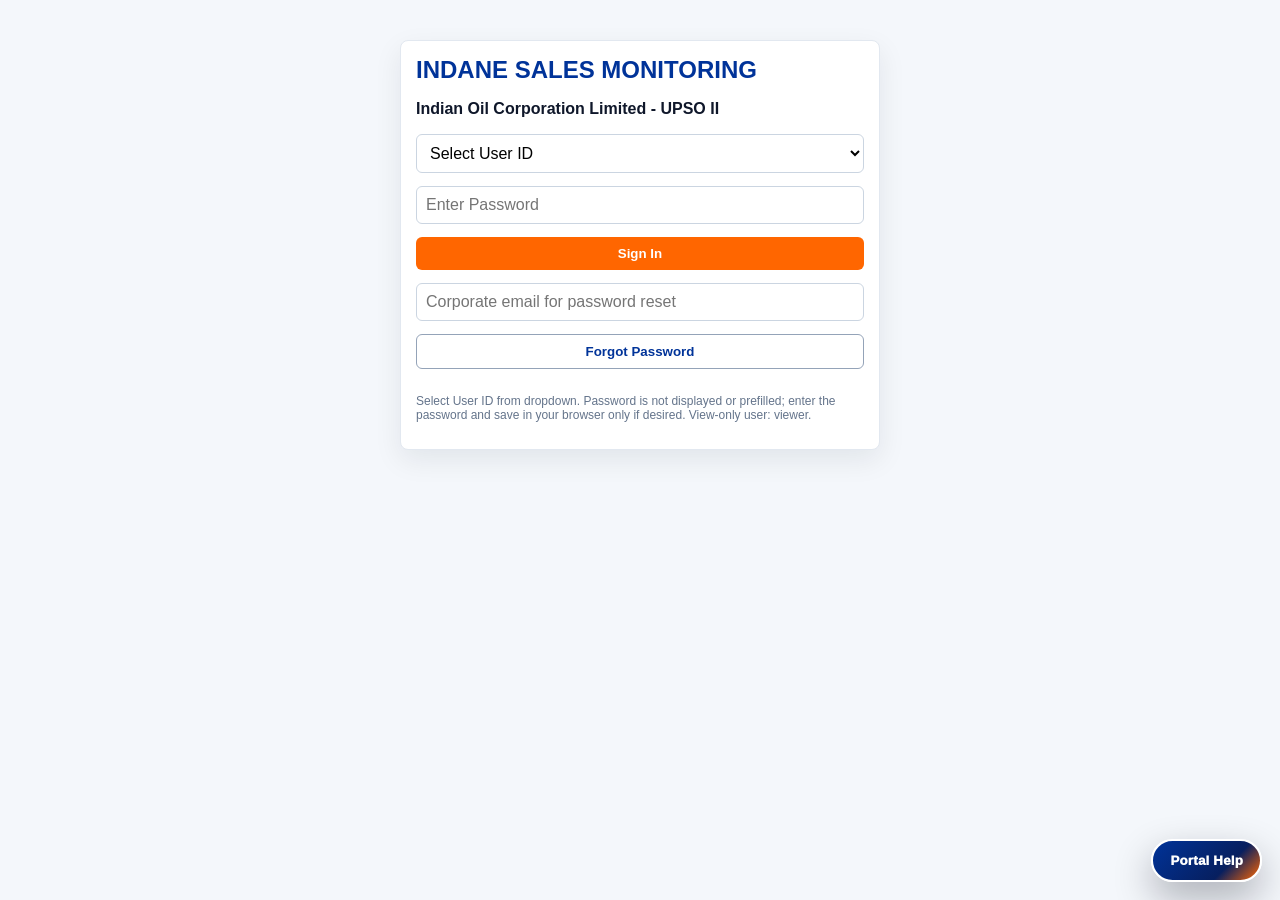
==== INDANE_SALES_MONITORING_PORTAL.html @ 21ced919 "Add Gate OUT invoice QR scan action" ====
﻿<!doctype html>
<html lang="en-IN">
<head>
<meta charset="utf-8"><meta name="viewport" content="width=device-width, initial-scale=1">
<title>INDANE SALES MONITORING</title>
<link rel="stylesheet" href="static/inventory.css?v=20260612">
<link rel="stylesheet" href="static/invoice-qr.css?v=20260628b">
<link rel="stylesheet" href="static/aadhaar.css?v=20260625c">
<link rel="stylesheet" href="static/digital-dac.css?v=20260627b">
<link rel="stylesheet" href="static/dashboard-align.css?v=20260627">
<style>
:root{--blue:#003399;--orange:#ff6600;--bg:#f4f7fb;--line:#d7e1ef;--ink:#0f172a;--muted:#64748b;--red:#dc2626;--green:#15803d;--amber:#b45309}*{box-sizing:border-box}body{margin:0;font-family:Segoe UI,Arial,sans-serif;background:var(--bg);color:var(--ink)}.shell{display:grid;grid-template-columns:280px 1fr;min-height:100vh}.side{background:#071f5f;color:white;padding:16px;position:sticky;top:0;height:100vh;overflow:auto}.brand{background:linear-gradient(90deg,rgba(0,51,153,.95),rgba(0,51,153,.35)),url('static/assets/iocl-hero.png');background-size:cover;background-position:center;padding:16px;border-radius:8px;border-bottom:4px solid var(--orange);min-height:170px}.brand h1{font-size:28px;margin:0;line-height:1.05}.brand p{font-weight:700;font-size:12px}.nav button{display:block;width:100%;text-align:left;margin:7px 0;padding:11px;border:1px solid rgba(255,255,255,.18);border-radius:7px;background:rgba(255,255,255,.07);color:white;font-weight:800;cursor:pointer}.nav button.active,.nav button:hover{background:var(--orange);border-color:var(--orange)}.main{padding:18px;overflow:auto}.top{display:flex;justify-content:space-between;gap:12px;align-items:center;margin-bottom:14px}.card{background:white;border:1px solid #e2e8f0;border-radius:8px;padding:15px;box-shadow:0 10px 28px rgba(15,23,42,.08)}.grid{display:grid;gap:13px}.cols{grid-template-columns:repeat(auto-fit,minmax(220px,1fr))}.cols2{grid-template-columns:repeat(auto-fit,minmax(360px,1fr))}h2{color:var(--blue);margin:0 0 12px}h3{margin:0 0 8px;color:#1e293b}.field,input,select,textarea{width:100%;padding:9px;border:1px solid #cbd5e1;border-radius:6px;font:inherit;background:white}button{border:0;border-radius:6px;padding:9px 12px;background:var(--blue);color:white;font-weight:800;cursor:pointer}button.orange{background:var(--orange)}button.light{background:white;color:var(--blue);border:1px solid #94a3b8}.kpi{border-left:5px solid var(--orange)}.kpi span{display:block;color:var(--muted);font-weight:800}.kpi b{font-size:28px}.hide{display:none!important}.scroll{overflow:auto;max-height:540px}table{border-collapse:collapse;width:100%;font-size:13px}th,td{border:1px solid var(--line);padding:7px;vertical-align:middle}th{position:sticky;top:0;background:#eaf1fb;color:#0f172a;z-index:1;cursor:pointer}.toolbar{display:flex;gap:8px;flex-wrap:wrap;align-items:center}.pill{display:inline-block;padding:3px 8px;border-radius:999px;font-weight:800;font-size:12px}.critical{background:#fee2e2;color:#991b1b}.high{background:#ffedd5;color:#9a3412}.normal{background:#dcfce7;color:#166534}.alert{background:#fee2e2;color:#991b1b;border:1px solid #fca5a5;border-radius:7px;padding:10px;font-weight:800;margin:6px 0}.ok{background:#dcfce7;color:#166534;border-color:#86efac}.bar{height:24px;background:#dbeafe;border-radius:4px;overflow:hidden}.bar span{display:block;height:100%;background:var(--orange)}.login{max-width:480px;margin:40px auto}.switch{display:inline-flex;border:1px solid #94a3b8;border-radius:7px;overflow:hidden}.switch button{border-radius:0;background:white;color:var(--blue)}.switch button.active{background:var(--blue);color:white}.small{font-size:12px;color:var(--muted)}.date-hint{display:inline-flex;align-items:center;margin-left:4px;padding:3px 6px;border-radius:5px;background:#eef6ff;color:#003399;font-size:11px;font-weight:800;white-space:nowrap}.no-print{}@media print{.side,.no-print,.top button{display:none}.shell{display:block}.main{padding:0}.card{box-shadow:none;border:0}.scroll{max-height:none;overflow:visible}}
.exec-board{background:#071633;color:#eaf2ff;border-radius:8px;padding:14px;border:1px solid #163b7a;box-shadow:0 24px 60px rgba(2,8,23,.24)}.exec-hero{display:grid;grid-template-columns:1.5fr repeat(4,1fr);gap:12px;margin-bottom:12px}.hero-title{background:linear-gradient(135deg,#003399,#071633 62%,#ff6600);border-radius:8px;padding:16px;min-height:112px}.hero-title h2{color:white;font-size:25px;margin:0 0 6px}.hero-title p{margin:0;color:#cbd5e1;font-weight:700}.hero-kpi{background:#0d2454;border:1px solid rgba(255,255,255,.12);border-radius:8px;padding:13px}.hero-kpi span{display:block;color:#9fb7e8;font-size:12px;font-weight:800}.hero-kpi b{display:block;color:white;font-size:24px}.hero-kpi em{display:block;color:#fb923c;font-style:normal;font-size:12px}.viz-grid{display:grid;grid-template-columns:repeat(12,1fr);gap:12px}.viz-card{background:#0b1f49;color:#dbeafe;border:1px solid rgba(148,163,184,.25);border-radius:8px;padding:13px;box-shadow:inset 0 1px rgba(255,255,255,.05),0 10px 26px rgba(2,8,23,.18);min-height:292px}.viz-card.wide{grid-column:span 6}.viz-card.third{grid-column:span 4}.viz-card.full{grid-column:span 12}.viz-card h3{color:#ffffff;font-size:15px;line-height:1.25;margin-bottom:10px}.viz-note{color:#a7b7d9;font-size:11px;line-height:1.35;margin:8px 0 0}.mini-chart{width:100%;height:176px;display:block}.metric-row{display:flex;justify-content:space-between;gap:8px;color:#cbd5e1;font-size:12px}.metric-row b{color:#fff}.viz-legend{display:flex;flex-wrap:wrap;gap:8px;margin-top:8px}.viz-legend span{font-size:11px;color:#cbd5e1}.dot{display:inline-block;width:9px;height:9px;border-radius:50%;margin-right:4px}.score-ring{display:grid;grid-template-columns:180px 1fr;align-items:center;gap:12px}.score-value{font-size:30px;color:white;font-weight:900}.score-sub{color:#93c5fd;font-size:12px}.backlog-table th{position:static;background:#123066;color:#dbeafe}.backlog-table td{border-color:#24416f;color:#e5eefc}.spark{letter-spacing:1px;color:#fb923c}@media(max-width:1100px){.exec-hero{grid-template-columns:1fr 1fr}.viz-card.wide,.viz-card.third{grid-column:span 12}} 
.tt-board{max-height:560px}.tt-board table{font-size:12px;table-layout:fixed;width:max-content;min-width:960px}.tt-board th{background:#092a66;color:white;top:0}.tt-board td,.tt-board th{padding:5px 6px;white-space:nowrap;overflow:hidden;text-overflow:ellipsis}.tt-board .filter-row input{height:26px;padding:3px 5px;font-size:11px}.tt-board .c-code{width:95px}.tt-board .c-vendor{width:var(--tt-vendor-width,180px)}.tt-board .c-plant{width:95px}.tt-board .c-cat{width:86px}.tt-board .c-num{width:78px;text-align:right}.tt-board .c-alert{width:92px}.tt-board .vendor-name{font-weight:700}.tt-summary-band{display:grid;grid-template-columns:repeat(auto-fit,minmax(180px,1fr));gap:10px;margin:10px 0}.tt-mini{background:#eef6ff;border-left:4px solid var(--blue);border-radius:8px;padding:10px}.tt-mini b{display:block;font-size:22px;color:var(--blue)}.tt-mini span{font-size:11px;color:#475569;font-weight:800}.ownuse{background:#dbeafe;color:#1e3a8a}.tpt{background:#f1f5f9;color:#334155}
.sca-card{padding:0;overflow:auto;background:linear-gradient(180deg,#f8fbff,#ffffff);border:1px solid #cbdaf0;box-shadow:0 18px 42px rgba(15,23,42,.13)}.sca-head{background:linear-gradient(120deg,#061b55 0%,#003399 58%,#ff6600 100%);color:#fff;padding:16px 18px;border-bottom:4px solid #ff6600}.sca-head h2{margin:0;color:#fff;font-size:23px;letter-spacing:.3px;text-transform:uppercase}.sca-head p{margin:5px 0 0;color:#dbeafe;font-weight:700;font-size:12px}.sca-toolbar{padding:12px 14px;background:#eef5ff;border-bottom:1px solid #cddcf2}.sca-kpis{display:grid;grid-template-columns:repeat(auto-fit,minmax(190px,1fr));gap:10px;padding:12px 14px;background:#f8fbff}.sca-mini{border-radius:8px;padding:12px;background:white;border:1px solid #dbe7f7;border-left:5px solid #003399;box-shadow:0 10px 22px rgba(15,23,42,.07)}.sca-mini.orange{border-left-color:#ff6600}.sca-mini.green{border-left-color:#15803d}.sca-mini.red{border-left-color:#dc2626}.sca-mini span{display:block;color:#64748b;font-size:11px;font-weight:900;text-transform:uppercase}.sca-mini b{display:block;color:#061b55;font-size:22px;line-height:1.1;margin-top:3px}.sca-mini em{display:block;color:#64748b;font-style:normal;font-size:11px;margin-top:2px}.sca-table{border-collapse:separate;border-spacing:0;font-size:14px;min-width:1280px}.sca-table th,.sca-table td{padding:9px 10px;border:1px solid #d7e3f5}.sca-title th{position:static;background:#061b55!important;color:#fff!important;font-size:18px;text-transform:uppercase;letter-spacing:.5px;text-align:center}.sca-head-row th{top:0;background:#ffc000!important;color:#111827!important;text-transform:uppercase;font-size:12px;line-height:1.25;text-align:center}.sca-code-row td{background:#dbeafe;color:#08265d;font-weight:900;text-align:center}.sca-table td{text-align:right;font-weight:700;background:#fff}.sca-table td:first-child{text-align:left}.sca-ido{background:#d7eaff!important;color:#05265e!important;font-weight:950;text-transform:uppercase}.sca-cy{background:#eff6ff!important;color:#003399!important;font-weight:950}.sca-ly{background:#fff7ed!important;color:#9a3412!important;font-weight:950}.sca-target{background:#f8fafc!important;color:#0f172a!important}.sca-total td{background:#092a66!important;color:#fff!important;font-weight:950;font-size:14px;border-color:#244f91}.sca-total .sca-cy,.sca-total .sca-ly{color:#fff!important}.sca-chip{display:inline-block;border-radius:999px;padding:4px 9px;font-weight:950;font-size:12px;min-width:68px;text-align:center}.sca-good{background:#dcfce7;color:#166534}.sca-bad{background:#fee2e2;color:#991b1b}.sca-warn{background:#fef3c7;color:#92400e}.sca-neutral{background:#e0e7ff;color:#1e3a8a}.sca-bar{display:grid;grid-template-columns:1fr auto;gap:8px;align-items:center}.sca-bar-track{height:8px;border-radius:999px;background:#dbeafe;overflow:hidden}.sca-bar-fill{height:100%;border-radius:999px;background:linear-gradient(90deg,#003399,#ff6600);min-width:3px}.sca-note{padding:0 14px 12px;color:#64748b;font-size:12px;font-weight:700}
#backlogReport{width:100%!important;min-width:0!important;table-layout:fixed!important}#backlogReport th,#backlogReport td{width:14.2857%!important;text-align:center!important;vertical-align:middle!important;white-space:normal!important;overflow-wrap:anywhere!important}.sca-card{overflow:visible!important}.sca-card.scroll{overflow:visible!important}.sca-table,#dashTable.report{width:100%!important;min-width:0!important;table-layout:fixed!important;font-size:12px!important}.sca-table th,.sca-table td,#dashTable.report th,#dashTable.report td{text-align:center!important;vertical-align:middle!important;padding:5px 4px!important;line-height:1.18!important;white-space:normal!important;overflow-wrap:anywhere!important}.sca-table td:first-child,#dashTable.report td:first-child{text-align:center!important}.sca-head-row th{font-size:10px!important}.sca-title th{font-size:15px!important}.sca-chip{min-width:0!important;padding:3px 5px!important}.sca-bar{grid-template-columns:1fr!important;gap:2px!important}.sca-bar b{font-size:11px!important}.sca-kpis{grid-template-columns:repeat(4,minmax(0,1fr))!important}.sca-mini{padding:8px!important}.sca-mini b{font-size:18px!important}body:not(.portal-authenticated) .mobile-menu-toggle,body:not(.portal-authenticated) .zoom-controls{display:none!important}.mobile-menu-toggle,.zoom-controls,.mobile-scrim{display:none}.mobile-menu-toggle{position:fixed;top:10px;left:10px;z-index:80;background:#ff6600;color:#fff;border:2px solid #fff;box-shadow:0 10px 26px rgba(15,23,42,.28);padding:10px 13px;border-radius:8px}.zoom-controls{position:fixed;right:10px;bottom:12px;z-index:80;background:#ffffff;border:1px solid #cbd5e1;border-radius:999px;box-shadow:0 12px 30px rgba(15,23,42,.24);padding:5px;gap:5px;align-items:center}.zoom-controls button{padding:7px 10px;border-radius:999px;min-width:34px}.zoom-controls span{font-size:12px;font-weight:900;color:#003399;padding:0 4px;min-width:42px;text-align:center}.mobile-scrim{position:fixed;inset:0;z-index:45;background:rgba(2,8,23,.48);backdrop-filter:blur(1px)}@media(max-width:900px){html{touch-action:manipulation}body{overflow-x:hidden}.mobile-menu-toggle{display:block}.zoom-controls{display:flex}.shell{display:block;min-height:100vh}.side{position:fixed;z-index:60;left:0;top:0;width:min(84vw,310px);height:100vh;transform:translateX(-106%);transition:transform .22s ease;box-shadow:18px 0 38px rgba(2,8,23,.28);border-right:4px solid #ff6600}.brand{min-height:130px}.brand h1{font-size:22px}.nav button{font-size:13px;padding:10px}.main{padding:64px 10px 76px;overflow:visible}.top{align-items:flex-start;gap:8px;flex-direction:column}.top .toolbar{width:100%}.toolbar{gap:6px}.toolbar>*{max-width:100%!important}.card{padding:10px;border-radius:6px}.cols,.cols2{grid-template-columns:1fr!important}.grid{gap:10px}.scroll{max-height:none;overflow:auto;-webkit-overflow-scrolling:touch}.scroll table{min-width:760px}.kpi b{font-size:22px}h2{font-size:19px}.field,input,select,textarea,button{font-size:14px}.switch{width:100%}.switch button{flex:1}.exec-hero{grid-template-columns:1fr!important}.viz-grid{grid-template-columns:1fr!important}.viz-card,.viz-card.wide,.viz-card.third,.viz-card.full{grid-column:1!important;min-height:260px}.score-ring{grid-template-columns:1fr}.mini-chart{height:150px}.sca-head{padding:12px}.sca-head h2{font-size:17px}.sca-toolbar{padding:9px}.sca-kpis{grid-template-columns:repeat(2,minmax(0,1fr))!important;padding:9px}.sca-mini b{font-size:16px!important}.sca-table,#dashTable.report{font-size:10px!important;min-width:780px!important}.sca-table th,.sca-table td,#dashTable.report th,#dashTable.report td{padding:4px 3px!important}.tt-board table{min-width:860px}body.nav-open .side{transform:translateX(0)}body.nav-open .mobile-scrim{display:block}}@media(max-width:560px){.login{margin:12px 8px}.main{padding-left:8px;padding-right:8px}.sca-kpis{grid-template-columns:1fr!important}.cols{grid-template-columns:1fr!important}.zoom-controls{left:10px;right:auto;bottom:10px}.mobile-menu-toggle{font-size:13px;padding:9px 11px}.scroll table{min-width:700px}}.plant-board{display:grid;grid-template-columns:minmax(0,1.08fr) minmax(360px,.92fr);gap:12px;margin-top:12px}.plant-panel{background:linear-gradient(180deg,#071f5f,#0b2d78);color:#eaf2ff;border:1px solid #315aa6;border-radius:8px;padding:12px;box-shadow:0 18px 42px rgba(2,8,23,.18);position:relative}.plant-panel h3{color:#fff;font-size:16px;margin:0 0 8px;text-transform:uppercase;letter-spacing:.25px}.plant-panel p{color:#bfdbfe;font-size:11px;font-weight:700;margin:0 0 9px}.plant-chart{width:100%;height:315px;background:radial-gradient(circle at 28% 20%,rgba(255,102,0,.15),transparent 36%),linear-gradient(180deg,#0b2457,#081a3e);border:1px solid rgba(255,255,255,.14);border-radius:8px}.plant-tip{position:fixed;z-index:120;pointer-events:none;background:#fff;color:#061b55;border:1px solid #bfdbfe;border-radius:7px;padding:7px 9px;font-size:12px;font-weight:900;box-shadow:0 12px 30px rgba(2,8,23,.24);display:none;max-width:260px}.plant-matrix{font-size:12px;table-layout:auto}.plant-matrix th{background:#082a66!important;color:#fff!important;text-align:center}.plant-matrix td{text-align:right;font-weight:800}.plant-matrix td:first-child{text-align:center;background:#dbeafe;color:#05265e;font-weight:950}.plant-matrix .total-row td{background:#071f5f!important;color:#fff!important}.plant-kpis{display:grid;grid-template-columns:repeat(3,minmax(0,1fr));gap:8px;margin-bottom:9px}.plant-kpi{background:#fff;border-left:5px solid #ff6600;border-radius:8px;padding:9px;box-shadow:0 8px 20px rgba(2,8,23,.08)}.plant-kpi span{display:block;color:#64748b;font-size:10px;font-weight:950;text-transform:uppercase}.plant-kpi b{display:block;color:#003399;font-size:19px;line-height:1.1}.plant-legend{display:flex;flex-wrap:wrap;gap:8px;margin-top:8px}.plant-legend span{font-size:11px;color:#dbeafe;font-weight:800}.plant-dot{display:inline-block;width:9px;height:9px;border-radius:50%;margin-right:4px}@media(max-width:1100px){.plant-board{grid-template-columns:1fr}.plant-chart{height:280px}}@media(max-width:560px){.plant-kpis{grid-template-columns:1fr}.plant-chart{height:250px}}.plant-controls{padding:10px 12px;background:#eef5ff;border-bottom:1px solid #cddcf2}.plant-copy{min-height:88px;font-family:Consolas,monospace;font-size:12px;white-space:pre;resize:vertical}.plant-matrix th.p-sticky,.plant-matrix td.p-sticky{position:sticky;left:0;z-index:2}.plant-matrix th.p-sticky2,.plant-matrix td.p-sticky2{position:sticky;left:112px;z-index:2}.plant-matrix td.p-name{text-align:left!important;background:#f8fbff!important;color:#08265d!important;font-weight:900;min-width:230px}.plant-matrix td.p-state{text-align:center!important;background:#dbeafe!important;color:#05265e!important;font-weight:950;min-width:112px}.plant-matrix td.p-num{font-variant-numeric:tabular-nums;text-align:right!important;user-select:text}.plant-matrix th{user-select:text}.plant-copy-panel{background:#f8fbff;border:1px solid #dbe7f7;border-radius:8px;padding:10px;margin-top:10px}.plant-detail{margin-top:8px;background:#ffffff;color:#061b55;border:1px solid #bfdbfe;border-radius:8px;padding:8px 10px;font-size:12px;font-weight:900;min-height:38px;box-shadow:0 8px 18px rgba(2,8,23,.12)}.sunburst-wrap{display:grid;grid-template-columns:1fr;gap:10px}.plant-callouts{display:grid;gap:8px;margin-top:10px}.plant-callout{background:linear-gradient(90deg,#ffffff,#eef6ff);color:#061b55;border:1px solid #bfdbfe;border-left:5px solid #ff6600;border-radius:8px;padding:8px 10px;box-shadow:0 8px 20px rgba(2,8,23,.10)}.plant-callout.active{border-left-color:#16a34a;background:linear-gradient(90deg,#ecfdf5,#ffffff)}.plant-callout b{display:block;font-size:13px;color:#003399;margin-bottom:4px}.plant-callout .arrow{color:#ff6600;font-weight:950}.plant-callout span{display:inline-block;margin:2px 7px 2px 0;font-size:11px;font-weight:800;color:#334155}.dba-card{padding:0!important;overflow:visible!important;background:linear-gradient(180deg,#f8fbff,#ffffff)!important;border:1px solid #cbdaf0!important}.dba-head{background:linear-gradient(120deg,#061b55 0%,#003399 62%,#ff6600 100%);color:#fff;padding:15px 18px;border-bottom:4px solid #ff6600}.dba-head h2{margin:0;color:#fff;font-size:22px;text-transform:uppercase}.dba-head p{margin:5px 0 0;color:#dbeafe;font-size:12px;font-weight:800}.dba-kpis{display:grid;grid-template-columns:repeat(auto-fit,minmax(170px,1fr));gap:10px;padding:12px;background:#f8fbff}.dba-mini{background:#fff;border:1px solid #dbe7f7;border-left:5px solid #003399;border-radius:8px;padding:10px;box-shadow:0 10px 22px rgba(15,23,42,.07)}.dba-mini.orange{border-left-color:#ff6600}.dba-mini.red{border-left-color:#dc2626}.dba-mini.green{border-left-color:#15803d}.dba-mini span{display:block;color:#64748b;font-size:10px;font-weight:950;text-transform:uppercase}.dba-mini b{display:block;color:#061b55;font-size:20px;line-height:1.1}.dba-table th{background:#082a66!important;color:#fff!important;text-transform:uppercase;font-size:11px}.dba-table td{font-weight:850;text-align:center!important}.dba-table .dba-ido{background:#dbeafe!important;color:#05265e!important;font-weight:950;text-align:left!important}.dba-chip{display:inline-block;border-radius:999px;padding:3px 8px;font-size:11px;font-weight:950}.dba-neg{background:#fee2e2;color:#991b1b}.dba-pos{background:#dcfce7;color:#166534}.dba-neutral{background:#e0e7ff;color:#1e3a8a}.dba-bar{height:8px;border-radius:999px;background:#dbeafe;overflow:hidden;margin-top:4px}.dba-bar i{display:block;height:100%;background:linear-gradient(90deg,#ff6600,#dc2626);border-radius:999px}.portal-chat-launcher{position:fixed;right:18px;bottom:18px;z-index:130;background:linear-gradient(135deg,#003399,#071f5f 68%,#ff6600);color:#fff;border:2px solid #fff;border-radius:999px;padding:12px 17px;box-shadow:0 16px 38px rgba(2,8,23,.30);font-weight:950;letter-spacing:.2px}.portal-chat{position:fixed;right:18px;bottom:76px;z-index:130;width:min(420px,calc(100vw - 24px));height:min(610px,calc(100vh - 105px));background:#fff;border:1px solid #cbd5e1;border-radius:10px;box-shadow:0 24px 68px rgba(2,8,23,.34);display:flex;flex-direction:column;overflow:hidden}.portal-chat-head{background:linear-gradient(120deg,#061b55,#003399 68%,#ff6600);color:#fff;padding:12px 14px;display:flex;align-items:center;justify-content:space-between;gap:10px}.portal-chat-head b{display:block;font-size:15px}.portal-chat-head span{display:block;color:#dbeafe;font-size:11px;font-weight:800}.portal-chat-head button{background:rgba(255,255,255,.14);border:1px solid rgba(255,255,255,.35);padding:6px 9px;border-radius:6px}.portal-chat-body{padding:12px;overflow:auto;display:flex;flex-direction:column;gap:9px;background:linear-gradient(180deg,#f8fbff,#eef5ff)}.chat-msg{max-width:88%;border-radius:10px;padding:9px 10px;font-size:13px;line-height:1.35;box-shadow:0 8px 18px rgba(15,23,42,.08);white-space:pre-wrap}.chat-msg.bot{align-self:flex-start;background:#fff;color:#0f172a;border:1px solid #dbe7f7}.chat-msg.user{align-self:flex-end;background:#003399;color:#fff}.chat-msg b{color:#003399}.chat-msg.user b{color:#fff}.portal-chat-quick{display:flex;gap:7px;flex-wrap:wrap;padding:9px 12px;border-top:1px solid #dbe7f7;background:#fff}.portal-chat-quick button{background:#fff;color:#003399;border:1px solid #cbd5e1;border-radius:999px;padding:6px 9px;font-size:11px}.portal-chat-input{display:flex;gap:7px;padding:10px 12px;border-top:1px solid #dbe7f7;background:#fff}.portal-chat-input input{flex:1}.portal-chat-input button{padding:9px 12px}.portal-chat small{color:#64748b;font-weight:800}@media(max-width:900px){.portal-chat-launcher{right:10px;bottom:62px;padding:10px 13px}.portal-chat{right:8px;bottom:112px;width:calc(100vw - 16px);height:min(560px,calc(100vh - 126px))}.portal-chat-body{padding:10px}.chat-msg{max-width:94%;font-size:12px}.portal-chat-quick{gap:5px}.portal-chat-quick button{font-size:10px;padding:5px 7px}}</style>
<style>
.bulk-stock-card{padding:0!important;overflow:visible!important;background:#fffaf0!important;border:1px solid #b8860b!important;box-shadow:0 16px 34px rgba(97,61,0,.16)!important}
.bulk-head{background:linear-gradient(90deg,#bf9000,#d6a400 58%,#f4b183);color:#111;padding:13px 16px;border-bottom:3px solid #7a5700}
.bulk-head h2{margin:0;color:#111;font-size:22px;text-transform:uppercase;letter-spacing:.2px}.bulk-head p{margin:4px 0 0;color:#1f2937;font-size:12px;font-weight:850}
.bulk-toolbar{padding:10px 12px;background:#fff7d6;border-bottom:1px solid #e8c766}
.bulk-stock-table{table-layout:fixed;width:100%;min-width:1080px;font-size:12px}.bulk-stock-table th{background:#f4b183!important;color:#000!important;text-align:center!important;vertical-align:middle!important;font-weight:950!important;white-space:normal!important;line-height:1.18!important;padding:7px 4px!important}
.bulk-stock-table td{text-align:center!important;font-weight:850!important;background:#e2f0d9!important;vertical-align:middle!important;line-height:1.15!important;padding:6px 4px!important}
.bulk-stock-table td.plant{text-align:left!important;background:#e2f0d9!important;color:#002060!important;font-weight:950!important}.bulk-stock-table td.input{background:#fff2cc!important;color:#111!important}
.bulk-stock-table .bulk-code td{background:#e2f0d9!important;font-weight:950!important;color:#000!important}.bulk-stock-table .danger{background:#ffc7ce!important;color:#9c0006!important}.bulk-stock-table .summary-foot td{background:#d9ead3!important;color:#000!important;font-weight:950!important}
.bulk-stock-chart{display:grid;grid-template-columns:minmax(0,.95fr) minmax(320px,.75fr);gap:12px;padding:12px;background:#fffaf0;border-bottom:1px solid #ead08a}.bulk-chart-panel{background:#fff;border:1px solid #ead08a;border-radius:8px;padding:10px;box-shadow:0 8px 18px rgba(97,61,0,.08)}.bulk-chart-panel h3{margin:0 0 8px;color:#003399;font-size:14px;text-transform:uppercase}.bulk-bars{display:grid;gap:6px}.bulk-bar{display:grid;grid-template-columns:145px 1fr 48px;gap:8px;align-items:center;font-size:11px;font-weight:900}.bulk-bar-track{height:13px;background:#e2e8f0;border-radius:999px;overflow:hidden}.bulk-bar-track i{display:block;height:100%;background:linear-gradient(90deg,#ff6600,#003399);border-radius:999px}.bulk-line-svg{width:100%;height:210px;background:linear-gradient(180deg,#f8fbff,#fff);border-radius:6px}.bulk-line-label{font-size:10px;fill:#334155;font-weight:800}.bulk-stock-table col.sr{width:5%}.bulk-stock-table col.plant{width:16%}.bulk-stock-table col.code{width:6%}.bulk-stock-table col.metric{width:8.1%}
@media(max-width:900px){.bulk-head h2{font-size:17px}.bulk-stock-table{font-size:10.5px;min-width:980px}.bulk-stock-chart{grid-template-columns:1fr}.bulk-bar{grid-template-columns:115px 1fr 42px}}
</style>
<style>
.portal-chat-launcher{cursor:grab;user-select:none;touch-action:none}
.portal-chat-launcher.dragging{cursor:grabbing;opacity:.92}
.pred-hero{display:flex;align-items:center;justify-content:space-between;gap:12px;background:linear-gradient(120deg,#061b55,#003399 68%,#ff6600)!important;color:#fff!important}.pred-hero h2{color:#fff;margin:0}.pred-hero p{color:#dbeafe;font-weight:800;margin:4px 0 0}.pred-kpis{display:grid;grid-template-columns:repeat(auto-fit,minmax(190px,1fr));gap:10px}.pred-mini{background:#fff;border:1px solid #dbe7f7;border-left:5px solid #003399;border-radius:8px;padding:11px;box-shadow:0 10px 22px rgba(15,23,42,.08)}.pred-mini.orange{border-left-color:#ff6600}.pred-mini.red{border-left-color:#dc2626}.pred-mini.green{border-left-color:#15803d}.pred-mini span{display:block;color:#64748b;font-size:10px;font-weight:950;text-transform:uppercase}.pred-mini b{display:block;color:#061b55;font-size:22px;line-height:1.1}.pred-mini em{display:block;color:#64748b;font-size:11px;font-style:normal;font-weight:800}.pred-grid{display:grid;grid-template-columns:repeat(auto-fit,minmax(340px,1fr));gap:12px}.pred-chart{width:100%;height:260px;background:linear-gradient(180deg,#f8fbff,#fff);border:1px solid #dbe7f7;border-radius:8px}.pred-card h3{color:#003399;margin:0 0 8px;text-transform:uppercase;font-size:15px}.pred-table{font-size:12px}.pred-table th{background:#082a66!important;color:#fff!important;text-align:center!important}.pred-table td{text-align:center!important;font-weight:800}.pred-table td:first-child{text-align:left!important}.risk-critical{background:#fee2e2!important;color:#991b1b!important}.risk-high{background:#ffedd5!important;color:#9a3412!important}.risk-normal{background:#dcfce7!important;color:#166534!important}.ai-explain{background:#f8fbff;border-left:5px solid #ff6600;border-radius:8px;padding:10px;color:#0f172a;font-size:13px;font-weight:800}.ai-tag{display:inline-block;border-radius:999px;padding:3px 8px;font-size:11px;font-weight:950;background:#e0e7ff;color:#1e3a8a;margin:2px}.ai-tag.warn{background:#ffedd5;color:#9a3412}.ai-tag.bad{background:#fee2e2;color:#991b1b}.ai-tag.good{background:#dcfce7;color:#166534}@media(max-width:900px){.pred-hero{display:block}.pred-grid{grid-template-columns:1fr}.pred-chart{height:220px}.pred-table{font-size:10.5px}}
</style>
</head>
<body>
<div id="login" class="login card"><h2>INDANE SALES MONITORING</h2><p><b>Indian Oil Corporation Limited - UPSO II</b></p><div class="grid"><select id="uid" autocomplete="username"><option value="">Select User ID</option></select><input id="pwd" type="password" autocomplete="current-password" placeholder="Enter Password"><button class="orange" onclick="login()">Sign In</button><input id="resetEmail" placeholder="Corporate email for password reset"><button class="light" onclick="msg('Password reset request recorded. Public portal will send mail/SMS after SMTP/SMS setup.')">Forgot Password</button><p class="small">Select User ID from dropdown. Password is not displayed or prefilled; enter the password and save in your browser only if desired. View-only user: viewer.</p></div></div>
<div id="app" class="shell hide"><aside class="side"><div class="brand"><h1>INDANE SALES MONITORING</h1><p>Controlled Domestic LPG Sales, SPD and Plant Execution</p></div><p id="who"></p><div class="nav no-print"><button onclick="show('dash')" class="active">Dashboard</button><button onclick="show('target')">1. Setting of Target</button><button onclick="show('master')">2. Masters</button><button onclick="show('spd')">3. SPD / Target</button><button onclick="show('exec')">4. Execution of SPD</button><button onclick="show('alarm')">5. Report and Alarm</button><button onclick="show('upload')">6. Daily Report Upload</button><button id="ttNav" onclick="show('tt')">7. TT Utiliation</button><button onclick="show('predict')">8. Predictive AI Planning</button><button onclick="show('profile')">Profile / Users</button><button onclick="logout()">Logout</button></div></aside><main class="main"><div class="top"><div><h2 id="title">Dashboard</h2><div id="notice" class="small"></div><div id="cloudSyncStatus" class="small">Cloud Sync: not checked</div></div><div class="toolbar no-print"><button class="light" onclick="testCloudSync()">Cloud Test</button><button class="light" onclick="loadCloudNow()">Load Cloud</button><button class="light" onclick="saveCloudNow()">Save Cloud</button><button onclick="downloadCurrentCsv()">Excel/CSV</button><button onclick="window.print()">Print/PDF</button></div></div><div id="alerts"></div>
<section id="dash" class="view grid"><div class="toolbar no-print"><div class="switch"><button id="tableBtn" class="active" onclick="dashMode='table';renderDashboard()">Table View</button><button id="visualBtn" onclick="dashMode='visual';renderDashboard()">Visual View</button></div><input id="dashFrom" type="date" class="field" style="max-width:170px" onchange="renderDashboard()"><input id="dashTo" type="date" class="field" style="max-width:170px" onchange="renderDashboard()"><span class="pill high">Material / Cylinder Filter</span><select id="dashMaterial" class="field" style="max-width:390px" onchange="setDashboardMaterial(this.value)" title="Material/category filter for MCSI sales. Return material codes are hidden but included in net result."><option value="DOM_14_2_ALL">14.2 kg Domestic LPG Cylinders - all domestic codes</option><option value="DOM_14_2_NONSUB">14.2 kg Domestic Non Subsidized - M00087/M00089/M00090/89052</option><option value="DOM_5_HOUSEHOLD">5 kg Domestic Household LPG Cylinders</option><option value="NDNE_ALL">All Non-Domestic Non-Exempted packed LPG</option><option value="NDNE_19">19 kg LPG Cylinder - M00002/94053</option><option value="NDNE_47_5">47.5 kg LPG Cylinder - M00065/M00069/94047</option><option value="NDNE_5">5 kg LPG Cylinder - M00104/94055</option><option value="NDNE_425">425 kg LPG Cylinder - M00140/94056</option><option value="XTRATEJ_19">Indane Xtra Tej 19 kg - M00450/94853</option><option value="XTRATEJ_47_5">Indane Xtra Tej 47.5 kg - M00250/94247</option><option value="NANOCUT_19">Indane Nanocut 19 kg - M00094/94753</option><option value="FTL_5">5 kg FTL / POS - M00215/M00217/94002</option><option value="FTL_2">2 kg FTL / POS - M00415/M00417</option><option value="COMPOSITE_10">10 kg Composite / Xtralite - M00710</option><option value="ALL_MATERIALS">All LPG material codes - net MCSI</option></select><select id="dashIdo" class="field" style="max-width:190px"><option>UPSO II</option><option>Noida IDO</option><option>Dehradun IDO</option><option>Agra IDO</option><option>Bareilly IDO</option></select></div><div class="grid cols"><div class="card kpi"><span>Distributor Master</span><b id="kDist"></b></div><div class="card kpi"><span>Daily SPD Loads</span><b id="kSpd"></b></div><div class="card kpi"><span>Loads Invoiced</span><b id="kInv"></b></div><div class="card kpi"><span>Open Issues</span><b id="kIssue"></b></div></div><div id="dashBody"></div></section>
<section id="target" class="view grid hide"><div class="card"><h2>UPSO-II Target Setting</h2><p class="small">Only UPSO-II/Admin should update. Select Month-Year to set or review previous monthly targets. Dashboard SCA uses the target month matching its To Date.</p><div class="toolbar"><label class="small">Target Month-Year <input id="targetMonth" type="month" class="field" style="max-width:160px" onchange="syncNdTargetMonth();renderTargets()"></label><button class="light" onclick="targetMonth.value=today.slice(0,7);syncNdTargetMonth();renderTargets()">Current Month</button><button class="light" onclick="resetTargetMonth()">Reset Selected Month</button><span id="targetMonthStatus" class="small"></span></div><div class="scroll"><table id="targetTable"></table></div><p><button class="orange" onclick="saveTargets()">Save Target Settings</button></p></div><div class="card"><h2>Non-Domestic Target Setting</h2><p class="small">UPSO-II/Admin can set month-wise targets for NDNE packed LPG categories. Includes all 19 kg, 47.5 kg, 425 kg, 2 kg FTL/POS and 5 kg FTL/POS. Domestic 5 kg household category is excluded.</p><div class="toolbar"><label class="small">Non-Domestic Target Month-Year <input id="ndTargetMonth" type="month" class="field" style="max-width:160px" onchange="if(window.targetMonth)targetMonth.value=this.value;renderTargets()"></label><button class="light" onclick="if(window.targetMonth)targetMonth.value=today.slice(0,7);renderTargets()">Current Month</button><span class="small">Linked with UPSO-II target month for dashboard comparison.</span></div><div class="scroll"><table id="ndTargetTable"></table></div><p class="small">These values are stored with the selected Month-Year and can be used for Non-Domestic dashboard monitoring.</p></div></section>
<section id="master" class="view grid hide"><div class="card"><h2>Masters</h2><p class="small">Distributor, truck and vendor master maintenance. Truck/Vendor masters are used by PCIM Gate-2 inventory for dropdown validation and transporter auto-fill.</p><div class="toolbar"><input id="masterFilter" class="field" placeholder="Search any distributor master field" oninput="renderMaster()"><input id="masterUpload" type="file" class="field" style="max-width:260px" accept=".xlsx,.xls,.csv"><button class="orange" onclick="uploadDistributorMaster()">Upload Distributor Master Excel</button><select id="editSap" onchange="loadDistributorForEdit()"></select><button onclick="exportTable('masterTable','distributor-master.csv')">Download Distributor Master</button></div><div class="grid cols"><input id="mSap" placeholder="SAP Code"><input id="mName" placeholder="Distributorship Name"><input id="mEmail" placeholder="Email"><input id="mAddress" placeholder="Address"><input id="mDistrict" placeholder="District"><input id="mLsa" placeholder="LSA"><input id="mIdo" placeholder="Sales Office / IDO"><input id="mPlant" placeholder="Supply Plant"></div><p><button class="orange" onclick="saveDistributor()">Save Distributor</button></p><div class="scroll"><table id="masterTable"></table></div></div></section>
<section id="spd" class="view grid hide"><div class="card"><h2>SPD / Target Planning</h2><div class="toolbar"><input id="spdUpload" type="file" accept=".xlsx,.xls,.csv"><button class="orange" onclick="uploadSpdExcel()">Upload SPD Excel</button><input id="spdFilter" placeholder="Search SPD table" oninput="renderSpd()"><select id="spdPriorityFilter" onchange="renderSpd()"><option>All Priority</option><option>Critical</option><option>High</option><option>Normal</option></select><button onclick="exportTable('spdMatrix','spd-matrix.csv')">Download SPD</button></div><div class="grid cols"><input id="spdDate" type="date"><select id="spdSap"></select><input id="spdLoads" type="number" min="0" placeholder="SPD Loads"><select id="spdPriority"><option>Critical</option><option>High</option><option selected>Normal</option></select><input id="spdBacklog" type="number" min="0" placeholder="Backlog Cylinders"><input id="spdIndent" placeholder="Indent No."><input id="spdPct" type="number" placeholder="% Growth / Reduction"><input id="spdReason" placeholder="Override / field demand reason"></div><p><button class="orange" onclick="approveSpd()">Approve SPD</button> <button onclick="autoGenerateSpd()">Auto Generate From LY + %</button></p></div><div class="grid"><div class="card"><h2>SPD Live Distributor-wise Matrix</h2><div class="toolbar"><button class="orange" onclick="downloadBenchmarkSpd()">Download Auto Benchmark SPD</button><button onclick="exportTable('spdMatrix','spd-matrix.csv')">Download Current SPD Matrix</button></div><div id="spdSummary"></div><div class="scroll" style="max-height:650px"><table id="spdMatrix" class="spd-color"></table></div><div id="spdFilteredTotal" class="card" style="margin-top:10px"></div></div><div class="card"><h2>IDO / LSA Monitoring Summary</h2><div class="scroll"><table id="idoLsaMonitor"></table></div></div><div class="card"><h2>Top Backlog Distributors / Past Trend</h2><table id="backlogTable"></table></div><div class="card"><h2>Top 10 SPD / Target Exceeding</h2><table id="topExceed"></table></div></div></section>
<section id="exec" class="view grid hide"><div class="card"><h2>Execution of SPD</h2><div class="toolbar"><input id="execDate" type="date" onchange="renderExec()"><input id="execFilter" class="field" placeholder="Search distributor/SAP/LSA/priority/issue" oninput="renderExec()"><select id="priorityFilter" class="field" onchange="renderExec()"><option>All Priority</option><option>Critical</option><option>High</option><option>Normal</option></select><label class="small">Column Width <input id="colWidth" type="range" min="140" max="520" value="240" oninput="renderExec()"></label><input id="invoiceUpload" type="file" accept=".xls,.xlsx,.csv" title="YVLPAUTO_Invoicing SAP export"><button class="orange" onclick="uploadInvoiceReport()">Upload YVLPAUTO_Invoicing</button><button onclick="exportTable('execTable','spd-execution.csv')">Download Execution</button><button onclick="downloadInvoiceUploadFormat()">Download YVLPAUTO_Invoicing Format</button></div><div id="execSummary"></div><div class="scroll"><table id="execTable"></table></div></div></section>
<section id="alarm" class="view grid cols2 hide"><div class="card"><h2>4 Hourly Summary Mail</h2><p>Priority-wise SPD Vs Planned/Invoiced/Issues for UPSO-II, IDO and Plant users.</p><button onclick="generateMailSummary()">Generate Now</button><pre id="mailSummary"></pre></div><div class="card"><h2>2 Hourly Priority Alarm</h2><div id="alarmList"></div></div><div class="card"><h2>Day / Shift End Summary</h2><table id="shiftSummary"></table></div></section>
<section id="upload" class="view grid cols2 hide"><div class="card"><h2>Daily Report Upload - MCSIS948</h2><p class="small">Upload daily/monthly/yearly MCSI S948 domestic sale report. If the same month is uploaded again, the portal asks before overwrite and refreshes Dashboard live.</p><input id="mcsiCurrentUpload" type="file" accept=".xlsx,.xls,.csv,.txt,.tsv"><p><button class="orange" onclick="uploadMcsiSales('current')">Upload Current FY MCSI</button></p><input id="mcsiLastUpload" type="file" accept=".xlsx,.xls,.csv,.txt,.tsv"><p><button onclick="uploadMcsiSales('last')">Upload Last FY MCSI</button> <button class="light" onclick="checkRefreshDashboard()">Check / Refresh Dashboard</button></p><div id="mcsiUploadStatus" class="alert ok">No MCSI file uploaded in this session.</div></div><div class="card"><h2>Daily Backlog Report Upload</h2><p class="small">Step 1: upload preview. Step 2: verify validation checks and dashboard preview. Step 3: confirm final submission. Wrong upload can be reset before final submission.</p><div class="toolbar"><input id="backlogDate" type="date"><input id="backlogUpload" type="file" accept=".xlsx,.xls,.csv,.txt,.tsv"><button class="orange" onclick="previewBacklogUpload()">Preview Backlog</button><button onclick="confirmBacklogUpload()">Confirm Final Submission</button><button class="light" onclick="resetBacklogPreview()">Reset Preview</button><button onclick="resetConfirmedBacklog()">Reset Confirmed Date</button></div><div id="backlogChecks" class="alert ok">No backlog preview loaded.</div><div class="scroll" style="max-height:330px"><table id="backlogPreviewTable"></table></div></div><div class="card"><h2>YMB5B Bulk Stock Report Upload</h2><p class="small">Upload SAP YMB5B stock report. Opening quantity is read from the first Stock on Date row for each Plant and Material. Domestic uses 89000; ND uses 94000 + 94009.</p><div class="toolbar"><input id="stockDate" type="date" class="field" style="max-width:160px"><input id="stockUpload" type="file" accept=".xls,.xlsx,.xlsm,.csv,.txt,.tsv"><button class="orange" onclick="uploadStockReport()">Upload YMB5B Stock</button><button class="light" onclick="renderDashboard()">Refresh Bulk Stock Dashboard</button></div><div id="stockUploadStatus" class="alert ok">No YMB5B stock file uploaded in this session.</div></div><div class="card"><h2>Uploaded Sales Summary Seed</h2><table id="salesSeedTable"></table></div></section>
<section id="tt" class="view grid hide"><div class="card"><h2>TT Utiliation</h2><p class="small">YV99 transporter/vendor truck utilisation monitoring. Visible to UPSO-II/Admin and Plant users only.</p><div class="toolbar"><input id="ttUpload" type="file" accept=".xls,.xlsx,.xlsm,.csv,.txt,.tsv"><button class="orange" onclick="uploadYv99()">Upload YV99 Report</button><button onclick="downloadYv99Format()">Download YV99 Format</button><button onclick="exportTable('ttTable','tt-utilisation.csv')">Download TT Report</button><button class="orange" onclick="manualTTMail()">Manual Mail Trigger</button><label class="small">Month-Year <input id="ttMonth" type="month" class="field" style="max-width:150px" onchange="clearTTFilters();renderTT()"></label><select id="ttPlant" class="field" style="max-width:190px" onchange="clearTTFilters();renderTT()"><option>All Plants</option><option>Loni BP</option><option>Aligarh BP</option><option>Haridwar BP</option><option>Kashipur BP</option><option>Karnal BP</option></select><label class="small">Invoice From <input id="ttInvFrom" type="date" class="field" style="max-width:155px" onchange="renderTT()"></label><label class="small">Invoice To <input id="ttInvTo" type="date" class="field" style="max-width:155px" onchange="renderTT()"></label><input id="ttFilter" class="field" style="max-width:260px" placeholder="Global search transporter/vendor/plant" oninput="renderTT()"><button class="light" onclick="clearTTFilters();renderTT()">Clear Filters</button><label class="small">Vendor Width <input id="ttVendorWidth" type="range" min="130" max="320" value="180" oninput="renderTT()"></label></div><div id="ttAlarm" class="alert"></div><div class="grid cols"><div class="card kpi"><span>Transporters / Vendors</span><b id="ttVendors"></b></div><div class="card kpi"><span>Total Trucks</span><b id="ttTrucks"></b></div><div class="card kpi"><span>Total Trips</span><b id="ttTrips"></b></div><div class="card kpi"><span>Total RTKM</span><b id="ttRtkm"></b></div></div><div class="scroll"><table id="ttTable"></table></div></div><div class="card"><h2>Invoice Vendor / Region Analysis</h2><p class="small">Based on YVLPAUTO_Invoicing uploaded in Execution of SPD. Shows UP/UTK truck invoices by transporter/vendor between selected dates, compared with YV99 truck strength and historical utilisation variance.</p><div class="scroll"><table id="ttInvoiceTable"></table></div></div><div class="card"><h2>S&D Mail Alert Preview</h2><p class="small">Production portal will send this automatically: upload reminder every 8th day until YV99 is updated, high utilisation warning above 19 trips/truck, low utilisation warning below 10 trips/truck.</p><pre id="ttMail"></pre></div><div class="card"><h2>TT Mail Trigger Log</h2><p class="small">Local audit trail showing whether Plant user/S&D mail would be triggered. Public portal will replace this with SMTP delivery status.</p><div class="scroll" style="max-height:260px"><table id="ttMailLog"></table></div></div></section>
<section id="predict" class="view grid hide"><div class="card pred-hero"><div><h2>Predictive AI Planning</h2><p>Phase 1 explainable forecasting using 7-day average, 14-day average, last-year comparison, month-to-date growth, target achievement and backlog trend. No black-box AI is used in this version.</p></div><div class="toolbar no-print"><button class="orange" onclick="renderPredictiveAI()">Refresh Prediction</button><button onclick="exportPredictiveReport()">Download Excel/CSV</button><button onclick="window.print()">Print/PDF</button></div></div><div class="card"><div class="toolbar no-print"><label class="small">Prediction Base Date <input id="predDate" type="date" class="field" style="max-width:160px" onchange="renderPredictiveAI()"></label><label class="small">Material <select id="predMaterial" class="field" style="max-width:310px" onchange="renderPredictiveAI()"><option value="DOM_14_2_ALL">14.2 kg Domestic LPG Cylinders</option><option value="NDNE_19">19 kg LPG Cylinder</option><option value="NDNE_47_5">47.5 kg LPG Cylinder</option><option value="NDNE_5">5 kg LPG Cylinder</option><option value="NDNE_425">425 kg LPG Cylinder</option><option value="FTL_5">5 kg FTL / POS</option><option value="ALL_MATERIALS">All LPG material codes</option></select></label><label class="small">Truck Capacity <select id="predTruckCap" class="field" style="max-width:190px" onchange="renderPredictiveAI()"><option value="342">342 cylinder truck</option><option value="306">306 cylinder truck</option><option value="288">288 cylinder hill truck</option><option value="360">360 cylinder truck</option></select></label><input id="predFilter" class="field" style="max-width:230px" placeholder="Search distributor / plant / IDO" oninput="renderPredictiveAI()"></div></div><div id="predBody"></div></section>
<section id="profile" class="view grid cols2 hide"><div class="card"><h2>My Profile</h2><input id="pEmail" placeholder="Email"><input id="pMobile" placeholder="Mobile"><input id="pWork" placeholder="Work Profile"><p><button class="orange" onclick="saveProfile()">Update Profile</button></p></div><div id="adminUserCard" class="card hide"><h2>Admin User Profile Control</h2><p class="small">Admin can update email ID, mobile number and work profile for any portal user.</p><div class="grid cols"><select id="adminUserSelect" onchange="loadAdminUserProfile()"></select><input id="adminUserEmail" placeholder="User Email"><input id="adminUserMobile" placeholder="User Mobile"><input id="adminUserWork" placeholder="User Work Profile"></div><p><button class="orange" onclick="saveAdminUserProfile()">Update Selected User Profile</button></p></div><div class="card"><h2>User Matrix</h2><div class="scroll"><table id="userTable"></table></div></div><div id="adminAuditCard" class="card hide"><h2>Admin Audit Trail</h2><p class="small">Admin-only change history showing who changed what and when. Use this to investigate incorrect uploads or edits.</p><div class="toolbar"><input id="auditFilter" class="field" style="max-width:260px" placeholder="Search audit log" oninput="renderAuditLog()"><button onclick="exportTable('auditTable','admin-audit-trail.csv')">Download Audit</button><button class="light" onclick="clearAuditLog()">Clear Audit Log</button></div><div class="scroll" style="max-height:420px"><table id="auditTable"></table></div></div></section>
</main></div>
<button id="portalChatButton" class="portal-chat-launcher no-print" onclick="togglePortalChat()" title="Drag to move. Click to open Portal Help.">Portal Help</button>
<div id="portalChat" class="portal-chat no-print hide" aria-live="polite">
  <div class="portal-chat-head"><div><b>INDANE Portal Assistant</b><span>Quick help for uploads, SPD, dashboard, cloud sync and roles</span></div><button onclick="togglePortalChat(false)">Close</button></div>
  <div id="portalChatBody" class="portal-chat-body"></div>
  <div class="portal-chat-quick"><button onclick="quickPortalChat('How to upload MCSI report?')">MCSI Upload</button><button onclick="quickPortalChat('Explain Cloud Test Load Cloud Save Cloud')">Cloud Sync</button><button onclick="quickPortalChat('Who can edit SPD Target?')">User Rights</button><button onclick="quickPortalChat('Show current portal status')">Status</button></div>
  <div class="portal-chat-input"><input id="portalChatInput" placeholder="Ask about this portal" onkeydown="if(event.key==='Enter')sendPortalChat()"><button onclick="sendPortalChat()">Send</button></div>
</div><script id="seed" type="application/json">{"dist_count":353,"distributors":[{"sap":"175271","name":"AARYAMAN INDANE GAS AGENCY","lsa":"Baghpat LPG SA","district":"BAGHPAT","urban":"Urban","plant":"Loni BP","loads":1,"ido":"Noida IDO"},{"sap":"156162","name":"AMAR INDANE GAS AGENCY","lsa":"Baghpat LPG SA","district":"BAGHPAT","urban":"Urban Rural","plant":"Loni BP","loads":2,"ido":"Noida IDO"},{"sap":"305700","name":"AMINAGAR SARAI INDANE SEWA","lsa":"Baghpat LPG SA","district":"BAGHPAT","urban":"Urban Rural","plant":"Loni BP","loads":0,"ido":"Noida IDO"},{"sap":"153956","name":"ANIL INDANE GAS SERVICE","lsa":"Baghpat LPG SA","district":"BAGHPAT","urban":"Urban","plant":"Loni BP","loads":1,"ido":"Noida IDO"},{"sap":"155247","name":"BAGHPAT GAS SERVICE","lsa":"Baghpat LPG SA","district":"BAGHPAT","urban":"Urban","plant":"Loni BP","loads":1,"ido":"Noida IDO"},{"sap":"284747","name":"BAKARPUR BALENI INDANE GRAMIN","lsa":"Baghpat LPG SA","district":"BAGHPAT","urban":"Rural","plant":"Loni BP","loads":0,"ido":"Noida IDO"},{"sap":"153957","name":"BARAUT GAS SERVICE","lsa":"Baghpat LPG SA","district":"BAGHPAT","urban":"Urban","plant":"Loni BP","loads":2,"ido":"Noida IDO"},{"sap":"278071","name":"BHAVYA INDANE GRAMIN VITRAK","lsa":"Baghpat LPG SA","district":"BAGHPAT","urban":"Rural","plant":"Loni BP","loads":0,"ido":"Noida IDO"},{"sap":"103860","name":"Bhawan Indane Gas Service","lsa":"Baghpat LPG SA","district":"SHAMLI","urban":"Urban","plant":"Karnal BP","loads":2,"ido":"Noida IDO"},{"sap":"248649","name":"CHHOTU RAM INDANE GRAMIN VITRA","lsa":"Baghpat LPG SA","district":"BAGHPAT","urban":"Rural","plant":"Loni BP","loads":0,"ido":"Noida IDO"},{"sap":"311398","name":"DHANAURA SILVER NAGAR INDANE SEWA","lsa":"Baghpat LPG SA","district":"BAGHPAT","urban":"Rural","plant":"Loni BP","loads":0,"ido":"Noida IDO"},{"sap":"304041","name":"HARE KRISHNA INDANE SEWA","lsa":"Baghpat LPG SA","district":"SHAMLI","urban":"Urban Rural","plant":"Karnal BP","loads":2,"ido":"Noida IDO"},{"sap":"260670","name":"HARNARAIN INDANE GRAMIN VITRAK","lsa":"Baghpat LPG SA","district":"BAGHPAT","urban":"Rural","plant":"Loni BP","loads":0,"ido":"Noida IDO"},{"sap":"278268","name":"JAI BABA INDANE SEWA","lsa":"Baghpat LPG SA","district":"BAGHPAT","urban":"Urban Rural","plant":"Loni BP","loads":1,"ido":"Noida IDO"},{"sap":"287638","name":"JALALABAD INDANE SEWA","lsa":"Baghpat LPG SA","district":"SHAMLI","urban":"Rural","plant":"Karnal BP","loads":1,"ido":"Noida IDO"},{"sap":"311620","name":"JANTA INDANE SEWA","lsa":"Baghpat LPG SA","district":"BAGHPAT","urban":"Urban Rural","plant":"Loni BP","loads":0,"ido":"Noida IDO"},{"sap":"103103","name":"KAIRANA GAS SERVICE","lsa":"Baghpat LPG SA","district":"SHAMLI","urban":"Urban","plant":"Karnal BP","loads":1,"ido":"Noida IDO"},{"sap":"154939","name":"KHEKRA GAS SERVICE","lsa":"Baghpat LPG SA","district":"BAGHPAT","urban":"Urban","plant":"Loni BP","loads":0,"ido":"Noida IDO"},{"sap":"247385","name":"KIRTHAL INDANE GRAMIN VITRAK","lsa":"Baghpat LPG SA","district":"BAGHPAT","urban":"Rural","plant":"Loni BP","loads":1,"ido":"Noida IDO"},{"sap":"269155","name":"LISARH INDANE GRAMIN VITRAK","lsa":"Baghpat LPG SA","district":"SHAMLI","urban":"Rural","plant":"Loni BP","loads":1,"ido":"Noida IDO"},{"sap":"310573","name":"M S INDANE SEWA","lsa":"Baghpat LPG SA","district":"SHAMLI","urban":"Rural","plant":"Karnal BP","loads":0,"ido":"Noida IDO"},{"sap":"314812","name":"MAWIKALAN INDANE SEWA","lsa":"Baghpat LPG SA","district":"BAGHPAT","urban":"Rural","plant":"Loni BP","loads":0,"ido":"Noida IDO"},{"sap":"197590","name":"OON INDANE GAS SERVICE","lsa":"Baghpat LPG SA","district":"BAGHPAT","urban":"Urban Rural","plant":"Karnal BP","loads":0,"ido":"Noida IDO"},{"sap":"287222","name":"PITAM GOVIND INDANE SEWA","lsa":"Baghpat LPG SA","district":"BAGHPAT","urban":"Urban Rural","plant":"Loni BP","loads":1,"ido":"Noida IDO"},{"sap":"280551","name":"RATAUL INDANE  GRAMIN VITRAK","lsa":"Baghpat LPG SA","district":"BAGHPAT","urban":"Rural","plant":"Loni BP","loads":0,"ido":"Noida IDO"},{"sap":"311380","name":"SATYA INDANE SEWA","lsa":"Baghpat LPG SA","district":"BAGHPAT","urban":"Rural","plant":"Loni BP","loads":1,"ido":"Noida IDO"},{"sap":"154280","name":"SHAHEED IQBAL INDANE GAS SERV.","lsa":"Baghpat LPG SA","district":"BAGHPAT","urban":"Urban Rural","plant":"Loni BP","loads":1,"ido":"Noida IDO"},{"sap":"314369","name":"SHAKTI INDANE SEWA","lsa":"Baghpat LPG SA","district":"BAGHPAT","urban":"Urban Rural","plant":"Loni BP","loads":1,"ido":"Noida IDO"},{"sap":"103096","name":"SHAMLI GAS SERVICE","lsa":"Baghpat LPG SA","district":"SHAMLI","urban":"Urban","plant":"Loni BP","loads":1,"ido":"Noida IDO"},{"sap":"285193","name":"SHREE KRISHNA INDANE SEWA","lsa":"Baghpat LPG SA","district":"BAGHPAT","urban":"Urban Rural","plant":"Loni BP","loads":1,"ido":"Noida IDO"},{"sap":"277202","name":"SHREE SHAKUMBHARI INDANE GRAMI","lsa":"Baghpat LPG SA","district":"SHAMLI","urban":"Rural","plant":"Loni BP","loads":0,"ido":"Noida IDO"},{"sap":"311052","name":"SHREE SHYAM INDANE SEWA","lsa":"Baghpat LPG SA","district":"SHAMLI","urban":"Rural","plant":"Karnal BP","loads":0,"ido":"Noida IDO"},{"sap":"315972","name":"SUNHETI INDANE SEWA","lsa":"Baghpat LPG SA","district":"SHAMLI","urban":"Rural","plant":"Karnal BP","loads":0,"ido":"Noida IDO"},{"sap":"313295","name":"UDAYVEER INDANE SEWA","lsa":"Baghpat LPG SA","district":"SHAMLI","urban":"Rural","plant":"Karnal BP","loads":1,"ido":"Noida IDO"},{"sap":"311399","name":"V.K.INDANE SEWA","lsa":"Baghpat LPG SA","district":"BAGHPAT","urban":"Rural","plant":"Loni BP","loads":0,"ido":"Noida IDO"},{"sap":"289339","name":"VINAYAK INDANE SEWA","lsa":"Baghpat LPG SA","district":"SHAMLI","urban":"Urban Rural","plant":"Karnal BP","loads":2,"ido":"Noida IDO"},{"sap":"316762","name":"FATEHPUR INDANE SEWA","lsa":"Bijnore LPG SA","district":"BIJNOR","urban":"Rural","plant":"Loni BP","loads":0,"ido":"Noida IDO"},{"sap":"311343","name":"KUNJ INDANE SEWA","lsa":"Bijnore LPG SA","district":"BIJNOR","urban":"Urban","plant":"Kashipur BP","loads":1,"ido":"Dehradun IDO"},{"sap":"311369","name":"SHIVAM INDANE SEWA","lsa":"Bijnore LPG SA","district":"BIJNOR","urban":"Urban Rural","plant":"Kashipur BP","loads":1,"ido":"Dehradun IDO"},{"sap":"154196","name":"CHANDPUR GAS SERVICE","lsa":"Bijnore LPG SA","district":"BIJNOR","urban":"Urban","plant":"Loni BP","loads":1,"ido":"Noida IDO"},{"sap":"176890","name":"NAVEEN INDANE GAS SERVICE","lsa":"Bijnore LPG SA","district":"BIJNOR","urban":"Rural","plant":"Kashipur BP","loads":0,"ido":"Dehradun IDO"},{"sap":"155410","name":"NAJIBABAD GAS SERVICE","lsa":"Bijnore LPG SA","district":"BIJNOR","urban":"Urban","plant":"Loni BP","loads":2,"ido":"Noida IDO"},{"sap":"289344","name":"BASTA INDANE SEWA","lsa":"Bijnore LPG SA","district":"BIJNOR","urban":"Urban Rural","plant":"Loni BP","loads":0,"ido":"Noida IDO"},{"sap":"275733","name":"OM HARI INDANE GRAMIN VITRAK","lsa":"Bijnore LPG SA","district":"BIJNOR","urban":"Rural","plant":"Loni BP","loads":0,"ido":"Noida IDO"},{"sap":"319572","name":"HEEMPUR INDANE SEWA","lsa":"Bijnore LPG SA","district":"BIJNOR","urban":"Urban Rural","plant":"Loni BP","loads":0,"ido":"Noida IDO"},{"sap":"289336","name":"ASHOK INDANE SEWA","lsa":"Bijnore LPG SA","district":"BIJNOR","urban":"Urban Rural","plant":"Loni BP","loads":1,"ido":"Noida IDO"},{"sap":"304518","name":"RAIPUR SADAT INDANE SEWA","lsa":"Bijnore LPG SA","district":"BIJNOR","urban":"Rural","plant":"Loni BP","loads":1,"ido":"Noida IDO"},{"sap":"287187","name":"SHREE G INDANE SEWA","lsa":"Bijnore LPG SA","district":"BIJNOR","urban":"Urban Rural","plant":"Loni BP","loads":1,"ido":"Noida IDO"},{"sap":"309418","name":"BAROOKI INDANE SEWA","lsa":"Bijnore LPG SA","district":"BIJNOR","urban":"Rural","plant":"Loni BP","loads":1,"ido":"Noida IDO"},{"sap":"154957","name":"KIRATPUR GAS AGENCY","lsa":"Bijnore LPG SA","district":"BIJNOR","urban":"Urban","plant":"Loni BP","loads":2,"ido":"Noida IDO"},{"sap":"289355","name":"SHAKUNTALAM INDANE SEWA","lsa":"Bijnore LPG SA","district":"BIJNOR","urban":"Rural","plant":"Loni BP","loads":0,"ido":"Noida IDO"},{"sap":"154130","name":"BIJNOR GAS AGENCY","lsa":"Bijnore LPG SA","district":"BIJNOR","urban":"Urban","plant":"Loni BP","loads":1,"ido":"Noida IDO"},{"sap":"173656","name":"AFZALGARH INDANE GAS AGENCY","lsa":"Bijnore LPG SA","district":"BIJNOR","urban":"Rural","plant":"Kashipur BP","loads":1,"ido":"Dehradun IDO"},{"sap":"284578","name":"KUCHHAL INDANE SEWA","lsa":"Bijnore LPG SA","district":"BIJNOR","urban":"Urban","plant":"Roorkee BP","loads":1,"ido":"Noida IDO"},{"sap":"289636","name":"RATANGARH INDANE GRAMIN VITRAK","lsa":"Bijnore LPG SA","district":"BIJNOR","urban":"Rural","plant":"Loni BP","loads":1,"ido":"Noida IDO"},{"sap":"291187","name":"TEJ INDANE SEWA","lsa":"Bijnore LPG SA","district":"BIJNOR","urban":"Urban Rural","plant":"Kashipur BP","loads":0,"ido":"Dehradun IDO"},{"sap":"313375","name":"HAREWALI INDANE SEWA","lsa":"Bijnore LPG SA","district":"BIJNOR","urban":"Rural","plant":"Kashipur BP","loads":0,"ido":"Dehradun IDO"},{"sap":"280605","name":"KOTWALI INDANE SEWA","lsa":"Bijnore LPG SA","district":"BIJNOR","urban":"Urban Rural","plant":"Loni BP","loads":1,"ido":"Noida IDO"},{"sap":"155460","name":"NOORPUR INDANE GAS AGENCY","lsa":"Bijnore LPG SA","district":"BIJNOR","urban":"Rural","plant":"Kashipur BP","loads":1,"ido":"Dehradun IDO"},{"sap":"311342","name":"KADARPUR TAYYAB INDANE SEWA","lsa":"Bijnore LPG SA","district":"BIJNOR","urban":"Rural","plant":"Loni BP","loads":0,"ido":"Noida IDO"},{"sap":"155729","name":"SEOHARA GAS SERVICE","lsa":"Bijnore LPG SA","district":"BIJNOR","urban":"Rural","plant":"Kashipur BP","loads":1,"ido":"Dehradun IDO"},{"sap":"156275","name":"NAGINA GAS SERVICE","lsa":"Bijnore LPG SA","district":"BIJNOR","urban":"Urban","plant":"Kashipur BP","loads":1,"ido":"Dehradun IDO"},{"sap":"173598","name":"BARHAPUR INDANE GAS AGENCY","lsa":"Bijnore LPG SA","district":"BIJNOR","urban":"Rural","plant":"Loni BP","loads":0,"ido":"Noida IDO"},{"sap":"313374","name":"GARAWPUR INDANE SEWA","lsa":"Bijnore LPG SA","district":"BIJNOR","urban":"Rural","plant":"Kashipur BP","loads":1,"ido":"Dehradun IDO"},{"sap":"287227","name":"MORNA INDANE GRAMIN VITRAK","lsa":"Bijnore LPG SA","district":"BIJNOR","urban":"Rural","plant":"Kashipur BP","loads":1,"ido":"Dehradun IDO"},{"sap":"154141","name":"POLICE GAS AGENCY","lsa":"Bijnore LPG SA","district":"BIJNOR","urban":"Urban","plant":"Loni BP","loads":0,"ido":"Noida IDO"},{"sap":"312599","name":"HALDAUR INDANE SEWA","lsa":"Bijnore LPG SA","district":"BIJNOR","urban":"Urban Rural","plant":"Loni BP","loads":1,"ido":"Noida IDO"},{"sap":"279563","name":"SAI INDANE GAS SEWA","lsa":"Bijnore LPG SA","district":"BIJNOR","urban":"Rural","plant":"Kashipur BP","loads":1,"ido":"Dehradun IDO"},{"sap":"313487","name":"SINHALI INDANE SEWA","lsa":"Bijnore LPG SA","district":"BIJNOR","urban":"Rural","plant":"Loni BP","loads":0,"ido":"Noida IDO"},{"sap":"283555","name":"AAHAR BANGER INDANE GRAMIN VIT","lsa":"Bulandshahr","district":"BULANDSHAHR","urban":"Rural","plant":"Aligarh BP","loads":0,"ido":"Noida IDO"},{"sap":"314319","name":"ACHEJA GHAT INDANE SEWA","lsa":"Bulandshahr","district":"BULANDSHAHR","urban":"Rural","plant":"Aligarh BP","loads":0,"ido":"Noida IDO"},{"sap":"285492","name":"ADAULI INDANE GRAMIN VITRAK","lsa":"Bulandshahr","district":"BULANDSHAHR","urban":"Rural","plant":"Aligarh BP","loads":0,"ido":"Noida IDO"},{"sap":"311453","name":"AKBARPUR RAINA INDANE SEWA","lsa":"Bulandshahr","district":"BULANDSHAHR","urban":"Urban Rural","plant":"Aligarh BP","loads":0,"ido":"Noida IDO"},{"sap":"271897","name":"ALHAMD INDANE GRAMIN VITRAK","lsa":"Bulandshahr","district":"BULANDSHAHR","urban":"Rural","plant":"Aligarh BP","loads":1,"ido":"Noida IDO"},{"sap":"281357","name":"AMARGARH INDANE GRAMIN VITRAK","lsa":"Bulandshahr","district":"BULANDSHAHR","urban":"Rural","plant":"Aligarh BP","loads":1,"ido":"Noida IDO"},{"sap":"265964","name":"APOORVA INDANE GRAMIN   VITRAK","lsa":"Bulandshahr","district":"BULANDSHAHR","urban":"Rural","plant":"Aligarh BP","loads":1,"ido":"Noida IDO"},{"sap":"286433","name":"BARAL INDANE GRAMIN VITRAK","lsa":"Bulandshahr","district":"BULANDSHAHR","urban":"Rural","plant":"Aligarh BP","loads":1,"ido":"Noida IDO"},{"sap":"195901","name":"BHAGWATI DEVI INDANE GAS AGENC","lsa":"Bulandshahr","district":"BULANDSHAHR","urban":"Urban","plant":"Aligarh BP","loads":1,"ido":"Noida IDO"},{"sap":"156191","name":"BINDU INDANE DISTRIBUTORS","lsa":"Bulandshahr","district":"BULANDSHAHR","urban":"Urban Rural","plant":"Aligarh BP","loads":1,"ido":"Noida IDO"},{"sap":"154240","name":"DIBAI GAS SERVICE","lsa":"Bulandshahr","district":"BULANDSHAHR","urban":"Urban Rural","plant":"Aligarh BP","loads":1,"ido":"Noida IDO"},{"sap":"154527","name":"GULOATHI GAS SERVICE","lsa":"Bulandshahr","district":"BULANDSHAHR","urban":"Urban","plant":"Aligarh BP","loads":1,"ido":"Noida IDO"},{"sap":"261037","name":"HARI INDANE GRAMIN VITRAK","lsa":"Bulandshahr","district":"BULANDSHAHR","urban":"Rural","plant":"Aligarh BP","loads":0,"ido":"Noida IDO"},{"sap":"286221","name":"INDAUR INDANE GRAMIN VITRAK","lsa":"Bulandshahr","district":"BULANDSHAHR","urban":"Rural","plant":"Aligarh BP","loads":0,"ido":"Noida IDO"},{"sap":"255160","name":"JAGDAMBA INDANE GRAMIN VITRAK","lsa":"Bulandshahr","district":"BULANDSHAHR","urban":"Rural","plant":"Aligarh BP","loads":0,"ido":"Noida IDO"},{"sap":"154631","name":"JAHANGIRABAD GAS SERVICE","lsa":"Bulandshahr","district":"BULANDSHAHR","urban":"Urban","plant":"Aligarh BP","loads":1,"ido":"Noida IDO"},{"sap":"286935","name":"JAI DURGE INDANE SEWA","lsa":"Bulandshahr","district":"BULANDSHAHR","urban":"Urban","plant":"Aligarh BP","loads":0,"ido":"Noida IDO"},{"sap":"263836","name":"KAIF INDANE GRAMIN VITRAK","lsa":"Bulandshahr","district":"BULANDSHAHR","urban":"Rural","plant":"Aligarh BP","loads":0,"ido":"Noida IDO"},{"sap":"286223","name":"LAXMI INDANE SEWA","lsa":"Bulandshahr","district":"BULANDSHAHR","urban":"Urban Rural","plant":"Aligarh BP","loads":0,"ido":"Noida IDO"},{"sap":"269779","name":"MAA VAISHNO INDANEGRAMINVITRAK","lsa":"Bulandshahr","district":"BULANDSHAHR","urban":"Rural","plant":"Aligarh BP","loads":0,"ido":"Noida IDO"},{"sap":"276521","name":"MAMTA INDANE GRAMIN VITRAK","lsa":"Bulandshahr","district":"BULANDSHAHR","urban":"Rural","plant":"Aligarh BP","loads":1,"ido":"Noida IDO"},{"sap":"155423","name":"NAPP EMPLOYEES CO-OPERATIVE","lsa":"Bulandshahr","district":"BULANDSHAHR","urban":"Urban","plant":"Aligarh BP","loads":0,"ido":"Noida IDO"},{"sap":"196638","name":"NARAYANI INDANE GAS SERVICE,","lsa":"Bulandshahr","district":"BULANDSHAHR","urban":"Urban","plant":"Aligarh BP","loads":0,"ido":"Noida IDO"},{"sap":"255156","name":"OM SAI INDANE GRAMIN VITRAK","lsa":"Bulandshahr","district":"BULANDSHAHR","urban":"Rural","plant":"Aligarh BP","loads":0,"ido":"Noida IDO"},{"sap":"250339","name":"OMKAR INDANE GRAMIN VITRAK","lsa":"Bulandshahr","district":"BULANDSHAHR","urban":"Rural","plant":"Aligarh BP","loads":1,"ido":"Noida IDO"},{"sap":"182761","name":"PHOOL INDANE GAS SERVICE,","lsa":"Bulandshahr","district":"BULANDSHAHR","urban":"Urban Rural","plant":"Aligarh BP","loads":1,"ido":"Noida IDO"},{"sap":"287415","name":"PRADHAN INDANE SEWA","lsa":"Bulandshahr","district":"BULANDSHAHR","urban":"Urban Rural","plant":"Aligarh BP","loads":0,"ido":"Noida IDO"},{"sap":"269774","name":"PRAKASH INDANE GRAMIN VITRAK","lsa":"Bulandshahr","district":"BULANDSHAHR","urban":"Rural","plant":"Aligarh BP","loads":0,"ido":"Noida IDO"},{"sap":"314258","name":"RAJBALA INDANE SEWA","lsa":"Bulandshahr","district":"BULANDSHAHR","urban":"Rural","plant":"Aligarh BP","loads":0,"ido":"Noida IDO"},{"sap":"259687","name":"RAM KRISHNA INDANE GRAMIN VITR","lsa":"Bulandshahr","district":"BULANDSHAHR","urban":"Rural","plant":"Aligarh BP","loads":1,"ido":"Noida IDO"},{"sap":"263838","name":"SAI NATH INDANE GRAMIN VITRAK","lsa":"Bulandshahr","district":"BULANDSHAHR","urban":"Rural","plant":"Aligarh BP","loads":0,"ido":"Noida IDO"},{"sap":"169357","name":"SAURABH INDANE GAS SERVICE","lsa":"Bulandshahr","district":"BULANDSHAHR","urban":"Urban Rural","plant":"Aligarh BP","loads":0,"ido":"Noida IDO"},{"sap":"156349","name":"SHAHEED SURENDRA INDANE SERVIC","lsa":"Bulandshahr","district":"BULANDSHAHR","urban":"Urban","plant":"Aligarh BP","loads":1,"ido":"Noida IDO"},{"sap":"153815","name":"TYAGI INDANE GAS SERVICE","lsa":"Bulandshahr","district":"BULANDSHAHR","urban":"Urban Rural","plant":"Aligarh BP","loads":1,"ido":"Noida IDO"},{"sap":"276526","name":"VIVEK INDANE GRAMIN VITRAK","lsa":"Bulandshahr","district":"BULANDSHAHR","urban":"Rural","plant":"Aligarh BP","loads":0,"ido":"Noida IDO"},{"sap":"169354","name":"Dasna Indane Gas Service","lsa":"Ghaziabad I LPG SA","district":"GHAZIABAD","urban":"Urban Rural","plant":"Loni BP","loads":2,"ido":"Noida IDO"},{"sap":"154407","name":"ENGINEERS GAS SERVICE","lsa":"Ghaziabad I LPG SA","district":"GHAZIABAD","urban":"Urban","plant":"Loni BP","loads":2,"ido":"Noida IDO"},{"sap":"169355","name":"KHWAJA GARIB NAWAZ INDANE GAS SERVI","lsa":"Ghaziabad I LPG SA","district":"GHAZIABAD","urban":"Urban","plant":"Loni BP","loads":2,"ido":"Noida IDO"},{"sap":"285491","name":"SIKRIKHURD INDANE SEWA","lsa":"Ghaziabad I LPG SA","district":"GHAZIABAD","urban":"Urban Rural","plant":"Loni BP","loads":2,"ido":"Noida IDO"},{"sap":"279860","name":"MANAN INDANE SEWA","lsa":"Ghaziabad I LPG SA","district":"GHAZIABAD","urban":"Urban Rural","plant":"Loni BP","loads":2,"ido":"Noida IDO"},{"sap":"199020","name":"ASHA GAS AGENCY,","lsa":"Ghaziabad I LPG SA","district":"GHAZIABAD","urban":"Urban","plant":"Loni BP","loads":1,"ido":"Noida IDO"},{"sap":"169360","name":"BS Indane Gas Service","lsa":"Ghaziabad I LPG SA","district":"GHAZIABAD","urban":"Urban","plant":"Loni BP","loads":1,"ido":"Noida IDO"},{"sap":"288750","name":"MADHURIMA INDANE SEWA","lsa":"Ghaziabad I LPG SA","district":"GHAZIABAD","urban":"Urban Rural","plant":"MPK BP","loads":1,"ido":"Noida IDO"},{"sap":"288684","name":"TRIVENI INDANE SEWA","lsa":"Ghaziabad I LPG SA","district":"GHAZIABAD","urban":"Urban","plant":"Loni BP","loads":1,"ido":"Noida IDO"},{"sap":"154408","name":"GHAZIABAD GAS SERVICE","lsa":"Ghaziabad I LPG SA","district":"GHAZIABAD","urban":"Urban","plant":"Loni BP","loads":1,"ido":"Noida IDO"},{"sap":"154415","name":"RAJ GAS SERVICE","lsa":"Ghaziabad I LPG SA","district":"GHAZIABAD","urban":"Urban","plant":"Loni BP","loads":1,"ido":"Noida IDO"},{"sap":"289403","name":"SAI GANGA INDANE SEWA","lsa":"Ghaziabad I LPG SA","district":"GHAZIABAD","urban":"Urban","plant":"MPK BP","loads":1,"ido":"Noida IDO"},{"sap":"155373","name":"MURADNAGAR GAS SERVICE","lsa":"Ghaziabad I LPG SA","district":"GHAZIABAD","urban":"Urban","plant":"MPK BP","loads":1,"ido":"Noida IDO"},{"sap":"296091","name":"ANU INDANE SEWA","lsa":"Ghaziabad I LPG SA","district":"GHAZIABAD","urban":"Urban","plant":"MPK BP","loads":1,"ido":"Noida IDO"},{"sap":"156212","name":"ROHAN INDANE GAS SERVICE","lsa":"Ghaziabad I LPG SA","district":"GHAZIABAD","urban":"Rural","plant":"Loni BP","loads":1,"ido":"Noida IDO"},{"sap":"288672","name":"SURAJ INDANE SEWA","lsa":"Ghaziabad I LPG SA","district":"GHAZIABAD","urban":"Urban Rural","plant":"Loni BP","loads":1,"ido":"Noida IDO"},{"sap":"311223","name":"GOVINDPURAM INDANE SEWA","lsa":"Ghaziabad I LPG SA","district":"GHAZIABAD","urban":"Urban Rural","plant":"Loni BP","loads":0,"ido":"Noida IDO"},{"sap":"259686","name":"NIWARI INDANE GRAMIN VITRAK","lsa":"Ghaziabad I LPG SA","district":"GHAZIABAD","urban":"Rural","plant":"MPK BP","loads":1,"ido":"Noida IDO"},{"sap":"155297","name":"KANISHKA ENTERPRISES","lsa":"Ghaziabad I LPG SA","district":"GHAZIABAD","urban":"Urban","plant":"Loni BP","loads":1,"ido":"Noida IDO"},{"sap":"260255","name":"M/S CHAUDHARY INDANE GRAMIN VI","lsa":"Ghaziabad I LPG SA","district":"GHAZIABAD","urban":"Rural","plant":"Loni BP","loads":0,"ido":"Noida IDO"},{"sap":"253007","name":"GHARANA INDANE GRAMIN VITRAK","lsa":"Ghaziabad I LPG SA","district":"GHAZIABAD","urban":"Rural","plant":"MPK BP","loads":0,"ido":"Noida IDO"},{"sap":"286092","name":"NAHAL INDANE GRAMIN VITRAK","lsa":"Ghaziabad I LPG SA","district":"GHAZIABAD","urban":"Rural","plant":"MPK BP","loads":1,"ido":"Noida IDO"},{"sap":"286413","name":"SULTANPUR INDANE GRAMIN VITRAK","lsa":"Ghaziabad I LPG SA","district":"GHAZIABAD","urban":"Rural","plant":"Loni BP","loads":1,"ido":"Noida IDO"},{"sap":"311611","name":"MODINAGAR INDANE SEWA","lsa":"Ghaziabad I LPG SA","district":"GHAZIABAD","urban":"Urban Rural","plant":"Loni BP","loads":0,"ido":"Noida IDO"},{"sap":"278077","name":"DEVANSH INDANE GRAMIN VITRAK","lsa":"Ghaziabad I LPG SA","district":"GHAZIABAD","urban":"Rural","plant":"Loni BP","loads":0,"ido":"Noida IDO"},{"sap":"155300","name":"SAINIK INDANE GAS SERVICE","lsa":"Ghaziabad I LPG SA","district":"GHAZIABAD","urban":"Urban","plant":"Loni BP","loads":0,"ido":"Noida IDO"},{"sap":"155374","name":"WELFARE GAS SERVICE","lsa":"Ghaziabad I LPG SA","district":"GHAZIABAD","urban":"Urban","plant":"Loni BP","loads":0,"ido":"Noida IDO"},{"sap":"285494","name":"RAJ INDANE GRAMIN VITRAK","lsa":"Ghaziabad I LPG SA","district":"GHAZIABAD","urban":"Rural","plant":"Loni BP","loads":1,"ido":"Noida IDO"},{"sap":"356550","name":"MUKIMPUR INDANE GAS SEWA","lsa":"Ghaziabad I LPG SA","district":"GHAZIABAD","urban":"Rural","plant":"MPK BP","loads":0,"ido":"Noida IDO"},{"sap":"285952","name":"PAINGA INDANE GRAMIN VITRAK","lsa":"Ghaziabad I LPG SA","district":"GHAZIABAD","urban":"Rural","plant":"Loni BP","loads":0,"ido":"Noida IDO"},{"sap":"154422","name":"TASK FORCE INDANE GAS SERVICE","lsa":"Ghaziabad I LPG SA","district":"GHAZIABAD","urban":"Urban","plant":"Loni BP","loads":0,"ido":"Noida IDO"},{"sap":"154403","name":"AIR FORCE GAS AGENCY","lsa":"Ghaziabad II LPG SA","district":"GHAZIABAD","urban":"Urban","plant":"Loni BP","loads":0,"ido":"Noida IDO"},{"sap":"288065","name":"ANJALI INDANE SEWA","lsa":"Ghaziabad II LPG SA","district":"GHAZIABAD","urban":"Urban","plant":"MPK BP","loads":2,"ido":"Noida IDO"},{"sap":"282608","name":"ANMOL INDANE SEWA","lsa":"Ghaziabad II LPG SA","district":"GHAZIABAD","urban":"Urban Rural","plant":"Loni BP","loads":1,"ido":"Noida IDO"},{"sap":"155673","name":"BHARAT BHUSHAN GAS SERVICE","lsa":"Ghaziabad II LPG SA","district":"GHAZIABAD","urban":"Urban","plant":"MPK BP","loads":1,"ido":"Noida IDO"},{"sap":"239275","name":"BHUMIKA INDANE GAS SERVICE","lsa":"Ghaziabad II LPG SA","district":"GHAZIABAD","urban":"Urban","plant":"Loni BP","loads":2,"ido":"Noida IDO"},{"sap":"155674","name":"Chander Nagar Gas Service","lsa":"Ghaziabad II LPG SA","district":"GHAZIABAD","urban":"Urban","plant":"MPK BP","loads":1,"ido":"Noida IDO"},{"sap":"286826","name":"CHAUDHARY INDANE SEWA","lsa":"Ghaziabad II LPG SA","district":"GHAZIABAD","urban":"Urban Rural","plant":"Loni BP","loads":1,"ido":"Noida IDO"},{"sap":"154406","name":"D.N.ENTERPRISES","lsa":"Ghaziabad II LPG SA","district":"GHAZIABAD","urban":"Urban","plant":"MPK BP","loads":1,"ido":"Noida IDO"},{"sap":"311048","name":"DHAMA INDANE SEWA","lsa":"Ghaziabad II LPG SA","district":"GHAZIABAD","urban":"Urban Rural","plant":"MPK BP","loads":0,"ido":"Noida IDO"},{"sap":"156238","name":"FREEDOM GAS SERVICE","lsa":"Ghaziabad II LPG SA","district":"GHAZIABAD","urban":"Urban","plant":"Loni BP","loads":2,"ido":"Noida IDO"},{"sap":"313287","name":"HANS INDANE SEWA","lsa":"Ghaziabad II LPG SA","district":"GHAZIABAD","urban":"Urban Rural","plant":"Loni BP","loads":0,"ido":"Noida IDO"},{"sap":"154409","name":"HINDON GAS SERVICE","lsa":"Ghaziabad II LPG SA","district":"GHAZIABAD","urban":"Urban","plant":"MPK BP","loads":1,"ido":"Noida IDO"},{"sap":"288941","name":"JAWAHAR NAGAR INDANE SEWA","lsa":"Ghaziabad II LPG SA","district":"GHAZIABAD","urban":"Urban Rural","plant":"Loni BP","loads":1,"ido":"Noida IDO"},{"sap":"311622","name":"KANAK INDANE SEWA","lsa":"Ghaziabad II LPG SA","district":"GHAZIABAD","urban":"Urban","plant":"MPK BP","loads":1,"ido":"Noida IDO"},{"sap":"289175","name":"KOMAL INDANE SEWA","lsa":"Ghaziabad II LPG SA","district":"GHAZIABAD","urban":"Urban Rural","plant":"Loni BP","loads":1,"ido":"Noida IDO"},{"sap":"301893","name":"LONI INDANE SEWA","lsa":"Ghaziabad II LPG SA","district":"GHAZIABAD","urban":"Urban Rural","plant":"Loni BP","loads":1,"ido":"Noida IDO"},{"sap":"311375","name":"MAA BHAGWATI INDANE SEWA","lsa":"Ghaziabad II LPG SA","district":"GHAZIABAD","urban":"Urban Rural","plant":"Loni BP","loads":0,"ido":"Noida IDO"},{"sap":"154412","name":"NIM GAS SERVICES","lsa":"Ghaziabad II LPG SA","district":"GHAZIABAD","urban":"Urban","plant":"Loni BP","loads":2,"ido":"Noida IDO"},{"sap":"154414","name":"PRANKUR INDANE GAS SERVICE","lsa":"Ghaziabad II LPG SA","district":"GHAZIABAD","urban":"Urban","plant":"Loni BP","loads":2,"ido":"Noida IDO"},{"sap":"291208","name":"RADHEY INDANE SEWA","lsa":"Ghaziabad II LPG SA","district":"GHAZIABAD","urban":"Urban Rural","plant":"Loni BP","loads":2,"ido":"Noida IDO"},{"sap":"361501","name":"RAZA INDANE SEWA","lsa":"Ghaziabad II LPG SA","district":"GHAZIABAD","urban":"Urban","plant":"MPK BP","loads":1,"ido":"Noida IDO"},{"sap":"249555","name":"SAI BABA INDANE GAS SEWA","lsa":"Ghaziabad II LPG SA","district":"GHAZIABAD","urban":"Urban","plant":"MPK BP","loads":1,"ido":"Noida IDO"},{"sap":"154419","name":"SARASWATI GAS SERVICE","lsa":"Ghaziabad II LPG SA","district":"GHAZIABAD","urban":"Urban","plant":"MPK BP","loads":2,"ido":"Noida IDO"},{"sap":"244939","name":"SHAHEED MAJOR SUDHIR CHHIKARA","lsa":"Ghaziabad II LPG SA","district":"GHAZIABAD","urban":"Urban","plant":"Loni BP","loads":1,"ido":"Noida IDO"},{"sap":"156143","name":"SHAHEED OM PRAKASH INDANE GAS SERVI","lsa":"Ghaziabad II LPG SA","district":"GHAZIABAD","urban":"Urban","plant":"Loni BP","loads":1,"ido":"Noida IDO"},{"sap":"285490","name":"SHIV SAI INDANE SEWA","lsa":"Ghaziabad II LPG SA","district":"GHAZIABAD","urban":"Urban","plant":"MPK BP","loads":1,"ido":"Noida IDO"},{"sap":"288128","name":"SHIVJI INDANE SEWA","lsa":"Ghaziabad II LPG SA","district":"GHAZIABAD","urban":"Urban","plant":"Loni BP","loads":0,"ido":"Noida IDO"},{"sap":"277349","name":"SHRI DURGA INDANE GAS","lsa":"Ghaziabad II LPG SA","district":"GHAZIABAD","urban":"Urban","plant":"Loni BP","loads":1,"ido":"Noida IDO"},{"sap":"287158","name":"TILA INDANE SEWA","lsa":"Ghaziabad II LPG SA","district":"GHAZIABAD","urban":"Urban Rural","plant":"Loni BP","loads":0,"ido":"Noida IDO"},{"sap":"155676","name":"UNITED GAS COMPANY","lsa":"Ghaziabad II LPG SA","district":"GHAZIABAD","urban":"Urban","plant":"MPK BP","loads":1,"ido":"Noida IDO"},{"sap":"155677","name":"YADU INDANE GAS SEWA","lsa":"Ghaziabad II LPG SA","district":"GHAZIABAD","urban":"Urban","plant":"MPK BP","loads":1,"ido":"Noida IDO"},{"sap":"309275","name":"AKBARPUR PATTI INDANE SEWA","lsa":"Hapur LPG SA","district":"AMROHA","urban":"Urban Rural","plant":"Loni BP","loads":1,"ido":"Noida IDO"},{"sap":"153803","name":"AMROHA GAS SERVICE,AMROHA","lsa":"Hapur LPG SA","district":"AMROHA","urban":"Urban","plant":"Aligarh BP","loads":2,"ido":"Noida IDO"},{"sap":"287957","name":"ARPIT INDANE SEWA","lsa":"Hapur LPG SA","district":"AMROHA","urban":"Urban","plant":"Aligarh BP","loads":1,"ido":"Noida IDO"},{"sap":"156134","name":"BACHHRAUN INDANE GAS AGENCY","lsa":"Hapur LPG SA","district":"AMROHA","urban":"Rural","plant":"Loni BP","loads":1,"ido":"Noida IDO"},{"sap":"313134","name":"BHUMIJA INDANE SEWA","lsa":"Hapur LPG SA","district":"AMROHA","urban":"Rural","plant":"Aligarh BP","loads":0,"ido":"Noida IDO"},{"sap":"304513","name":"CHUCHAILA KALAN INDANE SEWA","lsa":"Hapur LPG SA","district":"AMROHA","urban":"Rural","plant":"Loni BP","loads":0,"ido":"Noida IDO"},{"sap":"314279","name":"DEOLI INDANE SEWA","lsa":"Hapur LPG SA","district":"HAPUR","urban":"Rural","plant":"Aligarh BP","loads":0,"ido":"Noida IDO"},{"sap":"290256","name":"DHAUTEE INDANE GRAMIN VITRAK","lsa":"Hapur LPG SA","district":"AMROHA","urban":"Rural","plant":"Loni BP","loads":1,"ido":"Noida IDO"},{"sap":"309619","name":"DHILLON INDANE SEWA","lsa":"Hapur LPG SA","district":"AMROHA","urban":"Urban Rural","plant":"Kashipur BP","loads":0,"ido":"Dehradun IDO"},{"sap":"285488","name":"GALAND INDANE GRAMIN VITRAK","lsa":"Hapur LPG SA","district":"HAPUR","urban":"Rural","plant":"MPK BP","loads":0,"ido":"Noida IDO"},{"sap":"310792","name":"GURUNANAK INDANE SEWA","lsa":"Hapur LPG SA","district":"AMROHA","urban":"Rural","plant":"Loni BP","loads":0,"ido":"Noida IDO"},{"sap":"313300","name":"HAIDERPUR INDANE SEWA","lsa":"Hapur LPG SA","district":"HAPUR","urban":"Rural","plant":"Loni BP","loads":0,"ido":"Noida IDO"},{"sap":"154542","name":"HAPUR GAS SERVICE","lsa":"Hapur LPG SA","district":"HAPUR","urban":"Urban","plant":"Loni BP","loads":1,"ido":"Noida IDO"},{"sap":"154563","name":"HASANPUR GAS AGENCY","lsa":"Hapur LPG SA","district":"AMROHA","urban":"Urban","plant":"Aligarh BP","loads":0,"ido":"Noida IDO"},{"sap":"247423","name":"HIMANSU INDANE GRAMIN VITRAK","lsa":"Hapur LPG SA","district":"AMROHA","urban":"Rural","plant":"Aligarh BP","loads":1,"ido":"Noida IDO"},{"sap":"280604","name":"JAHTAULI INDANE GRAMIN VITRAK","lsa":"Hapur LPG SA","district":"AMROHA","urban":"Rural","plant":"Aligarh BP","loads":0,"ido":"Noida IDO"},{"sap":"310774","name":"JAMUNA KHAS INDANE SEWA","lsa":"Hapur LPG SA","district":"AMROHA","urban":"Rural","plant":"Kashipur BP","loads":1,"ido":"Dehradun IDO"},{"sap":"154663","name":"JOYA INDANE GAS AGENCY","lsa":"Hapur LPG SA","district":"AMROHA","urban":"Urban Rural","plant":"Loni BP","loads":1,"ido":"Noida IDO"},{"sap":"285489","name":"MAHADEV INDANE GRAMIN VITRAK","lsa":"Hapur LPG SA","district":"HAPUR","urban":"Rural","plant":"Loni BP","loads":0,"ido":"Noida IDO"},{"sap":"153805","name":"MANGLAM FLAMES","lsa":"Hapur LPG SA","district":"AMROHA","urban":"Urban","plant":"Aligarh BP","loads":1,"ido":"Noida IDO"},{"sap":"156277","name":"NAUGAON INDANE GAS AGENCY","lsa":"Hapur LPG SA","district":"AMROHA","urban":"Rural","plant":"Loni BP","loads":1,"ido":"Noida IDO"},{"sap":"155542","name":"NIRMAL GAS SERVICE","lsa":"Hapur LPG SA","district":"HAPUR","urban":"Urban","plant":"Loni BP","loads":1,"ido":"Noida IDO"},{"sap":"288560","name":"PILUKHWA INDANE SEWA","lsa":"Hapur LPG SA","district":"HAPUR","urban":"Urban Rural","plant":"Loni BP","loads":1,"ido":"Noida IDO"},{"sap":"305455","name":"PIPLEDA INDANE SEWA","lsa":"Hapur LPG SA","district":"HAPUR","urban":"Urban Rural","plant":"Loni BP","loads":0,"ido":"Noida IDO"},{"sap":"199031","name":"PREM GAS SERVICE","lsa":"Hapur LPG SA","district":"HAPUR","urban":"Rural","plant":"Loni BP","loads":2,"ido":"Noida IDO"},{"sap":"287963","name":"RAJABPUR INDANE SEWA","lsa":"Hapur LPG SA","district":"AMROHA","urban":"Urban Rural","plant":"Aligarh BP","loads":0,"ido":"Noida IDO"},{"sap":"253008","name":"RAMSWAROOP INDANE GRAMIN VITRA","lsa":"Hapur LPG SA","district":"HAPUR","urban":"Rural","plant":"Aligarh BP","loads":0,"ido":"Noida IDO"},{"sap":"263799","name":"SABRI INDANE GRAMIN VITRAK","lsa":"Hapur LPG SA","district":"AMROHA","urban":"Rural","plant":"Aligarh BP","loads":0,"ido":"Noida IDO"},{"sap":"278707","name":"SACHIN INDANE GAS AGENCY","lsa":"Hapur LPG SA","district":"AMROHA","urban":"Urban Rural","plant":"Aligarh BP","loads":1,"ido":"Noida IDO"},{"sap":"313744","name":"SARIKA INDANE SEWA","lsa":"Hapur LPG SA","district":"HAPUR","urban":"Rural","plant":"Loni BP","loads":0,"ido":"Noida IDO"},{"sap":"283872","name":"SM INDANE GAS SEWA","lsa":"Hapur LPG SA","district":"HAPUR","urban":"Urban Rural","plant":"Loni BP","loads":2,"ido":"Noida IDO"},{"sap":"305480","name":"SRIKAR INDANE SEWA","lsa":"Hapur LPG SA","district":"HAPUR","urban":"Urban Rural","plant":"Aligarh BP","loads":0,"ido":"Noida IDO"},{"sap":"344543","name":"SWASTIKA INDANE SERVICE","lsa":"Hapur LPG SA","district":"HAPUR","urban":"Urban","plant":"Loni BP","loads":1,"ido":"Noida IDO"},{"sap":"230400","name":"UJHIARI INDANE GAS AGENCY","lsa":"Hapur LPG SA","district":"AMROHA","urban":"Rural","plant":"Aligarh BP","loads":1,"ido":"Noida IDO"},{"sap":"103104","name":"ACHALA GAS SERVICE","lsa":"Meerut I LPG SA","district":"MEERUT","urban":"Urban","plant":"Loni BP","loads":0,"ido":"Noida IDO"},{"sap":"259445","name":"ALAM INDANE GRAMIN VITRAK","lsa":"Meerut I LPG SA","district":"MEERUT","urban":"Rural","plant":"Loni BP","loads":0,"ido":"Noida IDO"},{"sap":"169362","name":"Ambika Indane Gas Service","lsa":"Meerut I LPG SA","district":"MEERUT","urban":"Urban Rural","plant":"Loni BP","loads":1,"ido":"Noida IDO"},{"sap":"155246","name":"ARMY GAS SERVICE","lsa":"Meerut I LPG SA","district":"MEERUT","urban":"Urban","plant":"Loni BP","loads":0,"ido":"Noida IDO"},{"sap":"103092","name":"BAIJAL GAS SERVICE","lsa":"Meerut I LPG SA","district":"MEERUT","urban":"Urban","plant":"Loni BP","loads":1,"ido":"Noida IDO"},{"sap":"169364","name":"BALASUNDRA INDANE GAS SERVICE","lsa":"Meerut I LPG SA","district":"MEERUT","urban":"Urban","plant":"Loni BP","loads":1,"ido":"Noida IDO"},{"sap":"285181","name":"BHAGWANPUR INDANE GRAMIN VITRA","lsa":"Meerut I LPG SA","district":"MEERUT","urban":"Rural","plant":"Loni BP","loads":0,"ido":"Noida IDO"},{"sap":"103085","name":"BUDH POORNA INDANE GAS","lsa":"Meerut I LPG SA","district":"MEERUT","urban":"Urban","plant":"Loni BP","loads":1,"ido":"Noida IDO"},{"sap":"169365","name":"Chetna Indane Gas Service","lsa":"Meerut I LPG SA","district":"MEERUT","urban":"Urban","plant":"Loni BP","loads":1,"ido":"Noida IDO"},{"sap":"248650","name":"DEV INDANE GRAMIN VITRAK","lsa":"Meerut I LPG SA","district":"MEERUT","urban":"Rural","plant":"Loni BP","loads":0,"ido":"Noida IDO"},{"sap":"103097","name":"DIGAMBER ENTERPRISES","lsa":"Meerut I LPG SA","district":"MEERUT","urban":"Urban Rural","plant":"Loni BP","loads":1,"ido":"Noida IDO"},{"sap":"297288","name":"KANKERKHERA INDANE SEWA","lsa":"Meerut I LPG SA","district":"MEERUT","urban":"Urban Rural","plant":"Loni BP","loads":1,"ido":"Noida IDO"},{"sap":"285962","name":"KHIWAI INDANE GRAMIN VITRAK","lsa":"Meerut I LPG SA","district":"MEERUT","urban":"Rural","plant":"Loni BP","loads":0,"ido":"Noida IDO"},{"sap":"315823","name":"KISHANPUR BIRANA INDANE SEWA","lsa":"Meerut I LPG SA","district":"MEERUT","urban":"Rural","plant":"Loni BP","loads":0,"ido":"Noida IDO"},{"sap":"293884","name":"MASOORI INDANE SEWA","lsa":"Meerut I LPG SA","district":"MEERUT","urban":"Rural","plant":"Loni BP","loads":0,"ido":"Noida IDO"},{"sap":"296812","name":"MAWANA INDANE SEWA","lsa":"Meerut I LPG SA","district":"MEERUT","urban":"Urban Rural","plant":"Loni BP","loads":1,"ido":"Noida IDO"},{"sap":"103093","name":"MEERUT GAS SERVICE","lsa":"Meerut I LPG SA","district":"MEERUT","urban":"Urban","plant":"Loni BP","loads":0,"ido":"Noida IDO"},{"sap":"314097","name":"MULHEDA INDANE SEWA","lsa":"Meerut I LPG SA","district":"MEERUT","urban":"Rural","plant":"Loni BP","loads":0,"ido":"Noida IDO"},{"sap":"297118","name":"MUSKAN INDANE SEWA","lsa":"Meerut I LPG SA","district":"MEERUT","urban":"Urban Rural","plant":"Loni BP","loads":1,"ido":"Noida IDO"},{"sap":"314116","name":"NANGLA SAHU INDANE SEWA","lsa":"Meerut I LPG SA","district":"MEERUT","urban":"Rural","plant":"Loni BP","loads":0,"ido":"Noida IDO"},{"sap":"103077","name":"OBHRAI GAS SERVICE","lsa":"Meerut I LPG SA","district":"MEERUT","urban":"Urban","plant":"Loni BP","loads":1,"ido":"Noida IDO"},{"sap":"237562","name":"PARWAN INDANE GAS SERVICE","lsa":"Meerut I LPG SA","district":"MEERUT","urban":"Urban","plant":"Loni BP","loads":1,"ido":"Noida IDO"},{"sap":"277935","name":"PASCHIM UP SUB AREA GAS AGENCY","lsa":"Meerut I LPG SA","district":"MEERUT","urban":"Urban","plant":"Loni BP","loads":0,"ido":"Noida IDO"},{"sap":"103080","name":"PASSI GAS SERVICE","lsa":"Meerut I LPG SA","district":"MEERUT","urban":"Urban","plant":"Loni BP","loads":0,"ido":"Noida IDO"},{"sap":"272524","name":"POLICE LINE GAS SERVICE","lsa":"Meerut I LPG SA","district":"MEERUT","urban":"Urban","plant":"Loni BP","loads":0,"ido":"Noida IDO"},{"sap":"103100","name":"RAMPOORNA GASES","lsa":"Meerut I LPG SA","district":"MEERUT","urban":"Urban","plant":"Loni BP","loads":1,"ido":"Noida IDO"},{"sap":"103091","name":"RANA GAS SERVICE,","lsa":"Meerut I LPG SA","district":"MEERUT","urban":"Urban","plant":"Loni BP","loads":1,"ido":"Noida IDO"},{"sap":"169352","name":"RANJANA INDANE GAS SERVICE","lsa":"Meerut I LPG SA","district":"MEERUT","urban":"Urban Rural","plant":"Loni BP","loads":1,"ido":"Noida IDO"},{"sap":"299826","name":"RUDRA INDANE SEWA","lsa":"Meerut I LPG SA","district":"MEERUT","urban":"Rural","plant":"Loni BP","loads":0,"ido":"Noida IDO"},{"sap":"295101","name":"SADBHAAV INDANE SEWA","lsa":"Meerut I LPG SA","district":"MEERUT","urban":"Urban","plant":"Loni BP","loads":1,"ido":"Noida IDO"},{"sap":"300091","name":"SANJEEVANI INDANE SEWA","lsa":"Meerut I LPG SA","district":"MEERUT","urban":"Urban Rural","plant":"Loni BP","loads":1,"ido":"Noida IDO"},{"sap":"308121","name":"SARDHANA INDANE SEWA","lsa":"Meerut I LPG SA","district":"","urban":"Urban Rural","plant":"Loni BP","loads":0,"ido":"Noida IDO"},{"sap":"156388","name":"SHAKUN INDANE GAS SERVICE","lsa":"Meerut I LPG SA","district":"MEERUT","urban":"Urban Rural","plant":"Loni BP","loads":1,"ido":"Noida IDO"},{"sap":"103105","name":"SHREE DARSHAN GAS SERVICE","lsa":"Meerut I LPG SA","district":"MEERUT","urban":"Urban","plant":"Loni BP","loads":1,"ido":"Noida IDO"},{"sap":"305216","name":"SHYAMNAGAR INDANE SEWA","lsa":"Meerut I LPG SA","district":"MEERUT","urban":"Urban Rural","plant":"Loni BP","loads":1,"ido":"Noida IDO"},{"sap":"103099","name":"SURYA GASES","lsa":"Meerut I LPG SA","district":"MEERUT","urban":"Urban","plant":"Loni BP","loads":1,"ido":"Noida IDO"},{"sap":"154090","name":"SWAROOP INDANE GAS SERVICE","lsa":"Meerut I LPG SA","district":"MEERUT","urban":"Urban Rural","plant":"Loni BP","loads":1,"ido":"Noida IDO"},{"sap":"104356","name":"SWETA INDANE GAS SERVICE","lsa":"Meerut I LPG SA","district":"MEERUT","urban":"Urban Rural","plant":"Loni BP","loads":1,"ido":"Noida IDO"},{"sap":"103087","name":"VIJAYANT GAS SERVICE","lsa":"Meerut I LPG SA","district":"MEERUT","urban":"Urban","plant":"Loni BP","loads":1,"ido":"Noida IDO"},{"sap":"103086","name":"YADAV GAS SERVICE","lsa":"Meerut I LPG SA","district":"MEERUT","urban":"Urban","plant":"Loni BP","loads":1,"ido":"Noida IDO"},{"sap":"103098","name":"ADHUNIK GAS SERVICE","lsa":"Muzaffarnagar LPG SA","district":"MUZAFFARNAGAR","urban":"Urban","plant":"Loni BP","loads":1,"ido":"Noida IDO"},{"sap":"304703","name":"ALMAASPUR INDANE SEWA","lsa":"Muzaffarnagar LPG SA","district":"MUZAFFARNAGAR","urban":"Urban Rural","plant":"Loni BP","loads":1,"ido":"Noida IDO"},{"sap":"155378","name":"ANNAP00RNA INDANE GAS SERVICE","lsa":"Muzaffarnagar LPG SA","district":"MUZAFFARNAGAR","urban":"Urban","plant":"Loni BP","loads":1,"ido":"Noida IDO"},{"sap":"169363","name":"BALAJI INDANE GAS SERVICE","lsa":"Muzaffarnagar LPG SA","district":"MUZAFFARNAGAR","urban":"Urban Rural","plant":"Loni BP","loads":2,"ido":"Noida IDO"},{"sap":"316790","name":"BHOPA INDANE SEWA","lsa":"Muzaffarnagar LPG SA","district":"MUZAFFARNAGAR","urban":"Rural","plant":"Loni BP","loads":0,"ido":"Noida IDO"},{"sap":"291188","name":"BHUMI INDANE SEWA","lsa":"Muzaffarnagar LPG SA","district":"MUZAFFARNAGAR","urban":"Rural","plant":"Loni BP","loads":0,"ido":"Noida IDO"},{"sap":"286930","name":"CHAUDHARY INDANE SEWA","lsa":"Muzaffarnagar LPG SA","district":"MUZAFFARNAGAR","urban":"Urban Rural","plant":"Loni BP","loads":1,"ido":"Noida IDO"},{"sap":"288071","name":"CHHAPAR INDANE GRAMIN VITRAK","lsa":"Muzaffarnagar LPG SA","district":"MUZAFFARNAGAR","urban":"Rural","plant":"Loni BP","loads":1,"ido":"Noida IDO"},{"sap":"103081","name":"CO-OPFED GAS SERVICE","lsa":"Muzaffarnagar LPG SA","district":"MUZAFFARNAGAR","urban":"Urban","plant":"Loni BP","loads":0,"ido":"Noida IDO"},{"sap":"103082","name":"DEEPAK GAS SERVICE","lsa":"Muzaffarnagar LPG SA","district":"MUZAFFARNAGAR","urban":"Urban","plant":"Loni BP","loads":1,"ido":"Noida IDO"},{"sap":"311464","name":"GURUKRIPA INDANE SEWA","lsa":"Muzaffarnagar LPG SA","district":"MUZAFFARNAGAR","urban":"Rural","plant":"Loni BP","loads":0,"ido":"Noida IDO"},{"sap":"297416","name":"KAKROLI INDANE SEWA","lsa":"Muzaffarnagar LPG SA","district":"MUZAFFARNAGAR","urban":"Rural","plant":"Loni BP","loads":0,"ido":"Noida IDO"},{"sap":"315396","name":"KHANPUR INDANE SEWA","lsa":"Muzaffarnagar LPG SA","district":"MUZAFFARNAGAR","urban":"Rural","plant":"Loni BP","loads":1,"ido":"Noida IDO"},{"sap":"283871","name":"KHATAULI INDANE SERVICE","lsa":"Muzaffarnagar LPG SA","district":"MUZAFFARNAGAR","urban":"Urban Rural","plant":"Loni BP","loads":1,"ido":"Noida IDO"},{"sap":"295472","name":"KISSAN INDANE SEWA","lsa":"Muzaffarnagar LPG SA","district":"MUZAFFARNAGAR","urban":"Rural","plant":"Karnal BP","loads":1,"ido":"Noida IDO"},{"sap":"288321","name":"MAKHYALI INDANE GRAMIN VITRAK","lsa":"Muzaffarnagar LPG SA","district":"MUZAFFARNAGAR","urban":"Rural","plant":"Loni BP","loads":0,"ido":"Noida IDO"},{"sap":"296793","name":"MANSURPUR INDANE SEWA","lsa":"Muzaffarnagar LPG SA","district":"MUZAFFARNAGAR","urban":"Urban Rural","plant":"Loni BP","loads":1,"ido":"Noida IDO"},{"sap":"287303","name":"MEERAPUR INDANE SEWA","lsa":"Muzaffarnagar LPG SA","district":"MUZAFFARNAGAR","urban":"Urban Rural","plant":"Loni BP","loads":1,"ido":"Noida IDO"},{"sap":"103083","name":"MUZAFFARNAGAR GAS SERTVICE","lsa":"Muzaffarnagar LPG SA","district":"MUZAFFARNAGAR","urban":"Urban","plant":"Loni BP","loads":1,"ido":"Noida IDO"},{"sap":"103075","name":"POLICE INDANE GAS SERVICE","lsa":"Muzaffarnagar LPG SA","district":"MUZAFFARNAGAR","urban":"Urban","plant":"Loni BP","loads":0,"ido":"Noida IDO"},{"sap":"315810","name":"PREET INDANE SEWA","lsa":"Muzaffarnagar LPG SA","district":"MUZAFFARNAGAR","urban":"Urban","plant":"Loni BP","loads":1,"ido":"Noida IDO"},{"sap":"181370","name":"PURQAZI INDANE GAS SERVICE","lsa":"Muzaffarnagar LPG SA","district":"MUZAFFARNAGAR","urban":"Urban Rural","plant":"Loni BP","loads":2,"ido":"Noida IDO"},{"sap":"289222","name":"RAGHU INDANE SEWA","lsa":"Muzaffarnagar LPG SA","district":"MUZAFFARNAGAR","urban":"Urban Rural","plant":"Loni BP","loads":0,"ido":"Noida IDO"},{"sap":"316444","name":"RAJPUR CHHAJPUR INDANE SEWA","lsa":"Muzaffarnagar LPG SA","district":"MUZAFFARNAGAR","urban":"Rural","plant":"Loni BP","loads":0,"ido":"Noida IDO"},{"sap":"305241","name":"SARVAT INDANE SEWA","lsa":"Muzaffarnagar LPG SA","district":"MUZAFFARNAGAR","urban":"Urban Rural","plant":"Loni BP","loads":1,"ido":"Noida IDO"},{"sap":"103079","name":"SHAHEED NARENDER INDANE GAS SE","lsa":"Muzaffarnagar LPG SA","district":"MUZAFFARNAGAR","urban":"Urban Rural","plant":"Loni BP","loads":1,"ido":"Noida IDO"},{"sap":"156186","name":"SHAHEED SUSHIL INDANE GAS SEWA","lsa":"Muzaffarnagar LPG SA","district":"MUZAFFARNAGAR","urban":"Urban Rural","plant":"Loni BP","loads":2,"ido":"Noida IDO"},{"sap":"196652","name":"SHAHPUR INDANE GAS SERVICE,","lsa":"Muzaffarnagar LPG SA","district":"MUZAFFARNAGAR","urban":"Urban Rural","plant":"Loni BP","loads":1,"ido":"Noida IDO"},{"sap":"296787","name":"SHIV GAURI INDANE SEWA","lsa":"Muzaffarnagar LPG SA","district":"MUZAFFARNAGAR","urban":"Urban","plant":"Loni BP","loads":1,"ido":"Noida IDO"},{"sap":"155395","name":"SHREE PRABHU INDANE GAS SERVIC","lsa":"Muzaffarnagar LPG SA","district":"MUZAFFARNAGAR","urban":"Urban","plant":"Loni BP","loads":1,"ido":"Noida IDO"},{"sap":"103090","name":"SWAGAT GAS SERVICE","lsa":"Muzaffarnagar LPG SA","district":"MUZAFFARNAGAR","urban":"Urban","plant":"Loni BP","loads":2,"ido":"Noida IDO"},{"sap":"326213","name":"TITAWI INDANE SEWA","lsa":"Muzaffarnagar LPG SA","district":"MUZAFFARNAGAR","urban":"Rural","plant":"Karnal BP","loads":0,"ido":"Noida IDO"},{"sap":"237560","name":"AARADHIKA INDANE GAS SERVICE","lsa":"Noida  LPG SA","district":"GAUTAM BUDH NAGAR","urban":"Urban","plant":"Loni BP","loads":1,"ido":"Noida IDO"},{"sap":"296088","name":"ADITYA DANKAUR INDANE SEWA","lsa":"Noida  LPG SA","district":"GAUTAM BUDH NAGAR","urban":"Urban Rural","plant":"Aligarh BP","loads":0,"ido":"Noida IDO"},{"sap":"155443","name":"AGNIHOTRI GAS SERVICE","lsa":"Noida  LPG SA","district":"GAUTAM BUDH NAGAR","urban":"Urban","plant":"MPK BP","loads":1,"ido":"Noida IDO"},{"sap":"296811","name":"ANUJ INDANE SEWA","lsa":"Noida  LPG SA","district":"BULANDSHAHR","urban":"Urban","plant":"Aligarh BP","loads":0,"ido":"Noida IDO"},{"sap":"269776","name":"ARNIYA KHURD INDANE GRAMIN VIT","lsa":"Noida  LPG SA","district":"BULANDSHAHR","urban":"Rural","plant":"Aligarh BP","loads":1,"ido":"Noida IDO"},{"sap":"305729","name":"AVANTIPURAM INDANE SEWA","lsa":"Noida  LPG SA","district":"BULANDSHAHR","urban":"Urban","plant":"Aligarh BP","loads":1,"ido":"Noida IDO"},{"sap":"286436","name":"BABA KHAIRPUR INDANE GRAMIN VITRAK","lsa":"Noida  LPG SA","district":"GAUTAM BUDH NAGAR","urban":"Rural","plant":"MPK BP","loads":0,"ido":"Noida IDO"},{"sap":"291273","name":"BUDDHA INDANE SEWA","lsa":"Noida  LPG SA","district":"BULANDSHAHR","urban":"Urban","plant":"Aligarh BP","loads":1,"ido":"Noida IDO"},{"sap":"288579","name":"BULAND INDANE SEWA","lsa":"Noida  LPG SA","district":"BULANDSHAHR","urban":"Urban","plant":"Aligarh BP","loads":0,"ido":"Noida IDO"},{"sap":"304465","name":"CHANDRA INDANE SEWA","lsa":"Noida  LPG SA","district":"BULANDSHAHR","urban":"Urban","plant":"Aligarh BP","loads":1,"ido":"Noida IDO"},{"sap":"289058","name":"CHAUHAN INDANE SERVICE","lsa":"Noida  LPG SA","district":"GAUTAM BUDH NAGAR","urban":"Urban","plant":"MPK BP","loads":0,"ido":"Noida IDO"},{"sap":"286756","name":"DADRI INDANE SEWA","lsa":"Noida  LPG SA","district":"GAUTAM BUDH NAGAR","urban":"Urban Rural","plant":"MPK BP","loads":1,"ido":"Noida IDO"},{"sap":"251450","name":"DEVENDAR INDANE GRAMIN VITRAK","lsa":"Noida  LPG SA","district":"GAUTAM BUDH NAGAR","urban":"Rural","plant":"Aligarh BP","loads":1,"ido":"Noida IDO"},{"sap":"311370","name":"DEVI SARASWATI INDANE SEWA","lsa":"Noida  LPG SA","district":"GAUTAM BUDH NAGAR","urban":"Urban","plant":"MPK BP","loads":1,"ido":"Noida IDO"},{"sap":"286384","name":"DUJANA INDANE GRAMIN VITRAK","lsa":"Noida  LPG SA","district":"GAUTAM BUDH NAGAR","urban":"Rural","plant":"MPK BP","loads":0,"ido":"Noida IDO"},{"sap":"286237","name":"HAIBATPUR PRADHAN INDANE GRAMIN VIT","lsa":"Noida  LPG SA","district":"GAUTAM BUDH NAGAR","urban":"Rural","plant":"MPK BP","loads":0,"ido":"Noida IDO"},{"sap":"154629","name":"JEWAR INDANE GAS SEWA","lsa":"Noida  LPG SA","district":"GAUTAM BUDH NAGAR","urban":"Urban","plant":"Aligarh BP","loads":2,"ido":"Noida IDO"},{"sap":"315193","name":"KALAKHURI INDANE SEWA","lsa":"Noida  LPG SA","district":"BULANDSHAHR","urban":"Rural","plant":"Aligarh BP","loads":0,"ido":"Noida IDO"},{"sap":"285493","name":"KARAURA INDANE GRAMIN VITRAK","lsa":"Noida  LPG SA","district":"BULANDSHAHR","urban":"Rural","plant":"Aligarh BP","loads":1,"ido":"Noida IDO"},{"sap":"279550","name":"MISHITA INDANE GRAMIN VITRAK","lsa":"Noida  LPG SA","district":"BULANDSHAHR","urban":"Rural","plant":"Aligarh BP","loads":1,"ido":"Noida IDO"},{"sap":"155450","name":"MITHALA GAS AGENCY","lsa":"Noida  LPG SA","district":"GAUTAM BUDH NAGAR","urban":"Urban","plant":"Loni BP","loads":0,"ido":"Noida IDO"},{"sap":"289592","name":"OMICORN INDANE SEWA","lsa":"Noida  LPG SA","district":"GAUTAM BUDH NAGAR","urban":"Urban","plant":"Loni BP","loads":1,"ido":"Noida IDO"},{"sap":"154179","name":"POLICE LINE GAS","lsa":"Noida  LPG SA","district":"BULANDSHAHR","urban":"Urban","plant":"Aligarh BP","loads":0,"ido":"Noida IDO"},{"sap":"284637","name":"R.K.INDANE SEWA","lsa":"Noida  LPG SA","district":"GAUTAM BUDH NAGAR","urban":"Urban","plant":"MPK BP","loads":1,"ido":"Noida IDO"},{"sap":"155455","name":"RANJAN GAS SERVICE","lsa":"Noida  LPG SA","district":"GAUTAM BUDH NAGAR","urban":"Urban","plant":"MPK BP","loads":0,"ido":"Noida IDO"},{"sap":"285444","name":"ROOPWAS INDANE GRAMIN VITRAK","lsa":"Noida  LPG SA","district":"GAUTAM BUDH NAGAR","urban":"Rural","plant":"Loni BP","loads":0,"ido":"Noida IDO"},{"sap":"154953","name":"ROYAL GAS SERVICES","lsa":"Noida  LPG SA","district":"BULANDSHAHR","urban":"Urban","plant":"Aligarh BP","loads":0,"ido":"Noida IDO"},{"sap":"287159","name":"SAMAIRA INDANE SEWA","lsa":"Noida  LPG SA","district":"GAUTAM BUDH NAGAR","urban":"Urban Rural","plant":"MPK BP","loads":1,"ido":"Noida IDO"},{"sap":"247334","name":"SARNI INDANE GRAMIN VITRAK","lsa":"Noida  LPG SA","district":"GAUTAM BUDH NAGAR","urban":"Rural","plant":"MPK BP","loads":0,"ido":"Noida IDO"},{"sap":"261687","name":"SAT SAHIB INDANE GRAMIN VITRAK","lsa":"Noida  LPG SA","district":"GAUTAM BUDH NAGAR","urban":"Rural","plant":"MPK BP","loads":0,"ido":"Noida IDO"},{"sap":"315205","name":"SHAHPUR KALAN INDANE SEWA","lsa":"Noida  LPG SA","district":"BULANDSHAHR","urban":"Rural","plant":"Aligarh BP","loads":0,"ido":"Noida IDO"},{"sap":"283437","name":"SHIV SHAKTI INDANE SERVICE","lsa":"Noida  LPG SA","district":"BULANDSHAHR","urban":"Urban Rural","plant":"Aligarh BP","loads":1,"ido":"Noida IDO"},{"sap":"156381","name":"SHREE CHANDI INDANE GAS SERVIC","lsa":"Noida  LPG SA","district":"GAUTAM BUDH NAGAR","urban":"Urban Rural","plant":"Aligarh BP","loads":2,"ido":"Noida IDO"},{"sap":"253006","name":"SHREE GANESH INDANE GRAMIN VIT","lsa":"Noida  LPG SA","district":"GAUTAM BUDH NAGAR","urban":"Rural","plant":"Loni BP","loads":1,"ido":"Noida IDO"},{"sap":"155803","name":"SIKANDRABAD INDANE GAS SER","lsa":"Noida  LPG SA","district":"BULANDSHAHR","urban":"Urban","plant":"Aligarh BP","loads":1,"ido":"Noida IDO"},{"sap":"288861","name":"SURAJBHAN INDANE SEWA","lsa":"Noida  LPG SA","district":"GAUTAM BUDH NAGAR","urban":"Urban Rural","plant":"Aligarh BP","loads":1,"ido":"Noida IDO"},{"sap":"281715","name":"SURAJPUR INDANE GAS SEWA","lsa":"Noida  LPG SA","district":"GAUTAM BUDH NAGAR","urban":"Urban","plant":"Loni BP","loads":2,"ido":"Noida IDO"},{"sap":"169356","name":"TIRUPATI GAS SERVICE","lsa":"Noida  LPG SA","district":"BULANDSHAHR","urban":"Urban","plant":"Aligarh BP","loads":1,"ido":"Noida IDO"},{"sap":"255686","name":"VARDAAN INDANE GAS","lsa":"Noida  LPG SA","district":"GAUTAM BUDH NAGAR","urban":"Urban","plant":"Loni BP","loads":1,"ido":"Noida IDO"},{"sap":"156292","name":"VINOD INDANE GAS SERVICE","lsa":"Noida  LPG SA","district":"GAUTAM BUDH NAGAR","urban":"Urban Rural","plant":"Aligarh BP","loads":2,"ido":"Noida IDO"},{"sap":"103851","name":"ADARSH GAS AGENCY","lsa":"Saharanpur  LPG SA","district":"SAHARANPUR","urban":"Urban","plant":"Karnal BP","loads":1,"ido":"Noida IDO"},{"sap":"181415","name":"AIR FIELD GAS SERVICE","lsa":"Saharanpur  LPG SA","district":"SAHARANPUR","urban":"Urban","plant":"Karnal BP","loads":0,"ido":"Noida IDO"},{"sap":"316739","name":"AMAN INDANE SEWA","lsa":"Saharanpur  LPG SA","district":"SAHARANPUR","urban":"Rural","plant":"Karnal BP","loads":0,"ido":"Noida IDO"},{"sap":"311412","name":"ARVIND INDANE SEWA","lsa":"Saharanpur  LPG SA","district":"SAHARANPUR","urban":"Rural","plant":"Karnal BP","loads":1,"ido":"Noida IDO"},{"sap":"296264","name":"ASHIRWAD INDANE SEWA","lsa":"Saharanpur  LPG SA","district":"SAHARANPUR","urban":"Urban Rural","plant":"Karnal BP","loads":0,"ido":"Noida IDO"},{"sap":"281211","name":"BADGAON INDANE GAS SERVICE","lsa":"Saharanpur  LPG SA","district":"SAHARANPUR","urban":"Rural","plant":"Loni BP","loads":1,"ido":"Noida IDO"},{"sap":"103078","name":"CHAND ENTERPRISES","lsa":"Saharanpur  LPG SA","district":"SAHARANPUR","urban":"Urban","plant":"Karnal BP","loads":1,"ido":"Noida IDO"},{"sap":"103084","name":"DEEPSHIKHA GAS AGENCY","lsa":"Saharanpur  LPG SA","district":"SAHARANPUR","urban":"Urban","plant":"Karnal BP","loads":2,"ido":"Noida IDO"},{"sap":"103095","name":"DEOBAND GAS AGENCY","lsa":"Saharanpur  LPG SA","district":"SAHARANPUR","urban":"Urban","plant":"Karnal BP","loads":1,"ido":"Noida IDO"},{"sap":"311371","name":"DHARA INDANE SEWA","lsa":"Saharanpur  LPG SA","district":"SAHARANPUR","urban":"Rural","plant":"Karnal BP","loads":1,"ido":"Noida IDO"},{"sap":"314498","name":"DHARAMPAL INDANE SEWA","lsa":"Saharanpur  LPG SA","district":"SAHARANPUR","urban":"Urban Rural","plant":"Loni BP","loads":0,"ido":"Noida IDO"},{"sap":"283894","name":"EKTA INDANE SEWA","lsa":"Saharanpur  LPG SA","district":"SAHARANPUR","urban":"Rural","plant":"Karnal BP","loads":0,"ido":"Noida IDO"},{"sap":"297411","name":"GANDHI INDANE SEWA","lsa":"Saharanpur  LPG SA","district":"SAHARANPUR","urban":"Urban Rural","plant":"Karnal BP","loads":1,"ido":"Noida IDO"},{"sap":"293459","name":"GANESH INDANE SEWA","lsa":"Saharanpur  LPG SA","district":"SAHARANPUR","urban":"Urban Rural","plant":"Karnal BP","loads":1,"ido":"Noida IDO"},{"sap":"103102","name":"GANGOH GAS AGENCY","lsa":"Saharanpur  LPG SA","district":"SAHARANPUR","urban":"Urban","plant":"Karnal BP","loads":1,"ido":"Noida IDO"},{"sap":"104384","name":"GANPATI INDANE GAS SERVICE","lsa":"Saharanpur  LPG SA","district":"SAHARANPUR","urban":"Urban","plant":"Karnal BP","loads":1,"ido":"Noida IDO"},{"sap":"176181","name":"GAURAV INDANE GAS AGENCY","lsa":"Saharanpur  LPG SA","district":"SAHARANPUR","urban":"Urban","plant":"Karnal BP","loads":1,"ido":"Noida IDO"},{"sap":"247337","name":"GOLDEN INDANE GRAMIN VITRAK","lsa":"Saharanpur  LPG SA","district":"SAHARANPUR","urban":"Rural","plant":"Karnal BP","loads":1,"ido":"Noida IDO"},{"sap":"304618","name":"GURUDEV INDANE SEWA","lsa":"Saharanpur  LPG SA","district":"SAHARANPUR","urban":"Rural","plant":"Karnal BP","loads":0,"ido":"Noida IDO"},{"sap":"314611","name":"MACHRAULI INDANE SEWA","lsa":"Saharanpur  LPG SA","district":"SAHARANPUR","urban":"Rural","plant":"Karnal BP","loads":0,"ido":"Noida IDO"},{"sap":"279402","name":"MOHAN INDANE SERVICE","lsa":"Saharanpur  LPG SA","district":"SAHARANPUR","urban":"Urban Rural","plant":"Karnal BP","loads":1,"ido":"Noida IDO"},{"sap":"192813","name":"NAKUR INDANE GAS AGENCY","lsa":"Saharanpur  LPG SA","district":"SAHARANPUR","urban":"Urban Rural","plant":"Karnal BP","loads":1,"ido":"Noida IDO"},{"sap":"309459","name":"PAL INDANE SEWA","lsa":"Saharanpur  LPG SA","district":"SAHARANPUR","urban":"Urban Rural","plant":"Karnal BP","loads":1,"ido":"Noida IDO"},{"sap":"103076","name":"POLICE LINES","lsa":"Saharanpur  LPG SA","district":"SAHARANPUR","urban":"Urban","plant":"Karnal BP","loads":0,"ido":"Noida IDO"},{"sap":"304673","name":"PUWARKAN INDANE SEWA","lsa":"Saharanpur  LPG SA","district":"SAHARANPUR","urban":"Rural","plant":"Karnal BP","loads":0,"ido":"Noida IDO"},{"sap":"314613","name":"RAJPUR INDANE SEWA","lsa":"Saharanpur  LPG SA","district":"SAHARANPUR","urban":"Rural","plant":"Karnal BP","loads":0,"ido":"Noida IDO"},{"sap":"103088","name":"RANA GAS AGENCY","lsa":"Saharanpur  LPG SA","district":"SAHARANPUR","urban":"Urban","plant":"Loni BP","loads":1,"ido":"Noida IDO"},{"sap":"262864","name":"RANKHANDI INDANE GRAMIN VITRAK","lsa":"Saharanpur  LPG SA","district":"SAHARANPUR","urban":"Rural","plant":"Karnal BP","loads":1,"ido":"Noida IDO"},{"sap":"103852","name":"REMOUNT GAS","lsa":"Saharanpur  LPG SA","district":"SAHARANPUR","urban":"Urban","plant":"Karnal BP","loads":0,"ido":"Noida IDO"},{"sap":"155693","name":"SAHARANPUR INDANE GAS AGENCY","lsa":"Saharanpur  LPG SA","district":"SAHARANPUR","urban":"Urban","plant":"Karnal BP","loads":2,"ido":"Noida IDO"},{"sap":"103853","name":"SANDEEP GAS AGENCY","lsa":"Saharanpur  LPG SA","district":"SAHARANPUR","urban":"Urban","plant":"Karnal BP","loads":1,"ido":"Noida IDO"},{"sap":"103089","name":"SHAHEED KAILASH GAS SEWA","lsa":"Saharanpur  LPG SA","district":"SAHARANPUR","urban":"Urban Rural","plant":"Karnal BP","loads":1,"ido":"Noida IDO"},{"sap":"281999","name":"SHAILPUTRI INDANE GAS SERVICE","lsa":"Saharanpur  LPG SA","district":"SAHARANPUR","urban":"Rural","plant":"Karnal BP","loads":0,"ido":"Noida IDO"},{"sap":"315416","name":"SIKANDERPUR INDANE SEWA","lsa":"Saharanpur  LPG SA","district":"SAHARANPUR","urban":"Rural","plant":"Karnal BP","loads":0,"ido":"Noida IDO"},{"sap":"305061","name":"SRISHTI INDANE SEWA","lsa":"Saharanpur  LPG SA","district":"SAHARANPUR","urban":"Urban Rural","plant":"Karnal BP","loads":0,"ido":"Noida IDO"},{"sap":"103849","name":"SUNBEAM GAS SERVICES","lsa":"Saharanpur  LPG SA","district":"SAHARANPUR","urban":"Urban","plant":"Karnal BP","loads":2,"ido":"Noida IDO"},{"sap":"103843","name":"SUPERSTAR GAS SERVICE","lsa":"Saharanpur  LPG SA","district":"SAHARANPUR","urban":"Urban","plant":"Karnal BP","loads":3,"ido":"Noida IDO"},{"sap":"273891","name":"TALHEDI INDANE GRAMIN VITRAK","lsa":"Saharanpur  LPG SA","district":"SAHARANPUR","urban":"Rural","plant":"Karnal BP","loads":0,"ido":"Noida IDO"},{"sap":"296272","name":"TAPRI INDANE SEWA","lsa":"Saharanpur  LPG SA","district":"SAHARANPUR","urban":"Rural","plant":"Karnal BP","loads":1,"ido":"Noida IDO"},{"sap":"182996","name":"VP INDANE GAS SERVICE","lsa":"Saharanpur  LPG SA","district":"SAHARANPUR","urban":"Urban","plant":"Karnal BP","loads":1,"ido":"Noida IDO"},{"sap":"Noida Indane DO","name":"","lsa":"","district":"","urban":"","plant":"","loads":250,"ido":"Noida IDO"}],"office_mt":{"1512":308770.12499982095,"1514":265944.1887997965,"1515":452029.5372002252,"1516":207449.94419991176},"plant_mt":{"- Sitargunj":66781.93260000419,"-Aligarh":146601.28279995048,"-Etawah":34137.69460000149,"-Farrukhabad":55086.37239999575,"-Haridwar":63409.475199998604,"-Kanpur":24846.521000001077,"-Lakhimpur Kheri":35640.736200000974,"-Loni":274041.227599827,"-Mathura":149442.54659995553,"-Pattikalan":117769.11999999372,"-Shahjahanpur":99160.00580000276,"Gwalior":774.382800000001,"Karnal":96183.43019998535,"Madanpur Khadar":68564.64319999935,"OMC (BPC)LPG Hosp.Locn-Roorkee":1754.4242000000006},"month_mt":{"2025-04":93068.27679999237,"2025-05":97222.69979999316,"2025-06":88834.34799999476,"2025-07":102036.45719999354,"2025-08":100860.48419999433,"2025-09":99781.99419999406,"2025-10":107055.80219999378,"2025-11":105817.81779999335,"2025-12":112516.08559999152,"2026-01":115019.31839999207,"2026-02":113109.77339999247,"2026-03":98870.73759998979},"top_ship_mt":{"FREEDOM GAS SERVICE":5443.0019999999595,"PRANKUR INDANE GAS SERVICE":4718.887200000052,"VIKRAMADITYA GAS AGENCIES":4538.092800000032,"BHUMIKA INDANE GAS SERVICE":4342.090200000047,"KHWAJA GARIB NAWAZ INDANE GAS SERVI":4299.916200000039,"MAYUR GAS SERVICE,":4286.355200000024,"SUPERSTAR GAS SERVICE":4044.7564000000434,"BALAJI INDANE GAS SERVICE":3793.359600000008,"SURAJPUR INDANE GAS SEWA":3714.634800000037,"ANIL INDANE GAS SERVICE":3510.836399999993},"sales_rows":255997}</script>
<script>
function localDateKey(d=new Date()){return d.getFullYear()+'-'+String(d.getMonth()+1).padStart(2,'0')+'-'+String(d.getDate()).padStart(2,'0')}
const SEED=JSON.parse(document.getElementById('seed').textContent); try{localStorage.removeItem('indaneProductPlantIdoDayMt')}catch(e){} SEED.day_mt=JSON.parse(localStorage.indaneDayMt||'{}'); SEED.plant_day_mt=JSON.parse(localStorage.indanePlantDayMt||'{}'); SEED.ido_day_mt=JSON.parse(localStorage.indaneIdoDayMt||'{}'); SEED.plant_ido_day_mt=JSON.parse(localStorage.indanePlantIdoDayMt||'{}'); SEED.product_day_mt=JSON.parse(localStorage.indaneProductDayMt||'{}'); SEED.product_plant_day_mt=JSON.parse(localStorage.indaneProductPlantDayMt||'{}'); SEED.product_ido_day_mt=JSON.parse(localStorage.indaneProductIdoDayMt||'{}'); SEED.product_plant_ido_day_mt={}; Object.assign(SEED.month_mt,JSON.parse(localStorage.indaneMonthMt||'{}')); Object.keys(SEED.month_mt).forEach(k=>{if(+SEED.month_mt[k]>1000000)delete SEED.month_mt[k]}); function applyBuiltInMcsiSeed(){try{let d=JSON.parse(document.getElementById('mcsiRollupSeed')?.textContent||'{}'); ['month_mt','day_mt','plant_day_mt','ido_day_mt','plant_ido_day_mt','product_day_mt','product_plant_day_mt','product_ido_day_mt','product_plant_ido_day_mt'].forEach(k=>{if(d[k]&&Object.keys(d[k]).length)SEED[k]=d[k]}); SEED.builtInMcsiLoaded=!!(d.product_day_mt&&Object.keys(d.product_day_mt).length)}catch(e){SEED.builtInMcsiLoaded=false}} applyBuiltInMcsiSeed(); const today=localDateKey(); document.documentElement.lang='en-IN'; let user=null,dashMode='table';
const SUPABASE_URL='https://zqlwpjxltxoitjzwcxme.supabase.co', SUPABASE_ANON_KEY='eyJhbGciOiJIUzI1NiIsInR5cCI6IkpXVCJ9.eyJpc3MiOiJzdXBhYmFzZSIsInJlZiI6InpxbHdwanhsdHhvaXRqendjeG1lIiwicm9sZSI6ImFub24iLCJpYXQiOjE3ODA4MTk5OTQsImV4cCI6MjA5NjM5NTk5NH0.qZpbOftWnoQJEcrfuSrlwIcUzulHhYbSTK7mx3u2pDk', CLOUD_STATE_ID='indane-main', STATIC_MCSI_VERSION='mcsi-static-20260614-sap-net-v3'; let cloudSaveTimer=null, cloudReady=false, cloudLoading=false;
function migrateAgraBareillySalesOfficeSplit(){let version='2026-06-04-sales-office-1512-bareilly-1514-agra';if(localStorage.indaneIdoMapVersion===version)return;let swapped=false;Object.values(SEED.ido_day_mt||{}).forEach(day=>{if(day&&Object.prototype.hasOwnProperty.call(day,'Agra IDO')&&Object.prototype.hasOwnProperty.call(day,'Bareilly IDO')){let a=day['Agra IDO'];day['Agra IDO']=day['Bareilly IDO'];day['Bareilly IDO']=a;swapped=true}});if(swapped)localStorage.indaneIdoDayMt=JSON.stringify(SEED.ido_day_mt||{});localStorage.indaneIdoMapVersion=version}
migrateAgraBareillySalesOfficeSplit();
const roles={admin:['ADMIN','All rights'],viewer:['EXEC_VIEWER','All portal view only'],upso2:['UPSO_II','UPSO-II target control'],ido_noida:['IDO_NOIDA','Noida IDO SPD'],ido_dehradun:['IDO_DEHRADUN','Dehradun IDO SPD'],plant_loni:['PLANT_LONI','Loni BP execution'],plant_aligarh:['PLANT_ALIGARH','Aligarh BP execution'],plant_haridwar:['PLANT_HARIDWAR','Haridwar BP execution'],plant_kashipur:['PLANT_KASHIPUR','Kashipur BP execution'],plant_karnal:['PLANT_KARNAL','Karnal BP execution']};
[...new Set(SEED.distributors.map(d=>d.lsa).filter(Boolean))].forEach((lsa,i)=>roles['lsa_'+String(i+1).padStart(2,'0')]=['LSA_USER',lsa]);function populateUserDropdown(){if(!window.uid||uid.tagName!=='SELECT')return;let current=uid.value;uid.innerHTML='<option value="">Select User ID</option>'+Object.entries(roles).map(([u,v])=>'<option value="'+u+'">'+u+' - '+v[1]+'</option>').join('');uid.value=current||''}setTimeout(populateUserDropdown,0);
let distributors=JSON.parse(localStorage.indaneDistributors||JSON.stringify(SEED.distributors)); let targets=JSON.parse(localStorage.indaneTargets||'{}'); let spd=JSON.parse(localStorage.indaneSpd||'[]'); let execution=JSON.parse(localStorage.indaneExecution||'{}'); let ttRows=JSON.parse(localStorage.indaneTTRows||'[]'); let invoiceRefs=JSON.parse(localStorage.indaneInvoiceRefs||'[]'); let ttMailLogRows=JSON.parse(localStorage.indaneTTMailLog||'[]'); let salesUploadLog=JSON.parse(localStorage.indaneSalesUploadLog||'[]'); let userProfiles=JSON.parse(localStorage.indaneUserProfiles||'{}'); let auditLogRows=JSON.parse(localStorage.indaneAuditLog||'[]'); let backlogReports=JSON.parse(localStorage.indaneBacklogReports||'{}'), stockReports=JSON.parse(localStorage.indaneStockReports||'{}'), backlogPreview=[], backlogPreviewDate='', backlogInsideDate='', ttFilters=[]; if(!spd.length){spd=distributors.filter(d=>+d.loads>0).map((d,i)=>({date:today,sap:d.sap,loads:+d.loads,cyl:+d.loads*360,priority:i%11===0?'Critical':i%5===0?'High':'Normal',backlog:i%9===0?360:0,indent:'',pct:-20,reason:'Seed from indent planning'}));}
['spdDate','execDate','dashFrom','dashTo'].forEach(id=>setTimeout(()=>document.getElementById(id).value=today)); setTimeout(loadHttpSeed, 200);
function safeLocalJson(key,val){try{localStorage[key]=JSON.stringify(val||{})}catch(e){try{localStorage.removeItem(key)}catch(_){ } if(window.mcsiUploadStatus){mcsiUploadStatus.className='alert ok';mcsiUploadStatus.innerHTML+='<br><b>Storage note:</b> Local browser storage was full for '+key+'. Oversized local cache skipped; upload processing continues.'}}}
function persistLocalState(){try{localStorage.removeItem('indaneProductPlantIdoDayMt')}catch(e){}localStorage.indaneDistributors=JSON.stringify(distributors);localStorage.indaneTargets=JSON.stringify(targets);localStorage.indaneSpd=JSON.stringify(spd);localStorage.indaneExecution=JSON.stringify(execution);localStorage.indaneTTRows=JSON.stringify(ttRows);localStorage.indaneInvoiceRefs=JSON.stringify(invoiceRefs);localStorage.indaneTTMailLog=JSON.stringify(ttMailLogRows);localStorage.indaneSalesUploadLog=JSON.stringify(salesUploadLog);localStorage.indaneUserProfiles=JSON.stringify(userProfiles);localStorage.indaneAuditLog=JSON.stringify(auditLogRows);localStorage.indaneMonthMt=JSON.stringify(SEED.month_mt);localStorage.indaneDayMt=JSON.stringify(SEED.day_mt);localStorage.indanePlantDayMt=JSON.stringify(SEED.plant_day_mt||{});localStorage.indaneIdoDayMt=JSON.stringify(SEED.ido_day_mt||{});localStorage.indanePlantIdoDayMt=JSON.stringify(SEED.plant_ido_day_mt||{});safeLocalJson('indaneProductDayMt',SEED.product_day_mt);safeLocalJson('indaneProductPlantDayMt',SEED.product_plant_day_mt);safeLocalJson('indaneProductIdoDayMt',SEED.product_ido_day_mt);localStorage.indaneBacklogReports=JSON.stringify(backlogReports)}
function portalStatePayload(){return{distributors,targets,spd,execution,ttRows,invoiceRefs,ttMailLogRows,salesUploadLog,userProfiles,auditLogRows,backlogReports,stockReports,mcsi_meta:SEED.mcsi_meta||{},month_mt:SEED.month_mt,day_mt:SEED.day_mt,plant_day_mt:SEED.plant_day_mt||{},ido_day_mt:SEED.ido_day_mt||{},plant_ido_day_mt:SEED.plant_ido_day_mt||{},product_day_mt:SEED.product_day_mt||{},product_plant_day_mt:SEED.product_plant_day_mt||{},product_ido_day_mt:SEED.product_ido_day_mt||{}}}
function applyPortalState(d){if(!d||typeof d!=='object')return;distributors=d.distributors||distributors;targets=d.targets||targets;spd=d.spd||spd;execution=d.execution||execution;ttRows=d.ttRows||ttRows;invoiceRefs=d.invoiceRefs||invoiceRefs;ttMailLogRows=d.ttMailLogRows||ttMailLogRows;salesUploadLog=d.salesUploadLog||salesUploadLog;userProfiles=d.userProfiles||userProfiles;auditLogRows=d.auditLogRows||auditLogRows;backlogReports=d.backlogReports||backlogReports;stockReports=d.stockReports||stockReports||{};SEED.mcsi_meta=d.mcsi_meta||SEED.mcsi_meta||{};SEED.month_mt=d.month_mt||SEED.month_mt;SEED.day_mt=d.day_mt||SEED.day_mt;SEED.plant_day_mt=d.plant_day_mt||SEED.plant_day_mt||{};SEED.ido_day_mt=d.ido_day_mt||SEED.ido_day_mt||{};SEED.plant_ido_day_mt=d.plant_ido_day_mt||SEED.plant_ido_day_mt||{};SEED.product_day_mt=d.product_day_mt||SEED.product_day_mt||{};SEED.product_plant_day_mt=d.product_plant_day_mt||SEED.product_plant_day_mt||{};SEED.product_ido_day_mt=d.product_ido_day_mt||SEED.product_ido_day_mt||{};SEED.product_plant_ido_day_mt={};persistLocalState()}
function cloudHeaders(extra={}){return{apikey:SUPABASE_ANON_KEY,Authorization:'Bearer '+SUPABASE_ANON_KEY,'Content-Type':'application/json',...extra}}
async function cloudRequest(path,opts={}){let r=await fetch(SUPABASE_URL+'/rest/v1/'+path,{...opts,headers:{...cloudHeaders(),...(opts.headers||{})}}),txt=await r.text();if(!r.ok)throw new Error(txt||('HTTP '+r.status));if(!txt.trim())return null;try{return JSON.parse(txt)}catch(e){throw new Error('Supabase returned non-JSON response: '+txt.slice(0,180))}}
function setCloudStatus(t,ok=true){let el=document.getElementById('cloudSyncStatus');if(el){el.className='small '+(ok?'ok':'alert');el.innerHTML='<b>Cloud Sync:</b> '+esc(t)}}
async function loadCloudState(){if(cloudLoading||!SUPABASE_URL||!SUPABASE_ANON_KEY)return;cloudLoading=true;setCloudStatus('Connecting to Supabase common repository...',true);try{let rows=await cloudRequest('portal_state?id=eq.'+encodeURIComponent(CLOUD_STATE_ID)+'&select=data,updated_by,updated_at',{method:'GET'});if(rows&&rows[0]&&rows[0].data&&Object.keys(rows[0].data).length){applyPortalState(rows[0].data);cloudReady=true;let by=rows[0].updated_by||'portal user',at=rows[0].updated_at?new Date(rows[0].updated_at).toLocaleString('en-IN'):'available';setCloudStatus('Supabase data loaded. Last update '+at+' by '+by+'.',true);msg('Supabase data loaded/initialized. Dashboard refreshed live.')}else{await saveCloudState(true);cloudReady=true;setCloudStatus('Supabase repository initialized from this portal.',true);msg('Supabase data loaded/initialized. Common repository created.')}}catch(e){cloudReady=false;setCloudStatus('Failed: '+String(e.message||e).slice(0,260),false);msg('Supabase sync failed. Local mode active until Cloud Test/Load succeeds.')}finally{cloudLoading=false}}
async function saveCloudState(force=false){if(!user||!SUPABASE_URL||!SUPABASE_ANON_KEY)return;let body={id:CLOUD_STATE_ID,data:portalStatePayload(),updated_by:user.id,updated_at:new Date().toISOString()};try{await cloudRequest('portal_state?on_conflict=id',{method:'POST',headers:{Prefer:'resolution=merge-duplicates,return=minimal'},body:JSON.stringify(body)});cloudReady=true;setCloudStatus('Saved to Supabase at '+new Date().toLocaleString('en-IN')+' by '+user.id+'.',true);if(force)msg('Common Supabase repository updated.')}catch(e){cloudReady=false;setCloudStatus('Save failed: '+String(e.message||e).slice(0,260),false);if(force)alert('Supabase save failed. Please check setup SQL, anon policies and internet.\n'+e.message)}}
async function testCloudSync(){setCloudStatus('Testing Supabase connection...',true);try{let rows=await cloudRequest('portal_state?id=eq.'+encodeURIComponent(CLOUD_STATE_ID)+'&select=id,updated_by,updated_at',{method:'GET'});if(rows&&rows[0]){cloudReady=true;let by=rows[0].updated_by||'portal user',at=rows[0].updated_at?new Date(rows[0].updated_at).toLocaleString('en-IN'):'available';setCloudStatus('Connected. Common data row found. Last update '+at+' by '+by+'.',true);msg('Cloud Test successful. Supabase common database is reachable.')}else{setCloudStatus('Connected but common row missing. Press Save Cloud to initialize.',false);msg('Supabase connected. Common row missing; press Save Cloud.')}}catch(e){cloudReady=false;setCloudStatus('Connection failed: '+String(e.message||e).slice(0,260),false);alert('Cloud Test failed. If this happens only on office/senior network, ask IT to allow *.supabase.co and *.vercel.app.\n\n'+e.message)}}
async function loadCloudNow(){await loadCloudState();fillSpdSap();renderAll();msg('Cloud Load completed and dashboard refreshed.')}
async function saveCloudNow(){persistLocalState();await saveCloudState(true);recordAudit('CLOUD_SAVE_MANUAL','Manual Save Cloud button used','Supabase');renderAuditLog()}
function scheduleCloudSave(){if(cloudSaveTimer)clearTimeout(cloudSaveTimer);cloudSaveTimer=setTimeout(()=>saveCloudState(false),900)}
function save(){persistLocalState();scheduleCloudSave()}
function userProfile(id){let r=roles[id]||['',''];userProfiles[id]??={email:id+'@indianoil.in',mobile:'',work:r[1]||''};return userProfiles[id]}
function esc(s){return String(s??'').replaceAll('&','&amp;').replaceAll('<','&lt;').replaceAll('>','&gt;').replaceAll('"','&quot;')}
function recordAudit(action,detail,target){if(!user)return;let rec={at:new Date().toLocaleString('en-IN'),user:user.id,role:user.role,action,detail:String(detail||''),target:String(target||'')};auditLogRows.unshift(rec);auditLogRows=auditLogRows.slice(0,500);localStorage.indaneAuditLog=JSON.stringify(auditLogRows);if(SUPABASE_URL&&SUPABASE_ANON_KEY)fetch(SUPABASE_URL+'/rest/v1/portal_audit_log',{method:'POST',headers:cloudHeaders({Prefer:'return=minimal'}),body:JSON.stringify({user_id:rec.user,role:rec.role,action:rec.action,target:rec.target,details:rec.detail})}).catch(()=>{})}
async function login(){let id=uid.value.trim(); if(!id)return alert('Please select User ID'); if(!roles[id]||pwd.value!=='Indane@12345')return alert('Invalid user/password'); let prof=userProfile(id);document.body.classList.add('portal-authenticated'); document.body.classList.toggle('read-only-mode',roles[id][0]==='EXEC_VIEWER'); user={id,role:roles[id][0],work:prof.work||roles[id][1],email:prof.email||id+'@indianoil.in',mobile:prof.mobile||''}; document.getElementById('login').classList.add('hide'); app.classList.remove('hide'); msg('Loading common Supabase repository...');await loadCloudState();prof=userProfile(id);user.work=prof.work||roles[id][1];user.email=prof.email||id+'@indianoil.in';user.mobile=prof.mobile||'';who.innerHTML='<b>'+id+'</b><br>'+user.role+'<br><small>'+esc(user.work)+'</small>'; pEmail.value=user.email;pMobile.value=user.mobile||'';pWork.value=user.work; fillSpdSap(); renderAll();recordAudit('LOGIN','User signed in. Cloud sync '+(cloudReady?'connected':'local fallback'),'Session');save()}
function logout(){location.reload()} function msg(t){notice.textContent=t; setTimeout(()=>notice.textContent='',5000)}
function show(id){if(id==='tt'&&!canViewTT())return alert('TT Utiliation is available only for UPSO-II/Admin, Plant users and view-only reviewer');document.querySelectorAll('.view').forEach(x=>x.classList.add('hide'));document.getElementById(id).classList.remove('hide');document.querySelectorAll('.nav button').forEach(b=>b.classList.remove('active'));event.target.classList.add('active');title.textContent=event.target.textContent;renderAll()}
function canSee(d){if(!user)return false;let r=user.role;if(r==='ADMIN'||r==='UPSO_II'||r==='EXEC_VIEWER')return true;if(r==='LSA_USER')return d.lsa===user.work;if(r==='IDO_NOIDA')return d.ido==='Noida IDO';if(r==='IDO_DEHRADUN')return d.ido==='Dehradun IDO';if(r.includes('LONI'))return d.plant==='Loni BP';if(r.includes('ALIGARH'))return d.plant==='Aligarh BP';if(r.includes('HARIDWAR'))return d.plant==='Haridwar BP';if(r.includes('KASHIPUR'))return d.plant==='Kashipur BP';if(r.includes('KARNAL'))return d.plant==='Karnal BP';return false}
function isReadOnly(){return user?.role==='EXEC_VIEWER'} function isPlantUser(){return String(user?.role||'').startsWith('PLANT_')} function canEditTarget(){return !isReadOnly()&&['ADMIN','UPSO_II'].includes(user?.role)} function canEditMaster(){return !isReadOnly()&&['ADMIN','IDO_NOIDA','IDO_DEHRADUN','LSA_USER'].includes(user?.role)} function canEditSpd(){return !isReadOnly()&&['ADMIN','IDO_NOIDA','IDO_DEHRADUN'].includes(user?.role)} function canEditExec(){return !isReadOnly()&&(user?.role==='ADMIN'||String(user?.role||'').startsWith('PLANT_')||String(user?.role||'').startsWith('IDO_')||user?.role==='LSA_USER')} function canEditReports(){return !isReadOnly()&&['ADMIN','UPSO_II','IDO_NOIDA','IDO_DEHRADUN'].includes(user?.role)} function canEditTT(){return !isReadOnly()&&user&&(['ADMIN','UPSO_II'].includes(user.role)||user.role.startsWith('PLANT_'))} function canViewTT(){return user&&(isReadOnly()||['ADMIN','UPSO_II'].includes(user.role)||user.role.startsWith('PLANT_'))} function applyReadOnlyUi(){if(!isReadOnly())return; if(window.alerts&&!document.getElementById('viewOnlyNotice'))alerts.insertAdjacentHTML('afterbegin','<div id="viewOnlyNotice" class="alert ok"><b>VIEW ONLY MODE:</b> This login can see all portal data and reports, but cannot save, upload, approve, reset, or trigger messages.</div>');document.querySelectorAll('input[type=file]').forEach(x=>x.disabled=true);document.querySelectorAll('button').forEach(b=>{let c=(b.getAttribute('onclick')||'').toLowerCase(),txt=(b.textContent||'').toLowerCase();if(/save|upload|approve|confirm|resetconfirmed|manualttmail|autogenerate|update/.test(c)||/save|upload|approve|confirm final|manual mail trigger|auto generate/.test(txt)){b.disabled=true;b.title='Disabled for view-only user';b.style.opacity=.45}})}
function pill(v){let key=String(v||'Normal').toLowerCase();return '<span class="pill '+key+'">'+(v||'Normal')+'</span>'}
function sel(a,b){return a===b?'selected':''}
function dBySap(sap){return distributors.find(d=>d.sap===sap)} function spdRows(date=today){return spd.map(s=>({...s,d:dBySap(s.sap),e:execution[s.date+':'+s.sap]||{}})).filter(r=>r.d&&canSee(r.d)&&(!date||r.date===date))}
function renderAll(){if(window.ttNav)ttNav.classList.toggle('hide',!canViewTT());renderDashboard();renderTargets();renderMaster();renderSpd();renderExec();renderAlarm();renderUpload();renderTT();renderPredictiveAI();renderUsers();renderAuditLog();applyReadOnlyUi();applyDateDisplayHints()}
function renderDashboard(){let rows=spdRows();kDist.textContent=distributors.filter(canSee).length;kSpd.textContent=rows.reduce((a,r)=>a+(+r.loads||0),0);kInv.textContent=rows.reduce((a,r)=>a+(+r.e.invoiced||0),0);kIssue.textContent=rows.filter(r=>r.e.indentAvail===false||r.e.issue||r.e.fundShort).length;alerts.innerHTML=rows.filter(r=>r.e.indentAvail===false).slice(0,8).map(r=>'<div class="alert">SAP indent not available: '+r.d.name+' / '+r.d.ido+' / '+r.d.lsa+'</div>').join('');tableBtn.classList.toggle('active',dashMode==='table');visualBtn.classList.toggle('active',dashMode==='visual');if(isPlantUser()){dashMode='table';tableBtn.classList.add('active');visualBtn.classList.remove('active');dashBody.innerHTML='<div class="alert ok"><b>Plant Operations Dashboard:</b> Plant users can view plant-wise sale matrix, plant contribution and daily sale trend only. SCA/management dashboard is restricted. Use the single Material / Cylinder Filter above for material selection.</div>'+plantDispatchHtml(dashFrom?.value||monthStart(today),dashTo?.value||today);applyDateDisplayHints();return} if(dashMode==='table')renderStatusTables();else renderVisualDashboard(rows);applyDateDisplayHints()}
function isoDate(d){return new Date(d||today).toISOString().slice(0,10)}
function ddmmyyyy(d,sep=''){let p=String(d||today).slice(0,10).split('-');return p.length===3?p[2]+sep+p[1]+sep+p[0]:String(d||'')}
function longDate(d){return ddmmyyyy(d)}
function shortDate(d){return ddmmyyyy(d)}
function applyDateDisplayHints(){document.documentElement.lang='en-IN';document.querySelectorAll('input[type="date"]').forEach(el=>{el.lang='en-IN';el.title='Date format: DD.MM.YYYY'+(el.value?' | '+ddmmyyyy(el.value,'.'):'');let n=el.nextElementSibling;if(!n||!n.classList||!n.classList.contains('date-hint')){n=document.createElement('span');n.className='date-hint';el.insertAdjacentElement('afterend',n)}n.textContent=el.value?ddmmyyyy(el.value,'.'):'DD.MM.YYYY'});}
function monthStart(d){return d.slice(0,8)+'01'}
function baseBacklogRows(){return {'Agra IDO':{dispatch:14310,book:39147,del:37576,pending:238351,bd:5.0},'Bareilly IDO':{dispatch:0,book:48676,del:42616,pending:283387,bd:5.0},'Dehradun IDO':{dispatch:0,book:32819,del:25437,pending:253969,bd:6.1},'Noida IDO':{dispatch:0,book:64564,del:47460,pending:444127,bd:5.4}}}
function backlogForDate(d){let map=baseBacklogRows();(backlogReports[d]?.rows||[]).forEach(r=>{let ido=r.ido||r.salesOffice||r.area;if(!ido)return;if(!/IDO/i.test(ido))ido=ido+' IDO';map[ido]={dispatch:+r.dispatch||0,book:+r.bookings||0,del:+r.delivery||0,pending:+r.pending||0,bd:+r.backlogDays||0}});return map}
function daysBetween(a,b){let x=new Date(a+'T00:00:00'),y=new Date(b+'T00:00:00');return Math.max(1,Math.round((y-x)/86400000)+1)}
function addDaysKey(d,n){let p=String(d).split('-').map(Number),x=new Date(p[0],p[1]-1,p[2]);x.setDate(x.getDate()+n);return x.getFullYear()+'-'+String(x.getMonth()+1).padStart(2,'0')+'-'+String(x.getDate()).padStart(2,'0')}
function isWorkingDay(d){let p=String(d).split('-').map(Number),x=new Date(p[0],p[1]-1,p[2]);return x.getDay()!==0}
function workingDaysBetween(a,b){let n=0,d=a;while(d<=b){if(isWorkingDay(d))n++;d=addDaysKey(d,1)}return Math.max(1,n)}
function workingDaysInMonth(m){return workingDaysBetween(m+'-01',monthLastDate(m))}
function calendarDaysInMonth(m){return daysBetween(m+'-01',monthLastDate(m))}
function hasDailyDataForMonth(m){return Object.keys(SEED.day_mt||{}).some(k=>k.startsWith(m+'-'))}
const MATERIAL_PRODUCTS={DOM_14_2_ALL:{label:'14.2 kg Domestic LPG Cylinders',kg:14.2},DOM_14_2_NONSUB:{label:'14.2 kg Domestic Non Subsidized',kg:14.2},DOM_5_HOUSEHOLD:{label:'5 kg Domestic Household LPG Cylinders',kg:5},NDNE_ALL:{label:'All Non-Domestic Non-Exempted packed LPG',kg:14.2},NDNE_19:{label:'19 kg LPG Cylinder',kg:19},NDNE_47_5:{label:'47.5 kg LPG Cylinder',kg:47.5},NDNE_5:{label:'5 kg LPG Cylinder',kg:5},NDNE_425:{label:'425 kg LPG Cylinder',kg:425},XTRATEJ_ALL:{label:'Indane Xtra Tej All',kg:19},XTRATEJ_19:{label:'Indane Xtra Tej 19 kg',kg:19},XTRATEJ_47_5:{label:'Indane Xtra Tej 47.5 kg',kg:47.5},NANOCUT_19:{label:'Indane Nanocut 19 kg',kg:19},FTL_5:{label:'5 kg FTL / POS',kg:5},FTL_2:{label:'2 kg FTL / POS',kg:2},COMPOSITE_10:{label:'10 kg Composite / Xtralite',kg:10},ALL_MATERIALS:{label:'All LPG material codes',kg:14.2}};
const MATERIAL_CODE_PRODUCT={'89052':'DOM_14_2_NONSUB','M00087':'DOM_14_2_NONSUB','M00089':'DOM_14_2_NONSUB','M00090':'DOM_14_2_NONSUB','M00300':'DOM_14_2_NONSUB','M00302':'DOM_14_2_NONSUB','M00303':'DOM_14_2_NONSUB','94053':'NDNE_19','M00002':'NDNE_19','M00010':'NDNE_19','M00011':'NDNE_19','M90092':'NDNE_19','M90061':'NDNE_19','94047':'NDNE_47_5','M00065':'NDNE_47_5','M00067':'NDNE_47_5','M00068':'NDNE_47_5','M00069':'NDNE_47_5','M00071':'NDNE_47_5','M00072':'NDNE_47_5','M00965':'NDNE_47_5','M00969':'NDNE_47_5','94055':'NDNE_5','M00104':'NDNE_5','M00106':'NDNE_5','M00107':'NDNE_5','M00305':'NDNE_5','M00307':'NDNE_5','M00308':'NDNE_5','M00320':'NDNE_5','94056':'NDNE_425','M00140':'NDNE_425','M00142':'NDNE_425','M00143':'NDNE_425','M00150':'NDNE_425','M00152':'NDNE_425','M00153':'NDNE_425','M90140':'NDNE_425','M90150':'NDNE_425','M90160':'NDNE_425','94853':'XTRATEJ_19','M00450':'XTRATEJ_19','M00452':'XTRATEJ_19','M00453':'XTRATEJ_19','M90450':'XTRATEJ_19','M90550':'XTRATEJ_19','94247':'XTRATEJ_47_5','94245':'XTRATEJ_47_5','M00250':'XTRATEJ_47_5','M00252':'XTRATEJ_47_5','M00253':'XTRATEJ_47_5','M00690':'XTRATEJ_47_5','M00692':'XTRATEJ_47_5','M00693':'XTRATEJ_47_5','M90164':'XTRATEJ_47_5','94753':'NANOCUT_19','94700':'NANOCUT_19','M00094':'NANOCUT_19','M00095':'NANOCUT_19','M00096':'NANOCUT_19','M90094':'NANOCUT_19','94002':'FTL_5','M00215':'FTL_5','M00216':'FTL_5','M00217':'FTL_5','M00218':'FTL_5','M00219':'FTL_5','M00333':'FTL_5','M90215':'FTL_5','M90216':'FTL_5','M90217':'FTL_5','M90218':'FTL_5','M90417':'FTL_2','M90418':'FTL_2','M90419':'FTL_2','M00415':'FTL_2','M00416':'FTL_2','M00417':'FTL_2','M00418':'FTL_2','M00419':'FTL_2','M00710':'COMPOSITE_10','M00711':'COMPOSITE_10','M00712':'COMPOSITE_10','M00713':'COMPOSITE_10','838900104':'EMPTY_14_2','0838900104':'EMPTY_14_2'};
function activeMaterialKey(){let k=localStorage.indaneActiveMaterial||document.getElementById('dashMaterial')?.value||'DOM_14_2_ALL';if(!MATERIAL_PRODUCTS[k]){k='DOM_14_2_ALL';localStorage.indaneActiveMaterial=k}return k}
function activeMaterialLabel(){let k=activeMaterialKey();return MATERIAL_PRODUCTS[k]?.label||'14.2 kg Domestic LPG Cylinders'}
function syncDashboardMaterialSelects(k){k=k||activeMaterialKey();let el=document.getElementById('dashMaterial');if(el&&[...el.options].some(o=>o.value===k))el.value=k;return k}
function setDashboardMaterial(k){localStorage.indaneActiveMaterial=k||'DOM_14_2_ALL';syncDashboardMaterialSelects(localStorage.indaneActiveMaterial);renderDashboard()}
function productRollupKeys(product){let keys=[];if(!product)return keys;keys.push(product,'ALL_MATERIALS');if(product==='DOM_14_2_NONSUB')keys.push('DOM_14_2_ALL');if(product==='XTRATEJ_19'||product==='NANOCUT_19')keys.push('NDNE_19');if(product==='XTRATEJ_47_5')keys.push('NDNE_47_5');if(product.startsWith('NDNE_')||product.startsWith('XTRATEJ_')||product.startsWith('NANOCUT_')||product==='FTL_5'||product==='FTL_2'||product==='COMPOSITE_10')keys.push('NDNE_ALL');if(product.startsWith('XTRATEJ_'))keys.push('XTRATEJ_ALL');return[...new Set(keys)]}
function normMatCode(v){let s=String(v||'').trim().toUpperCase().replace(/\s+/g,'');if(/^\d+$/.test(s))s=s.replace(/^0+/,'');return s}
function isReturnMaterialText(t){return /\b(RETRN|RETN|RETR|RET|RTRN|RETURN|DEFECT|DEFECTIVE|SUBQUNT|SUBSEQUENT)\b/i.test(String(t||''))}
function classifyMaterial(code,desc){let c=normMatCode(code),d=String(desc||'').toUpperCase(),joined=(c+' '+d),product=MATERIAL_CODE_PRODUCT[c]||'';if(!product){if(/PROPANE\s+NON\s+DOMESTIC/.test(joined))product='';else if(/14[., ]?2/.test(joined)||/DOM.*HH/.test(joined))product='DOM_14_2_NONSUB';else if(/XTRA.*TEJ.*47|47\.5.*XTRA/.test(joined))product='XTRATEJ_47_5';else if(/XTRA.*TEJ|XTRATEJ/.test(joined))product='XTRATEJ_19';else if(/NANOCUT/.test(joined))product='NANOCUT_19';else if(/47\.5/.test(joined))product='NDNE_47_5';else if(/425/.test(joined))product='NDNE_425';else if(/10.*COMPOSITE|XTRALITE/.test(joined))product='COMPOSITE_10';else if(/\b2\b.*(FTL|POINT OF SALE|POS)|\b2\s*KG/.test(joined))product='FTL_2';else if(/\b5\b.*(FTL|POINT OF SALE|POS)|5\.0.*(FTL|POINT OF SALE|POS)/.test(joined))product='FTL_5';else if(/\b5(?:\.0)?\s*KG.*(DOM|HOUSEHOLD|H\/H|N\/SUB)/.test(joined))product='DOM_5_HOUSEHOLD';else if(/\b19\b/.test(joined))product='NDNE_19'}let returnFlag=isReturnMaterialText(joined),keys=productRollupKeys(product);return{code:c,product,keys,returnFlag,kg:MATERIAL_PRODUCTS[product]?.kg||14.2}}
function productDayStore(){let k=activeMaterialKey();return k==='DOM_14_2_ALL'&&!SEED.product_day_mt?.[k]?SEED.day_mt:(SEED.product_day_mt?.[k]||{})}
function productPlantDayStore(){let k=activeMaterialKey();return k==='DOM_14_2_ALL'&&!SEED.product_plant_day_mt?.[k]?SEED.plant_day_mt:(SEED.product_plant_day_mt?.[k]||{})}
function productIdoDayStore(){let k=activeMaterialKey();return k==='DOM_14_2_ALL'&&!SEED.product_ido_day_mt?.[k]?SEED.ido_day_mt:(SEED.product_ido_day_mt?.[k]||{})}
function productPlantIdoDayStore(){let k=activeMaterialKey();return k==='DOM_14_2_ALL'&&!SEED.product_plant_ido_day_mt?.[k]?SEED.plant_ido_day_mt:(SEED.product_plant_ido_day_mt?.[k]||{})}
function productDayStoreForKey(k){return k==='DOM_14_2_ALL'&&!SEED.product_day_mt?.[k]?SEED.day_mt:(SEED.product_day_mt?.[k]||{})}
function productIdoDayStoreForKey(k){return k==='DOM_14_2_ALL'&&!SEED.product_ido_day_mt?.[k]?SEED.ido_day_mt:(SEED.product_ido_day_mt?.[k]||{})}
function isDomesticMaterialKey(k){return k==='DOM_14_2_ALL'||k==='DOM_14_2_NONSUB'}
function sameMonthLastFy(month){let y=+String(month||today.slice(0,7)).slice(0,4)-1,m=String(month||today.slice(0,7)).slice(5,7);return y+'-'+m}
function sumStoreMonth(store,month,ido){let sum=0,found=0;for(let d=month+'-01',to=monthLastDate(month);d<=to;d=addDaysKey(d,1)){let v=ido?(store?.[d]?.[ido]):store?.[d];if(v!==undefined){sum+=+v||0;found++}}return{sum,found}}
function lyDailyMtForProductMonth(productKey,month){let lyMonth=sameMonthLastFy(month),store=productDayStoreForKey(productKey),v=sumStoreMonth(store,lyMonth);if(!v.found&&productKey==='DOM_14_2_ALL'&&SEED.month_mt?.[lyMonth])v={sum:+SEED.month_mt[lyMonth]||0,found:1};return v.sum/Math.max(1,workingDaysInMonth(lyMonth)||26)}
function lyDailyMtForIdoMonth(ido,month,productKey='DOM_14_2_ALL'){let lyMonth=sameMonthLastFy(month),store=productIdoDayStoreForKey(productKey),v=sumStoreMonth(store,lyMonth,ido);if(v.found)return v.sum/Math.max(1,workingDaysInMonth(lyMonth)||26);return lyDailyMtForProductMonth(productKey,month)*(targetIdoShare(ido,month,productKey)||.25)}
function targetIdoShare(ido,month,productKey=activeMaterialKey()){let lyMonth=sameMonthLastFy(month),store=productIdoDayStoreForKey(productKey),idos=['Agra IDO','Bareilly IDO','Dehradun IDO','Noida IDO'],vals=idos.map(x=>sumStoreMonth(store,lyMonth,x).sum),total=vals.reduce((a,b)=>a+b,0),fallback={'Agra IDO':.20,'Bareilly IDO':.24,'Dehradun IDO':.18,'Noida IDO':.38};return total>0?((sumStoreMonth(store,lyMonth,ido).sum||0)/total):(fallback[ido]||.25)}
function hasDailyDataForMonthByStore(store,m){return Object.keys(store||{}).some(k=>k.startsWith(m+'-'))}
function periodMonthMt(from,to,yearOffset,warnings,label){let total=0,missing=[],store=productDayStore(),mat=activeMaterialKey();for(let d=from;d<=to;d=addDaysKey(d,1)){let y=+d.slice(0,4)+yearOffset,m=d.slice(5,7),dayKey=y+'-'+m+'-'+d.slice(8,10),monthKey=y+'-'+m;if(Object.prototype.hasOwnProperty.call(store||{},dayKey))total+=+store[dayKey];else if(hasDailyDataForMonthByStore(store,monthKey)){total+=0}else if(mat==='DOM_14_2_ALL'){let mt=+(SEED.month_mt?.[monthKey]||0);if(mt&&mt<1000000)total+=mt/calendarDaysInMonth(monthKey);else if(!missing.includes(dayKey))missing.push(dayKey)}else if(!missing.includes(dayKey))missing.push(dayKey)}if(missing.length)warnings.push(label+' '+activeMaterialLabel()+' MCSI sales data missing for '+missing.slice(0,8).join(', ')+(missing.length>8?'...':'')+'. Upload MCSI_S948 with Material Code/Description, Date and Net KG. Return rows are included in net result.');return total}
function cleanPlantName(p){return String(p||'Unknown Plant').replace(/\s+/g,' ').replace(/LPG BP\s*-\s*/i,'LPG BP -').trim()}
function periodPlantDispatch(from,to){let map={},store=productPlantDayStore();for(let d=from;d<=to;d=addDaysKey(d,1)){let day=store?.[d]||{};Object.entries(day).forEach(([p,mt])=>{p=cleanPlantName(p);map[p]=(map[p]||0)+(+mt||0)})}let kg=MATERIAL_PRODUCTS[activeMaterialKey()]?.kg||14.2;return Object.entries(map).map(([plant,mt])=>({plant,mt,cyl:Math.ceil(mt*1000/kg),loads:Math.ceil(mt/5.112)})).sort((a,b)=>b.mt-a.mt)}
function plantDispatchHtml(from,to){let rows=periodPlantDispatch(from,to),body=rows.length?rows.map(r=>'<tr><td class="cyan">'+r.plant+'</td><td>'+r.mt.toFixed(3)+'</td><td>'+r.cyl.toLocaleString()+'</td><td>'+r.loads.toLocaleString()+'</td></tr>').join(''):'<tr><td colspan="4">No plant-wise MCSI dispatch found for selected period. Upload S948 report with Plant column and Net KG value.</td></tr>';let total=rows.reduce((a,r)=>({mt:a.mt+r.mt,cyl:a.cyl+r.cyl,loads:a.loads+r.loads}),{mt:0,cyl:0,loads:0});return '<div class="card scroll"><div class="toolbar no-print"><b>Plant Daily Dispatch Analysis (PDA)</b><span class="small">Uses S948 Plant column F and Net KG converted to MT/cylinders for '+visualDateLabel(from)+' to '+visualDateLabel(to)+'</span></div><table class="report" id="plantDispatchTable"><tr><th colspan="4" class="dark">Plant Daily Dispatch Analysis (PDA)</th></tr><tr><th class="cyan">Plant</th><th>Dispatch MT</th><th>14.2 kg Cylinders</th><th>Equivalent Loads</th></tr>'+body+'<tr><td class="cyan"><b>Total</b></td><td><b>'+total.mt.toFixed(3)+'</b></td><td><b>'+total.cyl.toLocaleString()+'</b></td><td><b>'+total.loads.toLocaleString()+'</b></td></tr></table></div>'}
function isMonthlyTargetStore(){return Object.values(targets||{}).some(v=>v&&typeof v==='object'&&Object.values(v).some(x=>x&&typeof x==='object'&&('avgDaily'in x||'spdPct'in x)))}
function targetMonthKey(d){return String(d||today).slice(0,7)}
function defaultTarget(ido){let b=ido==='Noida IDO'?1135:ido==='Dehradun IDO'?533:ido==='Agra IDO'?638:768;return{ly:b,pct:80,wd:26,dev:5,avgDaily:b,cy:b,spdPct:ido==='Noida IDO'?87.58:ido==='Dehradun IDO'?81.17:ido==='Agra IDO'?79.82:78.94}}
function dashboardMaterialTargetActive(){return !isDomesticMaterialKey(activeMaterialKey())&&window.dash&&!dash.classList.contains('hide')}
function getTargetFor(ido,month){if(dashboardMaterialTargetActive())return materialTargetForIdo(ido,month);let current=today.slice(0,7), monthly=targets[month]&&targets[month][ido], legacy=(month===current?targets[ido]:null), t=monthly||legacy||defaultTarget(ido);let d=defaultTarget(ido);return{...d,...t}}
function ensureTargetMonth(){if(window.targetMonth&&!targetMonth.value)targetMonth.value=today.slice(0,7);return window.targetMonth?.value||today.slice(0,7)}
function syncNdTargetMonth(){let m=ensureTargetMonth();if(window.ndTargetMonth)ndTargetMonth.value=m;return m}
function resetTargetMonth(){let month=ensureTargetMonth();if(targets[month]&&Object.keys(targets[month]).length&&!confirm('Clear saved targets for '+month+' and reload default values?'))return;delete targets[month];save();renderTargets();renderDashboard();msg('Selected Month-Year target reset: '+month)}
function renderStatusTables(){let scaFrom=isoDate(document.getElementById('scaFrom')?.value||dashFrom?.value||monthStart(today)),scaTo=isoDate(document.getElementById('scaTo')?.value||dashTo?.value||today),dbaDate=isoDate(document.getElementById('dbaDate')?.value||dashTo?.value||today);let dispatchSourceDate=dbaMcsiDispatchDate(dbaDate);if(scaFrom>scaTo){let tmp=scaFrom;scaFrom=scaTo;scaTo=tmp}let scaDays=workingDaysBetween(scaFrom,scaTo),warnings=[],idos=['Agra IDO','Bareilly IDO','Dehradun IDO','Noida IDO'],baseShare={'Agra IDO':.20,'Bareilly IDO':.24,'Dehradun IDO':.18,'Noida IDO':.38},bmap=backlogForDate(dbaDate),cyTotal=periodMonthMt(scaFrom,scaTo,0,warnings,'Current FY'),lyTotal=periodMonthMt(scaFrom,scaTo,-1,warnings,'Last FY'),uploadMissing=!cyTotal||warnings.length;let rows=idos.map(ido=>{let t=getTargetFor(ido,targetMonthKey(scaTo)),avg=+t.avgDaily||0,spdPct=+t.spdPct||0,share=baseShare[ido]||.25,live=spdRows(scaTo).filter(r=>r.d.ido===ido),inv=live.reduce((a,r)=>a+(+r.e.invoiced||0),0)*5.112,bk=bmap[ido]||{},C=Math.round(cyTotal*share+inv),F=Math.round(lyTotal*share);return{ido,A:Math.round(avg),B:Math.round(avg*scaDays),C,F,spd:spdPct,book:+bk.book||0,del:+bk.del||0,pending:+bk.pending||0,bd:+bk.bd||0,dispatch:+bk.dispatch||0}});let total=rows.reduce((a,r)=>({A:a.A+r.A,B:a.B+r.B,C:a.C+r.C,F:a.F+r.F,book:a.book+r.book,del:a.del+r.del,pending:a.pending+r.pending,dispatch:a.dispatch+r.dispatch}),{A:0,B:0,C:0,F:0,book:0,del:0,pending:0,dispatch:0});let source=backlogReports[dbaDate]?'Confirmed backlog upload':'Fallback sample until confirmed upload';let checks=dashboardAccuracyChecks(dbaDate,rows,warnings,uploadMissing);let warningHtml=warnings.length?'<div class="alert"><b>Data accuracy warning:</b><br>'+warnings.map(x=>'â€¢ '+x).join('<br>')+'<br><b>Corrective action:</b> upload/confirm MCSI_S948 current FY sales and last FY MCSI for the selected period, then refresh Dashboard.</div>':'';let scaControls='<div class="toolbar no-print"><b>Sales Comparison Analysis (SCA)</b><span class="small">From</span><input id="scaFrom" type="date" class="field" style="max-width:160px" value="'+scaFrom+'" onchange="renderDashboard()"><span class="small">To</span><input id="scaTo" type="date" class="field" style="max-width:160px" value="'+scaTo+'" onchange="renderDashboard()"><span class="small"><b>Working Days:</b> '+scaDays+' (Sundays excluded)</span></div>';let dbaControls='<div class="toolbar no-print"><b>Daily Backlog Analysis (DBA)</b><span class="small">Report Date</span><input id="dbaDate" type="date" class="field" style="max-width:160px" value="'+dbaDate+'" onchange="renderDashboard()"><span class="small">Source: '+source+'</span></div>';dashBody.innerHTML=warningHtml+'<div class="card"><b>SCA Period:</b> '+visualDateLabel(scaFrom)+' to '+visualDateLabel(scaTo)+' | <b>Working Days:</b> '+scaDays+' | <b>DBA Date:</b> '+longDate(dbaDate)+' | <b>MCSI Dispatch Date:</b> '+longDate(dispatchSourceDate)+' | <b>Checks:</b> '+checks+'</div><div class="card scroll">'+scaControls+'<table class="report" id="dashTable"><tr><th colspan="9" class="dark">Sales Comparison Analysis (SCA) - '+longDate(scaFrom)+' to '+longDate(scaTo)+'</th></tr><tr><th>* In MT</th><th>Avg. Daily Dispatches of Domestic from Plant (MT)</th><th>Cumulative target (in MT) for selected period</th><th>Total supplies in selected period (MT)</th><th>Variance vs Target</th><th>% Allocation achieved</th><th>Domestic Sale LY same period</th><th>% Supplies growth of CY Vs LY</th><th>SPD % of LY Month Sale</th></tr><tr><td class="blue">IDO</td><td class="blue">A</td><td class="blue">B=A*Working days</td><td class="blue">C</td><td class="blue">D=C-B</td><td class="blue">E=C/B</td><td class="blue">F</td><td class="blue">G=(C-F)/F</td><td class="blue">UPSO-II Set</td></tr>'+rows.map(r=>'<tr><td class="blue">'+r.ido+'</td><td>'+r.A+'</td><td>'+r.B+'</td><td>'+r.C+'</td><td>'+(r.C-r.B)+'</td><td>'+Math.round(r.C/Math.max(r.B,1)*100)+'%</td><td>'+r.F+'</td><td>'+Math.round((r.C-r.F)/Math.max(r.F,1)*100)+'%</td><td><b>'+r.spd+'%</b></td></tr>').join('')+'<tr><td class="blue"><b>UPSO-II (Total)</b></td><td><b>'+total.A+'</b></td><td><b>'+total.B+'</b></td><td><b>'+total.C+'</b></td><td><b>'+(total.C-total.B)+'</b></td><td><b>'+Math.round(total.C/Math.max(total.B,1)*1000)/10+'%</b></td><td><b>'+total.F+'</b></td><td><b>'+Math.round((total.C-total.F)/Math.max(total.F,1)*1000)/10+'%</b></td><td><b>Live</b></td></tr></table></div><div class="card scroll">'+dbaControls+'<table class="report" id="backlogReport"><tr><th colspan="7" class="cyan">Daily Backlog Analysis (DBA) - '+longDate(dbaDate)+'</th></tr><tr><th class="cyan">IDO</th><th class="yellow">Dispatches from Plant</th><th class="cyan">Previous Day Bookings</th><th class="cyan">Previous Day Delivery</th><th class="cyan">Diff. B/w Delivery - Booking</th><th class="cyan">Total Refill Bookings Pending for Delivery</th><th class="cyan">Backlog in days</th></tr>'+rows.map(r=>'<tr><td class="cyan">'+r.ido+'</td><td class="yellow">'+r.dispatch+'</td><td>'+r.book+'</td><td>'+r.del+'</td><td class="pink">'+(r.del-r.book)+'</td><td>'+r.pending+'</td><td>'+r.bd+'</td></tr>').join('')+'<tr><td class="cyan"><b>Total</b></td><td class="yellow"><b>'+total.dispatch+'</b></td><td><b>'+total.book+'</b></td><td><b>'+total.del+'</b></td><td class="pink"><b>'+(total.del-total.book)+'</b></td><td><b>'+total.pending+'</b></td><td><b>'+(total.dispatch?Math.round(total.pending/Math.max(total.dispatch,1)*10)/10:'-')+'</b></td></tr></table></div>'+plantDispatchHtml(scaFrom,scaTo)}
function renderStatusTables(){let scaFrom=isoDate(document.getElementById('scaFrom')?.value||dashFrom?.value||monthStart(today)),scaTo=isoDate(document.getElementById('scaTo')?.value||dashTo?.value||today),dbaDate=isoDate(document.getElementById('dbaDate')?.value||dashTo?.value||today);let dispatchSourceDate=dbaMcsiDispatchDate(dbaDate);if(scaFrom>scaTo){let tmp=scaFrom;scaFrom=scaTo;scaTo=tmp}let scaDays=workingDaysBetween(scaFrom,scaTo),warnings=[],idos=['Agra IDO','Bareilly IDO','Dehradun IDO','Noida IDO'],baseShare={'Agra IDO':.20,'Bareilly IDO':.24,'Dehradun IDO':.18,'Noida IDO':.38},hasBacklog=!!backlogReports[dbaDate],bmap=hasBacklog?backlogForDate(dbaDate):{},cyTotal=periodMonthMt(scaFrom,scaTo,0,warnings,'Current FY'),lyTotal=periodMonthMt(scaFrom,scaTo,-1,warnings,'Last FY'),uploadMissing=!cyTotal||warnings.length;let rows=idos.map(ido=>{let t=getTargetFor(ido,targetMonthKey(scaTo)),avg=+t.avgDaily||0,spdPct=+t.spdPct||0,share=baseShare[ido]||.25,live=spdRows(scaTo).filter(r=>r.d.ido===ido),inv=live.reduce((a,r)=>a+(+r.e.invoiced||0),0)*5.112,bk=bmap[ido]||{},C=Math.round(cyTotal*share+inv),F=Math.round(lyTotal*share),disp=idoDispatchForDate(dispatchSourceDate,ido);return{ido,A:Math.round(avg),B:Math.round(avg*scaDays),C,F,spd:spdPct,book:hasBacklog?(+bk.book||0):'',del:hasBacklog?(+bk.del||0):'',pending:hasBacklog?(+bk.pending||0):'',bd:hasBacklog?(+bk.bd||0):'',dispatchMt:disp}});let total=rows.reduce((a,r)=>({A:a.A+r.A,B:a.B+r.B,C:a.C+r.C,F:a.F+r.F,book:a.book+(+r.book||0),del:a.del+(+r.del||0),pending:a.pending+(+r.pending||0),dispatchMt:a.dispatchMt+(+r.dispatchMt||0)}),{A:0,B:0,C:0,F:0,book:0,del:0,pending:0,dispatchMt:0});let checks=dashboardAccuracyChecks(dbaDate,rows,warnings,uploadMissing),backlogWarning=hasBacklog?'':'<div class="alert"><b>Backlog data missing:</b> Daily Backlog report for '+visualDateLabel(dbaDate)+' is not uploaded/confirmed. DBA backlog columns are blank. Upload and confirm Daily Backlog report for selected date.</div>',dispatchWarning=total.dispatchMt?'':'<div class="alert"><b>MCSI dispatch missing:</b> No IDO-wise MCSI dispatch found for previous day '+visualDateLabel(dispatchSourceDate)+' against DBA date '+visualDateLabel(dbaDate)+'. Upload S948 MCSI report containing Sales Off. and Date for the previous day.</div>';let warningHtml=(warnings.length?'<div class="alert"><b>Data accuracy warning:</b><br>'+warnings.map(x=>'â€¢ '+x).join('<br>')+'<br><b>Corrective action:</b> upload/confirm MCSI_S948 current FY sales and last FY MCSI for the selected period, then refresh Dashboard.</div>':'')+backlogWarning+dispatchWarning;let scaControls='<div class="toolbar no-print"><b>Sales Comparison Analysis (SCA)</b><span class="small">From</span><input id="scaFrom" type="date" class="field" style="max-width:160px" value="'+scaFrom+'" onchange="renderDashboard()"><span class="small">To</span><input id="scaTo" type="date" class="field" style="max-width:160px" value="'+scaTo+'" onchange="renderDashboard()"><span class="small"><b>Working Days:</b> '+scaDays+' (Sundays excluded)</span></div>';let dbaControls='<div class="toolbar no-print"><b>Daily Backlog Analysis (DBA)</b><span class="small">Report Date</span><input id="dbaDate" type="date" class="field" style="max-width:160px" value="'+dbaDate+'" onchange="renderDashboard()"><span class="small">Dispatch source: MCSI S948 previous day '+visualDateLabel(dispatchSourceDate)+' date-wise MT | Backlog source: '+(hasBacklog?'Confirmed backlog upload':'Not uploaded')+'</span></div>';dashBody.innerHTML=warningHtml+'<div class="card"><b>SCA Period:</b> '+visualDateLabel(scaFrom)+' to '+visualDateLabel(scaTo)+' | <b>Working Days:</b> '+scaDays+' | <b>DBA Date:</b> '+longDate(dbaDate)+' | <b>MCSI Dispatch Date:</b> '+longDate(dispatchSourceDate)+' | <b>Checks:</b> '+checks+'</div><div class="card scroll">'+scaControls+'<table class="report" id="dashTable"><tr><th colspan="9" class="dark">Sales Comparison Analysis (SCA) - '+longDate(scaFrom)+' to '+longDate(scaTo)+'</th></tr><tr><th>* In MT</th><th>Avg. Daily Dispatches of Domestic from Plant (MT)</th><th>Cumulative target (in MT) for selected period</th><th>Total supplies in selected period (MT)</th><th>Variance vs Target</th><th>% Allocation achieved</th><th>Domestic Sale LY same period</th><th>% Supplies growth of CY Vs LY</th><th>SPD % of LY Month Sale</th></tr><tr><td class="blue">IDO</td><td class="blue">A</td><td class="blue">B=A*Working days</td><td class="blue">C</td><td class="blue">D=C-B</td><td class="blue">E=C/B</td><td class="blue">F</td><td class="blue">G=(C-F)/F</td><td class="blue">UPSO-II Set</td></tr>'+rows.map(r=>'<tr><td class="blue">'+r.ido+'</td><td>'+r.A+'</td><td>'+r.B+'</td><td>'+r.C+'</td><td>'+(r.C-r.B)+'</td><td>'+Math.round(r.C/Math.max(r.B,1)*100)+'%</td><td>'+r.F+'</td><td>'+Math.round((r.C-r.F)/Math.max(r.F,1)*100)+'%</td><td><b>'+r.spd+'%</b></td></tr>').join('')+'<tr><td class="blue"><b>UPSO-II (Total)</b></td><td><b>'+total.A+'</b></td><td><b>'+total.B+'</b></td><td><b>'+total.C+'</b></td><td><b>'+(total.C-total.B)+'</b></td><td><b>'+Math.round(total.C/Math.max(total.B,1)*1000)/10+'%</b></td><td><b>'+total.F+'</b></td><td><b>'+Math.round((total.C-total.F)/Math.max(total.F,1)*1000)/10+'%</b></td><td><b>Live</b></td></tr></table></div><div class="card scroll">'+dbaControls+'<table class="report" id="backlogReport"><tr><th colspan="7" class="cyan">Daily Backlog Analysis (DBA) - '+longDate(dbaDate)+'</th></tr><tr><th class="cyan">IDO</th><th class="yellow">Dispatches from Plant (MT) - Previous Day MCSI</th><th class="cyan">Previous Day Bookings</th><th class="cyan">Previous Day Delivery</th><th class="cyan">Diff. B/w Delivery - Booking</th><th class="cyan">Total Refill Bookings Pending for Delivery</th><th class="cyan">Backlog in days</th></tr>'+rows.map(r=>'<tr><td class="cyan">'+r.ido+'</td><td class="yellow">'+(+r.dispatchMt?Number(r.dispatchMt).toFixed(3):'')+'</td><td>'+r.book+'</td><td>'+r.del+'</td><td class="pink">'+(hasBacklog?(+r.del-+r.book):'')+'</td><td>'+r.pending+'</td><td>'+r.bd+'</td></tr>').join('')+'<tr><td class="cyan"><b>Total</b></td><td class="yellow"><b>'+(total.dispatchMt?total.dispatchMt.toFixed(3):'')+'</b></td><td><b>'+(hasBacklog?total.book:'')+'</b></td><td><b>'+(hasBacklog?total.del:'')+'</b></td><td class="pink"><b>'+(hasBacklog?(total.del-total.book):'')+'</b></td><td><b>'+(hasBacklog?total.pending:'')+'</b></td><td><b>'+(hasBacklog&&total.dispatchMt?Math.round(total.pending/Math.max(total.dispatchMt*1000/14.2,1)*10)/10:'')+'</b></td></tr></table></div>'+plantDispatchHtml(scaFrom,scaTo)}
function dashboardAccuracyChecks(d,rows,warnings=[],uploadMissing=false){let problems=[];if(!backlogReports[d])problems.push('Backlog not confirmed');if(uploadMissing)problems.push('MCSI sales upload missing/incomplete');if(warnings.length)problems.push('Period data mismatch');if(rows.some(r=>r.book<0||r.del<0||r.pending<0))problems.push('Negative values');if(rows.some(r=>r.pending>0&&r.bd<=0))problems.push('Backlog days missing');if(rows.some(r=>!Number.isFinite(r.C)||!Number.isFinite(r.B)))problems.push('Target math error');return problems.length?'<span class="pill high">'+problems.join(', ')+'</span>':'<span class="pill normal">OK</span>'}
function svgDonut(items,title,center){let total=items.reduce((a,x)=>a+(+x.value||0),0)||1,cx=120,cy=98,r=68,circ=2*Math.PI*r,off=0;let seg=items.map(x=>{let v=(+x.value||0),len=v/total*circ,dash=len+' '+(circ-len),el='<circle cx="'+cx+'" cy="'+cy+'" r="'+r+'" fill="none" stroke="'+(x.color||'#ff6600')+'" stroke-width="28" stroke-dasharray="'+dash+'" stroke-dashoffset="'+(-off)+'" transform="rotate(-90 '+cx+' '+cy+')"><title>'+x.label+': '+Math.round(v)+'</title></circle>';off+=len;return el}).join('');return '<svg class="mini-chart" viewBox="0 0 420 220"><circle cx="'+cx+'" cy="'+cy+'" r="'+r+'" fill="none" stroke="#163b7a" stroke-width="28"/>'+seg+'<circle cx="'+cx+'" cy="'+cy+'" r="44" fill="#0b1f49"/><text x="'+cx+'" y="'+(cy-4)+'" text-anchor="middle" fill="#fff" font-size="20" font-weight="900">'+center+'</text><text x="'+cx+'" y="'+(cy+18)+'" text-anchor="middle" fill="#93c5fd" font-size="10">'+title+'</text>'+items.map((x,i)=>'<rect x="240" y="'+(38+i*24)+'" width="10" height="10" rx="2" fill="'+(x.color||'#ff6600')+'"/><text x="256" y="'+(48+i*24)+'" fill="#dbeafe" font-size="11">'+x.label+' - '+Math.round(x.value).toLocaleString()+'</text>').join('')+'</svg>'}
function svgSunburst(items,center){let total=items.reduce((a,x)=>a+(+x.value||0),0)||1,cx=145,cy=105,colors=['#ff6600','#2563eb','#16a34a','#eab308','#dc2626','#06b6d4'];let start=-90;let paths=items.map((x,i)=>{let ang=(+x.value||0)/total*360,endAng=start+ang,large=ang>180?1:0,r1=38,r2=86,a1=start*Math.PI/180,a2=endAng*Math.PI/180,p1=[cx+r1*Math.cos(a1),cy+r1*Math.sin(a1)],p2=[cx+r2*Math.cos(a1),cy+r2*Math.sin(a1)],p3=[cx+r2*Math.cos(a2),cy+r2*Math.sin(a2)],p4=[cx+r1*Math.cos(a2),cy+r1*Math.sin(a2)],d='M '+p1[0]+' '+p1[1]+' L '+p2[0]+' '+p2[1]+' A '+r2+' '+r2+' 0 '+large+' 1 '+p3[0]+' '+p3[1]+' L '+p4[0]+' '+p4[1]+' A '+r1+' '+r1+' 0 '+large+' 0 '+p1[0]+' '+p1[1]+' Z';start=endAng;return '<path d="'+d+'" fill="'+(x.color||colors[i%colors.length])+'" opacity=".95"><title>'+x.label+': '+Math.round(x.value)+'</title></path>'}).join('');return '<svg class="mini-chart" viewBox="0 0 420 220">'+paths+'<circle cx="'+cx+'" cy="'+cy+'" r="34" fill="#071633"/><text x="'+cx+'" y="'+(cy+4)+'" text-anchor="middle" fill="#fff" font-size="14" font-weight="900">'+center+'</text>'+items.map((x,i)=>'<rect x="260" y="'+(36+i*23)+'" width="10" height="10" rx="2" fill="'+(x.color||colors[i%colors.length])+'"/><text x="276" y="'+(46+i*23)+'" fill="#dbeafe" font-size="11">'+x.label+' '+Math.round(x.value).toLocaleString()+'</text>').join('')+'</svg>'}
function svgBars(items,maxValue){maxValue=maxValue||Math.max(...items.map(x=>x.value),1);return '<svg class="mini-chart" viewBox="0 0 420 220">'+items.map((x,i)=>{let h=Math.max(4,(x.value/maxValue)*145),bw=280/items.length-10,xx=70+i*(280/items.length),yy=178-h;return '<rect x="'+xx+'" y="'+yy+'" width="'+bw+'" height="'+h+'" rx="5" fill="'+(x.color||'#ff6600')+'"></rect><text x="'+(xx+bw/2)+'" y="196" text-anchor="middle" fill="#cbd5e1" font-size="10">'+x.label+'</text><text x="'+(xx+bw/2)+'" y="'+(yy-6)+'" text-anchor="middle" fill="#fff" font-size="11" font-weight="800">'+Math.round(x.value)+'</text>'}).join('')+'<line x1="52" y1="178" x2="380" y2="178" stroke="#31568f"/></svg>'}
function svgLine(items,color){let max=Math.max(...items.map(x=>x.value),1),min=Math.min(...items.map(x=>x.value),0),range=Math.max(1,max-min);let pts=items.map((x,i)=>{let px=36+i*(345/Math.max(1,items.length-1)),py=175-((x.value-min)/range)*130;return [px,py,x]}),poly=pts.map(p=>p[0]+','+p[1]).join(' ');return '<svg class="mini-chart" viewBox="0 0 420 220"><defs><linearGradient id="lineFill" x1="0" x2="0" y1="0" y2="1"><stop offset="0" stop-color="'+(color||'#ff6600')+'" stop-opacity=".4"/><stop offset="1" stop-color="'+(color||'#ff6600')+'" stop-opacity="0"/></linearGradient></defs><polygon points="'+poly+' 381,178 36,178" fill="url(#lineFill)"/><polyline fill="none" stroke="'+(color||'#ff6600')+'" stroke-width="4" points="'+poly+'"/>'+pts.map(p=>'<circle cx="'+p[0]+'" cy="'+p[1]+'" r="4" fill="#fff" stroke="'+(color||'#ff6600')+'" stroke-width="3"><title>'+p[2].label+': '+Math.round(p[2].value)+'</title></circle>').join('')+'<line x1="30" y1="178" x2="390" y2="178" stroke="#31568f"/></svg>'}
function executiveCompare(title,a,b,labA,labB,note){let pct=a?Math.round(b/a*100):0,delta=Math.round(b-a),varPct=a?Math.round(delta/a*1000)/10:0,center=pct+'%';return '<div class="viz-card third"><h3>'+title+'</h3><div class="score-ring">'+svgDonut([{label:labB,value:b,color:'#ff6600'},{label:'Gap',value:Math.max(a-b,0),color:'#31568f'}],'Achievement',center)+'<div><div class="score-value">'+Math.round(b).toLocaleString()+'</div><div class="score-sub">'+labB+'</div><div class="metric-row"><span>'+labA+'</span><b>'+Math.round(a).toLocaleString()+' MT</b></div><div class="metric-row"><span>Variance</span><b style="color:'+(delta>=0?'#86efac':'#fca5a5')+'">'+delta.toLocaleString()+' MT</b></div><div class="metric-row"><span>Variance %</span><b style="color:'+(delta>=0?'#86efac':'#fca5a5')+'">'+varPct+'%</b></div></div></div><p class="viz-note">'+note+'</p></div>'}
function renderVisualDashboard(rows){let vp=visualPeriod(), months=Object.entries(SEED.month_mt||{}), recent=months.filter(([m])=>m.startsWith(vp.year)).slice(-8); if(!recent.length)recent=months.slice(-8); let visualWarnings=[],mRange=visualMonthRange(vp),fyFrom=fiscalYearStartForDate(vp.reportTill||vp.day),totalCy=periodMonthMt(fyFrom,vp.reportTill||vp.day,0,visualWarnings,'Current FY'),totalLy=periodMonthMt(fyFrom,vp.reportTill||vp.day,-1,visualWarnings,'Last FY'),currentMonthCy=periodMonthMt(mRange.from,mRange.to,0,visualWarnings,'Current month CY'),currentMonthLy=periodMonthMt(mRange.from,mRange.to,-1,visualWarnings,'Current month LY'),upsoTarget=targetMtForPeriod(mRange.from,mRange.to),noidaFyCy=visualIdoMt(fyFrom,vp.reportTill||vp.day,0,'Noida IDO',totalCy,.36),noidaFyLy=visualIdoMt(fyFrom,vp.reportTill||vp.day,-1,'Noida IDO',totalLy,.36),noidaMonthCy=visualIdoMt(mRange.from,mRange.to,0,'Noida IDO',currentMonthCy,.36),noidaMonthLy=visualIdoMt(mRange.from,mRange.to,-1,'Noida IDO',currentMonthLy,.36),noidaTarget=targetMtForPeriod(mRange.from,mRange.to,'Noida IDO'),dehFyCy=visualIdoMt(fyFrom,vp.reportTill||vp.day,0,'Dehradun IDO',totalCy,.18),dehFyLy=visualIdoMt(fyFrom,vp.reportTill||vp.day,-1,'Dehradun IDO',totalLy,.18),dehMonthCy=visualIdoMt(mRange.from,mRange.to,0,'Dehradun IDO',currentMonthCy,.18),dehMonthLy=visualIdoMt(mRange.from,mRange.to,-1,'Dehradun IDO',currentMonthLy,.18),dehTarget=targetMtForPeriod(mRange.from,mRange.to,'Dehradun IDO'),dayRows=spdRows(vp.day); if(dayRows.length)rows=dayRows;let noidaRows=rows.filter(r=>r.d.ido==='Noida IDO'), dehRows=rows.filter(r=>r.d.ido==='Dehradun IDO');let noidaSpd=noidaRows.reduce((a,r)=>a+(+r.loads||0),0), noidaPlanned=noidaRows.reduce((a,r)=>a+(+r.e.planned||0),0), noidaInv=noidaRows.reduce((a,r)=>a+(+r.e.invoiced||0),0), dehSpd=dehRows.reduce((a,r)=>a+(+r.loads||0),0), dehPlanned=dehRows.reduce((a,r)=>a+(+r.e.planned||0),0), dehInv=dehRows.reduce((a,r)=>a+(+r.e.invoiced||0),0);let plantMap={};rows.forEach(r=>{plantMap[r.d.plant]??=0;plantMap[r.d.plant]+=+r.loads||0});let plantItems=Object.entries(plantMap).sort((a,b)=>b[1]-a[1]).slice(0,6).map(([label,value],i)=>({label,value,color:['#ff6600','#2563eb','#16a34a','#eab308','#dc2626','#06b6d4'][i]}));let loni=rows.filter(r=>r.d.plant==='Loni BP'), loniSpd=loni.reduce((a,r)=>a+(+r.loads||0),0), loniInv=loni.reduce((a,r)=>a+(+r.e.invoiced||0),0);let note='Period: Day '+shortDate(vp.day)+' | Month '+vp.month+' | Year '+vp.year+' | SAP MCSI/S948 values in MT.';let top=rows.slice().sort((a,b)=>(b.backlog||0)-(a.backlog||0)).slice(0,10);let controls='<div class="toolbar no-print" style="margin-bottom:12px;background:#0d2454;border:1px solid rgba(255,255,255,.14);padding:10px;border-radius:8px"><b>Visual Period</b><span class="small" style="color:#cbd5e1">Day</span><input id="visualDay" type="date" class="field" style="max-width:155px" value="'+vp.day+'" onchange="renderDashboard()"><span class="small" style="color:#cbd5e1">Month</span><input id="visualMonth" type="month" class="field" style="max-width:140px" value="'+vp.month+'" onchange="renderDashboard()"><span class="small" style="color:#cbd5e1">Year</span><input id="visualYear" type="number" min="2024" max="2035" class="field" style="max-width:100px" value="'+vp.year+'" onchange="renderDashboard()"><button class="orange" onclick="resetVisualPeriod()">Reset Current</button></div>';let board='<div class="exec-board">'+controls+'<div class="exec-hero"><div class="hero-title"><h2>UPSO-II Domestic LPG Sales Command Deck</h2><p>Chairman Review View - Day, Month and Year selectable sales monitoring in MT</p></div><div class="hero-kpi"><span>FY CY Sales</span><b>'+Math.round(totalCy).toLocaleString()+'</b><em>MT for selected year</em></div><div class="hero-kpi"><span>Monthly Target Hit</span><b>'+Math.round(currentMonthCy/upsoTarget*100)+'%</b><em>selected month run-rate</em></div><div class="hero-kpi"><span>SPD Loads</span><b>'+rows.reduce((a,r)=>a+(+r.loads||0),0).toLocaleString()+'</b><em>selected day SPD</em></div><div class="hero-kpi"><span>Open Backlog</span><b>'+top.reduce((a,r)=>a+(+r.backlog||0),0).toLocaleString()+'</b><em>top 10 cylinders</em></div></div><div class="viz-grid">';let cards=[];cards.push(executiveCompare('1. UPSO-II FY '+vp.year+' vs LY '+(+vp.year-1),totalLy,totalCy,'FY 2025-26','FY 2026-27',note));cards.push(executiveCompare('2. UPSO-II Month '+vp.month+' vs LY',currentMonthLy,currentMonthCy,'LY month','CY month',note));cards.push(executiveCompare('3. UPSO-II '+vp.month+' Actual vs Target',upsoTarget,currentMonthCy,'UPSO target','CY actual','Monthly and daily targets set by UPSO-II.'));cards.push(executiveCompare('4. Noida IDO FY '+vp.year+' vs LY',noidaFyLy,noidaFyCy,'Noida LY','Noida CY',note));cards.push(executiveCompare('5. Noida IDO Month '+vp.month+' LY vs CY',noidaMonthLy,noidaMonthCy,'Noida LY month','Noida CY month',note));cards.push(executiveCompare('6. Noida IDO Actual vs Target',noidaTarget,noidaMonthCy,'Noida target','Noida actual','Target set by UPSO-II and current year MCSI S948.'));cards.push(executiveCompare('7. Dehradun IDO FY '+vp.year+' vs LY',dehFyLy,dehFyCy,'Dehradun LY','Dehradun CY',note));cards.push(executiveCompare('8. Dehradun IDO Month '+vp.month+' LY vs CY',dehMonthLy,dehMonthCy,'Dehradun LY month','Dehradun CY month',note));cards.push(executiveCompare('9. Dehradun IDO Actual vs Target',dehTarget,dehMonthCy,'Dehradun target','Dehradun actual','Target set by UPSO-II and current year MCSI S948.'));cards.push('<div class="viz-card wide"><h3>10. Noida IDO Day '+shortDate(vp.day)+' SPD vs Plant Execution</h3>'+svgBars([{label:'SPD',value:noidaSpd,color:'#2563eb'},{label:'Planned',value:noidaPlanned,color:'#ff6600'},{label:'Invoiced',value:noidaInv,color:'#16a34a'},{label:'Balance',value:Math.max(noidaSpd-noidaInv,0),color:'#dc2626'}])+'<p class="viz-note">Daily SPD finalized by Noida IDO against released/planned/invoiced plant loads.</p></div>');cards.push('<div class="viz-card wide"><h3>11. Dehradun IDO Day '+shortDate(vp.day)+' SPD vs Plant Execution</h3>'+svgBars([{label:'SPD',value:dehSpd,color:'#2563eb'},{label:'Planned',value:dehPlanned,color:'#ff6600'},{label:'Invoiced',value:dehInv,color:'#16a34a'},{label:'Balance',value:Math.max(dehSpd-dehInv,0),color:'#dc2626'}])+'<p class="viz-note">Daily SPD finalized by Dehradun IDO against released/planned/invoiced plant loads.</p></div>');cards.push('<div class="viz-card wide"><h3>12. Plant SPD Load Share - Sunburst Style</h3>'+svgSunburst(plantItems,'Plants')+'<p class="viz-note">Plant-wise SPD load distribution for operational load balancing and TT planning.</p></div>');cards.push('<div class="viz-card wide"><h3>13. Loni Plant Dispatch Trend vs SPD Trend</h3>'+svgLine([1,2,3,4,5,6,7,8,9,10].map((d,i)=>({label:'D'+d,value:Math.max(0,loniInv+i%3+i)})),'#ff6600')+'<div class="metric-row"><span>Selected Day SPD</span><b>'+loniSpd+' loads</b></div><div class="metric-row"><span>Invoiced</span><b>'+loniInv+' loads</b></div><p class="viz-note">Trend area highlights dispatch acceleration and end-shift bottleneck risk.</p></div>');cards.push('<div class="viz-card full"><h3>14. Top 10 Backlog Distributors - Priority Watchlist</h3><table class="backlog-table"><tr><th>Distributor</th><th>IDO</th><th>LSA</th><th>Backlog Cyl</th><th>SPD Loads</th><th>Risk</th><th>Trend</th></tr>'+top.map(r=>'<tr><td>'+r.d.name+'</td><td>'+r.d.ido+'</td><td>'+r.d.lsa+'</td><td><b>'+r.backlog+'</b></td><td>'+r.loads+'</td><td>'+pill((r.backlog||0)>500?'Critical':(r.backlog||0)>0?'High':'Normal')+'</td><td class="spark">??????</td></tr>').join('')+'</table><p class="viz-note">Backlog priority is based on SAP backlog upload and is used to guide SPD override decisions.</p></div>');dashBody.innerHTML=board+cards.join('')+'</div></div>'}
function dashboardRows(){return[['UPSO II cumulative domestic sales FY 2025-26 till yesterday Vs FY 2026-27 till yesterday','Last FY MCSI S948 MT and current FY daily MCSI S948 MT'],['UPSO II current monthly cumulative LY Vs current year same period','Uploaded daywise MCSI report in MT and cylinder conversion'],['UPSO II current month cumulative sale Vs UPSO-II target','UPSO-II target setting and current FY MCSI upload'],['Noida IDO cumulative domestic sales LY Vs CY','MCSI daywise Sales Office / distributor records'],['Noida IDO current monthly cumulative LY Vs CY','MCSI S948 daywise upload'],['Noida IDO current monthly cumulative sale Vs target','Monthly/daily target set by UPSO-II'],['Dehradun IDO cumulative domestic sales LY Vs CY','MCSI daywise upload'],['Dehradun IDO current monthly cumulative LY Vs CY','MCSI S948 daywise upload'],['Dehradun IDO current monthly cumulative sale Vs target','Monthly/daily target set by UPSO-II'],['Daily SPD planned by Noida IDO Vs dispatch/invoiced by plants','Daily SPD finalized by IDO and plant execution'],['Daily SPD planned by Dehradun IDO Vs dispatch/invoiced by plants','Daily SPD finalized by IDO and plant execution'],['Plant-wise load dispatch trend Vs IDO SPD trend','Daily SPD and plant execution history'],['Top 10 highest backlog distributors with 10-day trend','Daily backlog Excel upload']]}
function visualDefaults(){return{day:today,month:today.slice(0,7),year:today.slice(0,4)}}
function resetVisualPeriod(){let v=visualDefaults();if(window.visualDay)visualDay.value=v.day;if(window.visualMonth)visualMonth.value=v.month;if(window.visualYear)visualYear.value=v.year;renderDashboard()}
function visualPeriod(){let v=visualDefaults();return{day:document.getElementById('visualDay')?.value||v.day,month:document.getElementById('visualMonth')?.value||v.month,year:document.getElementById('visualYear')?.value||v.year}}
function monthMt(month){let base=+(SEED.month_mt?.[month]||0);if(base)return base;let vals=Object.values(SEED.month_mt||{});return vals.length?vals.reduce((a,b)=>a+b,0)/vals.length:100000}
function yearMt(year){let entries=Object.entries(SEED.month_mt||{}).filter(([m])=>m.startsWith(String(year)));let total=entries.reduce((a,[,v])=>a+v,0);if(total)return total;return monthMt(String(year)+'-05')*12}
function currentMonthKey(){return today.slice(0,7)}
function monthLastDate(month){let p=String(month||currentMonthKey()).split('-').map(Number),y=p[0]||+today.slice(0,4),m=p[1]||+today.slice(5,7),d=new Date(y,m,0).getDate();return y+'-'+String(m).padStart(2,'0')+'-'+String(d).padStart(2,'0')}
function previousDateKey(date){let p=String(date||today).split('-').map(Number),x=new Date(p[0],(p[1]||1)-1,p[2]||1);x.setDate(x.getDate()-1);return x.getFullYear()+'-'+String(x.getMonth()+1).padStart(2,'0')+'-'+String(x.getDate()).padStart(2,'0')}
function dbaMcsiDispatchDate(dbaDate){return previousDateKey(dbaDate)}
function pct(value,total){return total?Math.round((+value||0)/(+total||1)*1000)/10+'%':'0%'}
function visualDateLabel(d){return ddmmyyyy(d)}
function asOnForMonth(month){return month===currentMonthKey()?today:monthLastDate(month)}
function visualDefaults(){let month=currentMonthKey(),asOn=today;return{month,asOn,reportTill:previousDateKey(asOn),year:month.slice(0,4)}}
function resetVisualPeriod(){let v=visualDefaults();if(window.visualMonth)visualMonth.value=v.month;if(window.visualAsOn)visualAsOn.value=v.asOn;renderDashboard()}
function onVisualMonthChange(){let month=document.getElementById('visualMonth')?.value||currentMonthKey(),asOn=asOnForMonth(month);if(window.visualAsOn)visualAsOn.value=asOn;renderDashboard()}
function onVisualDateChange(){let asOn=document.getElementById('visualAsOn')?.value||today;if(window.visualMonth)visualMonth.value=asOn.slice(0,7);renderDashboard()}
function visualPeriod(){let d=visualDefaults(),month=document.getElementById('visualMonth')?.value||d.month,asOn=document.getElementById('visualAsOn')?.value||asOnForMonth(month);return{month,asOn,reportTill:previousDateKey(asOn),year:month.slice(0,4)}}
function fiscalYearStartForDate(d){let y=+String(d||today).slice(0,4),m=+String(d||today).slice(5,7);if(m<4)y--;return y+'-04-01'}
function visualMonthRange(vp){let from=(vp.month||currentMonthKey())+'-01',to=String(vp.reportTill||monthLastDate(vp.month||currentMonthKey()));let end=monthLastDate(vp.month||currentMonthKey());if(to>end)to=end;return{from,to}}
function targetMtForPeriod(from,to,ido){let days=from<=to?workingDaysBetween(from,to):0,idos=ido?[ido]:['Agra IDO','Bareilly IDO','Dehradun IDO','Noida IDO'];return idos.reduce((a,x)=>a+(+getTargetFor(x,targetMonthKey(to)).avgDaily||0)*days,0)}
function visualIdoMt(from,to,yearOffset,ido,total,share){let v=from<=to?periodIdoMt(from,to,yearOffset,ido):{mt:0,found:0};return v.found?v.mt:(+total||0)*(+share||0)}
function renderVisualDashboard(rows){let vp=visualPeriod(),months=Object.entries(SEED.month_mt||{}),recent=months.filter(([m])=>m.startsWith(vp.year)).slice(-8);if(!recent.length)recent=months.slice(-8);let visualWarnings=[],mRange=visualMonthRange(vp),fyFrom=fiscalYearStartForDate(vp.reportTill),totalCy=periodMonthMt(fyFrom,vp.reportTill,0,visualWarnings,'Current FY'),totalLy=periodMonthMt(fyFrom,vp.reportTill,-1,visualWarnings,'Last FY'),currentMonthCy=periodMonthMt(mRange.from,mRange.to,0,visualWarnings,'Current month CY'),currentMonthLy=periodMonthMt(mRange.from,mRange.to,-1,visualWarnings,'Current month LY'),upsoTarget=targetMtForPeriod(mRange.from,mRange.to),noidaFyCy=visualIdoMt(fyFrom,vp.reportTill,0,'Noida IDO',totalCy,.36),noidaFyLy=visualIdoMt(fyFrom,vp.reportTill,-1,'Noida IDO',totalLy,.36),noidaMonthCy=visualIdoMt(mRange.from,mRange.to,0,'Noida IDO',currentMonthCy,.36),noidaMonthLy=visualIdoMt(mRange.from,mRange.to,-1,'Noida IDO',currentMonthLy,.36),noidaTarget=targetMtForPeriod(mRange.from,mRange.to,'Noida IDO'),dehFyCy=visualIdoMt(fyFrom,vp.reportTill,0,'Dehradun IDO',totalCy,.18),dehFyLy=visualIdoMt(fyFrom,vp.reportTill,-1,'Dehradun IDO',totalLy,.18),dehMonthCy=visualIdoMt(mRange.from,mRange.to,0,'Dehradun IDO',currentMonthCy,.18),dehMonthLy=visualIdoMt(mRange.from,mRange.to,-1,'Dehradun IDO',currentMonthLy,.18),dehTarget=targetMtForPeriod(mRange.from,mRange.to,'Dehradun IDO'),execRows=spdRows(today);if(execRows.length)rows=execRows;let noidaRows=rows.filter(r=>r.d.ido==='Noida IDO'),dehRows=rows.filter(r=>r.d.ido==='Dehradun IDO'),noidaSpd=noidaRows.reduce((a,r)=>a+(+r.loads||0),0),noidaPlanned=noidaRows.reduce((a,r)=>a+(+r.e.planned||0),0),noidaInv=noidaRows.reduce((a,r)=>a+(+r.e.invoiced||0),0),dehSpd=dehRows.reduce((a,r)=>a+(+r.loads||0),0),dehPlanned=dehRows.reduce((a,r)=>a+(+r.e.planned||0),0),dehInv=dehRows.reduce((a,r)=>a+(+r.e.invoiced||0),0);let plantMap={};rows.forEach(r=>{plantMap[r.d.plant]??=0;plantMap[r.d.plant]+=+r.loads||0});let plantItems=Object.entries(plantMap).sort((a,b)=>b[1]-a[1]).slice(0,6).map(([label,value],i)=>({label,value,color:['#ff6600','#2563eb','#16a34a','#eab308','#dc2626','#06b6d4'][i]}));let loni=rows.filter(r=>r.d.plant==='Loni BP'),loniSpd=loni.reduce((a,r)=>a+(+r.loads||0),0),loniInv=loni.reduce((a,r)=>a+(+r.e.invoiced||0),0),note='Sales Month '+vp.month+' | As-on '+visualDateLabel(vp.asOn)+' | MCSI/S948 sales considered till previous day '+visualDateLabel(vp.reportTill)+' | MT basis.';let top=rows.slice().sort((a,b)=>(b.backlog||0)-(a.backlog||0)).slice(0,10);let totalSpd=rows.reduce((a,r)=>a+(+r.loads||0),0);let controls='<div class="toolbar no-print" style="margin-bottom:12px;background:#0d2454;border:1px solid rgba(255,255,255,.14);padding:10px;border-radius:8px"><b>Visual Period</b><span class="small" style="color:#cbd5e1">Sales Month-Year</span><input id="visualMonth" type="month" class="field" style="max-width:145px" value="'+vp.month+'" onchange="onVisualMonthChange()"><span class="small" style="color:#cbd5e1">As-on Date</span><input id="visualAsOn" type="date" class="field" style="max-width:155px" value="'+vp.asOn+'" onchange="onVisualDateChange()"><span class="small" style="color:#cbd5e1">Sales report till '+visualDateLabel(vp.reportTill)+'</span><button class="orange" onclick="resetVisualPeriod()">Reset Current</button></div>';let board='<div class="exec-board">'+controls+'<div class="exec-hero"><div class="hero-title"><h2>UPSO-II Domestic LPG Sales Command Deck</h2><p>Board level MT monitoring for selected month; sales till previous day and today SPD execution shown separately</p></div><div class="hero-kpi"><span>FY CY Sales</span><b>'+Math.round(totalCy).toLocaleString()+'</b><em>MT for selected year</em></div><div class="hero-kpi"><span>Monthly Target Hit</span><b>'+Math.round(currentMonthCy/upsoTarget*100)+'%</b><em>'+vp.month+' run-rate</em></div><div class="hero-kpi"><span>SPD Loads</span><b>'+totalSpd.toLocaleString()+'</b><em>current operating day</em></div><div class="hero-kpi"><span>Open Backlog</span><b>'+top.reduce((a,r)=>a+(+r.backlog||0),0).toLocaleString()+'</b><em>top 10 cylinders</em></div></div><div class="viz-grid">';let cards=[];cards.push(executiveCompare('1. UPSO-II FY '+vp.year+' vs LY '+(+vp.year-1),totalLy,totalCy,'FY '+(+vp.year-1),'FY '+vp.year,note));cards.push(executiveCompare('2. UPSO-II Month '+vp.month+' vs LY',currentMonthLy,currentMonthCy,'LY month','CY month',note));cards.push(executiveCompare('3. UPSO-II '+vp.month+' Actual vs Target',upsoTarget,currentMonthCy,'UPSO target','CY actual','Target set by UPSO-II for selected month; variance is shown in MT and %.'));cards.push(executiveCompare('4. Noida IDO FY '+vp.year+' vs LY',noidaFyLy,noidaFyCy,'Noida LY','Noida CY',note));cards.push(executiveCompare('5. Noida IDO Month '+vp.month+' LY vs CY',noidaMonthLy,noidaMonthCy,'Noida LY month','Noida CY month',note));cards.push(executiveCompare('6. Noida IDO Actual vs Target',noidaTarget,noidaMonthCy,'Noida target','Noida actual','Target set by UPSO-II and current year MCSI S948.'));cards.push(executiveCompare('7. Dehradun IDO FY '+vp.year+' vs LY',dehFyLy,dehFyCy,'Dehradun LY','Dehradun CY',note));cards.push(executiveCompare('8. Dehradun IDO Month '+vp.month+' LY vs CY',dehMonthLy,dehMonthCy,'Dehradun LY month','Dehradun CY month',note));cards.push(executiveCompare('9. Dehradun IDO Actual vs Target',dehTarget,dehMonthCy,'Dehradun target','Dehradun actual','Target set by UPSO-II and current year MCSI S948.'));cards.push('<div class="viz-card wide"><h3>10. Noida IDO Today SPD vs Plant Execution - '+visualDateLabel(today)+'</h3>'+svgBars([{label:'SPD',value:noidaSpd,color:'#2563eb'},{label:'Planned',value:noidaPlanned,color:'#ff6600'},{label:'Invoiced',value:noidaInv,color:'#16a34a'},{label:'Balance',value:Math.max(noidaSpd-noidaInv,0),color:'#dc2626'}])+'<div class="metric-row"><span>Variance % vs SPD</span><b>'+pct(noidaInv,noidaSpd)+'</b></div><p class="viz-note">Current date SPD allocation by Noida IDO against plant released/planned/invoiced loads.</p></div>');cards.push('<div class="viz-card wide"><h3>11. Dehradun IDO Today SPD vs Plant Execution - '+visualDateLabel(today)+'</h3>'+svgBars([{label:'SPD',value:dehSpd,color:'#2563eb'},{label:'Planned',value:dehPlanned,color:'#ff6600'},{label:'Invoiced',value:dehInv,color:'#16a34a'},{label:'Balance',value:Math.max(dehSpd-dehInv,0),color:'#dc2626'}])+'<div class="metric-row"><span>Variance % vs SPD</span><b>'+pct(dehInv,dehSpd)+'</b></div><p class="viz-note">Current date SPD allocation by Dehradun IDO against plant released/planned/invoiced loads.</p></div>');cards.push('<div class="viz-card wide"><h3>12. Plant SPD Load Share - Sunburst Style</h3>'+svgSunburst(plantItems,'Plants')+'<p class="viz-note">Plant-wise current-day SPD load distribution for operational load balancing and TT planning.</p></div>');cards.push('<div class="viz-card wide"><h3>13. Loni Plant Dispatch Trend vs SPD Trend</h3>'+svgLine([1,2,3,4,5,6,7,8,9,10].map((d,i)=>({label:'D'+d,value:Math.max(0,loniInv+i%3+i)})),'#ff6600')+'<div class="metric-row"><span>Today SPD</span><b>'+loniSpd+' loads</b></div><div class="metric-row"><span>Invoiced</span><b>'+loniInv+' loads</b></div><div class="metric-row"><span>Variance % vs SPD</span><b>'+pct(loniInv,loniSpd)+'</b></div><p class="viz-note">Trend area highlights dispatch acceleration and end-shift bottleneck risk.</p></div>');cards.push('<div class="viz-card full"><h3>14. Top 10 Backlog Distributors - Priority Watchlist</h3><table class="backlog-table"><tr><th>Distributor</th><th>IDO</th><th>LSA</th><th>Backlog Cyl</th><th>SPD Loads</th><th>Risk</th><th>Trend</th></tr>'+top.map(r=>'<tr><td>'+r.d.name+'</td><td>'+r.d.ido+'</td><td>'+r.d.lsa+'</td><td><b>'+r.backlog+'</b></td><td>'+r.loads+'</td><td>'+pill((r.backlog||0)>500?'Critical':(r.backlog||0)>0?'High':'Normal')+'</td><td class="spark">rising</td></tr>').join('')+'</table><p class="viz-note">Backlog priority is based on SAP backlog upload and is used to guide SPD override decisions.</p></div>');dashBody.innerHTML=board+cards.join('')+'</div></div>'}
function targetRowHtml(ido,month){let saved=(targets[month]&&targets[month][ido])||(month===today.slice(0,7)?targets[ido]:null)||{},t=getTargetFor(ido,month),lyAuto=lyDailyMtForIdoMonth(ido,month,'DOM_14_2_ALL'),spdPct=+(saved.spdPct??saved.pct??t.spdPct??t.pct??80),ly=+(saved.ly??0)||lyAuto||+(t.ly??0),avg=+(saved.avgDaily??saved.cy??0)||((ly&&spdPct)?ly*spdPct/100:+(t.avgDaily??t.cy??0)),wd=+(saved.wd??t.wd??26),locked=!canEditTarget();return '<tr><td>'+ido+'</td><td><input '+ro(locked)+' id="ta'+ido+'" type="number" step="0.001" value="'+avg.toFixed(3)+'" oninput="targetCalc(\''+ido+'\',\'avg\')"></td><td><input '+ro(locked)+' id="tspd'+ido+'" type="number" step="0.01" value="'+spdPct+'" oninput="targetCalc(\''+ido+'\',\'pct\')"></td><td><input '+ro(locked)+' id="tly'+ido+'" type="number" step="0.001" value="'+ly.toFixed(3)+'" oninput="targetCalc(\''+ido+'\',\'ly\')"></td><td id="tcyl'+ido+'"></td><td><input '+ro(locked)+' id="twd'+ido+'" type="number" step="1" value="'+wd+'" oninput="targetCalc(\''+ido+'\',\'wd\')"></td><td id="tmth'+ido+'"></td><td id="tann'+ido+'"></td><td><input '+ro(locked)+' id="td'+ido+'" type="number" step="0.01" value="'+(saved.dev??t.dev??5)+'" oninput="targetCalc(\''+ido+'\',\'dev\')"></td></tr>'}
function renderTargets(){let idos=['Noida IDO','Dehradun IDO','Agra IDO','Bareilly IDO'],month=ensureTargetMonth();let saved=!!(targets[month]&&Object.keys(targets[month]).length);if(window.targetMonthStatus)targetMonthStatus.innerHTML=saved?'<span class="pill normal">Saved target available for '+month+'</span>':'<span class="pill high">No saved target for '+month+'; showing fallback/current values</span>';targetTable.innerHTML='<tr><th>IDO</th><th>Current FY Daily Target / Avg. Daily Dispatches Domestic from Plant (MT)</th><th>SPD % of LY Month Sale / % +/-</th><th>LY Daily MT</th><th>Daily Cylinders</th><th>Working Days</th><th>Monthly Target MT</th><th>Annual Target MT</th><th>Deviation Limit %</th></tr>'+idos.map(ido=>targetRowHtml(ido,month)).join('')+'<tr class="summary-foot"><td><b>TOTAL / AVG</b></td><td id="ttAvg"></td><td id="ttPct"></td><td id="ttLy"></td><td id="ttCyl"></td><td id="ttWd"></td><td id="ttMth"></td><td id="ttAnn"></td><td id="ttDev"></td></tr>';idos.forEach(ido=>targetCalc(ido,'render'));updateTargetTotals()}
function ro(x){return x?'readonly':''}
function targetNum(id){let el=document.getElementById(id);return el?+el.value||0:0}
function putTargetVal(id,v,digits=3){let el=document.getElementById(id);if(el&&document.activeElement!==el)el.value=Number.isFinite(v)?(+v.toFixed(digits)):0}
function targetCalc(ido,source){let avg=targetNum('ta'+ido),pctv=targetNum('tspd'+ido),ly=targetNum('tly'+ido),wd=targetNum('twd'+ido)||26;if(source==='pct'||source==='ly'){avg=ly*pctv/100;putTargetVal('ta'+ido,avg)}else if(source==='avg'&&ly>0){pctv=avg/ly*100;putTargetVal('tspd'+ido,pctv,2)}else if(source==='render'&&avg===0&&ly>0){avg=ly*pctv/100;putTargetVal('ta'+ido,avg)}let cyl=Math.ceil(avg/0.0142),monthly=avg*wd,annual=monthly*12;if(document.getElementById('tcyl'+ido))document.getElementById('tcyl'+ido).textContent=cyl.toLocaleString();if(document.getElementById('tmth'+ido))document.getElementById('tmth'+ido).textContent=monthly.toFixed(1);if(document.getElementById('tann'+ido))document.getElementById('tann'+ido).textContent=annual.toFixed(1);updateTargetTotals()}
function updateTargetTotals(){let idos=['Noida IDO','Dehradun IDO','Agra IDO','Bareilly IDO'],sum={avg:0,ly:0,cyl:0,wd:0,mth:0,ann:0,dev:0};idos.forEach(ido=>{let avg=targetNum('ta'+ido),ly=targetNum('tly'+ido),wd=targetNum('twd'+ido)||26,dev=targetNum('td'+ido);sum.avg+=avg;sum.ly+=ly;sum.cyl+=Math.ceil(avg/0.0142);sum.wd+=wd;sum.mth+=avg*wd;sum.ann+=avg*wd*12;sum.dev+=dev});let pct=sum.ly?sum.avg/sum.ly*100:0;if(window.ttAvg)ttAvg.innerHTML='<b>'+sum.avg.toFixed(1)+'</b>';if(window.ttPct)ttPct.innerHTML='<b>'+pct.toFixed(2)+'%</b>';if(window.ttLy)ttLy.innerHTML='<b>'+sum.ly.toFixed(1)+'</b>';if(window.ttCyl)ttCyl.innerHTML='<b>'+sum.cyl.toLocaleString()+'</b>';if(window.ttWd)ttWd.innerHTML='<b>Avg '+(sum.wd/idos.length).toFixed(1)+'</b>';if(window.ttMth)ttMth.innerHTML='<b>'+sum.mth.toFixed(1)+'</b>';if(window.ttAnn)ttAnn.innerHTML='<b>'+sum.ann.toFixed(1)+'</b>';if(window.ttDev)ttDev.innerHTML='<b>Avg '+(sum.dev/idos.length).toFixed(1)+'%</b>'}
function saveTargets(){if(!canEditTarget())return alert('Only UPSO-II/Admin can edit target setting');let month=ensureTargetMonth();if(targets[month]&&Object.keys(targets[month]).length&&!confirm('Targets already exist for '+month+'. Fresh submission will overwrite/update this Month-Year. Continue?'))return;targets[month]??={};['Noida IDO','Dehradun IDO','Agra IDO','Bareilly IDO'].forEach(ido=>{targetCalc(ido,'save');let avg=+val('ta'+ido)||0,pct=+val('tspd'+ido)||0,ly=+val('tly'+ido)||0,wd=+val('twd'+ido)||26;targets[month][ido]={avgDaily:avg,cy:avg,spdPct:pct,pct:pct,ly,wd,monthlyTarget:avg*wd,annualTarget:avg*wd*12,dailyCylinders:Math.ceil(avg/0.0142),dev:+val('td'+ido)||5}});save();renderTargets();renderDashboard();msg('Target settings saved for '+month+'. SCA dashboard will use this Month-Year target when selected period ends in '+month+'.')}
function val(id){return document.getElementById(id).value}
function masterCols(){return ['sap','name','email','address','district','lsa','ido','plant']}
function fillEditSap(){if(!window.editSap)return;editSap.innerHTML='<option value="">Select distributor to edit</option>'+distributors.filter(canSee).map(d=>'<option value="'+d.sap+'">'+d.sap+' - '+d.name+'</option>').join('')}
function loadDistributorForEdit(){let d=dBySap(editSap.value);if(!d)return;mSap.value=d.sap;mName.value=d.name;mDistrict.value=d.district;mLsa.value=d.lsa;mIdo.value=d.ido;mPlant.value=d.plant;mEmail.value=d.email||'';mAddress.value=d.address||''}
function renderMaster(){let cols=masterCols();let term=(masterFilter.value||'').toLowerCase();let rows=distributors.filter(canSee).filter(d=>JSON.stringify(d).toLowerCase().includes(term)).filter(d=>cols.every((c,i)=>String(d[c]??'').toLowerCase().includes((document.getElementById('mf'+i)?.value||'').toLowerCase())));masterTable.innerHTML='<tr>'+cols.map(c=>'<th>'+c.toUpperCase()+'</th>').join('')+'</tr><tr class="filter-row">'+cols.map((c,i)=>'<td><input id="mf'+i+'" placeholder="Filter '+c+'" oninput="renderMaster()"></td>').join('')+'</tr>'+rows.map(d=>'<tr><td>'+d.sap+'</td><td>'+d.name+'</td><td>'+(d.email||'')+'</td><td>'+(d.address||'')+'</td><td>'+d.district+'</td><td>'+d.lsa+'</td><td>'+d.ido+'</td><td>'+d.plant+'</td></tr>').join('');fillEditSap()}
function saveDistributor(){if(!canEditMaster())return alert('Only respective IDO/LSA/Admin can edit distributor master');let d=dBySap(mSap.value)||{};Object.assign(d,{sap:mSap.value,name:mName.value,email:mEmail.value,address:mAddress.value,district:mDistrict.value,lsa:mLsa.value,ido:mIdo.value,plant:mPlant.value});if(!dBySap(d.sap))distributors.push(d);save();fillSpdSap();renderMaster();msg('Distributor saved')}
function fillSpdSap(){spdSap.innerHTML=distributors.filter(canSee).map(d=>'<option value="'+d.sap+'">'+d.sap+' - '+d.name+' ('+d.plant+')</option>').join('')}
function approveSpd(){if(!canEditSpd())return alert('SPD / Target is editable only by IDO users. Admin is the only exception.');let d=dBySap(spdSap.value), key=spdDate.value+':'+spdSap.value;let row=spd.find(s=>s.date+':'+s.sap===key);let obj={date:spdDate.value,sap:spdSap.value,loads:+spdLoads.value||0,cyl:(+spdLoads.value||0)*360,priority:spdPriority.value,backlog:+spdBacklog.value||0,indent:spdIndent.value,pct:+spdPct.value||0,reason:spdReason.value}; if(row)Object.assign(row,obj); else spd.push(obj);save();renderAll();msg('SPD approved for plant execution')}
function autoGenerateSpd(){if(!canEditSpd())return alert('SPD auto generation is editable only by IDO users. Admin is the only exception.');let pct=+spdPct.value||-20;distributors.filter(canSee).forEach(d=>{let base=Math.max(1,+d.loads||1), loads=Math.max(0,Math.ceil(base*(1+pct/100)));let key=spdDate.value+':'+d.sap;let row=spd.find(s=>s.date+':'+s.sap===key);let obj={date:spdDate.value,sap:d.sap,loads,cyl:loads*360,priority:loads>=2?'High':'Normal',backlog:0,indent:'',pct,reason:'Auto generated'}; if(row)Object.assign(row,obj); else spd.push(obj)});save();renderAll();msg('Auto SPD generated')}
async function uploadSpdExcel(){if(!canEditSpd())return alert('SPD upload is allowed only for IDO users. Admin is the only exception.');if(!spdUpload.files.length)return alert('Select SPD Excel/CSV');let fd=new FormData();fd.append('file',spdUpload.files[0]);try{let r=await fetch('/api/upload/spd',{method:'POST',body:fd});let data=await r.json();if(!r.ok)throw new Error(data.message||'Upload failed');let fresh=await fetch('/api/seed',{cache:'no-store'}).then(x=>x.json());if(fresh.uploaded_spd?.length){spd=fresh.uploaded_spd.map(x=>({...x,date:x.date||spdDate.value||today,cyl:(+x.loads||0)*360}));save();renderAll()}msg('SPD uploaded: '+data.rows+' rows')}catch(e){alert(e.message||e)}}
function benchmarkRows(){let selected=spdDate.value||today;return distributors.filter(canSee).map((d,i)=>{let base=Math.max(1,+d.loads||1), backlog=i%7===0?720:i%5===0?360:0, pct=+spdPct.value||-20;let loads=Math.max(0,Math.ceil(base*(1+pct/100)+(backlog>=720?1:0)));return{date:selected,sap:d.sap,name:d.name,lsa:d.lsa,ido:d.ido,plant:d.plant,priority:backlog>=720?'Critical':backlog>=360?'High':'Normal',loads,cyl:loads*360,indent:'',backlog,pct,reason:'Auto benchmark from LY same period + backlog priority'}})}
function downloadBenchmarkSpd(){let rows=benchmarkRows();let header=['Date','SAP Code','Distributor Name','LSA','IDO','Plant','Priority','SPD Loads','SPD Cylinders','Indent No','Backlog Cylinders','% Target','Reason'];let csv=[header.join(',')].concat(rows.map(r=>[r.date,r.sap,r.name,r.lsa,r.ido,r.plant,r.priority,r.loads,r.cyl,r.indent,r.backlog,r.pct,r.reason].map(v=>'"'+String(v).replaceAll('"','""')+'"').join(','))).join('\n');download('auto-benchmark-spd-'+(spdDate.value||today)+'.csv',csv)}
async function uploadSpdExcel(){if(!canEditSpd())return alert('SPD upload is allowed only for IDO users. Admin is the only exception.');if(!spdUpload.files.length)return alert('Select SPD Excel/CSV');let fd=new FormData();fd.append('file',spdUpload.files[0]);try{let r=await fetch('/api/upload/spd',{method:'POST',body:fd});let data=await r.json();if(!r.ok)throw new Error(data.message||'Upload failed');let fresh=await fetch('/api/seed',{cache:'no-store'}).then(x=>x.json());if(fresh.uploaded_spd?.length){spd=fresh.uploaded_spd.map(x=>({...x,date:x.date||spdDate.value||today,cyl:(+x.loads||0)*360}));save();renderAll()}msg('SPD uploaded: '+data.rows+' rows')}catch(e){alert(e.message||e)}}
function renderSpd(){let cols=['date','sap','name','lsa','ido','plant','priority','loads','cyl','indent','backlog','pct','reason'];let term=(spdFilter?.value||'').toLowerCase(),pr=spdPriorityFilter?.value||'All Priority';let rows=spdRows(spdDate.value||today).filter(r=>(+r.loads||0)>0).map(r=>({...r,name:r.d.name,lsa:r.d.lsa,ido:r.d.ido,plant:r.d.plant})).filter(r=>(pr==='All Priority'||r.priority===pr)&&JSON.stringify(r).toLowerCase().includes(term)).filter(r=>cols.every((c,i)=>String(r[c]??'').toLowerCase().includes((document.getElementById('sf'+i)?.value||'').toLowerCase())));let total=rows.reduce((a,r)=>a+(+r.loads||0),0), critical=rows.filter(r=>r.priority==='Critical').reduce((a,r)=>a+(+r.loads||0),0), high=rows.filter(r=>r.priority==='High').reduce((a,r)=>a+(+r.loads||0),0), normal=rows.filter(r=>r.priority==='Normal').reduce((a,r)=>a+(+r.loads||0),0);if(window.spdSummary)spdSummary.innerHTML='<b>Filtered Rows:</b> '+rows.length+' | <b>SPD Loads:</b> '+total+' | <b>Cylinders:</b> '+(total*360).toLocaleString()+' | <b>Critical:</b> '+critical+' | <b>High:</b> '+high+' | <b>Normal:</b> '+normal;if(window.spdFilteredTotal)spdFilteredTotal.innerHTML='<b>Live filtered total:</b> '+total+' SPD loads = '+(total*360).toLocaleString()+' cylinders = '+(total*5.112).toFixed(3)+' MT';if(window.spdMatrix)spdMatrix.innerHTML='<tr>'+cols.map(c=>'<th>'+c.toUpperCase()+'</th>').join('')+'<th>UPDATE</th></tr><tr class="filter-row">'+cols.map((c,i)=>'<td><input id="sf'+i+'" placeholder="Filter '+c+'" oninput="renderSpd()"></td>').join('')+'<td></td></tr>'+rows.map((r,i)=>'<tr><td>'+r.date+'</td><td>'+r.sap+'</td><td>'+r.name+'</td><td>'+r.lsa+'</td><td>'+r.ido+'</td><td>'+r.plant+'</td><td>'+pill(r.priority)+'</td><td><input id="sl'+i+'" type="number" value="'+r.loads+'"></td><td>'+(r.loads*360)+'</td><td><input id="si'+i+'" value="'+(r.indent||'')+'"></td><td><input id="sb'+i+'" type="number" value="'+(r.backlog||0)+'"></td><td><input id="sg'+i+'" type="number" value="'+(r.pct||0)+'"></td><td><input id="sr'+i+'" value="'+(r.reason||'')+'"></td><td><button onclick="updateSpdRow(\''+r.date+'\',\''+r.sap+'\','+i+')">Save</button></td></tr>').join('')+'<tr class="summary-foot"><td colspan="7">FILTERED TOTAL</td><td>'+total+'</td><td>'+(total*360).toLocaleString()+'</td><td></td><td>'+rows.reduce((a,r)=>a+(+r.backlog||0),0).toLocaleString()+'</td><td colspan="3"></td></tr>';renderSpdMonitors(rows)}
function updateSpdRow(date,sap,i){if(!canEditSpd())return alert('SPD / Target row update is allowed only for IDO users. Admin is the only exception.');let r=spd.find(x=>x.date===date&&x.sap===sap);if(!r)return;r.loads=+val('sl'+i)||0;r.cyl=r.loads*360;r.indent=val('si'+i);r.backlog=+val('sb'+i)||0;r.pct=+val('sg'+i)||0;r.reason=val('sr'+i);save();renderAll();msg('SPD row updated')}
function renderSpdMonitors(rows){let by={};rows.forEach(r=>{let k=r.ido+'|'+r.lsa;by[k]??={ido:r.ido,lsa:r.lsa,spd:0,inv:0,backlog:0,critical:0,high:0,normal:0};by[k].spd+=+r.loads||0;by[k].inv+=+r.e?.invoiced||0;by[k].backlog+=+r.backlog||0;by[k][String(r.priority||'Normal').toLowerCase()]+=+r.loads||0});if(window.idoLsaMonitor)idoLsaMonitor.innerHTML='<tr><th>IDO</th><th>LSA</th><th>SPD Loads</th><th>Invoiced</th><th>Achievement %</th><th>Critical</th><th>High</th><th>Normal</th><th>Backlog Cyl</th></tr>'+Object.values(by).map(v=>'<tr><td>'+v.ido+'</td><td>'+v.lsa+'</td><td>'+v.spd+'</td><td>'+v.inv+'</td><td>'+(v.spd?Math.round(v.inv/v.spd*100):0)+'%</td><td>'+v.critical+'</td><td>'+v.high+'</td><td>'+v.normal+'</td><td>'+v.backlog+'</td></tr>').join('');topExceed.innerHTML='<tr><th>Distributor</th><th>LSA</th><th>Loads</th><th>Priority</th><th>%</th></tr>'+rows.slice().sort((a,b)=>b.loads-a.loads).slice(0,10).map(r=>'<tr><td>'+r.name+'</td><td>'+r.lsa+'</td><td>'+r.loads+'</td><td>'+pill(r.priority)+'</td><td>'+(r.pct||0)+'</td></tr>').join('');backlogTable.innerHTML='<tr><th>Distributor</th><th>LSA</th><th>Backlog Cyl</th><th>10 Day Trend</th><th>Suggested Priority</th></tr>'+rows.slice().sort((a,b)=>(b.backlog||0)-(a.backlog||0)).slice(0,10).map(r=>'<tr><td>'+r.name+'</td><td>'+r.lsa+'</td><td>'+r.backlog+'</td><td>???????</td><td>'+pill((r.backlog||0)>500?'Critical':(r.backlog||0)>0?'High':'Normal')+'</td></tr>').join('')}
function executionCols(){return ['date','sap','name','lsa','ido','plant','priority','loads','indent','planned','invoiced','invoiceNo','status','indentAvail','fundShort','issue']}
function renderExec(){let term=(execFilter.value||'').toLowerCase(),pr=priorityFilter.value,w=colWidth.value,cols=executionCols();let rows=spdRows(execDate.value||today).filter(r=>(+r.loads||0)>0).map(r=>({...r,name:r.d.name,lsa:r.d.lsa,ido:r.d.ido,plant:r.d.plant,planned:r.e.planned||0,invoiced:r.e.invoiced||0,invoiceNo:r.e.invoiceNo||'',status:r.e.status||'Yet to Plan',indentAvail:r.e.indentAvail!==false?'Yes':'No',fundShort:r.e.fundShort?'Yes':'No',issue:r.e.issue||''})).filter(r=>(pr==='All Priority'||r.priority===pr)&&JSON.stringify(r).toLowerCase().includes(term)).filter(r=>cols.every((c,i)=>String(r[c]??'').toLowerCase().includes((document.getElementById('ef'+i)?.value||'').toLowerCase())));let sum={p:0,planned:0,inv:0};rows.forEach(r=>{sum.p+=+r.loads||0;sum.planned+=+r.planned||0;sum.inv+=+r.invoiced||0});execSummary.innerHTML='<b>Filtered SPD Loads:</b> '+sum.p+' | <b>Plant Planned:</b> '+sum.planned+' | <b>Invoiced:</b> '+sum.inv+' | <b>Balance:</b> '+(sum.p-sum.inv)+' | <b>Rows:</b> '+rows.length;execTable.innerHTML='<tr><th>Date</th><th>SAP</th><th>Distributor</th><th>LSA</th><th>IDO</th><th>Plant</th><th>Priority</th><th>SPD Loads</th><th>Indent No.</th><th>Plant Planned</th><th>Invoiced</th><th>Invoice No.</th><th>Status</th><th>SAP Indent</th><th>Fund Short</th><th>Issue</th><th>Save</th></tr><tr class="filter-row">'+cols.map((c,i)=>'<td><input id="ef'+i+'" placeholder="Filter '+c+'" oninput="renderExec()"></td>').join('')+'<td></td></tr>'+rows.map((r,i)=>'<tr><td>'+r.date+'</td><td>'+r.sap+'</td><td style="min-width:'+w+'px">'+r.name+'</td><td>'+r.lsa+'</td><td>'+r.ido+'</td><td>'+r.plant+'</td><td>'+pill(r.priority)+'</td><td><b>'+r.loads+'</b></td><td><input style="min-width:'+w+'px" id="ind'+i+'" value="'+(r.e.indent||r.indent||'')+'"></td><td><input id="pln'+i+'" type="number" value="'+r.planned+'"></td><td><input id="inv'+i+'" type="number" value="'+r.invoiced+'"></td><td><input style="min-width:'+w+'px" id="ino'+i+'" value="'+r.invoiceNo+'"></td><td><select id="st'+i+'"><option '+sel(r.status,'Yet to Plan')+'>Yet to Plan</option><option '+sel(r.status,'Planned')+'>Planned</option><option '+sel(r.status,'Invoiced')+'>Invoiced</option><option '+sel(r.status,'Carryover')+'>Carryover</option></select></td><td><input id="ia'+i+'" type="checkbox" '+(r.indentAvail==='Yes'?'checked':'')+'></td><td><input id="fs'+i+'" type="checkbox" '+(r.fundShort==='Yes'?'checked':'')+'></td><td><input style="min-width:'+w+'px" id="is'+i+'" value="'+r.issue+'"></td><td><button onclick="saveExec(\''+r.date+'\',\''+r.sap+'\','+i+')">Save</button></td></tr>').join('')+'<tr class="summary-foot"><td colspan="7">FILTERED TOTAL</td><td>'+sum.p+'</td><td></td><td>'+sum.planned+'</td><td>'+sum.inv+'</td><td colspan="6"></td></tr>'}
function saveExec(date,sap,i){if(!canEditExec())return alert('View-only user cannot update plant execution');execution[date+':'+sap]={indent:val('ind'+i),planned:+val('pln'+i)||0,invoiced:+val('inv'+i)||0,invoiceNo:val('ino'+i),status:val('st'+i),indentAvail:document.getElementById('ia'+i).checked,fundShort:document.getElementById('fs'+i).checked,issue:val('is'+i)};save();renderAll();msg('Execution updated')}
function normalizeReportDate(v){let s=String(v||'').trim();if(!s)return today;if(/^\d{4}-\d{2}-\d{2}/.test(s))return s.slice(0,10);let m=s.match(/^(\d{1,2})[./-](\d{1,2})[./-](\d{2,4})$/);if(m){let y=+m[3];if(y<100)y+=2000;return y+'-'+String(+m[2]).padStart(2,'0')+'-'+String(+m[1]).padStart(2,'0')}let n=+s;if(n>30000){let d=new Date(Math.round((n-25569)*86400*1000));return d.toISOString().slice(0,10)}return today}
function regionClass(region,plantName){let s=(String(region||'')+' '+String(plantName||'')).toUpperCase();if(s.includes('UTK')||s.includes('UTTARAKHAND')||s.includes('DEHRADUN')||s.includes('HARIDWAR')||s.includes('KASHIPUR'))return'UTK';if(s.includes('UP')||s.includes('NOIDA')||s.includes('LONI')||s.includes('ALIGARH')||s.includes('KARNAL'))return'UP';return'Other'}
async function parseInvoiceRefFile(file){let name=file.name.toLowerCase(), matrix;if(name.endsWith('.xlsx')||name.endsWith('.xlsm'))matrix=await parseXlsxRows(file);else matrix=parseDelimitedRows(await readTextSmart(file));let heads=(matrix[0]||[]).map(h=>String(h||'').trim());return matrix.slice(1).map(vals=>{let row={};heads.forEach((h,i)=>row[h]=vals[i]||'');let joined=Object.values(row).join(' ').toUpperCase();if(joined.includes('CALC')||joined.includes('CANCEL'))return null;let customerCode=pickCol(row,['Customer','SAP Code','Distributor SAP Code']), customerName=pickCol(row,['Customer Name','Ship-To Party','Sold-To Party','Distributor Name','Name']), vendorCode=pickCol(row,['Vendor','Transporter','Vendor Code']), vendorName=pickCol(row,['Vendor Name','Transporter Name']), invoiceNo=pickCol(row,['Invoice No.','Invoice No','Billing Document','Document No']), vehicle=pickCol(row,['Vehicle','Truck','TT No','Lorry No']), region=pickCol(row,['Region','State','Sales Region']), plantName=pickCol(row,['Plant Name','Plant']), date=normalizeReportDate(pickCol(row,['Date','Billing Date','Invoice Date','Created On']));let ownUse=!!vendorCode&&(String(customerCode||'').replace(/^0+/,'')===String(vendorCode||'').replace(/^0+/,''));if(!ownUse&&customerName&&vendorName)ownUse=normalizeName(customerName)===normalizeName(vendorName);return{date,customerCode,customerName,vendorCode,vendorName,vehicle,region:regionClass(region,plantName),plantName,invoiceNo,ownUse}}).filter(Boolean)}
async function uploadInvoiceReport(){if(!canEditExec())return alert('View-only user cannot upload invoicing data');if(!invoiceUpload.files.length)return alert('Select YVLPAUTO_Invoicing .xls/.csv report');let invFile=invoiceUpload.files[0];try{invoiceRefs=await parseInvoiceRefFile(invFile);save();renderTT()}catch(_){/* server upload can still update execution */}let fd=new FormData();fd.append('file',invFile);try{let r=await fetch('/api/upload/invoices',{method:'POST',body:fd});let data=await r.json();if(!r.ok)throw new Error(data.message||'Upload failed');if(data.invoices?.length){let serverRefs=data.invoices.map(inv=>({date:normalizeReportDate(inv.date||inv.invoice_date||today),customerCode:inv.sap||'',customerName:inv.name||'',vendorCode:inv.vendor||inv.vendor_code||'',vendorName:inv.vendor_name||'',vehicle:inv.vehicle||inv.tt_no||'',region:regionClass(inv.region||'',inv.plant||inv.plant_name||''),plantName:inv.plant||inv.plant_name||'',invoiceNo:inv.invoice_no||'',ownUse:!!(inv.vendor||inv.vendor_code)&&String(inv.sap||'').replace(/^0+/,'')===String(inv.vendor||inv.vendor_code||'').replace(/^0+/,'')||!!inv.vendor_name&&normalizeName(inv.name)===normalizeName(inv.vendor_name)}));invoiceRefs=invoiceRefs.length?invoiceRefs:serverRefs;save()}let date=execDate.value||today, rows=spdRows(date), bySap={};for(let inv of data.invoices||[]){let sap=String(inv.sap||'').trim();let match=sap?rows.find(row=>String(row.sap)===sap):rows.find(row=>normalizeName(row.d.name)===normalizeName(inv.name)||normalizeName(inv.name).includes(normalizeName(row.d.name))||normalizeName(row.d.name).includes(normalizeName(inv.name)));if(!match)continue;bySap[match.sap]??=[];if(!bySap[match.sap].includes(inv.invoice_no))bySap[match.sap].push(inv.invoice_no)}let applied=0;for(let row of rows){let key=date+':'+row.sap;let ex=execution[key]||{};let invoices=bySap[row.sap]||[];if(invoices.length){ex.invoiceNo=invoices.join('; ');ex.invoiced=invoices.length;ex.planned=Math.max(+ex.planned||0,invoices.length);ex.status='Invoiced';ex.indentAvail=true;applied++}else if(ex.invoiceNo||ex.invoiced){ex.invoiceNo='';ex.invoiced=0;ex.status=(+ex.planned||0)>0?'Planned':'Yet to Plan'}execution[key]=ex}save();renderAll();msg('YVLPAUTO_Invoicing read '+data.rows+' valid domestic invoices after CALC/cancel removal. Updated SPD rows: '+applied+'. TT category reference rows: '+invoiceRefs.length)}catch(e){renderTT();alert((e.message||e)+'\nInvoice customer/vendor category reference has still been stored locally if the file could be read in browser.') }}
function normalizeName(x){return String(x||'').toLowerCase().replace(/[^a-z0-9]/g,'')}
function downloadInvoiceUploadFormat(){let csv='Vehicle,Time,Plant Name,Customer,Customer Name,Date,Plant,Vendor,Vendor Name,Invoice No.,Sales Office,Region,SO No.,Mode,Remarks,Created By\nUP14XX0001,17:24:23,LPG BP -Loni,175271,AARYAMAN INDANE GAS AGENCY,'+today+',1588,1100001,TRANSPORTER,7007100001,1515,UP,91000001,AUTO,,00513664\nUP14XX0002,18:05:00,LPG BP -Loni,175271,AARYAMAN INDANE GAS AGENCY,'+today+',1588,1100001,TRANSPORTER,7007100002,1515,UP,91000002,AUTO,CALC(Cancelled),00513664';download('YVLPAUTO_Invoicing_upload_format.csv',csv)}
function executionCols(){return ['date','sap','name','lsa','ido','plant','priority','loads','indent','planned','invoiced','domesticCyl','catCyl','invoiceNo','status','indentAvail','fundShort','issue']}
function formatCategoryCyl(v){if(!v)return '';if(typeof v==='string')return v;return Object.entries(v).filter(([_,n])=>+n).map(([k,n])=>k+': '+n).join(' | ')}
function renderExec(){let term=(execFilter.value||'').toLowerCase(),pr=priorityFilter.value,w=colWidth.value,cols=executionCols();let rows=spdRows(execDate.value||today).filter(r=>(+r.loads||0)>0).map(r=>({...r,name:r.d.name,lsa:r.d.lsa,ido:r.d.ido,plant:r.d.plant,planned:r.e.planned||0,invoiced:r.e.invoiced||0,domesticCyl:r.e.domesticCyl||0,catCyl:formatCategoryCyl(r.e.categoryCyl),invoiceNo:r.e.invoiceNo||'',status:r.e.status||'Yet to Plan',indentAvail:r.e.indentAvail!==false?'Yes':'No',fundShort:r.e.fundShort?'Yes':'No',issue:r.e.issue||''})).filter(r=>(pr==='All Priority'||r.priority===pr)&&JSON.stringify(r).toLowerCase().includes(term)).filter(r=>cols.every((c,i)=>String(r[c]??'').toLowerCase().includes((document.getElementById('ef'+i)?.value||'').toLowerCase())));let sum={p:0,planned:0,inv:0,domesticCyl:0};rows.forEach(r=>{sum.p+=+r.loads||0;sum.planned+=+r.planned||0;sum.inv+=+r.invoiced||0;sum.domesticCyl+=+r.domesticCyl||0});execSummary.innerHTML='<b>Filtered SPD Loads:</b> '+sum.p+' | <b>Plant Planned:</b> '+sum.planned+' | <b>Invoiced:</b> '+sum.inv+' | <b>Domestic Cylinders:</b> '+sum.domesticCyl+' | <b>Balance:</b> '+(sum.p-sum.inv)+' | <b>Rows:</b> '+rows.length;execTable.innerHTML='<tr><th>Date</th><th>SAP</th><th>Distributor</th><th>LSA</th><th>IDO</th><th>Plant</th><th>Priority</th><th>SPD Loads</th><th>Indent No.</th><th>Plant Planned</th><th>Invoiced Loads</th><th>Domestic Cyl</th><th>Category Cylinders</th><th>Invoice No.</th><th>Status</th><th>SAP Indent</th><th>Fund Short</th><th>Issue</th><th>Save</th></tr><tr class="filter-row">'+cols.map((c,i)=>'<td><input id="ef'+i+'" placeholder="Filter '+c+'" oninput="renderExec()"></td>').join('')+'<td></td></tr>'+rows.map((r,i)=>'<tr><td>'+r.date+'</td><td>'+r.sap+'</td><td style="min-width:'+w+'px">'+r.name+'</td><td>'+r.lsa+'</td><td>'+r.ido+'</td><td>'+r.plant+'</td><td>'+pill(r.priority)+'</td><td><b>'+r.loads+'</b></td><td><input style="min-width:'+w+'px" id="ind'+i+'" value="'+(r.e.indent||r.indent||'')+'"></td><td><input id="pln'+i+'" type="number" value="'+r.planned+'"></td><td><input id="inv'+i+'" type="number" value="'+r.invoiced+'"></td><td>'+r.domesticCyl+'</td><td style="min-width:'+w+'px">'+r.catCyl+'</td><td><input style="min-width:'+w+'px" id="ino'+i+'" value="'+r.invoiceNo+'"></td><td><select id="st'+i+'"><option '+sel(r.status,'Yet to Plan')+'>Yet to Plan</option><option '+sel(r.status,'Planned')+'>Planned</option><option '+sel(r.status,'Invoiced')+'>Invoiced</option><option '+sel(r.status,'Carryover')+'>Carryover</option></select></td><td><input id="ia'+i+'" type="checkbox" '+(r.indentAvail==='Yes'?'checked':'')+'></td><td><input id="fs'+i+'" type="checkbox" '+(r.fundShort==='Yes'?'checked':'')+'></td><td><input style="min-width:'+w+'px" id="is'+i+'" value="'+r.issue+'"></td><td><button onclick="saveExec(\''+r.date+'\',\''+r.sap+'\','+i+')">Save</button></td></tr>').join('')+'<tr class="summary-foot"><td colspan="7">FILTERED TOTAL</td><td>'+sum.p+'</td><td></td><td>'+sum.planned+'</td><td>'+sum.inv+'</td><td>'+sum.domesticCyl+'</td><td colspan="7"></td></tr>'}
function saveExec(date,sap,i){if(!canEditExec())return alert('View-only user cannot update plant execution');let key=date+':'+sap,old=execution[key]||{};execution[key]={...old,indent:val('ind'+i),planned:+val('pln'+i)||0,invoiced:+val('inv'+i)||0,invoiceNo:val('ino'+i),status:val('st'+i),indentAvail:document.getElementById('ia'+i).checked,fundShort:document.getElementById('fs'+i).checked,issue:val('is'+i)};save();renderAll();msg('Execution updated')}
function invoiceCategoryFromRow(row){let mat=String(pickCol(row,['Material','Material Code','Material No','Material Number','Mat Code','Mat.Code','Item Material','Product Code'])||''),desc=String(pickCol(row,['Material Description','Description','Product','Product Description','Item Description','Cylinder Type'])||''),s=(mat+' '+desc).toUpperCase();if(/14\.?2|14,2|DOMESTIC|DBC|M00087|LPG DOM/.test(s))return'Domestic 14.2kg';if(/47\.?5|47,5/.test(s))return'47.5kg';if(/\b425\b/.test(s))return'425kg';if(/COMPOSITE/.test(s))return'Composite';if(/\b19\b|19KG|19 KG/.test(s))return'19kg';if(/\b5\b|5KG|5 KG/.test(s))return'5kg';return'Other'}
function invoiceQtyFromRow(row){return num(pickCol(row,['No. of Cylinders','Cylinders','Cylinder Qty','Quantity','Qty','Billing Qty','Invoice Qty','Actual Qty','Net Qty','Total Cylinders','No Cylinders']))}
function invoiceHeaderIndex(matrix){let i=matrix.findIndex(r=>r.map(x=>String(x||'')).join(' ').match(/Customer|Vendor|Invoice|Vehicle|Material|Quantity/i));return Math.max(0,i)}
async function parseInvoiceRefFile(file){let name=file.name.toLowerCase(),matrix;if(name.endsWith('.xlsx')||name.endsWith('.xlsm'))matrix=await parseXlsxRows(file);else matrix=parseDelimitedRows(await readTextSmart(file));let h=invoiceHeaderIndex(matrix),heads=(matrix[h]||[]).map(x=>String(x||'').trim()),hasMaterial=heads.some(x=>/material|mat|qty|quantity|cylinder|product|description/i.test(x));return matrix.slice(h+1).map(vals=>{let row={};heads.forEach((head,i)=>{if(head)row[head]=vals[i]||''});let joined=Object.values(row).join(' ').toUpperCase();if(!joined||joined.includes('CALC')||joined.includes('CANCEL'))return null;let customerCode=pickCol(row,['Customer','SAP Code','Distributor SAP Code']),customerName=pickCol(row,['Customer Name','Ship-To Party','Sold-To Party','Distributor Name','Name']),vendorCode=pickCol(row,['Vendor','Transporter','Vendor Code']),vendorName=pickCol(row,['Vendor Name','Transporter Name']),invoiceNo=pickCol(row,['Invoice No.','Invoice No','Billing Document','Document No']),vehicle=pickCol(row,['Vehicle','Truck','TT No','Lorry No']),region=pickCol(row,['Region','State','Sales Region']),plantName=pickCol(row,['Plant Name','Plant']),date=normalizeReportDate(pickCol(row,['Date','Billing Date','Invoice Date','Created On']));let category=invoiceCategoryFromRow(row),qty=invoiceQtyFromRow(row),domestic=category==='Domestic 14.2kg'||(!hasMaterial&&category==='Other');if(!qty&&domestic)qty=360;let ownUse=!!vendorCode&&(String(customerCode||'').replace(/^0+/,'')===String(vendorCode||'').replace(/^0+/,''));if(!ownUse&&customerName&&vendorName)ownUse=normalizeName(customerName)===normalizeName(vendorName);return{date,customerCode,customerName,vendorCode,vendorName,vehicle,region:regionClass(region,plantName),plantName,invoiceNo,ownUse,category,qty,domestic}}).filter(Boolean)}
function findSpdMatchForInvoice(inv,rows){let sap=String(inv.customerCode||'').trim();if(sap){let exact=rows.find(r=>String(r.sap)===sap);if(exact)return exact}let nm=normalizeName(inv.customerName);return rows.find(r=>nm&&(normalizeName(r.d.name)===nm||nm.includes(normalizeName(r.d.name))||normalizeName(r.d.name).includes(nm)))}
function applyLocalInvoiceRows(rows){let grouped={},unmatched=0,dates=new Set();rows.filter(r=>r.domestic).forEach(inv=>{let date=inv.date||execDate.value||today;dates.add(date);let match=findSpdMatchForInvoice(inv,spdRows(date));if(!match){unmatched++;return}let key=date+':'+match.sap;if(!grouped[key])grouped[key]={date,sap:match.sap,invoices:new Set(),domesticCyl:0,categoryCyl:{}};if(inv.invoiceNo)grouped[key].invoices.add(inv.invoiceNo);grouped[key].domesticCyl+=+inv.qty||0;grouped[key].categoryCyl[inv.category]=(grouped[key].categoryCyl[inv.category]||0)+(+inv.qty||0)});let applied=0,domesticLoads=0;Object.values(grouped).forEach(g=>{let key=g.date+':'+g.sap,ex=execution[key]||{},invoices=[...g.invoices],loads=invoices.length||Math.ceil((+g.domesticCyl||0)/360)||1;ex.invoiceNo=invoices.join('; ');ex.invoiced=loads;ex.planned=Math.max(+ex.planned||0,loads);ex.status='Invoiced';ex.indentAvail=true;ex.domesticCyl=g.domesticCyl;ex.categoryCyl=g.categoryCyl;execution[key]=ex;applied++;domesticLoads+=loads});save();renderAll();return{applied,unmatched,domesticRows:rows.filter(r=>r.domestic).length,domesticLoads,dates:[...dates].join(', ')}}
async function uploadInvoiceReport(){if(!canEditExec())return alert('View-only user cannot upload invoicing data');if(!invoiceUpload.files.length)return alert('Select YVLPAUTO_Invoicing .xls/.xlsx/.csv report');try{let invFile=invoiceUpload.files[0],rows=await parseInvoiceRefFile(invFile);invoiceRefs=rows;let result=applyLocalInvoiceRows(rows);renderTT();msg('YVLPAUTO_Invoicing uploaded successfully. Updated SPD execution rows: '+result.applied);alert('YVLPAUTO_Invoicing uploaded successfully: '+invFile.name+'\nInvoice dates: '+(result.dates||'not found')+'\nDomestic invoice rows read: '+result.domesticRows+'\nInvoiced loads updated: '+result.domesticLoads+'\nSPD execution rows updated: '+result.applied+'\nUnmatched invoice rows: '+result.unmatched+'\n\nThis upload updates only Execution of SPD and TT vendor reference. It is not used for Dashboard Sales Comparison; MCSI upload remains the source for MT sales.')}catch(e){alert('YVLPAUTO_Invoicing upload failed: '+(e.message||e)+'\nPlease check that the SAP file contains Customer, Date and Invoice No. columns.')}}
function canonicalPlantName(p){let s=String(p||'').toUpperCase().replace(/\s+/g,' ');if(s.includes('LONI'))return'Loni BP';if(s.includes('ALIGARH'))return'Aligarh BP';if(s.includes('HARIDWAR'))return'Haridwar BP';if(s.includes('KASHIPUR'))return'Kashipur BP';if(s.includes('KARNAL'))return'Karnal BP';if(s.includes('MATHURA'))return'Mathura BP';if(s.includes('PATTIKALAN'))return'Pattikalan BP';if(s.includes('SITARGUNJ'))return'Sitargunj BP';if(s.includes('MADANPUR'))return'Madanpur Khadar BP';return String(p||'Uploaded Plant').replace(/^LPG BP\s*-?\s*/i,'').trim()||'Uploaded Plant'}
function invoiceIdo(inv){return regionClass(inv.region,inv.plantName)==='UTK'?'Dehradun IDO':'Noida IDO'}
function ensureInvoiceDistributor(inv){let sap=String(inv.customerCode||'').trim()||('INV-'+normalizeName(inv.customerName).slice(0,14));let d=dBySap(sap);if(!d){d={sap,name:inv.customerName||sap,lsa:'Pending Master Update',district:'',urban:'',plant:canonicalPlantName(inv.plantName),loads:0,ido:invoiceIdo(inv),email:'',phone:''};distributors.push(d)}else{if(inv.plantName&&!d.plant)d.plant=canonicalPlantName(inv.plantName);if(!d.ido)d.ido=invoiceIdo(inv)}return d}
function ensureInvoiceSpdRow(inv,d){let date=inv.date||execDate.value||today,key=date+':'+d.sap,row=spd.find(s=>s.date+':'+s.sap===key);if(!row){row={date,sap:d.sap,loads:0,cyl:0,priority:'Normal',backlog:0,indent:'',pct:0,reason:'YVLPAUTO invoice uploaded before IDO SPD',actualOnly:true};spd.push(row)}return row}
function findSpdMatchForInvoice(inv,rows){let sap=String(inv.customerCode||'').trim();if(sap){let exact=spd.find(r=>r.date===(inv.date||execDate.value||today)&&String(r.sap)===sap);if(exact){let d=dBySap(exact.sap);return d?{...exact,d,e:execution[exact.date+':'+exact.sap]||{}}:null}}let nm=normalizeName(inv.customerName),date=inv.date||execDate.value||today;let exactRows=spdRows(date);return exactRows.find(r=>nm&&(normalizeName(r.d.name)===nm||nm.includes(normalizeName(r.d.name))||normalizeName(r.d.name).includes(nm)))}
function applyLocalInvoiceRows(rows){let grouped={},createdNoSpd=0,dates=new Set();rows.forEach(inv=>{let date=inv.date||execDate.value||today;dates.add(date);let match=findSpdMatchForInvoice(inv,spdRows(date)),d;if(match){d=match.d}else{d=ensureInvoiceDistributor(inv);ensureInvoiceSpdRow(inv,d);createdNoSpd++}let sap=(match?.sap)||d.sap,key=date+':'+sap;if(!grouped[key])grouped[key]={date,sap,invoices:new Set(),domesticInvoices:new Set(),domesticCyl:0,categoryCyl:{},otdInvoices:new Set()};if(inv.invoiceNo)grouped[key].invoices.add(inv.invoiceNo);let qty=+inv.qty||0;grouped[key].categoryCyl[inv.category]=(grouped[key].categoryCyl[inv.category]||0)+qty;if(inv.domestic){if(inv.invoiceNo)grouped[key].domesticInvoices.add(inv.invoiceNo);grouped[key].domesticCyl+=qty}else{if(inv.invoiceNo)grouped[key].otdInvoices.add(inv.invoiceNo)}});let applied=0,domesticLoads=0,otdRows=0;Object.values(grouped).forEach(g=>{let key=g.date+':'+g.sap,ex=execution[key]||{},allInv=[...g.invoices],domInv=[...g.domesticInvoices],otd=[...g.otdInvoices],loads=domInv.length||Math.ceil((+g.domesticCyl||0)/360)||0;ex.invoiceNo=allInv.join('; ');ex.invoiced=loads;ex.planned=Math.max(+ex.planned||0,loads);ex.status=loads?'Invoiced':'Other than domestic';ex.indentAvail=true;ex.domesticCyl=g.domesticCyl;ex.categoryCyl=g.categoryCyl;ex.otdInvoices=otd.join('; ');let comments=[];if((spd.find(s=>s.date+':'+s.sap===key)?.actualOnly)&&loads)comments.push('Invoice uploaded before IDO SPD - IDO can update SPD later');if(otd.length&&!loads)comments.push('Other than domestic (OTD) - excluded from Planned SPD Vs Executed SPD');else if(otd.length)comments.push('Commercial/OTD invoice also present: '+otd.length);ex.issue=comments.concat(ex.issue&& !comments.includes(ex.issue)?[ex.issue]:[]).filter(Boolean).join(' | ');execution[key]=ex;applied++;domesticLoads+=loads;if(otd.length)otdRows++});save();renderAll();return{applied,unmatched:0,createdNoSpd,otdRows,domesticRows:rows.filter(r=>r.domestic).length,domesticLoads,dates:[...dates].join(', ')}}
async function uploadInvoiceReport(){if(!canEditExec())return alert('View-only user cannot upload invoicing data');if(!invoiceUpload.files.length)return alert('Select YVLPAUTO_Invoicing .xls/.xlsx/.csv report');try{let invFile=invoiceUpload.files[0],rows=await parseInvoiceRefFile(invFile);invoiceRefs=rows;let result=applyLocalInvoiceRows(rows);renderTT();msg('YVLPAUTO_Invoicing uploaded successfully. Execution rows updated: '+result.applied);alert('YVLPAUTO_Invoicing uploaded successfully: '+invFile.name+'\nInvoice dates: '+(result.dates||'not found')+'\nDomestic invoice rows read: '+result.domesticRows+'\nDomestic invoiced loads updated: '+result.domesticLoads+'\nExecution rows updated: '+result.applied+'\nRows created without prior SPD: '+result.createdNoSpd+'\nOTD/commercial rows: '+result.otdRows+'\n\nDomestic 14.2 kg invoices are included in Planned SPD Vs Executed SPD. Other than domestic (OTD) invoices are marked separately and excluded from domestic SPD achievement.')}catch(e){alert('YVLPAUTO_Invoicing upload failed: '+(e.message||e)+'\nPlease check that the SAP file contains Customer, Date and Invoice No. columns.')}}
function approveSpd(){if(!canEditSpd())return alert('SPD / Target is editable only by IDO users. Admin is the only exception.');let key=spdDate.value+':'+spdSap.value,row=spd.find(s=>s.date+':'+s.sap===key),obj={date:spdDate.value,sap:spdSap.value,loads:+spdLoads.value||0,cyl:(+spdLoads.value||0)*360,priority:spdPriority.value,backlog:+spdBacklog.value||0,indent:spdIndent.value,pct:+spdPct.value||0,reason:spdReason.value,actualOnly:false};if(row)Object.assign(row,obj);else spd.push(obj);save();renderAll();msg('SPD approved for plant execution')}
function renderExec(){let term=(execFilter.value||'').toLowerCase(),pr=priorityFilter.value,w=colWidth.value,cols=executionCols();let rows=spdRows(execDate.value||today).filter(r=>(+r.loads||0)>0||(+r.e.invoiced||0)>0||r.e.invoiceNo||r.e.issue||r.e.categoryCyl).map(r=>({...r,name:r.d.name,lsa:r.d.lsa,ido:r.d.ido,plant:r.d.plant,planned:r.e.planned||0,invoiced:r.e.invoiced||0,domesticCyl:r.e.domesticCyl||0,catCyl:formatCategoryCyl(r.e.categoryCyl),invoiceNo:r.e.invoiceNo||'',status:r.e.status||'Yet to Plan',indentAvail:r.e.indentAvail!==false?'Yes':'No',fundShort:r.e.fundShort?'Yes':'No',issue:r.e.issue||''})).filter(r=>(pr==='All Priority'||r.priority===pr)&&JSON.stringify(r).toLowerCase().includes(term)).filter(r=>cols.every((c,i)=>String(r[c]??'').toLowerCase().includes((document.getElementById('ef'+i)?.value||'').toLowerCase())));let sum={p:0,planned:0,inv:0,domesticCyl:0,unplanned:0};rows.forEach(r=>{sum.p+=+r.loads||0;sum.planned+=+r.planned||0;sum.inv+=+r.invoiced||0;sum.domesticCyl+=+r.domesticCyl||0;if((+r.loads||0)===0&&(+r.invoiced||0)>0)sum.unplanned+=+r.invoiced||0});execSummary.innerHTML='<b>Filtered SPD Loads:</b> '+sum.p+' | <b>Plant Planned:</b> '+sum.planned+' | <b>Domestic Invoiced Loads:</b> '+sum.inv+' | <b>Unplanned Domestic Loads:</b> '+sum.unplanned+' | <b>Domestic Cylinders:</b> '+sum.domesticCyl+' | <b>Balance:</b> '+(sum.p-sum.inv)+' | <b>Rows:</b> '+rows.length;execTable.innerHTML='<tr><th>Date</th><th>SAP</th><th>Distributor</th><th>LSA</th><th>IDO</th><th>Plant</th><th>Priority</th><th>SPD Loads</th><th>Indent No.</th><th>Plant Planned</th><th>Domestic Invoiced Loads</th><th>Domestic Cyl</th><th>Category Cylinders</th><th>Invoice No.</th><th>Status</th><th>SAP Indent</th><th>Fund Short</th><th>Issue</th><th>Save</th></tr><tr class="filter-row">'+cols.map((c,i)=>'<td><input id="ef'+i+'" placeholder="Filter '+c+'" oninput="renderExec()"></td>').join('')+'<td></td></tr>'+rows.map((r,i)=>'<tr><td>'+r.date+'</td><td>'+r.sap+'</td><td style="min-width:'+w+'px">'+r.name+'</td><td>'+r.lsa+'</td><td>'+r.ido+'</td><td>'+r.plant+'</td><td>'+pill(r.priority)+'</td><td><b>'+r.loads+'</b></td><td><input style="min-width:'+w+'px" id="ind'+i+'" value="'+(r.e.indent||r.indent||'')+'"></td><td><input id="pln'+i+'" type="number" value="'+r.planned+'"></td><td><input id="inv'+i+'" type="number" value="'+r.invoiced+'"></td><td>'+r.domesticCyl+'</td><td style="min-width:'+w+'px">'+r.catCyl+'</td><td><input style="min-width:'+w+'px" id="ino'+i+'" value="'+r.invoiceNo+'"></td><td><select id="st'+i+'"><option '+sel(r.status,'Yet to Plan')+'>Yet to Plan</option><option '+sel(r.status,'Planned')+'>Planned</option><option '+sel(r.status,'Invoiced')+'>Invoiced</option><option '+sel(r.status,'Other than domestic')+'>Other than domestic</option><option '+sel(r.status,'Carryover')+'>Carryover</option></select></td><td><input id="ia'+i+'" type="checkbox" '+(r.indentAvail==='Yes'?'checked':'')+'></td><td><input id="fs'+i+'" type="checkbox" '+(r.fundShort==='Yes'?'checked':'')+'></td><td><input style="min-width:'+w+'px" id="is'+i+'" value="'+r.issue+'"></td><td><button onclick="saveExec(\''+r.date+'\',\''+r.sap+'\','+i+')">Save</button></td></tr>').join('')+'<tr class="summary-foot"><td colspan="7">FILTERED TOTAL</td><td>'+sum.p+'</td><td></td><td>'+sum.planned+'</td><td>'+sum.inv+'</td><td>'+sum.domesticCyl+'</td><td colspan="7"></td></tr>'}
function renderAlarm(){let rows=spdRows().filter(r=>r.priority!=='Normal'&&(r.e.indentAvail===false||!r.e.indent));alarmList.innerHTML=rows.length?rows.map(r=>'<div class="alert">2-hour alarm: '+r.priority+' indent pending - '+r.d.name+' / '+r.d.ido+' / '+r.d.lsa+'</div>').join(''):'<div class="alert ok">No priority indent alarm pending.</div>';shiftSummary.innerHTML='<tr><th>IDO</th><th>SPD</th><th>Invoiced</th><th>Carryover</th><th>Issues</th></tr>'+['Noida IDO','Dehradun IDO'].map(ido=>{let r=spdRows().filter(x=>x.d.ido===ido);let p=r.reduce((a,x)=>a+x.loads,0),i=r.reduce((a,x)=>a+(+x.e.invoiced||0),0),iss=r.filter(x=>x.e.issue||x.e.indentAvail===false||x.e.fundShort).length;return '<tr><td>'+ido+'</td><td>'+p+'</td><td>'+i+'</td><td>'+(p-i)+'</td><td>'+iss+'</td></tr>'}).join('')}
function generateMailSummary(){let rows=spdRows();mailSummary.textContent='INDANE SALES MONITORING - 4 Hour Summary\n'+new Date().toLocaleString()+'\nSPD Loads: '+rows.reduce((a,r)=>a+r.loads,0)+'\nInvoiced: '+rows.reduce((a,r)=>a+(+r.e.invoiced||0),0)+'\nIssues: '+rows.filter(r=>r.e.issue||r.e.indentAvail===false||r.e.fundShort).length+'\nPriority alarms: '+rows.filter(r=>r.priority!=='Normal').length}
async function loadHttpSeed(){try{let r=await fetch('/api/seed',{cache:'no-store'});if(r.ok){let fresh=await r.json(),localMonth=JSON.parse(localStorage.indaneMonthMt||'{}'),localDay=JSON.parse(localStorage.indaneDayMt||'{}'),localPlantDay=JSON.parse(localStorage.indanePlantDayMt||'{}'),localIdoDay=JSON.parse(localStorage.indaneIdoDayMt||'{}'),localPlantIdoDay=JSON.parse(localStorage.indanePlantIdoDayMt||'{}');SEED.distributors=fresh.distributors||SEED.distributors;SEED.dist_count=fresh.dist_count||SEED.dist_count;SEED.plant_mt=fresh.plant_mt||SEED.plant_mt;SEED.month_mt={...(fresh.month_mt||SEED.month_mt),...localMonth};SEED.day_mt={...(SEED.day_mt||{}),...localDay};SEED.plant_day_mt={...(SEED.plant_day_mt||{}),...localPlantDay};SEED.ido_day_mt={...(SEED.ido_day_mt||{}),...localIdoDay};SEED.plant_ido_day_mt={...(SEED.plant_ido_day_mt||{}),...localPlantIdoDay};distributors=JSON.parse(localStorage.indaneDistributors||JSON.stringify(SEED.distributors));fillSpdSap();renderAll();}}catch(e){}}
async function uploadDistributorMaster(){if(!canEditMaster())return alert('Only respective IDO/LSA/Admin can upload distributor master');let f=document.getElementById('masterUpload');if(!f.files.length)return alert('Select distributor master Excel/CSV first');let fd=new FormData();fd.append('file',f.files[0]);try{let r=await fetch('/api/upload/distributor-master',{method:'POST',body:fd});let data=await r.json();if(!r.ok)throw new Error(data.message||'Upload failed');localStorage.removeItem('indaneDistributors');let fresh=await fetch('/api/seed',{cache:'no-store'}).then(x=>x.json());SEED.distributors=fresh.distributors;SEED.dist_count=fresh.dist_count;distributors=SEED.distributors;save();fillSpdSap();renderMaster();renderDashboard();msg('Distributor master uploaded: '+data.rows+' rows. Total: '+data.total);}catch(e){alert(e.message||e)}}
function normalizeIdoName(x){let s=String(x||'').trim();if(!s)return'';let u=s.toLowerCase();if(u.includes('noida'))return'Noida IDO';if(u.includes('dehradun'))return'Dehradun IDO';if(u.includes('agra'))return'Agra IDO';if(u.includes('bareilly')||u.includes('barielly'))return'Bareilly IDO';return /ido/i.test(s)?s:s+' IDO'}
function matrixToBacklogRows(matrix){let hidx=Math.max(0,matrix.findIndex(r=>r.some(c=>/IDO|Sales Office/i.test(String(c||'')))&&r.some(c=>/Booking|Delivery|Pending|Backlog/i.test(String(c||'')))));let heads=(matrix[hidx]||[]).map(h=>String(h||'').trim());let rows=[];for(let vals of matrix.slice(hidx+1)){let row={};heads.forEach((h,i)=>row[h]=vals[i]??'');let ido=normalizeIdoName(pickCol(row,['IDO','Sales Office','Area','LPG Sales Area']));if(!ido||/total/i.test(ido))continue;let dispatch=num(pickCol(row,['Dispatches from Plant Yesterday','Dispatches from Plant','Dispatch','Supply','Supplies']));let bookings=num(pickCol(row,['Previous Day Bookings','Bookings','Previous Bookings']));let delivery=num(pickCol(row,['Previous Day Delivery','Delivery','Previous Delivery']));let pending=num(pickCol(row,['Total Refill Bookings Pending for Delivery','Pending','Bookings Pending','Total Pending']));let backlogDays=num(pickCol(row,['Backlog in days','Backlog Days','Backlog']));rows.push({ido,dispatch,bookings,delivery,pending,backlogDays})}return rows}
function parseStrictDate(v){let s=String(v??'').trim();if(!s)return'';let m=s.match(/\b(20\d{2})[-./](\d{1,2})[-./](\d{1,2})\b/);if(m)return m[1]+'-'+String(+m[2]).padStart(2,'0')+'-'+String(+m[3]).padStart(2,'0');m=s.match(/\b(\d{1,2})[-./](\d{1,2})[-./](20\d{2}|\d{2})\b/);if(m){let y=+m[3];if(y<100)y+=2000;return y+'-'+String(+m[2]).padStart(2,'0')+'-'+String(+m[1]).padStart(2,'0')}m=s.match(/\b(\d{2})(\d{2})(20\d{2})\b/);if(m)return m[3]+'-'+m[2]+'-'+m[1];let n=+s;if(n>30000&&n<60000){let d=new Date(Math.round((n-25569)*86400*1000));return d.toISOString().slice(0,10)}return''}
function detectBacklogInsideDate(matrix,fileName){let rows=(matrix||[]).slice(0,40), labels=/as\s*on|yesterday|report\s*date|date/i;for(let r of rows){for(let i=0;i<r.length;i++){if(labels.test(String(r[i]||''))){for(let j=i;j<Math.min(r.length,i+6);j++){let d=parseStrictDate(r[j]);if(d)return d}}}}for(let r of rows){for(let c of r){let d=parseStrictDate(c);if(d)return d}}return parseStrictDate(fileName)}
function validateBacklogRows(rows,date){let msgs=[];let known=['Agra IDO','Bareilly IDO','Dehradun IDO','Noida IDO'];if(!date)msgs.push('Report date missing');if(!rows.length)msgs.push('No IDO rows detected');let seen={};rows.forEach(r=>{seen[r.ido]=(seen[r.ido]||0)+1;['dispatch','bookings','delivery','pending','backlogDays'].forEach(k=>{if(!Number.isFinite(+r[k])||+r[k]<0)msgs.push(r.ido+' has invalid '+k)})});Object.entries(seen).filter(([k,v])=>v>1).forEach(([k])=>msgs.push('Duplicate row for '+k));known.filter(k=>!seen[k]).forEach(k=>msgs.push(k+' missing'));return [...new Set(msgs)]}
async function previewBacklogUpload(){if(!canEditReports())return alert('View-only user cannot upload backlog report');let f=backlogUpload.files[0];if(!f)return alert('Select Daily Backlog Excel/CSV first');let selected=backlogDate.value||today;try{let name=f.name.toLowerCase(), matrix;if(name.endsWith('.xlsx')||name.endsWith('.xlsm'))matrix=await parseXlsxRows(f);else matrix=parseDelimitedRows(await readTextSmart(f));backlogInsideDate=detectBacklogInsideDate(matrix,f.name);let d=backlogInsideDate||selected;if(backlogInsideDate&&selected&&selected!==backlogInsideDate){let useInside=confirm('Backlog report date inside uploaded file is '+ddmmyyyy(backlogInsideDate,'-')+'.\nSelected posting date is '+ddmmyyyy(selected,'-')+'.\n\nPress OK to post as per date inside file.\nPress Cancel to post on selected date.');d=useInside?backlogInsideDate:selected}backlogPreviewDate=d;if(window.backlogDate)backlogDate.value=d;backlogPreview=matrixToBacklogRows(matrix);let errors=validateBacklogRows(backlogPreview,d);backlogChecks.className='alert '+(errors.length?'':'ok');backlogChecks.innerHTML=(errors.length?'<b>Check before final submission:</b> '+errors.join(' | '):'<b>Validation OK.</b> Review preview, then press Confirm Final Submission.')+'<br><b>Preview rows:</b> '+backlogPreview.length+' | <b>Posting date:</b> '+ddmmyyyy(d,'-')+' | <b>Inside file date:</b> '+(backlogInsideDate?ddmmyyyy(backlogInsideDate,'-'):'Not detected - selected date used');backlogPreviewTable.innerHTML='<tr><th colspan="7">Preview Posting Date: '+ddmmyyyy(d,'-')+'</th></tr><tr><th>IDO</th><th>Dispatches</th><th>Bookings</th><th>Delivery</th><th>Diff Delivery-Booking</th><th>Pending</th><th>Backlog Days</th></tr>'+backlogPreview.map(r=>'<tr><td>'+r.ido+'</td><td>'+r.dispatch+'</td><td>'+r.bookings+'</td><td>'+r.delivery+'</td><td>'+(r.delivery-r.bookings)+'</td><td>'+r.pending+'</td><td>'+r.backlogDays+'</td></tr>').join('');msg('Backlog preview loaded for '+ddmmyyyy(d,'-')+'. Confirm only after verifying the table.')}catch(e){alert('Backlog preview failed: '+e.message)}}
function confirmBacklogUpload(){if(!canEditReports())return alert('View-only user cannot confirm backlog report');let d=backlogPreviewDate||backlogInsideDate||backlogDate.value||today, errors=validateBacklogRows(backlogPreview,d);if(!backlogPreview.length)return alert('Preview backlog report first');if(errors.length&&!confirm('Validation warning found:\n'+errors.join('\n')+'\n\nDo you still want to confirm final submission for '+ddmmyyyy(d,'-')+'?'))return;if(backlogReports[d]&&!confirm('Daily Backlog report already exists for '+ddmmyyyy(d,'-')+'. Uploading fresh file will overwrite/update this date. Continue?'))return;backlogReports[d]={uploadedAt:new Date().toISOString(),insideDate:backlogInsideDate||'',postingDate:d,rows:backlogPreview};save();if(window.backlogDate)backlogDate.value=d;if(window.dashTo)dashTo.value=d;renderDashboard();renderUpload();msg('Daily Backlog report confirmed for '+ddmmyyyy(d,'-')+'. Dashboard updated live.')}
function resetBacklogPreview(){backlogPreview=[];backlogPreviewDate='';backlogInsideDate='';if(window.backlogPreviewTable)backlogPreviewTable.innerHTML='';if(window.backlogChecks){backlogChecks.className='alert ok';backlogChecks.textContent='Backlog preview reset. Confirmed dashboard data is unchanged.'}}
function resetConfirmedBacklog(){if(!canEditReports())return alert('View-only user cannot reset confirmed backlog report');let d=backlogDate.value||dashTo.value||today;if(!backlogReports[d])return alert('No confirmed backlog report for '+d);if(!confirm('Reset confirmed Daily Backlog report for '+d+'? Dashboard will use fallback/sample values for this date.'))return;delete backlogReports[d];save();resetBacklogPreview();renderDashboard();renderUpload();msg('Confirmed backlog report reset for '+d)}
function fileMonthKey(name){let s=String(name||'');let m=s.match(/(20\d{2})[-_. ]?([01]\d)/);if(m)return m[1]+'-'+m[2];m=s.match(/(\d{1,2})[.\-_ ](\d{1,2})[.\-_ ](20\d{2})/);if(m)return m[3]+'-'+String(+m[2]).padStart(2,'0');return today.slice(0,7)}
function fileDateKey(name){let s=String(name||''),m=s.match(/S?948[^0-9]*(\d{2})(\d{2})/i);if(m)return today.slice(0,4)+'-'+m[1]+'-'+m[2];m=s.match(/(\d{1,2})[.\-_ ](\d{1,2})[.\-_ ](20\d{2})/);if(m)return m[3]+'-'+String(+m[2]).padStart(2,'0')+'-'+String(+m[1]).padStart(2,'0');return ''}
function monthFromAny(v,fileName){let s=String(v||'').trim();if(/^\d{4}-\d{2}/.test(s))return s.slice(0,7);let m=s.match(/(\d{1,2})[./-](\d{1,2})[./-](\d{2,4})/);if(m){let y=+m[3];if(y<100)y+=2000;return y+'-'+String(+m[2]).padStart(2,'0')}m=s.match(/(jan|feb|mar|apr|may|jun|jul|aug|sep|oct|nov|dec)[a-z]*\s*(20\d{2})/i);if(m){let idx=['jan','feb','mar','apr','may','jun','jul','aug','sep','oct','nov','dec'].indexOf(m[1].slice(0,3).toLowerCase())+1;return m[2]+'-'+String(idx).padStart(2,'0')}let n=+s;if(n>30000)return normalizeReportDate(s).slice(0,7);return fileMonthKey(fileName)}
function matrixToMcsiMonthly(matrix,fileName){let hidx=Math.max(0,matrix.findIndex(r=>r.some(c=>/date|month|period|net|mt|kg|cylinder|qty|quantity|sales|plant/i.test(String(c||'')))));let heads=uniqueHeaders((matrix[hidx]||[]).map(h=>String(h||'').trim())),out={},daily={},totalOut={},totalDaily={},plantDaily={};for(let vals of matrix.slice(hidx+1)){let row={};heads.forEach((h,i)=>row[h]=vals[i]??'');let joined=Object.values(row).join(' '),isTotal=/\\btotal\\b|grand total|overall/i.test(joined),date=normalizeReportDate(pickCol(row,['Date','Billing Date','Invoice Date','Posting Date','Created On'])||fileDateKey(fileName)||today),month=monthFromAny(pickCol(row,['Date','Billing Date','Invoice Date','Posting Date','Month','Period','Created On'])||joined,fileName);let mt=num(pickCol(row,['MT','Metric Ton','Metric Tons','Quantity in MT','Qty in MT','Sales in MT','Domestic Sale MT','Weight MT']));if(!mt){let kg=num(pickCol(row,['Net','KG','Quantity in KG','Qty in KG','Sales in KG','Weight KG','Net Value']));if(kg)mt=kg/1000}if(!mt){let cyl=num(pickCol(row,['Cylinder','Cylinders','No. of Cylinders','Domestic Cylinders','14.2 KG Cylinders']));if(cyl)mt=cyl*0.0142}let plant=cleanPlantName(pickCol(row,['Plant','Plant Name','Supplying Plant','Supply Plant']));if(month&&mt!==0){if(isTotal){totalOut[month]=mt;if(date)totalDaily[date]=mt}else{out[month]=(out[month]||0)+mt;if(date)daily[date]=(daily[date]||0)+mt;if(date&&plant&&!/unknown/i.test(plant)){plantDaily[date]??={};plantDaily[date][plant]=(plantDaily[date][plant]||0)+mt}}}}return{monthly:Object.keys(totalOut).length?totalOut:out,daily:Object.keys(totalDaily).length?totalDaily:daily,plantDaily}}
async function uploadMcsiSales(kind){if(!canEditReports())return alert('View-only user cannot upload MCSI sales report');let input=kind==='current'?mcsiCurrentUpload:mcsiLastUpload,f=input.files[0];if(!f)return alert('Select '+(kind==='current'?'Current FY':'Last FY')+' MCSI file first');try{let name=f.name.toLowerCase(),matrix;if(name.endsWith('.xlsx')||name.endsWith('.xlsm'))matrix=await parseXlsxRows(f);else matrix=parseDelimitedRows(await readTextSmart(f));let parsed=matrixToMcsiMonthly(matrix,f.name),monthly=parsed.monthly,daily=parsed.daily,plantDaily=parsed.plantDaily||{},idoDaily=parsed.idoDaily||{},plantIdoDaily=parsed.plantIdoDaily||{},pDaily=parsed.productDaily||{},pPlant=parsed.productPlantDaily||{},pIdo=parsed.productIdoDaily||{},pPlantIdo=parsed.productPlantIdoDaily||{},months=Object.keys(monthly).sort(),days=Object.keys(daily).sort(),plantDays=Object.keys(plantDaily).sort(),idoDays=Object.keys(idoDaily).sort(),plantIdoDays=Object.keys(plantIdoDaily).sort(),productKeys=Object.keys(pDaily),allProductDays=[...new Set(productKeys.flatMap(k=>Object.keys(pDaily[k]||{})))].sort(),uploadDays=[...new Set([...days,...plantDays,...idoDays,...plantIdoDays,...allProductDays])].sort();if(!months.length&&!days.length&&!allProductDays.length)throw new Error('No Month/Date with MT/KG/Cylinder quantity could be detected. Please check headers: Date/Month, Material Code/Description and Net/KG/MT/Cylinders.');let existing=uploadDays.filter(d=>SEED.day_mt[d]||productKeys.some(k=>SEED.product_day_mt?.[k]?.[d]));if(existing.length&&!confirm('Sales data already exists for '+existing.slice(0,12).join(', ')+(existing.length>12?'...':'')+'. Fresh upload will overwrite/update these exact dates for matching material categories only. Other dates in the same month will remain safe. Continue?'))return;let affectedDates=deleteMcsiUploadDates(parsed),uploadMonths=recomputeMcsiMonths(affectedDates);days.forEach(d=>SEED.day_mt[d]=daily[d]);plantDays.forEach(d=>{SEED.plant_day_mt[d]=plantDaily[d]});idoDays.forEach(d=>{SEED.ido_day_mt[d]=idoDaily[d]});plantIdoDays.forEach(d=>{SEED.plant_ido_day_mt[d]=plantIdoDaily[d]});Object.entries(pDaily).forEach(([k,map])=>{SEED.product_day_mt[k]??={};Object.assign(SEED.product_day_mt[k],map)});Object.entries(pPlant).forEach(([k,map])=>{SEED.product_plant_day_mt[k]??={};Object.assign(SEED.product_plant_day_mt[k],map)});Object.entries(pIdo).forEach(([k,map])=>{SEED.product_ido_day_mt[k]??={};Object.assign(SEED.product_ido_day_mt[k],map)});Object.entries(pPlantIdo).forEach(([k,map])=>{SEED.product_plant_ido_day_mt[k]??={};Object.assign(SEED.product_plant_ido_day_mt[k],map)});if(!days.length)months.forEach(m=>SEED.month_mt[m]=monthly[m]);recomputeMcsiMonths(new Set([...affectedDates,...days]));months.forEach(m=>{if(SEED.month_mt[m]>1000000&&days.length)delete SEED.month_mt[m]});salesUploadLog.unshift({at:new Date().toLocaleString(),kind,file:f.name,months:(uploadMonths.length?uploadMonths:months).join(', '),rows:matrix.length,products:productKeys.slice(0,14).join(', ')});salesUploadLog=salesUploadLog.slice(0,8);save();if(window.mcsiUploadStatus){mcsiUploadStatus.className='alert ok';mcsiUploadStatus.innerHTML='<b>File successfully uploaded:</b> '+f.name+'<br><b>Material memory:</b> '+productKeys.length+' product category/categories updated. Return/defective material rows are included in net result but hidden from dashboard selector.<br><b>Unit conversion:</b> first Net column is KG and converted to MT by dividing by 1000. Duplicate Net unit column is ignored.<br><b>Date-wise overwrite:</b> exact uploaded dates only: '+(uploadDays.length?uploadDays.map(ddmmyyyy).join(', '):months.join(', '))+'. Other dates in the same month are preserved.<br><b>Updated 14.2 kg domestic sales:</b> '+formatMcsiUploadSummary(days,daily,months,monthly)+'<br><b>Negative/reversal Net rows deducted:</b> '+(parsed.negativeRows||0)+' | <b>Return/defective rows recognized:</b> '+(parsed.returnRows||0)+' | <b>Ignored non-cylinder/equipment rows:</b> '+(parsed.ignoredRows||0)+'<br><b>Plant dispatch dates:</b> '+(plantDays.length?plantDays.map(ddmmyyyy).join(', '):'not detected')+'<br><b>IDO dispatch dates:</b> '+(idoDays.length?idoDays.map(ddmmyyyy).join(', '):'not detected')+'<br>Dashboard refreshed live.'}renderDashboard();renderUpload();msg('MCSI file successfully uploaded, material codes classified, and Dashboard refreshed.')}catch(e){if(window.mcsiUploadStatus){mcsiUploadStatus.className='alert';mcsiUploadStatus.innerHTML='<b>MCSI upload error:</b> '+e.message+'<br><b>Corrective action:</b> upload Excel/CSV with Date column (DD.MM.YYYY accepted), Material Code/Description, Plant/Sales Office column and first Net KG value. Net KG is converted to MT by /1000.'}alert('MCSI upload failed: '+e.message)}}
function mcsiMaterialIsDomestic(v){let s=String(v||'').toUpperCase();return !s||s.includes('14.2')||s.includes('14,2')||s.includes('DOM')||s.includes('H.HOLD')}
function mcsiQtyToMt(q,unit){let n=num(q),u=String(unit||'KG').toUpperCase();if(!n)return 0;if(u.includes('MT')||u.includes('TON'))return n;if(u.includes('CYL')||u.includes('CYLINDER'))return n*0.0142;return n/1000}
function formatMcsiUploadSummary(days,daily,months,monthly){if(days.length>12){let byMonth={};days.forEach(d=>{let m=d.slice(0,7);byMonth[m]=(byMonth[m]||0)+(+daily[d]||0)});return Object.entries(byMonth).sort().map(([m,mt])=>m+' = '+mt.toFixed(3)+' MT').join(', ')}return days.length?days.map(d=>d+' = '+daily[d].toFixed(3)+' MT').join(', '):months.map(m=>m+' = '+monthly[m].toFixed(3)+' MT').join(', ')}
function salesOfficeToIdo(v,region){let s=String(v||'').trim(),r=String(region||'').toUpperCase();if(s==='1512')return'Bareilly IDO';if(s==='1514')return'Agra IDO';if(s==='1515')return'Noida IDO';if(s==='1516')return'Dehradun IDO';if(r==='UTK')return'Dehradun IDO';if(r==='UP')return'Noida IDO';return'Unmapped IDO'}
function idoDispatchForDate(date,ido){return +(productIdoDayStore()?.[date]?.[ido]||0)}
function mtToDomesticCyl(mt){let kg=MATERIAL_PRODUCTS[activeMaterialKey()]?.kg||14.2;return Math.round((+mt||0)*1000/kg)}
function renderStatusTables(){let scaFrom=isoDate(document.getElementById('scaFrom')?.value||dashFrom?.value||monthStart(today)),scaTo=isoDate(document.getElementById('scaTo')?.value||dashTo?.value||today),dbaDate=isoDate(document.getElementById('dbaDate')?.value||dashTo?.value||today);let dispatchSourceDate=dbaMcsiDispatchDate(dbaDate);if(scaFrom>scaTo){let tmp=scaFrom;scaFrom=scaTo;scaTo=tmp}let scaDays=workingDaysBetween(scaFrom,scaTo),warnings=[],idos=['Agra IDO','Bareilly IDO','Dehradun IDO','Noida IDO'],baseShare={'Agra IDO':.20,'Bareilly IDO':.24,'Dehradun IDO':.18,'Noida IDO':.38},hasBacklog=!!backlogReports[dbaDate],bmap=hasBacklog?backlogForDate(dbaDate):{},cyTotal=periodMonthMt(scaFrom,scaTo,0,warnings,'Current FY'),lyTotal=periodMonthMt(scaFrom,scaTo,-1,warnings,'Last FY'),uploadMissing=!cyTotal||warnings.length;let rows=idos.map(ido=>{let t=getTargetFor(ido,targetMonthKey(scaTo)),avg=+t.avgDaily||0,spdPct=+t.spdPct||0,share=baseShare[ido]||.25,live=spdRows(scaTo).filter(r=>r.d.ido===ido),inv=live.reduce((a,r)=>a+(+r.e.invoiced||0),0)*5.112,bk=bmap[ido]||{},C=Math.round(cyTotal*share+inv),F=Math.round(lyTotal*share),dispatchMt=idoDispatchForDate(dispatchSourceDate,ido),dispatchCyl=mtToDomesticCyl(dispatchMt);return{ido,A:Math.round(avg),B:Math.round(avg*scaDays),C,F,spd:spdPct,book:hasBacklog?(+bk.book||0):'',del:hasBacklog?(+bk.del||0):'',pending:hasBacklog?(+bk.pending||0):'',bd:hasBacklog?(+bk.bd||0):'',dispatchMt,dispatchCyl}});let total=rows.reduce((a,r)=>({A:a.A+r.A,B:a.B+r.B,C:a.C+r.C,F:a.F+r.F,book:a.book+(+r.book||0),del:a.del+(+r.del||0),pending:a.pending+(+r.pending||0),dispatchMt:a.dispatchMt+(+r.dispatchMt||0),dispatchCyl:a.dispatchCyl+(+r.dispatchCyl||0)}),{A:0,B:0,C:0,F:0,book:0,del:0,pending:0,dispatchMt:0,dispatchCyl:0});let checks=dashboardAccuracyChecks(dbaDate,rows,warnings,uploadMissing),backlogWarning=hasBacklog?'':'<div class="alert"><b>Backlog data missing:</b> Daily Backlog report for '+visualDateLabel(dbaDate)+' is not uploaded/confirmed. DBA backlog columns are blank. Upload and confirm Daily Backlog report for selected date.</div>',dispatchWarning=total.dispatchCyl?'':'<div class="alert"><b>MCSI dispatch missing:</b> No IDO-wise MCSI dispatch found for previous day '+visualDateLabel(dispatchSourceDate)+' against DBA date '+visualDateLabel(dbaDate)+'. Upload S948 MCSI report containing Sales Off. and Date for the previous day.</div>';let warningHtml=(warnings.length?'<div class="alert"><b>Data accuracy warning:</b><br>'+warnings.map(x=>'â€¢ '+x).join('<br>')+'<br><b>Corrective action:</b> upload/confirm MCSI_S948 current FY sales and last FY MCSI for the selected period, then refresh Dashboard.</div>':'')+backlogWarning+dispatchWarning;let scaControls='<div class="toolbar no-print"><b>Sales Comparison Analysis (SCA)</b><span class="small">From</span><input id="scaFrom" type="date" class="field" style="max-width:160px" value="'+scaFrom+'" onchange="renderDashboard()"><span class="small">To</span><input id="scaTo" type="date" class="field" style="max-width:160px" value="'+scaTo+'" onchange="renderDashboard()"><span class="small"><b>Working Days:</b> '+scaDays+' (Sundays excluded)</span></div>';let dbaControls='<div class="toolbar no-print"><b>Daily Backlog Analysis (DBA)</b><span class="small">Report Date</span><input id="dbaDate" type="date" class="field" style="max-width:160px" value="'+dbaDate+'" onchange="renderDashboard()"><span class="small">Dispatch source: MCSI S948 previous day '+visualDateLabel(dispatchSourceDate)+' IDO-wise MT converted to 14.2 kg cylinders | Backlog source: '+(hasBacklog?'Confirmed backlog upload':'Not uploaded')+'</span></div>';dashBody.innerHTML=warningHtml+'<div class="card"><b>SCA Period:</b> '+visualDateLabel(scaFrom)+' to '+visualDateLabel(scaTo)+' | <b>Working Days:</b> '+scaDays+' | <b>DBA Date:</b> '+longDate(dbaDate)+' | <b>MCSI Dispatch Date:</b> '+longDate(dispatchSourceDate)+' | <b>Checks:</b> '+checks+'</div><div class="card scroll">'+scaControls+'<table class="report" id="dashTable"><tr><th colspan="9" class="dark">Sales Comparison Analysis (SCA) - '+longDate(scaFrom)+' to '+longDate(scaTo)+'</th></tr><tr><th>* In MT</th><th>Avg. Daily Dispatches of Domestic from Plant (MT)</th><th>Cumulative target (in MT) for selected period</th><th>Total supplies in selected period (MT)</th><th>Variance vs Target</th><th>% Allocation achieved</th><th>Domestic Sale LY same period</th><th>% Supplies growth of CY Vs LY</th><th>SPD % of LY Month Sale</th></tr><tr><td class="blue">IDO</td><td class="blue">A</td><td class="blue">B=A*Working days</td><td class="blue">C</td><td class="blue">D=C-B</td><td class="blue">E=C/B</td><td class="blue">F</td><td class="blue">G=(C-F)/F</td><td class="blue">UPSO-II Set</td></tr>'+rows.map(r=>'<tr><td class="blue">'+r.ido+'</td><td>'+r.A+'</td><td>'+r.B+'</td><td>'+r.C+'</td><td>'+(r.C-r.B)+'</td><td>'+Math.round(r.C/Math.max(r.B,1)*100)+'%</td><td>'+r.F+'</td><td>'+Math.round((r.C-r.F)/Math.max(r.F,1)*100)+'%</td><td><b>'+r.spd+'%</b></td></tr>').join('')+'<tr><td class="blue"><b>UPSO-II (Total)</b></td><td><b>'+total.A+'</b></td><td><b>'+total.B+'</b></td><td><b>'+total.C+'</b></td><td><b>'+(total.C-total.B)+'</b></td><td><b>'+Math.round(total.C/Math.max(total.B,1)*1000)/10+'%</b></td><td><b>'+total.F+'</b></td><td><b>'+Math.round((total.C-total.F)/Math.max(total.F,1)*1000)/10+'%</b></td><td><b>Live</b></td></tr></table></div><div class="card scroll">'+dbaControls+'<table class="report" id="backlogReport"><tr><th colspan="7" class="cyan">Daily Backlog Analysis (DBA) - '+longDate(dbaDate)+'</th></tr><tr><th class="cyan">IDO</th><th class="yellow">Dispatches from Plant (Cylinders) - Previous Day MCSI</th><th class="cyan">Previous Day Bookings</th><th class="cyan">Previous Day Delivery</th><th class="cyan">Diff. B/w Delivery - Booking</th><th class="cyan">Total Refill Bookings Pending for Delivery</th><th class="cyan">Backlog in days</th></tr>'+rows.map(r=>'<tr><td class="cyan">'+r.ido+'</td><td class="yellow">'+(r.dispatchCyl?r.dispatchCyl.toLocaleString():'')+'</td><td>'+r.book+'</td><td>'+r.del+'</td><td class="pink">'+(hasBacklog?(+r.del-+r.book):'')+'</td><td>'+r.pending+'</td><td>'+r.bd+'</td></tr>').join('')+'<tr><td class="cyan"><b>Total</b></td><td class="yellow"><b>'+(total.dispatchCyl?total.dispatchCyl.toLocaleString():'')+'</b></td><td><b>'+(hasBacklog?total.book:'')+'</b></td><td><b>'+(hasBacklog?total.del:'')+'</b></td><td class="pink"><b>'+(hasBacklog?(total.del-total.book):'')+'</b></td><td><b>'+(hasBacklog?total.pending:'')+'</b></td><td><b>'+(hasBacklog&&total.dispatchCyl?Math.round(total.pending/Math.max(total.dispatchCyl,1)*10)/10:'')+'</b></td></tr></table></div>'+plantDispatchHtml(scaFrom,scaTo)}
function addProductMetric(store,key,date,level1,level2,val){if(!key||!date||!val)return;store[key]??={};if(!level1){store[key][date]=(store[key][date]||0)+val;return}store[key][date]??={};if(!level2){store[key][date][level1]=(store[key][date][level1]||0)+val;return}store[key][date][level1]??={};store[key][date][level1][level2]=(store[key][date][level1][level2]||0)+val}
function matrixToMcsiMonthly(matrix,fileName){let hidx=matrix.findIndex(r=>r.some(c=>/date/i.test(String(c||'')))&&r.some(c=>/net|kg|mt|cylinder|qty|quantity/i.test(String(c||''))));if(hidx<0)hidx=0;let heads=uniqueHeaders((matrix[hidx]||[]).map(h=>String(h||'').trim())),monthly={},daily={},plantDaily={},idoDaily={},plantIdoDaily={},productMonthly={},productDaily={},productPlantDaily={},productIdoDaily={},productPlantIdoDaily={},detected=0,negativeRows=0,returnRows=0,ignoredRows=0;for(let vals of matrix.slice(hidx+1)){let row={};heads.forEach((h,i)=>row[h]=vals[i]??'');let matCode=pickCol(row,['Material','Material Code','Material No','Material Number'])||vals[4]||'',matDesc=pickCol(row,['Material Description','Description','Product','Product Description'])||vals[4]||'',dateVal=pickCol(row,['Date','Billing Date','Invoice Date','Posting Date','Created On'])||vals[9]||fileDateKey(fileName)||today,plant=cleanPlantName(pickCol(row,['Plant','Plant Name','Supplying Plant','Supply Plant'])||vals[5]||''),unit=pickCol(row,['Unit','UOM','Net 2','Net Unit'])||vals[11]||'KG',salesOffice=pickCol(row,['Sales Off.','Sales Off','Sales Office'])||vals[15]||'',region=pickCol(row,['Region'])||vals[16]||'',cls=classifyMaterial(matCode,matDesc);if(!cls.keys.length){ignoredRows++;continue}let mt=num(pickCol(row,['MT','Metric Ton','Metric Tons','Quantity in MT','Qty in MT','Sales in MT','Domestic Sale MT','Weight MT']));if(!mt){let q=pickCol(row,['Net','Quantity in KG','Qty in KG','Sales in KG','Weight KG','Net Value','Quantity','Qty','Cylinder','Cylinders','No. of Cylinders'])||vals[10];mt=mcsiQtyToMt(q,unit)}let date=normalizeReportDate(dateVal),month=monthFromAny(dateVal,fileName),ido=salesOfficeToIdo(salesOffice,region);if(mt<0)negativeRows++;if(cls.returnFlag){returnRows++;if(mt>0)mt=-Math.abs(mt)}if(month&&mt!==0){cls.keys.forEach(k=>{productMonthly[k]??={};productMonthly[k][month]=(productMonthly[k][month]||0)+mt;if(date){addProductMetric(productDaily,k,date,'','',mt);if(plant)addProductMetric(productPlantDaily,k,date,plant,'',mt);if(ido)addProductMetric(productIdoDaily,k,date,ido,'',mt);if(plant&&ido)addProductMetric(productPlantIdoDaily,k,date,ido,plant,mt)}});if(cls.keys.includes('DOM_14_2_ALL')){monthly[month]=(monthly[month]||0)+mt;if(date){daily[date]=(daily[date]||0)+mt;if(plant){plantDaily[date]??={};plantDaily[date][plant]=(plantDaily[date][plant]||0)+mt}if(ido){idoDaily[date]??={};idoDaily[date][ido]=(idoDaily[date][ido]||0)+mt}if(plant&&ido){plantIdoDaily[date]??={};plantIdoDaily[date][ido]??={};plantIdoDaily[date][ido][plant]=(plantIdoDaily[date][ido][plant]||0)+mt}}}detected++}}return{monthly,daily,plantDaily,idoDaily,plantIdoDaily,productMonthly,productDaily,productPlantDaily,productIdoDaily,productPlantIdoDaily,detectedRows:detected,negativeRows,returnRows,ignoredRows}}
function mcsiDatesFromGroup(group){let out=new Set();Object.values(group||{}).forEach(map=>Object.keys(map||{}).forEach(d=>out.add(d)));return out}
function deleteMcsiUploadDates(parsed){let domesticDays=new Set(Object.keys(parsed.daily||{})),plantDays=new Set(Object.keys(parsed.plantDaily||{})),idoDays=new Set(Object.keys(parsed.idoDaily||{})),plantIdoDays=new Set(Object.keys(parsed.plantIdoDaily||{})),productDays=mcsiDatesFromGroup(parsed.productDaily),affected=new Set([...domesticDays,...plantDays,...idoDays,...plantIdoDays,...productDays]);domesticDays.forEach(d=>delete SEED.day_mt[d]);plantDays.forEach(d=>delete SEED.plant_day_mt?.[d]);idoDays.forEach(d=>delete SEED.ido_day_mt?.[d]);plantIdoDays.forEach(d=>delete SEED.plant_ido_day_mt?.[d]);[['product_day_mt',parsed.productDaily],['product_plant_day_mt',parsed.productPlantDaily],['product_ido_day_mt',parsed.productIdoDaily],['product_plant_ido_day_mt',parsed.productPlantIdoDaily]].forEach(([seedKey,group])=>Object.entries(group||{}).forEach(([product,map])=>Object.keys(map||{}).forEach(d=>{if(SEED[seedKey]?.[product])delete SEED[seedKey][product][d]})));return affected}
function recomputeMcsiMonths(dates){let months=[...new Set([...dates].filter(Boolean).map(d=>d.slice(0,7)))];months.forEach(m=>{let total=0,found=false;for(let d=m+'-01',to=monthLastDate(m);d<=to;d=addDaysKey(d,1)){if(Object.prototype.hasOwnProperty.call(SEED.day_mt||{},d)){total+=+SEED.day_mt[d]||0;found=true}}if(found)SEED.month_mt[m]=Math.round(total*1000000)/1000000;else delete SEED.month_mt[m]});return months}
function checkRefreshDashboard(){renderDashboard();renderUpload();if(window.mcsiUploadStatus){mcsiUploadStatus.className='alert ok';mcsiUploadStatus.innerHTML='<b>Check complete:</b> Dashboard recalculated at '+new Date().toLocaleString()+'<br><b>Uploaded MCSI daily dates:</b> '+Object.keys(SEED.day_mt).sort().slice(-8).map(ddmmyyyy).join(', ')+'<br><b>Uploaded MCSI months available:</b> '+Object.keys(SEED.month_mt).sort().slice(-8).join(', ')}msg('Dashboard checked and refreshed from latest uploads.')}
function renderUpload(){if(window.backlogDate&&!backlogDate.value)backlogDate.value=dashTo?.value||today;let confirmed=Object.keys(backlogReports).sort().reverse().slice(0,6);if(window.backlogPreviewTable&&!backlogPreviewTable.innerHTML&&confirmed.length){let latest=confirmed[0], rows=backlogReports[latest].rows||[];backlogPreviewTable.innerHTML='<tr><th colspan="7">Latest Confirmed Daily Backlog: '+ddmmyyyy(latest)+'</th></tr><tr><th>IDO</th><th>Dispatches</th><th>Bookings</th><th>Delivery</th><th>Diff</th><th>Pending</th><th>Backlog Days</th></tr>'+rows.map(r=>'<tr><td>'+r.ido+'</td><td>'+r.dispatch+'</td><td>'+r.bookings+'</td><td>'+r.delivery+'</td><td>'+(r.delivery-r.bookings)+'</td><td>'+r.pending+'</td><td>'+r.backlogDays+'</td></tr>').join('')}if(window.backlogChecks&&confirmed.length&&!backlogPreview.length){backlogChecks.className='alert ok';backlogChecks.innerHTML='<b>Confirmed backlog dates:</b> '+confirmed.map(ddmmyyyy).join(', ')+'<br>Dashboard uses the selected confirmed date from Dashboard To Date.'}let uploadRows=salesUploadLog.slice(0,6).map(x=>'<tr><td>'+x.at+'</td><td>'+x.kind+'</td><td>'+x.file+'</td><td>'+x.months+'</td></tr>').join('');salesSeedTable.innerHTML='<tr><th>Metric</th><th>Value</th></tr><tr><td>MCSI positive rows loaded from attachment</td><td>'+SEED.sales_rows.toLocaleString()+'</td></tr><tr><td>Distributor master rows</td><td>'+SEED.dist_count+'</td></tr><tr><td>Confirmed Daily Backlog reports</td><td>'+Object.keys(backlogReports).length+'</td></tr><tr><td>Uploaded/available daily sales dates</td><td>'+Object.keys(SEED.day_mt).sort().slice(-12).map(ddmmyyyy).join(', ')+'</td></tr><tr><td>Uploaded/available sales months</td><td>'+Object.keys(SEED.month_mt).sort().slice(-12).join(', ')+'</td></tr>'+Object.entries(SEED.plant_mt).slice(0,8).map(([p,mt])=>'<tr><td>'+p+'</td><td>'+mt.toFixed(1)+' MT / '+Math.ceil(mt/0.0142).toLocaleString()+' Cyl</td></tr>').join('')+'<tr><th colspan="2">Recent MCSI Upload Log</th></tr>'+uploadRows}
function plantFromRole(){let r=user?.role||'';if(r.includes('LONI'))return'Loni BP';if(r.includes('ALIGARH'))return'Aligarh BP';if(r.includes('HARIDWAR'))return'Haridwar BP';if(r.includes('KASHIPUR'))return'Kashipur BP';if(r.includes('KARNAL'))return'Karnal BP';return'All Plants'}
function plantFromPlanningPoint(p){let m={'1172':'Loni BP','1576':'Haridwar BP','1583':'Kashipur BP','1588':'Karnal BP','1589':'Aligarh BP'};return m[String(p||'').trim()]||String(p||'Unmapped Plant')}
function normKey(s){return String(s||'').toLowerCase().replace(/[^a-z0-9]/g,'')}
function uniqueHeaders(heads){let seen={};return heads.map(h=>{let base=String(h||'Column').trim()||'Column';seen[base]=(seen[base]||0)+1;return seen[base]===1?base:base+' '+seen[base]})}
function pickCol(row,names){let keys=Object.keys(row),want=names.map(normKey);let k=keys.find(x=>want.includes(normKey(x)))||keys.find(x=>want.some(w=>normKey(x).includes(w)));return k?row[k]:''}
function num(v){let s=String(v??'').trim().replace(/,/g,'').replace(/\u2212/g,'-');if(!s)return 0;let neg=false;if(/-$/.test(s)){neg=true;s=s.replace(/-$/,'')}if(/^\(.*\)$/.test(s)){neg=true;s=s.slice(1,-1)}let n=parseFloat(s);if(isNaN(n))return 0;return neg?-Math.abs(n):n}
function yv99RowsForView(){let month=ttMonth?.value||today.slice(0,7), plant=ttPlant?.value||'All Plants', rolePlant=plantFromRole(), term=(ttFilter?.value||'').toLowerCase();return ttRows.filter(r=>(!month||r.month===month)&&(rolePlant==='All Plants'||r.plant===rolePlant)&&(plant==='All Plants'||r.plant===plant)).filter(r=>JSON.stringify(r).toLowerCase().includes(term))}
function isOwnUseVendor(vendorCode,vendorName){let code=String(vendorCode||'').replace(/^0+/,'');let name=normalizeName(vendorName);return invoiceRefs.some(x=>(x.ownUse&&String(x.vendorCode||'').replace(/^0+/,'')===code)||(x.ownUse&&name&&normalizeName(x.vendorName)===name))}
function ttColFilter(cols,row){return cols.every((c,i)=>String(row[c]??'').toLowerCase().includes(String(ttFilters[i]||'').toLowerCase()))}
function setTTFilter(i,v){ttFilters[i]=v;renderTT(i)}
function clearTTFilters(){ttFilters=[];if(window.ttFilter)ttFilter.value=''}
function ttMailRecipients(){let p=ttPlant?.value||plantFromRole();return p==='All Plants'?'S&D Officer - All UPSO-II Plants':('S&D Officer - '+p)}
function recordTTMail(kind,subject,detail,count,force){let month=ttMonth?.value||today.slice(0,7), plant=ttPlant?.value||plantFromRole(), key=today+'|'+month+'|'+plant+'|'+kind+'|'+subject;if(!force&&ttMailLogRows.some(x=>x.key===key))return;let rec={key,at:new Date().toLocaleString(),kind,month,plant,to:ttMailRecipients(),subject,detail,count,status:'Local preview / SMTP pending'};ttMailLogRows.unshift(rec);ttMailLogRows=ttMailLogRows.slice(0,50);save();if(window.ttAlarm)ttAlarm.innerHTML+='<br><b>Mail trigger recorded:</b> '+kind+' - '+subject+' to '+rec.to;msg('TT mail trigger recorded: '+subject)}
function manualTTMail(){if(!canEditTT())return alert('View-only user cannot trigger TT mail');let text=ttMail?.textContent||'No TT mail preview available';recordTTMail('MANUAL','Manual TT Utilisation Alert',text,0,true);renderTTMailLog();alert('Manual mail trigger recorded for '+ttMailRecipients()+'. In public portal this will send through SMTP.')}
function renderTTMailLog(){if(!window.ttMailLog)return;ttMailLog.innerHTML='<tr><th>Time</th><th>Type</th><th>Month</th><th>Plant</th><th>To</th><th>Subject</th><th>Status</th></tr>'+ttMailLogRows.slice(0,20).map(r=>'<tr><td>'+r.at+'</td><td>'+r.kind+'</td><td>'+r.month+'</td><td>'+r.plant+'</td><td>'+r.to+'</td><td>'+r.subject+'</td><td>'+r.status+'</td></tr>').join('')}
function vendorKey(code,name){return String(code||'').replace(/^0+/,'')+'|'+normalizeName(name)}
function historicalVendorStats(code,name){let k=vendorKey(code,name), by={};ttRows.forEach(r=>{if(vendorKey(r.vendorCode,r.vendorName)!==k)return;let mk=r.month+'|'+r.plant;by[mk]??={trucks:new Set(),trips:0,rtkm:0};by[mk].trucks.add(r.ttNo);by[mk].trips+=+r.tripsMonth||0;by[mk].rtkm+=+r.rtkmMonth||0});let vals=Object.values(by).map(v=>({tpt:v.trucks.size?v.trips/v.trucks.size:0,rt:v.trucks.size?v.rtkm/v.trucks.size:0})).filter(v=>v.tpt||v.rt);return vals.length?{histTrips:vals.reduce((a,v)=>a+v.tpt,0)/vals.length,histRtkm:vals.reduce((a,v)=>a+v.rt,0)/vals.length}:{histTrips:0,histRtkm:0}}
function renderTTInvoiceAnalysis(raw){if(!window.ttInvoiceTable)return;if(window.ttInvFrom&&!ttInvFrom.value)ttInvFrom.value=monthStart(today);if(window.ttInvTo&&!ttInvTo.value)ttInvTo.value=today;let from=ttInvFrom?.value||monthStart(today), to=ttInvTo?.value||today, term=(ttFilter?.value||'').toLowerCase(), by={};invoiceRefs.filter(x=>(x.date||today)>=from&&(x.date||today)<=to).forEach(x=>{let k=vendorKey(x.vendorCode,x.vendorName);by[k]??={vendorCode:x.vendorCode,vendorName:x.vendorName,up:new Set(),utk:new Set(),other:new Set(),invoices:0};let veh=x.vehicle||x.invoiceNo||('INV'+by[k].invoices);if(x.region==='UP')by[k].up.add(veh);else if(x.region==='UTK')by[k].utk.add(veh);else by[k].other.add(veh);by[k].invoices++});let yv={};raw.forEach(r=>{let k=vendorKey(r.vendorCode,r.vendorName);yv[k]??={trucks:0,tripsPerTruck:0,avgRtkm:0,category:r.category,vendorCode:r.vendorCode,vendorName:r.vendorName};yv[k].trucks+=r.trucks;yv[k].tripsPerTruck=Math.max(yv[k].tripsPerTruck,r.tripsPerTruck);yv[k].avgRtkm=Math.max(yv[k].avgRtkm,r.avgRtkm)});let keys=[...new Set([...Object.keys(yv),...Object.keys(by)])], rows=keys.map(k=>{let a=by[k]||{}, y=yv[k]||{}, h=historicalVendorStats(y.vendorCode||a.vendorCode,y.vendorName||a.vendorName), total=(a.up?.size||0)+(a.utk?.size||0)+(a.other?.size||0), tripVar=h.histTrips?((y.tripsPerTruck||0)-h.histTrips)/h.histTrips*100:0, rtkmVar=h.histRtkm?((y.avgRtkm||0)-h.histRtkm)/h.histRtkm*100:0, flag=Math.abs(tripVar)>25||Math.abs(rtkmVar)>25?'High Variance':Math.abs(tripVar)>10||Math.abs(rtkmVar)>10?'Watch':'Normal';return{vendorCode:y.vendorCode||a.vendorCode||'',vendorName:y.vendorName||a.vendorName||'',category:y.category||'TPT',trucks:y.trucks||0,up:a.up?.size||0,utk:a.utk?.size||0,other:a.other?.size||0,total,trip:y.tripsPerTruck||0,hTrip:h.histTrips,tripVar,rt:y.avgRtkm||0,hRt:h.histRtkm,rtkmVar,flag}}).filter(r=>JSON.stringify(r).toLowerCase().includes(term)).sort((a,b)=>b.total-a.total||Math.abs(b.tripVar)-Math.abs(a.tripVar));ttInvoiceTable.innerHTML='<tr><th>Vendor Code</th><th>Vendor / Transporter</th><th>Category</th><th>Total TT in YV99</th><th>UP Trucks Invoiced</th><th>UTK Trucks Invoiced</th><th>Other</th><th>Total Invoice Trucks</th><th>Trips/Truck</th><th>Hist Avg Trips/Truck</th><th>Trip Variance</th><th>RTKM/Truck</th><th>Hist Avg RTKM</th><th>RTKM Variance</th><th>Trend Alert</th></tr>'+rows.map(r=>'<tr><td>'+r.vendorCode+'</td><td>'+r.vendorName+'</td><td>'+r.category+'</td><td><b>'+r.trucks+'</b></td><td>'+r.up+' / '+r.trucks+'</td><td>'+r.utk+' / '+r.trucks+'</td><td>'+r.other+'</td><td><b>'+r.total+'</b></td><td>'+r.trip.toFixed(1)+'</td><td>'+r.hTrip.toFixed(1)+'</td><td>'+r.tripVar.toFixed(1)+'%</td><td>'+r.rt.toFixed(1)+'</td><td>'+r.hRt.toFixed(1)+'</td><td>'+r.rtkmVar.toFixed(1)+'%</td><td>'+pill(r.flag==='High Variance'?'Critical':r.flag==='Watch'?'High':'Normal')+'</td></tr>').join('')+'<tr class="summary-foot"><td colspan="4">FILTERED TOTAL</td><td>'+rows.reduce((a,r)=>a+r.up,0)+'</td><td>'+rows.reduce((a,r)=>a+r.utk,0)+'</td><td>'+rows.reduce((a,r)=>a+r.other,0)+'</td><td>'+rows.reduce((a,r)=>a+r.total,0)+'</td><td colspan="7"></td></tr>'}
function renderTT(focusIndex){if(!window.ttTable)return;if(!canViewTT()){ttTable.innerHTML='<tr><td>TT Utiliation is visible only for UPSO-II/Admin, Plant users and view-only reviewer.</td></tr>';return}if(!ttMonth.value){let months=[...new Set(ttRows.map(r=>r.month).filter(Boolean))].sort();ttMonth.value=months.at(-1)||today.slice(0,7);}if(plantFromRole()!=='All Plants'){ttPlant.value=plantFromRole();ttPlant.disabled=true}else ttPlant.disabled=false;let rows=yv99RowsForView(), by={};rows.forEach(r=>{let k=(r.vendorCode||'')+'|'+(r.vendorName||'')+'|'+r.plant;by[k]??={vendorCode:r.vendorCode,vendorName:r.vendorName,plant:r.plant,planningPoint:r.planningPoint,trucks:new Set(),trips:0,rtkm:0};by[k].trucks.add(r.ttNo);by[k].trips+=+r.tripsMonth||0;by[k].rtkm+=+r.rtkmMonth||0});let raw=Object.values(by).map(v=>{let tripsPerTruck=v.trucks.size?v.trips/v.trucks.size:0, avgRtkm=v.trucks.size?v.rtkm/v.trucks.size:0, category=isOwnUseVendor(v.vendorCode,v.vendorName)?'Own Use':'TPT';return{vendorCode:v.vendorCode,vendorName:v.vendorName,plant:v.plant,category,planningPoint:v.planningPoint,trucks:v.trucks.size,trips:v.trips,rtkm:v.rtkm,tripsPerTruck,avgRtkm,alert:tripsPerTruck>19?'Above 19':tripsPerTruck<10?'Below 10':'Normal'}}).sort((a,b)=>b.tripsPerTruck-a.tripsPerTruck);let cols=['vendorCode','vendorName','plant','category','trucks','trips','tripsPerTruck','avgRtkm','alert'], out=raw.filter(r=>ttColFilter(cols,r));let total=out.reduce((a,r)=>({trucks:a.trucks+r.trucks,trips:a.trips+r.trips,rtkm:a.rtkm+r.rtkm,own:a.own+(r.category==='Own Use'?1:0)}),{trucks:0,trips:0,rtkm:0,own:0});ttVendors.textContent=out.length;ttTrucks.textContent=total.trucks;ttTrips.textContent=total.trips;ttRtkm.textContent=Math.round(total.rtkm).toLocaleString();let high=out.filter(r=>r.tripsPerTruck>19), low=out.filter(r=>r.tripsPerTruck<10);let uploadMonth=ttRows.some(r=>r.month===ttMonth.value), day=new Date().getDate(), reminder=day>=8&&!uploadMonth;ttAlarm.className='alert '+(!reminder&&!high.length&&!low.length?'ok':'');ttAlarm.innerHTML=(reminder?'YV99 upload pending for '+ttMonth.value+'. Auto reminder mail to S&D Plant User will repeat until upload is completed. ':'')+(high.length?'High utilisation alert: '+high.length+' transporter/vendor above 19 trips per truck. ':'')+(low.length?'Low utilisation alert: '+low.length+' transporter/vendor below 10 trips per truck. ':'')+(total.own?' Own-use transporter detected: '+total.own+'. ':'')||'YV99 utilisation is within configured monitoring rules.';let labels=['Vendor Code','Vendor / Transporter','Plant','Category','Trucks','Trips','Trips/Truck','Avg RTKM/Truck','Alert'], cls=['c-code','c-vendor','c-plant','c-cat','c-num','c-num','c-num','c-num','c-alert'], vw=(ttVendorWidth?.value||180)+'px';ttTable.parentElement.classList.add('tt-board');ttTable.style.setProperty('--tt-vendor-width',vw);ttTable.innerHTML='<tr>'+labels.map((x,i)=>'<th class="'+cls[i]+'">'+x+'</th>').join('')+'</tr><tr class="filter-row">'+cols.map((c,i)=>'<td class="'+cls[i]+'"><input id="tf'+i+'" value="'+String(ttFilters[i]||'').replaceAll('&','&amp;').replaceAll('\"','&quot;')+'" placeholder="Filter" oninput="setTTFilter('+i+',this.value)"></td>').join('')+'</tr>'+out.map(r=>'<tr><td class="c-code" title="'+r.vendorCode+'">'+r.vendorCode+'</td><td class="c-vendor vendor-name" title="'+r.vendorName+'">'+r.vendorName+'</td><td class="c-plant" title="'+r.plant+'">'+r.plant+'</td><td class="c-cat"><span class="pill '+(r.category==='Own Use'?'ownuse':'tpt')+'">'+r.category+'</span></td><td class="c-num"><b>'+r.trucks+'</b></td><td class="c-num">'+r.trips+'</td><td class="c-num"><b>'+r.tripsPerTruck.toFixed(1)+'</b></td><td class="c-num">'+r.avgRtkm.toFixed(1)+'</td><td class="c-alert">'+((r.alert==='Above 19')?'<span class="pill critical">Above 19</span>':(r.alert==='Below 10')?'<span class="pill high">Below 10</span>':'<span class="pill normal">Normal</span>')+'</td></tr>').join('')+'<tr class="summary-foot"><td colspan="4">FILTERED TOTAL</td><td class="c-num">'+total.trucks+'</td><td class="c-num">'+total.trips+'</td><td class="c-num">'+(total.trucks?total.trips/total.trucks:0).toFixed(1)+'</td><td class="c-num">'+(total.trucks?total.rtkm/total.trucks:0).toFixed(1)+'</td><td></td></tr>';if(focusIndex!==undefined)setTimeout(()=>{let el=document.getElementById('tf'+focusIndex);if(el){el.focus();el.setSelectionRange(el.value.length,el.value.length)}},0);ttMail.textContent='To: '+ttMailRecipients()+'\\nSubject: YV99 TT Utilisation Monitoring - '+ttMonth.value+'\\n\\nHigh utilisation (>19 trips/truck): '+high.length+' vendor(s)\\nLow utilisation (<10 trips/truck): '+low.length+' vendor(s)\\nOwn-use transporter category: '+total.own+' vendor(s)\\n\\n'+out.filter(r=>r.tripsPerTruck>19||r.tripsPerTruck<10||r.category==='Own Use').map(r=>r.vendorName+' | '+r.plant+' | '+r.category+' | Trucks '+r.trucks+' | Trips '+r.trips+' | Trips/Truck '+r.tripsPerTruck.toFixed(1)+' | RTKM/Truck '+r.avgRtkm.toFixed(1)).join('\\n');if(canEditTT()&&reminder)recordTTMail('AUTO','YV99 Upload Reminder','Upload pending for '+ttMonth.value,1,false);if(canEditTT()&&high.length)recordTTMail('AUTO','High TT Utilisation >19 trips/truck',high.map(r=>r.vendorName+' '+r.tripsPerTruck.toFixed(1)).join('; '),high.length,false);if(canEditTT()&&low.length)recordTTMail('AUTO','Low TT Utilisation <10 trips/truck',low.map(r=>r.vendorName+' '+r.tripsPerTruck.toFixed(1)).join('; '),low.length,false);renderTTInvoiceAnalysis(raw);renderTTMailLog()}
function predProductDayStore(key){return key==='DOM_14_2_ALL'&&!SEED.product_day_mt?.[key]?SEED.day_mt:(SEED.product_day_mt?.[key]||{})}
function predProductPlantStore(key){return key==='DOM_14_2_ALL'&&!SEED.product_plant_day_mt?.[key]?SEED.plant_day_mt:(SEED.product_plant_day_mt?.[key]||{})}
function predProductIdoStore(key){return key==='DOM_14_2_ALL'&&!SEED.product_ido_day_mt?.[key]?SEED.ido_day_mt:(SEED.product_ido_day_mt?.[key]||{})}
function predAvg(store,to,days){let vals=[];for(let d=addDaysKey(to,-days+1);d<=to;d=addDaysKey(d,1)){let v=+store[d]||0;if(v>0)vals.push(v)}return vals.length?vals.reduce((a,b)=>a+b,0)/vals.length:0}
function predSum(store,from,to){let s=0,c=0;for(let d=from;d<=to;d=addDaysKey(d,1)){if(store[d]!==undefined){s+=+store[d]||0;c++}}return{sum:s,count:c}}
function predMetricPack(key,asOf){let store=predProductDayStore(key),month=asOf.slice(0,7),lyDate=addDaysKey(asOf,-365),lyWeek=addDaysKey(asOf,-364),ma7=predAvg(store,asOf,7),ma14=predAvg(store,asOf,14),ly=Math.max(+store[lyDate]||0,+store[lyWeek]||0),mtd=predSum(store,monthStart(asOf),asOf),lyMtd=predSum(store,addDaysKey(monthStart(asOf),-365),addDaysKey(asOf,-365)),growth=lyMtd.sum?((mtd.sum-lyMtd.sum)/lyMtd.sum*100):0;let idos=['Agra IDO','Bareilly IDO','Dehradun IDO','Noida IDO'],targetDaily=idos.reduce((a,i)=>a+(+getTargetFor(i,month).avgDaily||0),0),achievement=targetDaily?mtd.sum/Math.max(1,targetDaily*workingDaysBetween(monthStart(asOf),asOf))*100:0,backlog=backlogForDate(asOf),pending=Object.values(backlog).reduce((a,b)=>a+(+b.pending||0),0),backlogBoost=Math.min(.15,pending/2500000),base=(ma7*.42)+(ma14*.22)+(ly*.18)+(targetDaily*.18),fallback=targetDaily||ma7||ma14||3000,nextMt=Math.max(1,(base||fallback)*(1+backlogBoost));return{key,asOf,store,ma7,ma14,ly,lyDate,lyWeek,mtd:mtd.sum,lyMtd:lyMtd.sum,growth,achievement,pending,nextMt,sevenMt:nextMt*7,backlogBoost}}
function predKg(key){return MATERIAL_PRODUCTS[key]?.kg||14.2}
function predCyl(mt,key){return Math.ceil((+mt||0)*1000/predKg(key))}
function predRisk(daysCover){return daysCover<=1?'Critical':daysCover<=2?'High':'Normal'}
function predExplain(m){let parts=[];parts.push('7-day average '+m.ma7.toFixed(1)+' MT and 14-day average '+m.ma14.toFixed(1)+' MT.');if(m.ly)parts.push('Last year same date/weekday reference is '+m.ly.toFixed(1)+' MT.');parts.push('Month-to-date growth is '+m.growth.toFixed(1)+'% and target achievement is '+m.achievement.toFixed(1)+'%.');if(m.backlogBoost>0)parts.push('Backlog pressure added '+Math.round(m.backlogBoost*100)+'% uplift.');return parts.join(' ')}
function predShareRows(store,totalMt,labels){let sums={},all=0;Object.values(store||{}).slice(-45).forEach(day=>Object.entries(day||{}).forEach(([k,v])=>{sums[k]=(sums[k]||0)+(+v||0);all+=+v||0}));if(!all){let fallback=labels===4?['Agra IDO','Bareilly IDO','Dehradun IDO','Noida IDO']:['LPG BP -Loni','LPG BP -Aligarh','LPG BP -Haridwar','LPG BP -Kashipur','LPG BP -Karnal'];return fallback.map((name,i)=>({name,mt:totalMt*(labels===4?[.20,.24,.18,.38][i]||.25:1/fallback.length)}))}return Object.entries(sums).map(([name,mt])=>({name,mt:totalMt*mt/all})).sort((a,b)=>b.mt-a.mt).slice(0,labels||12)}
function predictiveModel(){let key=predMaterial?.value||activeMaterialKey(),asOf=predDate?.value||dashTo?.value||today,truckCap=+(predTruckCap?.value||342),m=predMetricPack(key,asOf),tomorrow=addDaysKey(asOf,1),plants=predShareRows(predProductPlantStore(key),m.nextMt,10),idos=predShareRows(predProductIdoStore(key),m.nextMt,4),distBase=distributors.filter(canSee).map(d=>({d,weight:+d.loads||1})),weightTotal=distBase.reduce((a,r)=>a+r.weight,0)||1,term=(predFilter?.value||'').toLowerCase(),spdTomorrow=spd.filter(s=>s.date===tomorrow),execToday=spdRows(asOf),dist=distBase.map((x,i)=>{let mt=m.nextMt*x.weight/weightTotal,cyl=predCyl(mt,key),manual=spdTomorrow.find(s=>s.sap===x.d.sap),pending=(+manual?.loads||0)*360-(+execution[tomorrow+':'+x.d.sap]?.invoiced||0)*360,backlog=+manual?.backlog||(+x.d.loads||0)*120,days=backlog?Math.max(.1,backlog/Math.max(cyl,1)):3,risk=predRisk(days),priority=risk==='Critical'?'Critical':risk==='High'?'High':(manual?.priority||'Normal'),suggest=Math.max(0,Math.ceil((cyl+backlog*(risk==='Critical'?.55:risk==='High'?.35:.15))/360));return{sap:x.d.sap,name:x.d.name,ido:x.d.ido,lsa:x.d.lsa,plant:x.d.plant,mt,cyl,suggest,manual:+manual?.loads||0,priority,risk,backlog,pending,explain:'Suggested SPD uses predicted cylinders plus '+risk.toLowerCase()+' backlog factor; manual SPD '+(+manual?.loads||0)+' load(s).'}}).filter(r=>!term||JSON.stringify(r).toLowerCase().includes(term)).sort((a,b)=>({Critical:3,High:2,Normal:1}[b.risk]-{Critical:3,High:2,Normal:1}[a.risk])||b.cyl-a.cyl).slice(0,80),tt=predictTTRows(truckCap);return{key,asOf,tomorrow,truckCap,m,plants,idos,dist,tt,execToday}}
function predictTTRows(cap){let by={};ttRows.forEach(r=>{let k=vendorKey(r.vendorCode,r.vendorName);by[k]??={vendorCode:r.vendorCode,vendorName:r.vendorName,plant:r.plant,trucks:new Set(),trips:0};by[k].trucks.add(r.ttNo);by[k].trips+=+r.tripsMonth||0});return Object.values(by).map(v=>{let trucks=v.trucks.size||1,expected=Math.max(0,v.trips/trucks),alert=expected>19?'High Utilization':expected<10?'Low Utilization':'Normal';return{vendorCode:v.vendorCode,vendorName:v.vendorName,plant:v.plant,trucks,expected,alert,explain:alert==='High Utilization'?'Expected trips/truck is above 19; review allocation or rotate fleet.':alert==='Low Utilization'?'Expected trips/truck is below 10; check idle fleet or route imbalance.':'Expected trips/truck remains within monitoring band.'}}).sort((a,b)=>b.expected-a.expected).slice(0,15)}
function predSimpleBars(rows,labelFn,valueFn,max){max=max||Math.max(1,...rows.map(valueFn));return '<div class="bulk-bars">'+rows.map(r=>'<div class="bulk-bar"><span>'+esc(labelFn(r))+'</span><div class="bulk-bar-track"><i style="width:'+Math.max(2,Math.round(valueFn(r)/max*100))+'%"></i></div><b>'+Math.round(valueFn(r)).toLocaleString('en-IN')+'</b></div>').join('')+'</div>'}
function predTrendSvg(model){let vals=[];for(let d=addDaysKey(model.asOf,-13);d<=model.asOf;d=addDaysKey(d,1))vals.push({d,mt:+model.store[d]||0});let future=[1,2,3,4,5,6,7].map(i=>({d:addDaysKey(model.asOf,i),mt:model.nextMt,p:true})),all=vals.concat(future),max=Math.max(1,...all.map(x=>x.mt)),pts=all.map((x,i)=>({x:30+i*(520/Math.max(all.length-1,1)),y:178-x.mt/max*140,p:x.p,d:x.d,mt:x.mt}));let a=pts.filter(p=>!p.p).map(p=>p.x+','+p.y).join(' '),b=pts.filter((p,i)=>i>=pts.findIndex(x=>x.p)-1).map(p=>p.x+','+p.y).join(' ');return '<svg class="pred-chart" viewBox="0 0 590 220"><line x1="28" y1="178" x2="570" y2="178" stroke="#cbd5e1"/><polyline fill="none" stroke="#003399" stroke-width="4" points="'+a+'"/><polyline fill="none" stroke="#ff6600" stroke-width="4" stroke-dasharray="8 5" points="'+b+'"/>'+pts.map(p=>'<circle cx="'+p.x+'" cy="'+p.y+'" r="4" fill="'+(p.p?'#ff6600':'#003399')+'"><title>'+ddmmyyyy(p.d,'.')+': '+p.mt.toFixed(1)+' MT</title></circle>').join('')+'<text x="30" y="24" class="bulk-line-label">Actual vs predicted demand (MT)</text><text x="35" y="205" class="bulk-line-label">Blue: Actual | Orange: Next 7 days prediction</text></svg>'}
function renderPredictiveAI(){if(!window.predBody)return;if(!predDate.value)predDate.value=dashTo?.value||today;if(!predMaterial.value)predMaterial.value=activeMaterialKey();let model=predictiveModel(),m=model.m,kg=predKg(model.key),nextCyl=predCyl(m.nextMt,model.key),truckReq=Math.ceil(nextCyl/model.truckCap),plantRows=model.plants.map(p=>({plant:p.name,mt:p.mt,cyl:predCyl(p.mt,model.key),trucks:Math.ceil(predCyl(p.mt,model.key)/model.truckCap)})),idoRows=model.idos.map(p=>({ido:p.name,mt:p.mt,cyl:predCyl(p.mt,model.key)})),riskCounts=model.dist.reduce((a,r)=>{a[r.risk]=(a[r.risk]||0)+1;return a},{}),futureRows=[1,2,3,4,5,6,7].map(i=>'<tr><td>'+ddmmyyyy(addDaysKey(model.asOf,i),'.')+'</td><td>'+m.nextMt.toFixed(1)+'</td><td>'+predCyl(m.nextMt,model.key).toLocaleString('en-IN')+'</td><td>'+Math.ceil(predCyl(m.nextMt,model.key)/model.truckCap)+'</td></tr>').join('');predBody.innerHTML='<div class="pred-kpis"><div class="pred-mini orange"><span>Next-Day Demand</span><b>'+m.nextMt.toFixed(1)+' MT</b><em>'+nextCyl.toLocaleString('en-IN')+' cylinders</em></div><div class="pred-mini"><span>Next 7 Days Demand</span><b>'+m.sevenMt.toFixed(1)+' MT</b><em>'+predCyl(m.sevenMt,model.key).toLocaleString('en-IN')+' cylinders</em></div><div class="pred-mini '+(riskCounts.Critical?'red':riskCounts.High?'orange':'green')+'"><span>Distributor Risk</span><b>'+((riskCounts.Critical||0)+' Critical')+'</b><em>'+(riskCounts.High||0)+' High / '+(riskCounts.Normal||0)+' Normal</em></div><div class="pred-mini"><span>Truck Requirement</span><b>'+truckReq+'</b><em>Capacity '+model.truckCap+' cylinders/truck</em></div></div><div class="card ai-explain"><b>Explainable AI Output:</b> '+predExplain(m)+' Prediction is '+(m.nextMt>m.ma14?'high':'stable')+' because last 7-day average is '+(m.ma14?((m.ma7-m.ma14)/m.ma14*100).toFixed(1):'0.0')+'% versus 14-day average and backlog pending is '+m.pending.toLocaleString('en-IN')+'.</div><div class="pred-grid"><div class="card pred-card"><h3>Actual vs Predicted Demand</h3>'+predTrendSvg(m)+'</div><div class="card pred-card"><h3>Plant-wise Predicted Load</h3>'+predSimpleBars(plantRows,r=>r.plant,r=>r.cyl)+'</div><div class="card pred-card"><h3>Truck Requirement Forecast</h3><table id="predTruckTable" class="pred-table"><tr><th>Date</th><th>Predicted MT</th><th>Cylinders</th><th>Trucks</th></tr>'+futureRows+'</table></div><div class="card pred-card"><h3>Target vs Expected Achievement</h3>'+predSimpleBars([{n:'Target Achieved',v:m.achievement},{n:'MTD Growth',v:Math.max(0,m.growth+100)}],r=>r.n,r=>r.v,150)+'<p class="small">MTD growth bar uses 100 as neutral baseline.</p></div></div><div class="grid cols2"><div class="card scroll"><h2>Distributor-wise SPD Auto Suggestion</h2><table id="predDistributorTable" class="pred-table"><tr><th>SAP</th><th>Distributor</th><th>IDO</th><th>Plant</th><th>Pred Cyl</th><th>Suggested SPD Loads</th><th>Manual SPD</th><th>Priority</th><th>Risk</th><th>Explanation</th></tr>'+model.dist.map(r=>'<tr><td>'+r.sap+'</td><td>'+esc(r.name)+'</td><td>'+r.ido+'</td><td>'+r.plant+'</td><td>'+r.cyl.toLocaleString('en-IN')+'</td><td><b>'+r.suggest+'</b></td><td>'+r.manual+'</td><td>'+pill(r.priority)+'</td><td class="risk-'+r.risk.toLowerCase()+'">'+r.risk+'</td><td>'+esc(r.explain)+'</td></tr>').join('')+'</table></div><div class="card scroll"><h2>IDO / Plant / Material Forecast</h2><table id="predIdoTable" class="pred-table"><tr><th>IDO</th><th>Predicted MT</th><th>Cylinders</th></tr>'+idoRows.map(r=>'<tr><td>'+r.ido+'</td><td>'+r.mt.toFixed(1)+'</td><td>'+r.cyl.toLocaleString('en-IN')+'</td></tr>').join('')+'</table><br><table id="predPlantTable" class="pred-table"><tr><th>Plant</th><th>Pred MT</th><th>Cylinders</th><th>Required Trucks</th></tr>'+plantRows.map(r=>'<tr><td>'+r.plant+'</td><td>'+r.mt.toFixed(1)+'</td><td>'+r.cyl.toLocaleString('en-IN')+'</td><td><b>'+r.trucks+'</b></td></tr>').join('')+'</table></div></div><div class="card scroll"><h2>TT Utilization Prediction</h2><table id="predTTTable" class="pred-table"><tr><th>Vendor Code</th><th>Transporter</th><th>Plant</th><th>Trucks</th><th>Expected Trips/Truck</th><th>Alert</th><th>Explanation</th></tr>'+model.tt.map(r=>'<tr><td>'+r.vendorCode+'</td><td>'+esc(r.vendorName)+'</td><td>'+r.plant+'</td><td>'+r.trucks+'</td><td>'+r.expected.toFixed(1)+'</td><td>'+pill(r.alert==='High Utilization'?'Critical':r.alert==='Low Utilization'?'High':'Normal')+'</td><td>'+esc(r.explain)+'</td></tr>').join('')+'</table></div>';applyDateDisplayHints()}
function exportPredictiveReport(){let tables=['predDistributorTable','predIdoTable','predPlantTable','predTruckTable','predTTTable'],csv=[];tables.forEach(id=>{let t=document.getElementById(id);if(!t)return;csv.push(id);csv.push([...t.rows].map(tr=>[...tr.cells].map(td=>'"'+td.innerText.replaceAll('"','""')+'"').join(',')).join('\n'));csv.push('')});download('predictive-ai-planning.csv',csv.join('\n'))}
async function inflateZipPart(bytes){if(!('DecompressionStream' in window))throw new Error('Browser does not support XLSX decompression. Use SAP .XLS text export or run the HTTP portal server.');let stream=new Blob([bytes]).stream().pipeThrough(new DecompressionStream('deflate-raw'));return await new Response(stream).arrayBuffer()}
async function unzipEntries(buffer){let dv=new DataView(buffer), u8=new Uint8Array(buffer), out={};for(let i=0;i<u8.length-4;i++){if(dv.getUint32(i,true)!==0x04034b50)continue;let method=dv.getUint16(i+8,true), comp=dv.getUint32(i+18,true), uncomp=dv.getUint32(i+22,true), nameLen=dv.getUint16(i+26,true), extraLen=dv.getUint16(i+28,true), name=new TextDecoder().decode(u8.slice(i+30,i+30+nameLen)), dataStart=i+30+nameLen+extraLen, data=u8.slice(dataStart,dataStart+comp);if(method===0)out[name]=new TextDecoder().decode(data);else if(method===8){let inflated=await inflateZipPart(data);out[name]=new TextDecoder().decode(new Uint8Array(inflated).slice(0,uncomp||undefined))}i=dataStart+comp-1}return out}
function xmlTagText(xml,tag){let m=xml.match(new RegExp('<'+tag+'[^>]*>([\\s\\S]*?)<\\/'+tag+'>'));return m?m[1]:''}
function unxml(t){return String(t||'').replace(/<[^>]+>/g,'').replace(/&amp;/g,'&').replace(/&lt;/g,'<').replace(/&gt;/g,'>').replace(/&quot;/g,'"').replace(/&apos;/g,"'")}
function parseSharedStrings(xml){if(!xml)return[];return [...xml.matchAll(/<si[\s\S]*?<\/si>/g)].map(m=>unxml(m[0].replace(/<t[^>]*>/g,'').replace(/<\/t>/g,'')))}
function colIndex(ref){let m=String(ref||'').match(/[A-Z]+/i), s=m?m[0].toUpperCase():'A', n=0;for(let c of s)n=n*26+c.charCodeAt(0)-64;return n-1}
async function parseXlsxRows(file){let entries=await unzipEntries(await file.arrayBuffer()), shared=parseSharedStrings(entries['xl/sharedStrings.xml']);let workbook=entries['xl/workbook.xml']||'', rels=entries['xl/_rels/workbook.xml.rels']||'';let firstSheetId=(workbook.match(/<sheet[^>]*r:id="([^"]+)"/)||[])[1], target='worksheets/sheet1.xml';if(firstSheetId){let re=new RegExp('<Relationship[^>]*Id="'+firstSheetId+'"[^>]*Target="([^"]+)"');let m=rels.match(re);if(m)target=m[1].replace(/^\//,'').replace(/^xl\//,'')}let xml=entries['xl/'+target]||entries[target]||entries['xl/worksheets/sheet1.xml'];if(!xml)throw new Error('No worksheet found in XLSX file');let rows=[];for(let rm of xml.matchAll(/<row[^>]*>[\s\S]*?<\/row>/g)){let arr=[];for(let cm of rm[0].matchAll(/<c([^>]*)>([\s\S]*?)<\/c>/g)){let attr=cm[1], body=cm[2], idx=colIndex((attr.match(/r="([A-Z]+)\d+"/)||[])[1]);let type=(attr.match(/t="([^"]+)"/)||[])[1], raw=xmlTagText(body,'v');let val=type==='s'?shared[+raw]||'':type==='inlineStr'?unxml(body):unxml(raw);arr[idx]=val}if(arr.some(x=>String(x||'').trim()))rows.push(arr.map(x=>x??''))}return rows}
async function readTextSmart(file){let buf=await file.arrayBuffer(), u8=new Uint8Array(buf);if(u8[0]===255&&u8[1]===254)return new TextDecoder('utf-16le').decode(u8);if(u8[0]===254&&u8[1]===255)return new TextDecoder('utf-16be').decode(u8);return new TextDecoder('utf-8').decode(u8)}
function parseDelimitedRows(text){let lines=text.replace(/^\ufeff/,'').split(/\r?\n/).filter(x=>x.trim()), head=lines.find(x=>/Transporter|Customer|Vendor|Invoice|TT No|Plnt|Material|SAP|SPD|Distributor|Stock on/i.test(x))||lines[0]||'', start=Math.max(0,lines.indexOf(head)), delim=head.includes('\t')?'\t':',';return lines.slice(start).map(line=>line.split(delim).map(x=>x.trim()))}
async function matrixFromFile(file){let name=String(file?.name||'').toLowerCase();if(name.endsWith('.xlsx')||name.endsWith('.xlsm'))return await parseXlsxRows(file);return parseDelimitedRows(await readTextSmart(file))}
function spdHeaderIndex(matrix){let idx=matrix.findIndex(r=>r.some(c=>/sap|distributor|customer|ship/i.test(String(c||'')))&&r.some(c=>/spd|load|indent|priority|cylinder/i.test(String(c||''))));return idx>=0?idx:0}
function normalizePriority(v){let s=String(v||'').trim().toLowerCase();if(s.includes('critical'))return'Critical';if(s.includes('high'))return'High';return'Normal'}
function matrixToSpdObjects(matrix,fileName){let h=spdHeaderIndex(matrix),heads=uniqueHeaders((matrix[h]||[]).map(x=>String(x||'').trim())),fallbackDate=parseStrictDate(fileName)||spdDate?.value||today,rows=[];for(let vals of matrix.slice(h+1)){let row={};heads.forEach((head,i)=>row[head]=vals[i]??'');let sap=String(pickCol(row,['SAP Code','SAP','Distributor SAP Code','Customer','Customer Code','Ship To','Ship-To Party'])||vals[1]||vals[0]||'').trim().replace(/\.0$/,'');if(!sap||/total|ido|sales office/i.test(sap))continue;let d=dBySap(sap);if(!d||!canSee(d))continue;let date=normalizeReportDate(pickCol(row,['Date','Planning Date','SPD Date','Dispatch Date'])||fallbackDate),loads=num(pickCol(row,['SPD Loads','SPD Load','No. of Loads','Loads','Load','Truck Loads','Plan Loads','Planned Loads']));if(!loads){let cyl=num(pickCol(row,['SPD Cylinders','Cylinders','No. of Cylinders','Target Cylinders']));if(cyl)loads=Math.ceil(cyl/360)}if(loads<=0)continue;rows.push({date,sap,loads:Math.ceil(loads),cyl:Math.ceil(loads)*360,priority:normalizePriority(pickCol(row,['Priority','Priority Level'])||'Normal'),backlog:num(pickCol(row,['Backlog Cylinders','Backlog','Backlog Qty'])),indent:String(pickCol(row,['Indent No','Indent','SAP Indent','Indent Number'])||''),pct:num(pickCol(row,['% Target','% Growth','% Growth / Reduction','SPD %','Pct'])),reason:String(pickCol(row,['Reason','Override Reason','Remarks','Remark'])||'Uploaded SPD Excel')})}return rows}
async function uploadSpdExcel(){if(!canEditSpd())return alert('SPD upload is allowed only for IDO users. Admin is the only exception.');let f=spdUpload.files[0];if(!f)return alert('Select SPD Excel/CSV');try{let rows=matrixToSpdObjects(await matrixFromFile(f),f.name);if(!rows.length)throw new Error('No valid SPD rows found. Please keep SAP Code and SPD Loads/No. of Loads columns in the file.');let dates=[...new Set(rows.map(r=>r.date))].sort(),existing=rows.filter(r=>spd.some(x=>x.date===r.date&&x.sap===r.sap));if(existing.length&&!confirm('SPD already exists for '+existing.length+' distributor/date row(s). Fresh upload will overwrite/update those rows. Continue?'))return;rows.forEach(obj=>{let old=spd.find(x=>x.date===obj.date&&x.sap===obj.sap);if(old)Object.assign(old,obj);else spd.push(obj)});if(window.spdDate&&!spdDate.value)spdDate.value=dates[0]||today;save();renderAll();msg('SPD uploaded successfully: '+rows.length+' rows for '+dates.map(ddmmyyyy).join(', '));alert('SPD uploaded successfully: '+f.name+'\nRows updated: '+rows.length+'\nDate(s): '+dates.map(ddmmyyyy).join(', ')+'\nThis upload is processed inside the browser and works on Vercel.')}catch(e){alert('SPD upload failed: '+(e.message||e)+'\nCorrective action: upload Excel/CSV/SAP text with SAP Code and SPD Loads/No. of Loads columns.')} }
function rowsToYv99Objects(matrix,month,rolePlant){let heads=(matrix[0]||[]).map(h=>String(h||'').trim());return matrix.slice(1).map(vals=>{let row={};heads.forEach((h,i)=>row[h]=vals[i]||'');let planning=pickCol(row,['Planning Point']);return{month,vendorCode:pickCol(row,['Transporter']),vendorName:pickCol(row,['Transporter Name']),ttNo:pickCol(row,['TT No']),planningPoint:planning,plant:plantFromPlanningPoint(planning),ttType:pickCol(row,['TT Type Desc','TT Type']),tripsDay:num(pickCol(row,['Trips Made Day','Trips Made ( Day)'])),rtkmDay:num(pickCol(row,['RTKM Day','RTKM (Day)'])),tripsMonth:num(pickCol(row,['Trips Made Month','Trips Made ( Month)'])),rtkmMonth:num(pickCol(row,['RTKM Months','RTKM (Months)'])),outOfService:pickCol(row,['Days TT Out of Service'])}}).filter(r=>(r.vendorCode||r.vendorName||r.ttNo)&&(rolePlant==='All Plants'||r.plant===rolePlant))}
async function uploadYv99(){if(!canEditTT())return alert('Only UPSO-II/Admin and Plant users can upload YV99');let f=ttUpload.files[0];if(!f)return alert('Select YV99 SAP report first');let month=(ttMonth.value||today.slice(0,7)), rolePlant=plantFromRole();try{let name=f.name.toLowerCase(), matrix;if(name.endsWith('.xlsx')||name.endsWith('.xlsm'))matrix=await parseXlsxRows(f);else matrix=parseDelimitedRows(await readTextSmart(f));let parsed=rowsToYv99Objects(matrix,month,rolePlant);let existing=ttRows.some(r=>r.month===month&&(rolePlant==='All Plants'||r.plant===rolePlant));if(existing&&!confirm('YV99 data already exists for '+month+'. Uploading fresh file will overwrite/update the same period. Continue?'))return;if(!parsed.length)return alert('No YV99 rows found. Please check that file contains Transporter, TT No, Planning Point, Trips Made ( Month), RTKM (Months).');ttRows=ttRows.filter(r=>!(r.month===month&&(rolePlant==='All Plants'||r.plant===rolePlant))).concat(parsed);save();renderTT();msg('YV99 report uploaded: '+parsed.length+' truck rows updated for '+month)}catch(e){alert('YV99 upload failed: '+e.message+'\nPlease upload SAP .XLS text export, .CSV/.TXT, or standard .XLSX workbook.')}}
const BULK_STOCK_PLANTS=[{sr:1,plant:'Mathura (loading loc)',code:'1572',tank:3600,oper:3600,avg:500},{sr:2,plant:'Farrukhabad',code:'1575',tank:960,oper:960,avg:150},{sr:3,plant:'Aligarh',code:'1576',tank:2400,oper:2400,avg:530},{sr:4,plant:'Etawah',code:'1579',tank:600,oper:600,avg:125},{sr:5,plant:'Haridwar',code:'1580',tank:1910,oper:1910,avg:250},{sr:6,plant:'Kashipur',code:'1583',tank:2750,oper:2750,avg:500},{sr:7,plant:'Shahjahanpur',code:'1584',tank:3250,oper:3250,avg:500},{sr:8,plant:'Lakhimpur Kheri',code:'1587',tank:1850,oper:1850,avg:200},{sr:9,plant:'Loni (loading loc)',code:'1588',tank:9300,oper:9300,avg:1000},{sr:10,plant:'Sitarganj',code:'1589',tank:1800,oper:1800,avg:250}];
function stockQtyFromRow(r){for(let i=r.length-1;i>=0;i--){let s=String(r[i]??'').trim();if(!s||/^(to|mt|ton|bun|unit)$/i.test(s))continue;let n=num(s);if(Number.isFinite(n)&&s.match(/[-\d,.()]/))return n}return 0}
function stockMaterialKey(mat){let m=String(mat||'').replace(/^0+/,'');if(m==='89000')return'89000';if(m==='94000'||m==='94009')return m;return m}
function matrixToStockRows(matrix,fileName,selectedDate){let current=null,seen={},out=[],insideDate='';for(let r of matrix){let cells=r.map(x=>String(x??'').trim()),pIdx=cells.findIndex(c=>/^\d{4}$/.test(c)),mIdx=cells.findIndex((c,i)=>i>pIdx&&/^\d{5}$/.test(c));if(pIdx>=0&&mIdx>=0){current={plant:cells[pIdx],material:stockMaterialKey(cells[mIdx]),desc:cells.slice(mIdx+1).filter(Boolean).join(' ')};continue}let label=cells.find(c=>/stock\s+on/i.test(c));if(current&&label){let d=parseStrictDate(label)||selectedDate||parseStrictDate(fileName)||today;if(!insideDate)insideDate=d;let key=d+'|'+current.plant+'|'+current.material;if(seen[key])continue;seen[key]=true;out.push({date:d,plantCode:current.plant,material:current.material,desc:current.desc,opening:stockQtyFromRow(cells),unit:(cells.find(c=>/^(to|mt|ton)$/i.test(c))||'MT')});}}return{rows:out,insideDate}}
function stockDateList(){return Object.keys(stockReports||{}).sort()}
function latestStockDate(){let arr=stockDateList();return arr.at(-1)||dashTo?.value||today}
function stockOpening(date,code,materials){let day=stockReports?.[date]||{}, plant=day[code]||{};return materials.reduce((a,m)=>a+(+plant[m]?.opening||0),0)}
async function uploadStockReport(){if(!canEditTarget())return alert('Only UPSO-II/Admin can upload YMB5B stock report');let f=stockUpload?.files?.[0];if(!f)return alert('Select YMB5B Stock .xls/.xlsx/.csv report first');let selected=stockDate?.value||today;try{let parsed=matrixToStockRows(await matrixFromFile(f),f.name,selected),d=parsed.insideDate||selected;if(parsed.insideDate&&selected&&selected!==parsed.insideDate){let useInside=confirm('Stock report inside date is '+ddmmyyyy(parsed.insideDate,'.')+'.\nSelected date is '+ddmmyyyy(selected,'.')+'.\n\nPress OK to post as per date inside file.\nPress Cancel to post on selected date.');d=useInside?parsed.insideDate:selected}let rows=parsed.rows.map(r=>({...r,date:d}));if(!rows.length)throw new Error('No opening Stock on Date rows detected.');if(stockReports[d]&&!confirm('YMB5B stock already exists for '+ddmmyyyy(d,'.')+'. Fresh upload will overwrite this date. Continue?'))return;stockReports[d]={};rows.forEach(r=>{stockReports[d][r.plantCode]??={};stockReports[d][r.plantCode][r.material]={opening:r.opening,desc:r.desc,unit:r.unit}});if(stockDate)stockDate.value=d;save();renderUpload();renderDashboard();msg('YMB5B stock uploaded for '+ddmmyyyy(d,'.')+': '+rows.length+' material/plant rows.');stockUploadStatus.className='alert ok';stockUploadStatus.innerHTML='<b>YMB5B stock uploaded:</b> '+f.name+'<br><b>Posting date:</b> '+ddmmyyyy(d,'.')+' | <b>Opening rows:</b> '+rows.length+'<br>Dashboard Bulk Stock Monitoring refreshed live.'}catch(e){if(window.stockUploadStatus){stockUploadStatus.className='alert';stockUploadStatus.innerHTML='<b>YMB5B stock upload error:</b> '+(e.message||e)+'<br><b>Corrective action:</b> upload SAP YMB5B report with Plnt, Material, Material Description and Stock on Date rows. Opening stock is the first Stock on Date row for each plant/material.'}alert('YMB5B stock upload failed: '+(e.message||e))}}
function bulkStockChartHtml(rows){let maxStock=Math.max(1,...rows.map(r=>r.C+r.D)),maxCover=Math.max(1,...rows.map(r=>r.I)),pts=rows.map((r,i)=>{let x=26+i*(528/Math.max(rows.length-1,1)),y=176-(r.I/maxCover)*145;return{x,y,r}}),poly=pts.map(p=>p.x.toFixed(1)+','+p.y.toFixed(1)).join(' ');return `<div class="bulk-stock-chart"><div class="bulk-chart-panel"><h3>Plant-wise Bulk Stock Mix</h3><div class="bulk-bars">${rows.map(r=>{let pct=Math.max(2,Math.round((r.C+r.D)/maxStock*100));return `<div class="bulk-bar"><span>${r.plant.replace(' (loading loc)','')}</span><div class="bulk-bar-track" title="${Math.round(r.C+r.D)} MT"><i style="width:${pct}%"></i></div><b>${Math.round(r.C+r.D)}</b></div>`}).join('')}</div></div><div class="bulk-chart-panel"><h3>Day Cover Stock Trend</h3><svg class="bulk-line-svg" viewBox="0 0 590 220" role="img" aria-label="Day cover stock trend"><line x1="24" y1="178" x2="570" y2="178" stroke="#cbd5e1"/><line x1="24" y1="32" x2="24" y2="178" stroke="#cbd5e1"/><polyline fill="none" stroke="#ff6600" stroke-width="4" points="${poly}"/>${pts.map(p=>`<circle cx="${p.x}" cy="${p.y}" r="5" fill="${p.r.I<1?'#dc2626':'#003399'}"><title>${p.r.plant}: ${p.r.I.toFixed(1)} days cover</title></circle>`).join('')}${pts.map((p,i)=>i%2===0?`<text class="bulk-line-label" x="${p.x-16}" y="204">${p.r.plant.split(' ')[0]}</text>`:'').join('')}<text class="bulk-line-label" x="28" y="26">Days</text><text class="bulk-line-label" x="505" y="194">Plants</text></svg></div></div>`}
function renderBulkStockMonitoring(dateArg){let selected=isoDate(dateArg||dashTo?.value||stockDate?.value||latestStockDate()),has=!!stockReports[selected],rows=BULK_STOCK_PLANTS.map(p=>{let C=stockOpening(selected,p.code,['89000']),D=stockOpening(selected,p.code,['94000','94009']),E=p.oper-(C+D),F=E/17,H=p.oper?(C+D)/p.oper*100:0,I=p.avg?(C+D)/p.avg:0;return{...p,C,D,E,F,H,I}}),tot=rows.reduce((a,r)=>({tank:a.tank+r.tank,oper:a.oper+r.oper,C:a.C+r.C,D:a.D+r.D,E:a.E+r.E,F:a.F+r.F,avg:a.avg+r.avg}),{tank:0,oper:0,C:0,D:0,E:0,F:0,avg:0}),totalH=tot.oper?(tot.C+tot.D)/tot.oper*100:0,totalI=tot.avg?(tot.C+tot.D)/tot.avg:0,warn=has?'':`<div class="alert"><b>Bulk stock data missing:</b> YMB5B stock report for ${ddmmyyyy(selected,'.')} is not uploaded. Upload YMB5B in Daily Report Upload to populate Domestic 89000 and ND 94000/94009 opening stock.</div>`;return `${warn}<div class="card bulk-stock-card"><div class="bulk-head"><h2>Bulk Stock Monitoring - ${ddmmyyyy(selected,'.')}</h2><p>Opening stock from SAP YMB5B. Domestic material 89000 and ND materials 94000 + 94009 are shown in MT.</p></div><div class="toolbar no-print bulk-toolbar"><b>Stock Date</b><input id="bulkStockDate" type="date" class="field" style="max-width:160px" value="${selected}" onchange="if(window.dashTo)dashTo.value=this.value;renderDashboard()"><button class="light" onclick="exportBulkStockExcel()">Download BSM Excel</button><button class="light" onclick="copyBulkStockTable()">Copy BSM Table</button><button class="light" onclick="copyBulkStockFigures()">Copy Figures Only</button><span class="small">Formula: E=B-(C+D), F=E/17, H=(C+D)/B, I=(C+D)/G</span></div>${bulkStockChartHtml(rows)}<div class="scroll"><table id="bulkStockTable" class="bulk-stock-table"><colgroup><col class="sr"><col class="plant"><col class="code"><col class="metric"><col class="metric"><col class="metric"><col class="metric"><col class="metric"><col class="metric"><col class="metric"><col class="metric"><col class="metric"></colgroup><tr><th>Sr No.</th><th>Plant</th><th>Code</th><th>Total tankage in MT</th><th>Available Operating Tankage</th><th>Domestic in MT (89000)</th><th>ND (94000+94009) in MT</th><th>Ullage Available in MT</th><th>No. of TTs Ullage</th><th>Average bottling per day in MT</th><th>Available Bulk Stock as % operating tankage</th><th>No. of Day's Cover stock available</th></tr><tr class="bulk-code"><td></td><td></td><td></td><td>A</td><td>B</td><td>C</td><td>D</td><td>E=B-(C+D)</td><td>F=E/17</td><td>G</td><td>H=(C+D)/B</td><td>I=(C+D)/G</td></tr>${rows.map(r=>`<tr><td>${r.sr}</td><td class="plant">${r.plant}</td><td>${r.code}</td><td>${Math.round(r.tank)}</td><td>${Math.round(r.oper)}</td><td class="input">${Math.round(r.C)}</td><td class="input">${Math.round(r.D)}</td><td>${Math.round(r.E)}</td><td>${Math.round(r.F)}</td><td>${Math.round(r.avg)}</td><td>${Math.round(r.H)}%</td><td class="${r.I<1?'danger':''}">${r.I.toFixed(1)}</td></tr>`).join('')}<tr class="summary-foot"><td></td><td><b>Total</b></td><td></td><td><b>${Math.round(tot.tank)}</b></td><td><b>${Math.round(tot.oper)}</b></td><td><b>${Math.round(tot.C)}</b></td><td><b>${Math.round(tot.D)}</b></td><td><b>${Math.round(tot.E)}</b></td><td><b>${Math.round(tot.F)}</b></td><td><b>${Math.round(tot.avg)}</b></td><td><b>${Math.round(totalH)}%</b></td><td><b>${totalI.toFixed(1)}</b></td></tr></table></div></div>`}
function downloadYv99Format(){download('YV99_upload_format.tsv','Transporter\\tTransporter Name\\tTT No\\tPlanning Point\\tTT Type\\tTT Type Desc.\\tTrips Made ( Day)\\tRTKM (Day)\\tTrips Made ( Month)\\tRTKM (Months)\\tDays TT Out of Service\\n0010183968\\tGOPAL\\tDL1GE3849\\t1172\\tTPLP\\tTransport Unit for Packed LPG-360 Cyl\\t1\\t18.9\\t19\\t359.1\\t01,02,03')}
function renderUsers(){let admin=user?.role==='ADMIN';if(window.adminUserCard)adminUserCard.classList.toggle('hide',!admin);if(window.adminAuditCard)adminAuditCard.classList.toggle('hide',!admin);if(window.adminUserSelect&&admin){let cur=adminUserSelect.value||user.id;adminUserSelect.innerHTML=Object.entries(roles).map(([u,v])=>'<option value="'+u+'">'+u+' - '+v[0]+'</option>').join('');adminUserSelect.value=cur;if(!adminUserSelect.value)adminUserSelect.value='admin';loadAdminUserProfile()}userTable.innerHTML='<tr><th>User ID</th><th>Role</th><th>Work Area</th><th>Email</th><th>Mobile</th></tr>'+Object.entries(roles).map(([u,v])=>{let p=userProfile(u);return '<tr><td><b>'+esc(u)+'</b></td><td>'+esc(v[0])+'</td><td>'+esc(p.work||v[1])+'</td><td>'+esc(p.email||u+'@indianoil.in')+'</td><td>'+esc(p.mobile||'')+'</td></tr>'}).join('')}
function loadAdminUserProfile(){if(user?.role!=='ADMIN'||!window.adminUserSelect)return;let id=adminUserSelect.value||'admin',p=userProfile(id),r=roles[id]||['',''];adminUserEmail.value=p.email||id+'@indianoil.in';adminUserMobile.value=p.mobile||'';adminUserWork.value=p.work||r[1]||''}
function saveAdminUserProfile(){if(user?.role!=='ADMIN')return alert('Only Admin can change other user profiles');let id=adminUserSelect.value;if(!id||!roles[id])return alert('Select valid user');let old={...userProfile(id)};userProfiles[id]={email:adminUserEmail.value.trim(),mobile:adminUserMobile.value.trim(),work:adminUserWork.value.trim()||roles[id][1]};save();recordAudit('ADMIN_USER_PROFILE_UPDATE','Profile updated by Admin. Old email/mobile/work: '+(old.email||'')+' / '+(old.mobile||'')+' / '+(old.work||''),id);renderUsers();msg('Admin updated profile for '+id)}
function saveProfile(){let old={...userProfile(user.id)};userProfiles[user.id]={email:pEmail.value.trim(),mobile:pMobile.value.trim(),work:pWork.value.trim()||roles[user.id][1]};user.email=userProfiles[user.id].email;user.mobile=userProfiles[user.id].mobile;user.work=userProfiles[user.id].work;save();recordAudit('PROFILE_UPDATE','Own profile updated. Old email/mobile/work: '+(old.email||'')+' / '+(old.mobile||'')+' / '+(old.work||''),user.id);who.innerHTML='<b>'+user.id+'</b><br>'+user.role+'<br><small>'+esc(user.work)+'</small>';renderUsers();msg('Profile updated for '+user.id)}
function renderAuditLog(){if(!window.auditTable)return;let admin=user?.role==='ADMIN';if(window.adminAuditCard)adminAuditCard.classList.toggle('hide',!admin);if(!admin){auditTable.innerHTML='';return}let term=(auditFilter?.value||'').toLowerCase(),rows=auditLogRows.filter(r=>JSON.stringify(r).toLowerCase().includes(term));auditTable.innerHTML='<tr><th>Time</th><th>User</th><th>Role</th><th>Action</th><th>Target / Date</th><th>Details</th></tr>'+rows.map(r=>'<tr><td>'+esc(r.at)+'</td><td><b>'+esc(r.user)+'</b></td><td>'+esc(r.role)+'</td><td>'+esc(r.action)+'</td><td>'+esc(r.target)+'</td><td>'+esc(r.detail)+'</td></tr>').join('')}
function clearAuditLog(){if(user?.role!=='ADMIN')return alert('Only Admin can clear audit log');if(!confirm('Clear local audit trail?'))return;recordAudit('AUDIT_CLEAR','Admin cleared audit log','Audit');auditLogRows=auditLogRows.slice(0,1);save();renderAuditLog();msg('Audit log cleared, clear action retained.')}
function exportTable(id,name){let rows=[...document.querySelectorAll('#'+id+' tr')].map(tr=>[...tr.children].map(td=>'"'+td.innerText.replaceAll('"','""')+'"').join(',')).join('\n');download(name,rows)} function downloadCurrentCsv(){let id=document.querySelector('.view:not(.hide) table')?.id;if(id)exportTable(id,'indane-report.csv');else download('indane-summary.txt',document.querySelector('.view:not(.hide)').innerText)} function download(name,text,type='text/csv'){let a=document.createElement('a');a.href=URL.createObjectURL(new Blob([text],{type}));a.download=name;a.click()}
function bulkStockTableText(figuresOnly=false){let table=document.getElementById('bulkStockTable');if(!table)return'';let rows=[...table.rows].map(tr=>[...tr.cells].map((td,i)=>figuresOnly&&i<3?'':td.innerText.replace(/\s+/g,' ').trim()).filter((v,i)=>!figuresOnly||i>=3).join('\t')).join('\n');return rows}
async function copyTextToClipboard(text,success){try{await navigator.clipboard.writeText(text);msg(success)}catch(e){let box=document.createElement('textarea');box.value=text;box.style.position='fixed';box.style.left='-9999px';document.body.appendChild(box);box.focus();box.select();try{document.execCommand('copy');msg(success)}catch(_){msg('Copy data prepared. Press Ctrl+C after selecting the table if browser blocks copy.')}box.remove()}}
function copyBulkStockTable(){let text=bulkStockTableText(false);if(!text)return alert('Bulk Stock Monitoring table is not visible.');copyTextToClipboard(text,'Bulk Stock Monitoring table copied. Paste directly in Excel.')}
function copyBulkStockFigures(){let text=bulkStockTableText(true);if(!text)return alert('Bulk Stock Monitoring table is not visible.');copyTextToClipboard(text,'Bulk Stock Monitoring figures copied. Paste directly in Excel.')}
function exportBulkStockExcel(){let table=document.getElementById('bulkStockTable');if(!table)return alert('Bulk Stock Monitoring table is not visible.');let date=(document.getElementById('bulkStockDate')?.value||dashTo?.value||today),title='Bulk Stock Monitoring - '+ddmmyyyy(date,'.'),html='<!doctype html><html><head><meta charset="utf-8"><style>body{font-family:Calibri,Arial,sans-serif}h2{text-align:center;background:#bf9000;margin:0;padding:8px;border:1px solid #000}table{border-collapse:collapse;width:100%;table-layout:fixed}th,td{border:1px solid #000;text-align:center;vertical-align:middle;padding:5px;font-size:11pt}th{background:#f4b183;font-weight:700}.plant{text-align:left!important;color:#002060;font-weight:700}.input{background:#fff2cc}.summary-foot td{background:#d9ead3;font-weight:700}.bulk-code td{background:#e2f0d9;font-weight:700}.danger{background:#ffc7ce;color:#9c0006}.note{font-size:10pt;margin:6px 0;color:#333}</style></head><body><h2>'+title+'</h2><div class="note">Opening stock from SAP YMB5B. Domestic: 89000. ND: 94000 + 94009. Formula: E=B-(C+D), F=E/17, H=(C+D)/B, I=(C+D)/G.</div>'+table.outerHTML+'</body></html>';download('Bulk_Stock_Monitoring_'+ddmmyyyy(date,'')+'.xls',html,'application/vnd.ms-excel')}
function fmtMt(n){return Math.round(Number(+n||0)).toLocaleString('en-IN')}
function periodIdoMt(from,to,yearOffset,ido){let total=0,found=0,store=productIdoDayStore();for(let d=from;d<=to;d=addDaysKey(d,1)){let y=+d.slice(0,4)+yearOffset,dayKey=y+'-'+d.slice(5,7)+'-'+d.slice(8,10),v=store?.[dayKey]?.[ido];if(v!==undefined){total+=+v||0;found++}}return{mt:total,found}}
function periodIdoSet(from,to,yearOffset,idos,totalMt,warnings,label){let rows={},sum=0,days=0;for(let d=from;d<=to;d=addDaysKey(d,1))days++;idos.forEach(ido=>{let v=periodIdoMt(from,to,yearOffset,ido);rows[ido]=v;sum+=v.mt});let usable=sum>0&&Math.abs(sum-(+totalMt||0))<=Math.max(50,(+totalMt||0)*.08);if(sum>0&&!usable)warnings.push(label+' IDO-wise Sales Office split is incomplete for selected period; SCA total is exact, but IDO row split is using fallback share. Re-upload MCSI with Sales Off. column for exact IDO-wise LY/CY analysis.');return{rows,sum,usable,days}}
function renderStatusTables(){let scaFrom=isoDate(document.getElementById('scaFrom')?.value||dashFrom?.value||monthStart(today)),scaTo=isoDate(document.getElementById('scaTo')?.value||dashTo?.value||today),dbaDate=isoDate(document.getElementById('dbaDate')?.value||dashTo?.value||today);let dispatchSourceDate=dbaMcsiDispatchDate(dbaDate);if(scaFrom>scaTo){let tmp=scaFrom;scaFrom=scaTo;scaTo=tmp}let scaDays=workingDaysBetween(scaFrom,scaTo),warnings=[],idos=['Agra IDO','Bareilly IDO','Dehradun IDO','Noida IDO'],baseShare={'Agra IDO':.20,'Bareilly IDO':.24,'Dehradun IDO':.18,'Noida IDO':.38},hasBacklog=!!backlogReports[dbaDate],bmap=hasBacklog?backlogForDate(dbaDate):{},cyTotal=periodMonthMt(scaFrom,scaTo,0,warnings,'Current FY'),lyTotal=periodMonthMt(scaFrom,scaTo,-1,warnings,'Last FY'),cyIdo=periodIdoSet(scaFrom,scaTo,0,idos,cyTotal,warnings,'Current FY'),lyIdo=periodIdoSet(scaFrom,scaTo,-1,idos,lyTotal,warnings,'Last FY'),uploadMissing=!cyTotal||warnings.length;let rows=idos.map(ido=>{let t=getTargetFor(ido,targetMonthKey(scaTo)),avg=+t.avgDaily||0,spdPct=+t.spdPct||0,share=baseShare[ido]||.25,bk=bmap[ido]||{},C=cyIdo.usable?cyIdo.rows[ido].mt:cyTotal*share,F=lyIdo.usable?lyIdo.rows[ido].mt:lyTotal*share,dispatchMt=idoDispatchForDate(dispatchSourceDate,ido),dispatchCyl=mtToDomesticCyl(dispatchMt);return{ido,A:avg,B:avg*scaDays,C,F,spd:spdPct,book:hasBacklog?(+bk.book||0):'',del:hasBacklog?(+bk.del||0):'',pending:hasBacklog?(+bk.pending||0):'',bd:hasBacklog?(+bk.bd||0):'',dispatchMt,dispatchCyl}});let sumRows=rows.reduce((a,r)=>({A:a.A+r.A,B:a.B+r.B,book:a.book+(+r.book||0),del:a.del+(+r.del||0),pending:a.pending+(+r.pending||0),dispatchMt:a.dispatchMt+(+r.dispatchMt||0),dispatchCyl:a.dispatchCyl+(+r.dispatchCyl||0)}),{A:0,B:0,book:0,del:0,pending:0,dispatchMt:0,dispatchCyl:0});let total={...sumRows,C:cyTotal,F:lyTotal};let checks=dashboardAccuracyChecks(dbaDate,rows,warnings,uploadMissing),backlogWarning=hasBacklog?'':'<div class="alert"><b>Backlog data missing:</b> Daily Backlog report for '+visualDateLabel(dbaDate)+' is not uploaded/confirmed. DBA backlog columns are blank. Upload and confirm Daily Backlog report for selected date.</div>',dispatchWarning=total.dispatchCyl?'':'<div class="alert"><b>MCSI dispatch missing:</b> No IDO-wise MCSI dispatch found for previous day '+visualDateLabel(dispatchSourceDate)+' against DBA date '+visualDateLabel(dbaDate)+'. Upload S948 MCSI report containing Sales Off. and Date for the previous day.</div>';let warningHtml=(warnings.length?'<div class="alert"><b>Data accuracy warning:</b><br>'+warnings.map(x=>'â€¢ '+x).join('<br>')+'<br><b>Corrective action:</b> upload/confirm MCSI_S948 current FY sales and last FY MCSI for the selected period, then press Check/Refresh Dashboard.</div>':'')+backlogWarning+dispatchWarning;let scaControls='<div class="toolbar no-print"><b>Sales Comparison Analysis (SCA)</b><span class="small">From</span><input id="scaFrom" type="date" class="field" style="max-width:160px" value="'+scaFrom+'" onchange="renderDashboard()"><span class="small">To</span><input id="scaTo" type="date" class="field" style="max-width:160px" value="'+scaTo+'" onchange="renderDashboard()"><span class="small"><b>Working Days:</b> '+scaDays+' (Sundays excluded)</span><span class="small"><b>LY same period:</b> '+visualDateLabel(addDaysKey(scaFrom,-365)).slice(0,10)+' basis via previous-year same dates</span></div>';let dbaControls='<div class="toolbar no-print"><b>Daily Backlog Analysis (DBA)</b><span class="small">Report Date</span><input id="dbaDate" type="date" class="field" style="max-width:160px" value="'+dbaDate+'" onchange="renderDashboard()"><span class="small">Dispatch source: MCSI S948 previous day '+visualDateLabel(dispatchSourceDate)+' IDO-wise MT converted to 14.2 kg cylinders | Backlog source: '+(hasBacklog?'Confirmed backlog upload':'Not uploaded')+'</span></div>';dashBody.innerHTML=warningHtml+'<div class="card"><b>SCA Period:</b> '+visualDateLabel(scaFrom)+' to '+visualDateLabel(scaTo)+' | <b>Working Days:</b> '+scaDays+' | <b>DBA Date:</b> '+longDate(dbaDate)+' | <b>MCSI Dispatch Date:</b> '+longDate(dispatchSourceDate)+' | <b>Checks:</b> '+checks+'</div><div class="card scroll">'+scaControls+'<table class="report" id="dashTable"><tr><th colspan="9" class="dark">Sales Comparison Analysis (SCA) - '+longDate(scaFrom)+' to '+longDate(scaTo)+'</th></tr><tr><th>* In MT</th><th>Avg. Daily Dispatches of Domestic from Plant (MT)</th><th>Cumulative target (in MT) for selected period</th><th>Total supplies in selected period (MT)</th><th>Variance vs Target</th><th>% Allocation achieved</th><th>Domestic Sale LY same period</th><th>% Supplies growth of CY Vs LY</th><th>SPD % of LY Month Sale</th></tr><tr><td class="blue">IDO</td><td class="blue">A</td><td class="blue">B=A*Working days</td><td class="blue">C</td><td class="blue">D=C-B</td><td class="blue">E=C/B</td><td class="blue">F</td><td class="blue">G=(C-F)/F</td><td class="blue">UPSO-II Set</td></tr>'+rows.map(r=>'<tr><td class="blue">'+r.ido+'</td><td>'+fmtMt(r.A)+'</td><td>'+fmtMt(r.B)+'</td><td>'+fmtMt(r.C)+'</td><td>'+fmtMt(r.C-r.B)+'</td><td>'+Math.round(r.C/Math.max(r.B,1)*1000)/10+'%</td><td>'+fmtMt(r.F)+'</td><td>'+Math.round((r.C-r.F)/Math.max(r.F,1)*1000)/10+'%</td><td><b>'+r.spd+'%</b></td></tr>').join('')+'<tr><td class="blue"><b>UPSO-II (Total)</b></td><td><b>'+fmtMt(total.A)+'</b></td><td><b>'+fmtMt(total.B)+'</b></td><td><b>'+fmtMt(total.C)+'</b></td><td><b>'+fmtMt(total.C-total.B)+'</b></td><td><b>'+Math.round(total.C/Math.max(total.B,1)*1000)/10+'%</b></td><td><b>'+fmtMt(total.F)+'</b></td><td><b>'+Math.round((total.C-total.F)/Math.max(total.F,1)*1000)/10+'%</b></td><td><b>Live</b></td></tr></table></div><div class="card scroll">'+dbaControls+'<table class="report" id="backlogReport"><tr><th colspan="7" class="cyan">Daily Backlog Analysis (DBA) - '+longDate(dbaDate)+'</th></tr><tr><th class="cyan">IDO</th><th class="yellow">Dispatches from Plant (Cylinders) - Previous Day MCSI</th><th class="cyan">Previous Day Bookings</th><th class="cyan">Previous Day Delivery</th><th class="cyan">Diff. B/w Delivery - Booking</th><th class="cyan">Total Refill Bookings Pending for Delivery</th><th class="cyan">Backlog in days</th></tr>'+rows.map(r=>'<tr><td class="cyan">'+r.ido+'</td><td class="yellow">'+(r.dispatchCyl?r.dispatchCyl.toLocaleString():'')+'</td><td>'+r.book+'</td><td>'+r.del+'</td><td class="pink">'+(hasBacklog?(+r.del-+r.book):'')+'</td><td>'+r.pending+'</td><td>'+r.bd+'</td></tr>').join('')+'<tr><td class="cyan"><b>Total</b></td><td class="yellow"><b>'+(total.dispatchCyl?total.dispatchCyl.toLocaleString():'')+'</b></td><td><b>'+(hasBacklog?total.book:'')+'</b></td><td><b>'+(hasBacklog?total.del:'')+'</b></td><td class="pink"><b>'+(hasBacklog?(total.del-total.book):'')+'</b></td><td><b>'+(hasBacklog?total.pending:'')+'</b></td><td><b>'+(hasBacklog&&total.dispatchCyl?Math.round(total.pending/Math.max(total.dispatchCyl,1)*10)/10:'')+'</b></td></tr></table></div>'+plantDispatchHtml(scaFrom,scaTo)}
function scaChip(v,suffix){let n=+v||0,cls=n>0?'sca-good':n<0?'sca-bad':'sca-neutral';return '<span class="sca-chip '+cls+'">'+(n>0?'+':'')+Math.round(n).toLocaleString('en-IN')+(suffix||'')+'</span>'}
function scaBar(v){let n=Math.max(0,Math.min(130,+v||0));return '<div class="sca-bar"><div class="sca-bar-track"><div class="sca-bar-fill" style="width:'+n+'%"></div></div><b>'+v.toFixed(1)+'%</b></div>'}
function scaRowHtml(r,totalRow){let ach=r.B?Math.round(r.C/r.B*1000)/10:0,growth=r.F?Math.round((r.C-r.F)/r.F*1000)/10:0,variance=r.C-r.B,trClass=totalRow?' class="sca-total"':'';return '<tr'+trClass+'><td class="sca-ido">'+(totalRow?'<b>UPSO-II TOTAL</b>':r.ido)+'</td><td class="sca-target">'+fmtMt(r.A)+'</td><td class="sca-target">'+fmtMt(r.B)+'</td><td class="sca-cy">'+fmtMt(r.C)+'</td><td>'+scaChip(variance,'')+'</td><td>'+scaBar(ach)+'</td><td class="sca-ly">'+fmtMt(r.F)+'</td><td>'+scaChip(growth,'%')+'</td><td><span class="sca-chip sca-warn">'+r.spd+'%</span></td></tr>'}
function renderStatusTables(){let scaFrom=isoDate(document.getElementById('scaFrom')?.value||dashFrom?.value||monthStart(today)),scaTo=isoDate(document.getElementById('scaTo')?.value||dashTo?.value||today),dbaDate=isoDate(document.getElementById('dbaDate')?.value||dashTo?.value||today);let dispatchSourceDate=dbaMcsiDispatchDate(dbaDate);if(scaFrom>scaTo){let tmp=scaFrom;scaFrom=scaTo;scaTo=tmp}let scaDays=workingDaysBetween(scaFrom,scaTo),warnings=[],idos=['Agra IDO','Bareilly IDO','Dehradun IDO','Noida IDO'],baseShare={'Agra IDO':.20,'Bareilly IDO':.24,'Dehradun IDO':.18,'Noida IDO':.38},hasBacklog=!!backlogReports[dbaDate],bmap=hasBacklog?backlogForDate(dbaDate):{},cyTotal=periodMonthMt(scaFrom,scaTo,0,warnings,'Current FY'),lyTotal=periodMonthMt(scaFrom,scaTo,-1,warnings,'Last FY'),cyIdo=periodIdoSet(scaFrom,scaTo,0,idos,cyTotal,warnings,'Current FY'),lyIdo=periodIdoSet(scaFrom,scaTo,-1,idos,lyTotal,warnings,'Last FY'),uploadMissing=!cyTotal||warnings.length;let rows=idos.map(ido=>{let t=getTargetFor(ido,targetMonthKey(scaTo)),avg=+t.avgDaily||0,spdPct=+t.spdPct||0,share=baseShare[ido]||.25,bk=bmap[ido]||{},C=cyIdo.usable?cyIdo.rows[ido].mt:cyTotal*share,F=lyIdo.usable?lyIdo.rows[ido].mt:lyTotal*share,dispatchMt=idoDispatchForDate(dispatchSourceDate,ido),dispatchCyl=mtToDomesticCyl(dispatchMt);return{ido,A:avg,B:avg*scaDays,C,F,spd:spdPct,book:hasBacklog?(+bk.book||0):'',del:hasBacklog?(+bk.del||0):'',pending:hasBacklog?(+bk.pending||0):'',bd:hasBacklog?(+bk.bd||0):'',dispatchMt,dispatchCyl}});let sumRows=rows.reduce((a,r)=>({A:a.A+r.A,B:a.B+r.B,book:a.book+(+r.book||0),del:a.del+(+r.del||0),pending:a.pending+(+r.pending||0),dispatchMt:a.dispatchMt+(+r.dispatchMt||0),dispatchCyl:a.dispatchCyl+(+r.dispatchCyl||0)}),{A:0,B:0,book:0,del:0,pending:0,dispatchMt:0,dispatchCyl:0});let total={...sumRows,C:cyTotal,F:lyTotal,spd:'Live'};let checks=dashboardAccuracyChecks(dbaDate,rows,warnings,uploadMissing),ach=total.B?Math.round(total.C/total.B*1000)/10:0,growth=total.F?Math.round((total.C-total.F)/total.F*1000)/10:0,backlogWarning=hasBacklog?'':'<div class="alert"><b>Backlog data missing:</b> Daily Backlog report for '+visualDateLabel(dbaDate)+' is not uploaded/confirmed. DBA backlog columns are blank. Upload and confirm Daily Backlog report for selected date.</div>',dispatchWarning=total.dispatchCyl?'':'<div class="alert"><b>MCSI dispatch missing:</b> No IDO-wise MCSI dispatch found for previous day '+visualDateLabel(dispatchSourceDate)+' against DBA date '+visualDateLabel(dbaDate)+'. Upload S948 MCSI report containing Sales Off. and Date for the previous day.</div>';let warningHtml=(warnings.length?'<div class="alert"><b>Data accuracy warning:</b><br>'+warnings.map(x=>'â€¢ '+x).join('<br>')+'<br><b>Corrective action:</b> upload/confirm MCSI_S948 current FY sales and last FY MCSI for the selected period, then press Check/Refresh Dashboard.</div>':'')+backlogWarning+dispatchWarning;let scaControls='<div class="toolbar no-print sca-toolbar"><b>Board Review Filters</b><span class="small">From</span><input id="scaFrom" type="date" class="field" style="max-width:160px" value="'+scaFrom+'" onchange="renderDashboard()"><span class="small">To</span><input id="scaTo" type="date" class="field" style="max-width:160px" value="'+scaTo+'" onchange="renderDashboard()"><span class="small"><b>Working Days:</b> '+scaDays+' excluding Sundays</span><span class="small"><b>LY Same Period:</b> previous FY same selected dates</span></div>';let scaKpis='<div class="sca-kpis"><div class="sca-mini orange"><span>CY Total Supplies</span><b>'+fmtMt(total.C)+'</b><em>MT in selected period</em></div><div class="sca-mini"><span>Cumulative Target</span><b>'+fmtMt(total.B)+'</b><em>MT against UPSO-II monthly setting</em></div><div class="sca-mini '+(ach>=100?'green':'red')+'"><span>Allocation Achievement</span><b>'+ach.toFixed(1)+'%</b><em>CY supply vs target</em></div><div class="sca-mini '+(growth>=0?'green':'red')+'"><span>CY vs LY Growth</span><b>'+(growth>0?'+':'')+growth.toFixed(1)+'%</b><em>LY: '+fmtMt(total.F)+' MT</em></div></div>';let scaTable='<div class="card sca-card">'+scaControls+'<div class="sca-head"><h2>Sales Comparison Analysis (SCA)</h2><p>Executive board dashboard for domestic LPG sales in Metric Tons, selected period '+visualDateLabel(scaFrom)+' to '+visualDateLabel(scaTo)+'</p></div>'+scaKpis+'<table class="report sca-table" id="dashTable"><tr class="sca-title"><th colspan="9">UPSO-II Domestic Sales Performance Matrix</th></tr><tr class="sca-head-row"><th>* In MT</th><th>Avg. Daily Dispatches Domestic from Plant</th><th>Cumulative Target for Selected Period</th><th>Total Supplies in Selected Period</th><th>Variance vs Target</th><th>% Allocation Achieved</th><th>Domestic Sale LY Same Period</th><th>% CY Growth vs LY</th><th>SPD % of LY Month Sale</th></tr><tr class="sca-code-row"><td>IDO</td><td>A</td><td>B = A x Working Days</td><td>C</td><td>D = C - B</td><td>E = C / B</td><td>F</td><td>G = (C - F) / F</td><td>UPSO-II Set</td></tr>'+rows.map(r=>scaRowHtml(r,false)).join('')+scaRowHtml(total,true)+'</table><div class="sca-note">Data source: MCSI S948 uploads for CY and LY. Exact IDO split is used when Sales Office-wise rows are available; otherwise the dashboard warns and uses fallback distribution for row-level view while keeping UPSO-II total exact.</div></div>';let dbaControls='<div class="toolbar no-print"><b>Daily Backlog Analysis (DBA)</b><span class="small">Report Date</span><input id="dbaDate" type="date" class="field" style="max-width:160px" value="'+dbaDate+'" onchange="renderDashboard()"><span class="small">Dispatch source: MCSI S948 previous day '+visualDateLabel(dispatchSourceDate)+' IDO-wise MT converted to 14.2 kg cylinders | Backlog source: '+(hasBacklog?'Confirmed backlog upload':'Not uploaded')+'</span></div>';dashBody.innerHTML=warningHtml+'<div class="card"><b>SCA Period:</b> '+visualDateLabel(scaFrom)+' to '+visualDateLabel(scaTo)+' | <b>Working Days:</b> '+scaDays+' | <b>DBA Date:</b> '+longDate(dbaDate)+' | <b>MCSI Dispatch Date:</b> '+longDate(dispatchSourceDate)+' | <b>Checks:</b> '+checks+'</div>'+scaTable+'<div class="card scroll">'+dbaControls+'<table class="report" id="backlogReport"><tr><th colspan="7" class="cyan">Daily Backlog Analysis (DBA) - '+longDate(dbaDate)+'</th></tr><tr><th class="cyan">IDO</th><th class="yellow">Dispatches from Plant (Cylinders) - Previous Day MCSI</th><th class="cyan">Previous Day Bookings</th><th class="cyan">Previous Day Delivery</th><th class="cyan">Diff. B/w Delivery - Booking</th><th class="cyan">Total Refill Bookings Pending for Delivery</th><th class="cyan">Backlog in days</th></tr>'+rows.map(r=>'<tr><td class="cyan">'+r.ido+'</td><td class="yellow">'+(r.dispatchCyl?r.dispatchCyl.toLocaleString():'')+'</td><td>'+r.book+'</td><td>'+r.del+'</td><td class="pink">'+(hasBacklog?(+r.del-+r.book):'')+'</td><td>'+r.pending+'</td><td>'+r.bd+'</td></tr>').join('')+'<tr><td class="cyan"><b>Total</b></td><td class="yellow"><b>'+(total.dispatchCyl?total.dispatchCyl.toLocaleString():'')+'</b></td><td><b>'+(hasBacklog?total.book:'')+'</b></td><td><b>'+(hasBacklog?total.del:'')+'</b></td><td class="pink"><b>'+(hasBacklog?(total.del-total.book):'')+'</b></td><td><b>'+(hasBacklog?total.pending:'')+'</b></td><td><b>'+(hasBacklog&&total.dispatchCyl?Math.round(total.pending/Math.max(total.dispatchCyl,1)*10)/10:'')+'</b></td></tr></table></div>'+plantDispatchHtml(scaFrom,scaTo)}
function plantColor(i){return ['#ff6600','#003399','#16a34a','#dc2626','#7c3aed','#0891b2','#ca8a04','#be123c','#0f766e','#4f46e5','#ea580c','#15803d'][i%12]}
function plantShortName(p){return String(p||'Plant').replace(/^LPG BP\s*-\s*/i,'').replace(/^OMC.*-/i,'').trim()}
function lakhCylFromMt(mt){let kg=MATERIAL_PRODUCTS[activeMaterialKey()]?.kg||14.2;return (+mt||0)*1000/kg/100000}
function plantStateOffice(p){let s=String(p||'').toLowerCase();if(/mathura|farrukhabad|aligarh|etawah|haridwar|pattikalan|shahjahanpur|lakhimpur|loni|sitargunj/.test(s))return 'UPSO II';if(/roorkee|bpc|omc/.test(s))return 'OMC';if(/madanpur|karnal/.test(s))return 'DSO';if(/kanpur/.test(s))return 'UPSO I';if(/gwalior/.test(s))return 'MPSO';return 'Unmapped'}
function plantStateOptions(selected){let opts=['All State Offices','UPSO II','OMC','DSO','UPSO I','MPSO','Unmapped'];return opts.map(x=>'<option '+(x===selected?'selected':'')+'>'+x+'</option>').join('')}
function getPdaFilters(defaultFrom,defaultTo){let from=isoDate(document.getElementById('pdaFrom')?.value||defaultFrom||monthStart(today)),to=isoDate(document.getElementById('pdaTo')?.value||defaultTo||today),state=document.getElementById('pdaState')?.value||'UPSO II';if(from>to){let t=from;from=to;to=t}return{from,to,state}}
function plantBoardModel(from,to,stateOffice){let idos=['Agra IDO','Bareilly IDO','Noida IDO','Dehradun IDO'],dates=[],plantSet=new Set(),plantTotals={},idoTotals={},exact={},plantStore=productPlantDayStore(),crossStore=productPlantIdoDayStore(),kg=MATERIAL_PRODUCTS[activeMaterialKey()]?.kg||14.2;for(let d=from;d<=to;d=addDaysKey(d,1)){dates.push(d);let day=plantStore?.[d]||{};Object.entries(day).forEach(([p,mt])=>{p=cleanPlantName(p);plantSet.add(p);plantTotals[p]=(plantTotals[p]||0)+(+mt||0)});idos.forEach(ido=>{idoTotals[ido]=(idoTotals[ido]||0)+idoDispatchForDate(d,ido);let cross=crossStore?.[d]?.[ido]||{};Object.entries(cross).forEach(([p,mt])=>{p=cleanPlantName(p);plantSet.add(p);exact[ido]??={};exact[ido][p]=(exact[ido][p]||0)+(+mt||0)})})}let allPlants=[...plantSet].sort((a,b)=>(plantTotals[b]||0)-(plantTotals[a]||0)),plants=allPlants.filter(p=>stateOffice==='All State Offices'||plantStateOffice(p)===stateOffice),totalMt=plants.reduce((a,p)=>a+(+plantTotals[p]||0),0),idoTotal=Object.values(idoTotals).reduce((a,b)=>a+(+b||0),0),exactTotal=Object.values(exact).reduce((a,m)=>a+plants.reduce((x,p)=>x+(+m[p]||0),0),0),fallback={'Agra IDO':.20,'Bareilly IDO':.24,'Noida IDO':.38,'Dehradun IDO':.18};let idoNodes=idos.map(ido=>{let children;if(exactTotal){children=plants.map(p=>({name:p,mt:+(exact[ido]?.[p]||0),value:(+(exact[ido]?.[p]||0))*1000/kg/100000,cyl:Math.round(+(exact[ido]?.[p]||0)*1000/kg)})).filter(x=>x.value>0)}else{let share=idoTotal?((idoTotals[ido]||0)/idoTotal):(fallback[ido]||.25);children=plants.map(p=>({name:p,value:(plantTotals[p]||0)*share*1000/kg/100000,mt:(plantTotals[p]||0)*share,cyl:Math.round((plantTotals[p]||0)*share*1000/kg)})).filter(x=>x.value>0)}return{name:ido,value:children.reduce((a,c)=>a+c.value,0),children}}).filter(x=>x.value>0);return{from,to,stateOffice,dates,plants,plantTotals,totalMt,totalCyl:Math.round(totalMt*1000/kg),idoNodes,exactCross:!!exactTotal}}
function plantCylForDate(plant,date){let day=productPlantDayStore()?.[date]||{},mt=+(day[plant]||day[cleanPlantName(plant)]||0),kg=MATERIAL_PRODUCTS[activeMaterialKey()]?.kg||14.2;return Math.round(mt*1000/kg)}
function plantDateMatrixHtml(model){let plants=model.plants,dates=model.dates;if(!plants.length)return '<div class="card"><b>No plant-wise MCSI dispatch found for selected filter.</b><br><span class="small">Upload S948 report with Date, Plant column F and Net KG column for domestic 14.2 kg cylinders.</span></div>';let head='<tr><th class="p-sticky">State Office</th><th class="p-sticky2">Plant Name</th>'+dates.map(d=>'<th>'+ddmmyyyy(d)+'</th>').join('')+'<th>Total Cylinders</th></tr>',body=plants.map(p=>{let sum=0,cells=dates.map(d=>{let cyl=plantCylForDate(p,d);sum+=cyl;return '<td class="p-num" title="'+p+' | '+ddmmyyyy(d)+' | '+cyl.toLocaleString('en-IN')+' cylinders">'+(cyl?cyl.toLocaleString('en-IN'):'')+'</td>'}).join('');return '<tr><td class="p-state p-sticky">'+plantStateOffice(p)+'</td><td class="p-name p-sticky2">'+p+'</td>'+cells+'<td class="p-num"><b>'+sum.toLocaleString('en-IN')+'</b></td></tr>'}).join('');let totals=dates.map(d=>plants.reduce((a,p)=>a+plantCylForDate(p,d),0)),total='<tr class="total-row"><td class="p-state p-sticky">Total</td><td class="p-name p-sticky2">'+model.stateOffice+'</td>'+totals.map(x=>'<td class="p-num"><b>'+x.toLocaleString('en-IN')+'</b></td>').join('')+'<td class="p-num"><b>'+model.totalCyl.toLocaleString('en-IN')+'</b></td></tr>';return '<div class="scroll"><table class="report plant-matrix" id="plantDateMatrix">'+head+body+total+'</table></div>'}
function plantCopyText(model,mode){let kg=MATERIAL_PRODUCTS[activeMaterialKey()]?.kg||14.2,rows=model.plants.map(p=>({plant:p,total:Math.round((model.plantTotals[p]||0)*1000/kg)}));if(mode==='fig-v')return rows.map(r=>r.total).join('\n');if(mode==='name-v')return rows.map(r=>r.plant+'\t'+r.total).join('\n');if(mode==='fig-h')return rows.map(r=>r.total).join('\t');return rows.map(r=>r.plant).join('\t')+'\n'+rows.map(r=>r.total).join('\t')}
function preparePlantCopy(mode){let f=getPdaFilters(),model=plantBoardModel(f.from,f.to,f.state),box=document.getElementById('plantCopyBox');if(!box)return;box.value=plantCopyText(model,mode);box.focus();box.select();try{document.execCommand('copy');msg('Plant-wise copy data prepared. Use Ctrl+C if browser permission blocks auto copy.')}catch(e){msg('Plant-wise copy data selected. Press Ctrl+C.')}}
function plantLegendHtml(model){return '<div class="plant-legend">'+model.plants.slice(0,12).map((p,i)=>'<span><i class="plant-dot" style="background:'+plantColor(i)+'"></i>'+plantShortName(p)+'</span>').join('')+'</div>'}
function plantDispatchHtml(defaultFrom,defaultTo){let f=getPdaFilters(defaultFrom,defaultTo),model=plantBoardModel(f.from,f.to,f.state),topPlant=model.plants[0]||'Not available',kg=MATERIAL_PRODUCTS[activeMaterialKey()]?.kg||14.2,mat=activeMaterialLabel(),topCyl=Math.round((model.plantTotals[topPlant]||0)*1000/kg),totalLakh=lakhCylFromMt(model.totalMt);let controls='<div class="toolbar no-print plant-controls"><b>Plant Material Sale Filters</b><span class="pill high">Material: '+mat+'</span><span class="small">State Office</span><select id="pdaState" class="field" style="max-width:180px" onchange="renderDashboard()">'+plantStateOptions(f.state)+'</select><span class="small">From</span><input id="pdaFrom" type="date" class="field" style="max-width:160px" value="'+f.from+'" onchange="renderDashboard()"><span class="small">To</span><input id="pdaTo" type="date" class="field" style="max-width:160px" value="'+f.to+'" onchange="renderDashboard()"><button class="light" onclick="preparePlantCopy(\'fig-v\')">Copy Figures Vertical</button><button class="light" onclick="preparePlantCopy(\'name-v\')">Copy Plant + Figures</button><button class="light" onclick="preparePlantCopy(\'fig-h\')">Copy Figures Horizontal</button></div>';let kpis='<div class="plant-kpis"><div class="plant-kpi"><span>Total Selected Material Cylinders</span><b>'+model.totalCyl.toLocaleString('en-IN')+'</b></div><div class="plant-kpi"><span>Cylinders in Lacs</span><b>'+totalLakh.toFixed(2)+'</b></div><div class="plant-kpi"><span>Top Plant</span><b>'+plantShortName(topPlant)+'</b><em class="small">'+topCyl.toLocaleString('en-IN')+' cyl</em></div></div>';let exactNote=model.exactCross?'Exact Plant + IDO split from uploaded MCSI Sales Office and Plant rows.':'IDO split shown proportionately until MCSI is re-uploaded with Plant and Sales Office together.';let html='<div class="card"><div class="sca-head"><h2>Date-wise Plant '+mat+' Sale Analysis</h2><p>MCSI S948 based selected material dispatch for '+f.state+' from '+visualDateLabel(f.from)+' to '+visualDateLabel(f.to)+'</p></div>'+controls+kpis+'<div class="plant-board"><div>'+plantDateMatrixHtml(model)+'<div class="plant-copy-panel no-print"><textarea id="plantCopyBox" class="field plant-copy" readonly placeholder="Copy output will appear here"></textarea></div></div><div class="plant-panel"><h3>Plant Contribution to IDO</h3><p>Sunburst view in lakh cylinders. Inner ring: IDO. Outer ring: plant contribution. '+exactNote+'</p><div class="sunburst-wrap"><canvas id="plantSunburst" class="plant-chart" width="620" height="315" data-detail="plantSunburstDetail"></canvas><div id="plantSunburstDetail" class="plant-detail">Hover or click any IDO section to see plant contribution.</div><div id="plantIdoCallouts" class="plant-callouts">'+plantCalloutHtml(model,'')+'</div></div>'+plantLegendHtml(model)+'</div><div class="plant-panel" style="grid-column:1/-1"><h3>Plant-wise Daily Sale Trend - '+mat+'</h3><p>Multiple line graph of selected State Office plants in lakh cylinders for the selected material. Hover near a point to see plant/date/cylinders.</p><canvas id="plantTrendChart" class="plant-chart" width="1180" height="315"></canvas></div></div><div id="plantBoardTip" class="plant-tip"></div></div>';setTimeout(()=>drawPlantBoardCharts(model),60);return html}
function resizeCanvas(c){let r=c.getBoundingClientRect(),d=window.devicePixelRatio||1;c.width=Math.max(320,Math.floor(r.width*d));c.height=Math.max(220,Math.floor(r.height*d));let ctx=c.getContext('2d');ctx.setTransform(d,0,0,d,0,0);return{ctx,w:r.width,h:r.height}}
function normArcAngle(a){let t=Math.PI*2;while(a<0)a+=t;while(a>=t)a-=t;return a}
function arcPathHit(x,y,cx,cy,r1,r2,a1,a2){let dx=x-cx,dy=y-cy,r=Math.sqrt(dx*dx+dy*dy);if(r<r1||r>r2)return false;let a=normArcAngle(Math.atan2(dy,dx)),s=normArcAngle(a1),e=normArcAngle(a2);return e<s?(a>=s||a<=e):(a>=s&&a<=e)}
function plantCalloutHtml(model,activeIdo){let nodes=model.idoNodes||[];if(!nodes.length)return '<div class="plant-callout"><b>No IDO split available</b><span>Upload MCSI with Sales Office and Plant to enable plant contribution drilldown.</span></div>';return nodes.map(n=>{let kids=(n.children||[]).filter(c=>c.value>0).sort((a,b)=>b.value-a.value).slice(0,6).map(c=>'<span><b class="arrow">â†’</b> '+plantShortName(c.name)+' '+c.value.toFixed(2)+'L</span>').join('');return '<div class="plant-callout '+(activeIdo===n.name?'active':'')+'"><b>'+n.name+' - '+n.value.toFixed(2)+' Lac Cylinders</b>'+(kids||'<span>No plant contribution in selected period.</span>')+'</div>'}).join('')}
function setPlantCallout(model,idoName){let box=document.getElementById('plantIdoCallouts');if(box)box.innerHTML=plantCalloutHtml(model,idoName||'')}
function installPlantHover(canvas,segments,model){let tip=document.getElementById('plantBoardTip'),detail=document.getElementById(canvas.dataset.detail||'');if(detail&&!detail.dataset.defaultText)detail.dataset.defaultText=detail.innerHTML;let show=(hit,e)=>{if(model)setPlantCallout(model,hit?.ido||'');if(detail)detail.innerHTML=hit?hit.label:(detail.dataset.defaultText||'Hover cursor on chart to see details.');if(!tip)return;if(hit&&e){tip.style.display='block';tip.style.left=(e.clientX+14)+'px';tip.style.top=(e.clientY+14)+'px';tip.innerHTML=hit.label;canvas.style.cursor='pointer'}else{tip.style.display='none';canvas.style.cursor='default'}};let pick=e=>{let rect=canvas.getBoundingClientRect(),x=(typeof e.offsetX==='number'?e.offsetX:e.clientX-rect.left),y=(typeof e.offsetY==='number'?e.offsetY:e.clientY-rect.top);return segments.find(s=>s.hit(x,y))};canvas.onmousemove=e=>show(pick(e),e);canvas.onclick=e=>show(pick(e),e);canvas.onmouseleave=e=>show(null,e)}
function drawPlantSunburst(model){let c=document.getElementById('plantSunburst');if(!c)return;let {ctx,w,h}=resizeCanvas(c),cx=w/2,cy=h/2+8,total=model.idoNodes.reduce((a,n)=>a+n.value,0)||1,start=-Math.PI/2,segs=[];ctx.clearRect(0,0,w,h);ctx.fillStyle='#dbeafe';ctx.font='800 13px Segoe UI';ctx.textAlign='center';ctx.fillText(model.stateOffice+' contribution by IDO - Lakh Cylinders',cx,22);model.idoNodes.forEach((ido,ii)=>{let span=ido.value/total*Math.PI*2,end=start+span,mid=(start+end)/2,color=plantColor(ii);ctx.beginPath();ctx.arc(cx,cy,76,start,end);ctx.arc(cx,cy,38,end,start,true);ctx.closePath();ctx.fillStyle=color;ctx.globalAlpha=.96;ctx.fill();ctx.globalAlpha=1;ctx.strokeStyle='rgba(255,255,255,.38)';ctx.lineWidth=2;ctx.stroke();segs.push({ido:ido.name,hit:(x,y)=>arcPathHit(x,y,cx,cy,38,78,start,end),label:'<b>'+ido.name+'</b><br>'+ido.value.toFixed(2)+' Lac cylinders<br>Hover shows plant split below chart'});ctx.save();ctx.translate(cx+Math.cos(mid)*57,cy+Math.sin(mid)*57);ctx.fillStyle='#fff';ctx.font='900 11px Segoe UI';ctx.textAlign='center';ctx.textBaseline='middle';ctx.fillText(ido.name.replace(' IDO',''),0,0);ctx.restore();let childStart=start;ido.children.forEach((ch,ci)=>{let childSpan=span*(ch.value/Math.max(ido.value,.0001)),childEnd=childStart+childSpan;ctx.beginPath();ctx.arc(cx,cy,148,childStart,childEnd);ctx.arc(cx,cy,84,childEnd,childStart,true);ctx.closePath();ctx.fillStyle=plantColor(ci);ctx.globalAlpha=.78;ctx.fill();ctx.globalAlpha=1;ctx.strokeStyle='rgba(255,255,255,.24)';ctx.lineWidth=1;ctx.stroke();segs.push({ido:ido.name,hit:(x,y)=>arcPathHit(x,y,cx,cy,84,150,childStart,childEnd),label:'<b>'+plantShortName(ch.name)+'</b><br>'+ido.name+'<br>'+ch.value.toFixed(2)+' Lac cylinders<br>'+ch.cyl.toLocaleString('en-IN')+' cylinders'});childStart=childEnd});let lx=cx+Math.cos(mid)*174,ly=cy+Math.sin(mid)*174,hx=lx+(Math.cos(mid)>=0?34:-34);ctx.strokeStyle=color;ctx.lineWidth=1.4;ctx.beginPath();ctx.moveTo(cx+Math.cos(mid)*150,cy+Math.sin(mid)*150);ctx.lineTo(lx,ly);ctx.lineTo(hx,ly);ctx.stroke();ctx.fillStyle='#dbeafe';ctx.font='800 10px Segoe UI';ctx.textAlign=Math.cos(mid)>=0?'left':'right';ctx.textBaseline='middle';ctx.fillText(ido.name.replace(' IDO','')+' '+ido.value.toFixed(1)+'L',hx+(Math.cos(mid)>=0?4:-4),ly);start=end});ctx.beginPath();ctx.arc(cx,cy,31,0,Math.PI*2);ctx.fillStyle='#fff';ctx.fill();ctx.fillStyle='#003399';ctx.font='900 16px Segoe UI';ctx.textAlign='center';ctx.textBaseline='alphabetic';ctx.fillText((model.totalCyl/100000).toFixed(2),cx,cy-2);ctx.font='800 10px Segoe UI';ctx.fillText('Lac Cyl',cx,cy+13);setPlantCallout(model,'');installPlantHover(c,segs,model)}
function drawPlantTrend(model){let c=document.getElementById('plantTrendChart');if(!c)return;let {ctx,w,h}=resizeCanvas(c),pad={l:58,r:18,t:28,b:46},dates=model.dates,plants=model.plants.slice(0,10),store=productPlantDayStore(),points=[],max=0;function plantLakh(p,d){return lakhCylFromMt(store?.[d]?.[p]||store?.[d]?.[cleanPlantName(p)]||0)}plants.forEach(p=>dates.forEach(d=>{let v=plantLakh(p,d);max=Math.max(max,v)}));max=max||1;ctx.clearRect(0,0,w,h);ctx.strokeStyle='rgba(219,234,254,.35)';ctx.lineWidth=1;ctx.fillStyle='#dbeafe';ctx.font='800 12px Segoe UI';ctx.textAlign='left';ctx.fillText(activeMaterialLabel()+' - Lac cylinders',12,18);for(let i=0;i<=4;i++){let y=pad.t+(h-pad.t-pad.b)*i/4;ctx.beginPath();ctx.moveTo(pad.l,y);ctx.lineTo(w-pad.r,y);ctx.stroke();let val=max*(1-i/4);ctx.fillText(val.toFixed(2),8,y+4)}plants.forEach((p,pi)=>{ctx.beginPath();dates.forEach((d,di)=>{let x=pad.l+(w-pad.l-pad.r)*(dates.length===1?.5:di/(dates.length-1)),v=plantLakh(p,d),y=pad.t+(h-pad.t-pad.b)*(1-v/max);if(di)ctx.lineTo(x,y);else ctx.moveTo(x,y);points.push({x,y,p,d,v,cyl:Math.round(v*100000)})});ctx.strokeStyle=plantColor(pi);ctx.lineWidth=2.5;ctx.stroke();dates.forEach((d,di)=>{let x=pad.l+(w-pad.l-pad.r)*(dates.length===1?.5:di/(dates.length-1)),v=plantLakh(p,d),y=pad.t+(h-pad.t-pad.b)*(1-v/max);ctx.beginPath();ctx.arc(x,y,3,0,Math.PI*2);ctx.fillStyle=plantColor(pi);ctx.fill()})});ctx.fillStyle='#dbeafe';ctx.font='800 10px Segoe UI';ctx.textAlign='center';dates.forEach((d,di)=>{if(di%Math.max(1,Math.ceil(dates.length/8))===0||di===dates.length-1){let x=pad.l+(w-pad.l-pad.r)*(dates.length===1?.5:di/(dates.length-1));ctx.fillText(ddmmyyyy(d).slice(0,5),x,h-18)}});installPlantHover(c,points.map(pt=>({hit:(x,y)=>Math.hypot(x-pt.x,y-pt.y)<9,label:'<b>'+plantShortName(pt.p)+'</b><br>'+activeMaterialLabel()+'<br>'+ddmmyyyy(pt.d)+'<br>'+pt.v.toFixed(2)+' Lac cylinders<br>'+pt.cyl.toLocaleString('en-IN')+' cylinders'})))}
function drawPlantBoardCharts(model){drawPlantSunburst(model);drawPlantTrend(model)}
function dbaNum(t){return +(String(t||'').replace(/[^0-9.-]/g,'')||0)}
function dbaChip(v){let n=dbaNum(v),cls=n<0?'dba-neg':n>0?'dba-pos':'dba-neutral';return '<span class="dba-chip '+cls+'">'+n.toLocaleString('en-IN')+'</span>'}
function enhanceDbaTable(){let tbl=document.getElementById('backlogReport');if(!tbl)return;tbl.classList.add('dba-table');let card=tbl.closest('.card');if(card){card.classList.add('dba-card');let old=card.querySelector('.dba-head');if(!old){let rows=[...tbl.rows],tot=rows[rows.length-1]?.cells||[],dispatch=dbaNum(tot[1]?.innerText),book=dbaNum(tot[2]?.innerText),del=dbaNum(tot[3]?.innerText),diff=dbaNum(tot[4]?.innerText),pending=dbaNum(tot[5]?.innerText),bd=tot[6]?.innerText||'';card.insertAdjacentHTML('afterbegin','<div class="dba-head"><h2>Daily Backlog Analysis (DBA)</h2><p>Board level backlog, dispatch, booking and delivery control view</p></div><div class="dba-kpis"><div class="dba-mini orange"><span>Dispatches from Plant</span><b>'+dispatch.toLocaleString('en-IN')+'</b></div><div class="dba-mini"><span>Previous Day Bookings</span><b>'+book.toLocaleString('en-IN')+'</b></div><div class="dba-mini green"><span>Previous Day Delivery</span><b>'+del.toLocaleString('en-IN')+'</b></div><div class="dba-mini '+(diff<0?'red':'green')+'"><span>Delivery - Booking Gap</span><b>'+diff.toLocaleString('en-IN')+'</b></div><div class="dba-mini red"><span>Pending for Delivery</span><b>'+pending.toLocaleString('en-IN')+'</b></div><div class="dba-mini"><span>Backlog Days</span><b>'+bd+'</b></div></div>')}}[...tbl.rows].forEach((tr,i)=>{if(i<2)return;let cells=[...tr.cells];if(!cells.length)return;cells[0]?.classList.add('dba-ido');if(cells[4]&&!cells[4].querySelector('.dba-chip'))cells[4].innerHTML=dbaChip(cells[4].innerText);if(cells[6]&&!cells[6].querySelector('.dba-bar')){let n=dbaNum(cells[6].innerText),pct=Math.max(3,Math.min(100,n/8*100));cells[6].innerHTML='<b>'+cells[6].innerText+'</b><div class="dba-bar"><i style="width:'+pct+'%"></i></div>'}})}
function dashboardMaterialTerm(){let k=activeMaterialKey(),label=activeMaterialLabel();return k==='DOM_14_2_ALL'||k==='DOM_14_2_NONSUB'?'Domestic':(k==='NDNE_ALL'?'Non-Domestic':label)}
function applyDashboardWording(){if(!window.dashBody)return;let term=dashboardMaterialTerm();dashBody.innerHTML=dashBody.innerHTML.replaceAll('Board Review Filters','LPG Dpt. UPSO II Review').replaceAll('Executive board dashboard','LPG Dpt. UPSO II Dashboard').replaceAll('Board level','Management level').replaceAll('board level','management level').replaceAll('Chairman','Management').replaceAll('chairman','management').replaceAll('UPSO-II Domestic Sales Performance Matrix','UPSO-II '+term+' Sales Performance Matrix').replaceAll('UPSO-II Domestic LPG Sales Command Deck','UPSO-II '+term+' Sales Command Deck').replaceAll('Domestic Sale LY Same Period',term+' Sale LY Same Period').replaceAll('Domestic Sales',term+' Sales').replaceAll('domestic sales',term.toLowerCase()+' sales').replaceAll('Domestic LPG',term+' LPG').replaceAll('domestic LPG',term.toLowerCase()+' LPG').replaceAll('Domestic from Plant',term+' from Plant').replace(/\bNon[-\s]+Non[-\s]+/gi,'Non-').replace(/\bnon[-\s]+non[-\s]+/g,'non-').replace(/\b(\w+)(\s+\1\b)+/gi,'$1')}
function enhanceTableViewDashboard(){enhanceDbaTable();applyDashboardWording()}
const __scaTextRenderStatusTables=renderStatusTables;
renderStatusTables=function(){syncDashboardMaterialSelects();__scaTextRenderStatusTables();enhanceTableViewDashboard();if(window.dashBody)dashBody.insertAdjacentHTML('beforeend',renderBulkStockMonitoring(dashTo?.value||today))}
const __stockRenderUpload=renderUpload;
renderUpload=function(){__stockRenderUpload();if(window.stockDate&&!stockDate.value)stockDate.value=latestStockDate();if(window.stockUploadStatus&&stockUploadStatus.classList.contains('ok')){let dates=stockDateList().slice(-8);stockUploadStatus.innerHTML=dates.length?'<b>YMB5B stock dates available:</b> '+dates.map(d=>ddmmyyyy(d,'.')).join(', ')+'<br>Select date in Dashboard Table View to update Bulk Stock Monitoring.':'No YMB5B stock file uploaded in this session.'}}
const __materialRenderDashboard=renderDashboard;
renderDashboard=function(){syncDashboardMaterialSelects();__materialRenderDashboard();syncDashboardMaterialSelects();applyDashboardWording()}
const ND_TARGET_CATS=[['NDNE_ALL','All Non-Domestic Non-Exempted Packed LPG','19 kg, 47.5 kg, 425 kg, 2 kg FTL/POS, 5 kg FTL/POS, Xtra Tej, Nanocut'],['NDNE_19','19 kg LPG Cylinders','Regular 19 kg plus 19 kg Xtra Tej/Nanocut families'],['NDNE_47_5','47.5 kg LPG Cylinders','Regular 47.5 kg plus 47.5 kg Xtra Tej families'],['NDNE_425','425 kg LPG Cylinders','425 kg packed LPG cylinders'],['FTL_5','5 kg FTL / POS Cylinders','Only non-domestic FTL/POS 5 kg category; domestic 5 kg household excluded'],['FTL_2','2 kg FTL / POS Cylinders','2 kg FTL/POS category'],['XTRATEJ_ALL','Indane Xtra Tej','19 kg, 47.5 kg and bulk Xtra Tej families'],['NANOCUT_19','Indane Nanocut 19 kg','Nanocut 19 kg family']];
function ndId(k){return String(k).replace(/[^A-Za-z0-9]/g,'_')}
function ndStore(month){targets[month]??={};targets[month]._ndne??={};return targets[month]._ndne}
function ndTargetCategoryForMaterial(k){if(k==='XTRATEJ_19')return'NDNE_19';if(k==='XTRATEJ_47_5')return'NDNE_47_5';if(k==='NDNE_5')return'FTL_5';if(k==='COMPOSITE_10')return'NDNE_ALL';return k}
function ndTargetForMaterial(month,k=activeMaterialKey()){let cat=ndTargetCategoryForMaterial(k),store=(targets[month]&&targets[month]._ndne)||{},saved=store[k]||store[cat]||{},lyAuto=lyDailyMtForProductMonth(k,month)||lyDailyMtForProductMonth(cat,month),pct=+(saved.pct??100),ly=+(saved.lyDailyMt||0)||lyAuto,daily=+(saved.dailyMt||0)||((ly&&pct)?ly*pct/100:0),wd=+(saved.wd||workingDaysInMonth(month)||26);return{dailyMt:daily,pct,lyDailyMt:ly,wd,dev:+(saved.dev||5),category:cat}}
function materialTargetForIdo(ido,month){let k=activeMaterialKey(),t=ndTargetForMaterial(month,k),share=targetIdoShare(ido,month,k);return{avgDaily:t.dailyMt*share,cy:t.dailyMt*share,ly:t.lyDailyMt*share,spdPct:t.pct,pct:t.pct,wd:t.wd,dev:t.dev}}
function ndTargetRowHtml(cat,month){let [key,label,scope]=cat,t=ndStore(month)[key]||{},lyAuto=lyDailyMtForProductMonth(key,month),ly=+(t.lyDailyMt||0)||lyAuto,pct=+(t.pct??100),daily=+(t.dailyMt||0)||((ly&&pct)?ly*pct/100:0),id=ndId(key),locked=!canEditTarget();return '<tr><td><b>'+label+'</b><br><span class="small">'+scope+'</span></td><td><input '+ro(locked)+' id="ndDaily'+id+'" type="number" step="0.001" value="'+daily.toFixed(3)+'" oninput="ndTargetCalc(\''+key+'\')"></td><td><input '+ro(locked)+' id="ndPct'+id+'" type="number" step="0.01" value="'+pct+'" oninput="ndTargetCalc(\''+key+'\')"></td><td><input '+ro(locked)+' id="ndLy'+id+'" type="number" step="0.001" value="'+ly.toFixed(3)+'" oninput="ndTargetCalc(\''+key+'\')"></td><td id="ndUnits'+id+'"></td><td><input '+ro(locked)+' id="ndWd'+id+'" type="number" step="1" value="'+(t.wd??workingDaysInMonth(month)??26)+'" oninput="ndTargetCalc(\''+key+'\')"></td><td id="ndMonth'+id+'"></td><td id="ndAnnual'+id+'"></td><td><input '+ro(locked)+' id="ndDev'+id+'" type="number" step="0.01" value="'+(t.dev??5)+'" oninput="ndTargetCalc(\''+key+'\')"></td></tr>'}
function ndTargetCalc(key){let id=ndId(key),daily=targetNum('ndDaily'+id),pct=targetNum('ndPct'+id),ly=targetNum('ndLy'+id),wd=targetNum('ndWd'+id)||26,kg=MATERIAL_PRODUCTS[key]?.kg||14.2;if(daily===0&&ly&&pct){daily=ly*pct/100;putTargetVal('ndDaily'+id,daily)}let units=Math.ceil(daily*1000/kg),monthly=daily*wd,annual=monthly*12;if(document.getElementById('ndUnits'+id))document.getElementById('ndUnits'+id).textContent=units.toLocaleString('en-IN');if(document.getElementById('ndMonth'+id))document.getElementById('ndMonth'+id).textContent=monthly.toFixed(1);if(document.getElementById('ndAnnual'+id))document.getElementById('ndAnnual'+id).textContent=annual.toFixed(1);updateNdTargetTotals()}
function renderNdTargets(){if(!window.ndTargetTable)return;let month=syncNdTargetMonth();ndTargetTable.innerHTML='<tr><th>Non-Domestic Category</th><th>Current FY Daily Target MT</th><th>% Growth / Reduction</th><th>LY Daily MT</th><th>Daily Units</th><th>Working Days</th><th>Monthly Target MT</th><th>Annual Target MT</th><th>Deviation Limit %</th></tr>'+ND_TARGET_CATS.map(c=>ndTargetRowHtml(c,month)).join('')+'<tr class="summary-foot"><td><b>TOTAL / AVG</b></td><td id="ndTotDaily"></td><td id="ndTotPct"></td><td id="ndTotLy"></td><td id="ndTotUnits"></td><td id="ndTotWd"></td><td id="ndTotMonth"></td><td id="ndTotAnnual"></td><td id="ndTotDev"></td></tr>';ND_TARGET_CATS.forEach(c=>ndTargetCalc(c[0]));}
function updateNdTargetTotals(){if(!window.ndTotDaily)return;let sum={daily:0,ly:0,units:0,wd:0,month:0,annual:0,dev:0};ND_TARGET_CATS.forEach(([key])=>{let id=ndId(key),daily=targetNum('ndDaily'+id),ly=targetNum('ndLy'+id),wd=targetNum('ndWd'+id)||26,dev=targetNum('ndDev'+id),kg=MATERIAL_PRODUCTS[key]?.kg||14.2;sum.daily+=daily;sum.ly+=ly;sum.units+=Math.ceil(daily*1000/kg);sum.wd+=wd;sum.month+=daily*wd;sum.annual+=daily*wd*12;sum.dev+=dev});ndTotDaily.innerHTML='<b>'+sum.daily.toFixed(1)+'</b>';ndTotPct.innerHTML='<b>'+(sum.ly?sum.daily/sum.ly*100:0).toFixed(2)+'%</b>';ndTotLy.innerHTML='<b>'+sum.ly.toFixed(1)+'</b>';ndTotUnits.innerHTML='<b>'+sum.units.toLocaleString('en-IN')+'</b>';ndTotWd.innerHTML='<b>Avg '+(sum.wd/ND_TARGET_CATS.length).toFixed(1)+'</b>';ndTotMonth.innerHTML='<b>'+sum.month.toFixed(1)+'</b>';ndTotAnnual.innerHTML='<b>'+sum.annual.toFixed(1)+'</b>';ndTotDev.innerHTML='<b>Avg '+(sum.dev/ND_TARGET_CATS.length).toFixed(1)+'%</b>'}
function saveNdTargets(){let month=ensureTargetMonth(),store=ndStore(month);ND_TARGET_CATS.forEach(([key,label,scope])=>{let id=ndId(key),daily=targetNum('ndDaily'+id),ly=targetNum('ndLy'+id),wd=targetNum('ndWd'+id)||26,pct=targetNum('ndPct'+id),kg=MATERIAL_PRODUCTS[key]?.kg||14.2;store[key]={label,scope,dailyMt:daily,pct,lyDailyMt:ly,wd,monthlyTarget:daily*wd,annualTarget:daily*wd*12,dailyUnits:Math.ceil(daily*1000/kg),dev:targetNum('ndDev'+id)||5}})}
const __baseRenderTargets=renderTargets;
renderTargets=function(){__baseRenderTargets();renderNdTargets()}
const __baseSaveTargets=saveTargets;
saveTargets=function(){if(canEditTarget())saveNdTargets();__baseSaveTargets()}
let portalZoom=Number(localStorage.indanePortalZoom||'1');
function applyPortalZoom(){portalZoom=Math.max(.75,Math.min(1.4,portalZoom||1));document.body.style.zoom=portalZoom;let z=document.getElementById('zoomValue');if(z)z.textContent=Math.round(portalZoom*100)+'%'}
function setPortalZoom(delta){portalZoom=Math.round(Math.max(.75,Math.min(1.4,portalZoom+delta))*100)/100;localStorage.indanePortalZoom=String(portalZoom);applyPortalZoom()}
function resetPortalZoom(){portalZoom=1;localStorage.indanePortalZoom='1';applyPortalZoom()}
function enforceSpdAccess(){let locked=!canEditSpd();if(!document.getElementById('spd'))return;if(locked&&window.spdSummary&&!document.getElementById('spdLockNotice'))spdSummary.insertAdjacentHTML('afterbegin','<div id="spdLockNotice" class="alert ok"><b>SPD / Target is read-only for this login.</b> Only IDO users can create, upload, auto-generate, approve or modify SPD. Admin is the only exception.</div>');['spdUpload','spdSap','spdLoads','spdPriority','spdBacklog','spdIndent','spdPct','spdReason'].forEach(id=>{let el=document.getElementById(id);if(el){el.disabled=locked;el.readOnly=locked;el.title=locked?'SPD editing allowed only for IDO users; Admin exception.':''}});document.querySelectorAll('#spd button,#spdMatrix button,#spdMatrix input').forEach(el=>{let c=(el.getAttribute('onclick')||'').toLowerCase();if(/uploadspdexcel|approvespd|autogeneratespd|updatespdrow/.test(c)||el.id?.startsWith('sl')||el.id?.startsWith('si')||el.id?.startsWith('sb')||el.id?.startsWith('sg')||el.id?.startsWith('sr')){el.disabled=locked;el.readOnly=locked;if(locked){el.title='SPD editing allowed only for IDO users; Admin exception.';el.style.opacity=.55}}})}
const __roleRenderSpd=renderSpd;
renderSpd=function(){__roleRenderSpd();enforceSpdAccess()}
function closeMobileNav(){document.body.classList.remove('nav-open')}
function toggleMobileNav(){document.body.classList.toggle('nav-open')}
function installMobileControls(){if(document.getElementById('mobileMenuToggle'))return;let m=document.createElement('button');m.id='mobileMenuToggle';m.className='mobile-menu-toggle no-print';m.type='button';m.textContent='Menu';m.onclick=toggleMobileNav;document.body.appendChild(m);let s=document.createElement('div');s.className='mobile-scrim no-print';s.onclick=closeMobileNav;document.body.appendChild(s);let z=document.createElement('div');z.className='zoom-controls no-print';z.innerHTML='<button type="button" onclick="setPortalZoom(-0.1)">-</button><span id="zoomValue">100%</span><button type="button" onclick="setPortalZoom(0.1)">+</button><button type="button" onclick="resetPortalZoom()">Reset</button>';document.body.appendChild(z);document.querySelectorAll('.side .nav button').forEach(b=>b.addEventListener('click',()=>{if(innerWidth<=900)closeMobileNav()}));applyPortalZoom()}
function auditWrap(name,action,detailFn,targetFn){let fn=window[name]||eval(name);if(typeof fn!=='function'||fn.auditWrapped)return;let wrapped=function(...args){let out=fn.apply(this,args),done=()=>{try{recordAudit(action,detailFn?detailFn(...args):'Change completed',targetFn?targetFn(...args):'Portal')}catch(e){};renderAuditLog()};if(out&&typeof out.then==='function')return out.then(v=>{done();return v});done();return out};wrapped.auditWrapped=true;window[name]=wrapped;try{eval(name+'=window[\"'+name+'\"]')}catch(e){}}
function installAuditWrappers(){[['saveTargets','TARGET_SETTING_UPDATE',()=>('Month-Year '+(targetMonth?.value||today.slice(0,7))),'Setting of Target'],['resetTargetMonth','TARGET_RESET',()=>('Month-Year '+(targetMonth?.value||today.slice(0,7))),'Setting of Target'],['saveDistributor','DISTRIBUTOR_MASTER_UPDATE',()=>('SAP '+(mSap?.value||'')),'Distributor Master'],['uploadDistributorMaster','DISTRIBUTOR_MASTER_UPLOAD',()=>((masterUpload?.files?.[0]?.name||'Distributor master file')),'Distributor Master'],['approveSpd','SPD_APPROVAL_UPDATE',()=>('Date '+(spdDate?.value||today)+' SAP '+(spdSap?.value||'')+' Loads '+(spdLoads?.value||0)),'SPD / Target'],['autoGenerateSpd','SPD_AUTO_GENERATE',()=>('Date '+(spdDate?.value||today)+' percentage '+(spdPct?.value||'')),'SPD / Target'],['uploadSpdExcel','SPD_EXCEL_UPLOAD',()=>((spdUpload?.files?.[0]?.name||'SPD file')),'SPD / Target'],['saveExec','SPD_EXECUTION_UPDATE',(date,sap)=>('Date '+date+' SAP '+sap),'Execution of SPD'],['uploadInvoiceReport','YVLPAUTO_INVOICING_UPLOAD',()=>((invoiceUpload?.files?.[0]?.name||'Invoice file')),'Execution of SPD'],['uploadMcsiSales','MCSI_S948_UPLOAD',(kind)=>((kind==='last'?'Last FY':'Current FY')+' '+(kind==='last'?mcsiLastUpload?.files?.[0]?.name:mcsiCurrentUpload?.files?.[0]?.name||'')),'Daily Report Upload'],['uploadStockReport','YMB5B_STOCK_UPLOAD',()=>((stockUpload?.files?.[0]?.name||'YMB5B stock file')+' Date '+(stockDate?.value||today)),'Daily Report Upload'],['confirmBacklogUpload','DAILY_BACKLOG_CONFIRM',()=>('Posting date '+(backlogPreviewDate||backlogInsideDate||backlogDate?.value||today)),'Daily Backlog'],['resetConfirmedBacklog','DAILY_BACKLOG_RESET',()=>('Date '+(backlogDate?.value||dashTo?.value||today)),'Daily Backlog'],['uploadYv99','YV99_UPLOAD',()=>((ttUpload?.files?.[0]?.name||'YV99 file')+' Month '+(ttMonth?.value||today.slice(0,7))),'TT Utiliation'],['manualTTMail','TT_MANUAL_MAIL_TRIGGER',()=>('To '+ttMailRecipients()),'TT Utiliation']].forEach(x=>auditWrap(x[0],x[1],typeof x[2]==='function'?x[2]:()=>x[2],typeof x[3]==='function'?x[3]:()=>x[3]))}
installAuditWrappers();
window.addEventListener('DOMContentLoaded',()=>{installMobileControls();initDraggableChatButton()});
Object.assign(window,{toggleMobileNav,closeMobileNav,setPortalZoom,resetPortalZoom,testCloudSync,loadCloudNow,saveCloudNow});Object.assign(window,{login,logout,show,msg,renderDashboard,renderTargets,saveTargets,resetTargetMonth,renderMaster,uploadDistributorMaster,loadDistributorForEdit,saveDistributor,renderSpd,uploadSpdExcel,approveSpd,autoGenerateSpd,downloadBenchmarkSpd,renderExec,saveExec,uploadInvoiceReport,downloadInvoiceUploadFormat,generateMailSummary,uploadMcsiSales,uploadStockReport,checkRefreshDashboard,previewBacklogUpload,confirmBacklogUpload,resetBacklogPreview,resetConfirmedBacklog,uploadYv99,downloadYv99Format,manualTTMail,clearTTFilters,renderTT,renderPredictiveAI,exportPredictiveReport,saveProfile,saveAdminUserProfile,loadAdminUserProfile,renderAuditLog,clearAuditLog,exportTable,downloadCurrentCsv,exportBulkStockExcel,copyBulkStockTable,copyBulkStockFigures});

// Cloud hardening: never overwrite the shared Supabase record with a small
// default/local state when a user's network blocks cloud loading. Large MCSI
// rollups stay cloud-first; localStorage keeps only compact operational data.
window.__indaneCloudLoadedOnce=false;
function cloudDataCounts(){
  let pd=SEED.product_day_mt||{}, pp=SEED.product_plant_day_mt||{}, pi=SEED.product_ido_day_mt||{};
  let productDays=Object.values(pd).reduce((a,m)=>a+Object.keys(m||{}).length,0);
  let plantDays=Object.values(pp).reduce((a,m)=>a+Object.keys(m||{}).length,0);
  let idoDays=Object.values(pi).reduce((a,m)=>a+Object.keys(m||{}).length,0);
  return 'Data counts: domestic days '+Object.keys(SEED.day_mt||{}).length+', product days '+productDays+', plant/product days '+plantDays+', IDO/product days '+idoDays+'.';
}
function productCloudReady(){return Object.keys(SEED.product_day_mt||{}).length>=10&&Object.keys(SEED.product_plant_day_mt||{}).length>=10&&Object.keys(SEED.product_ido_day_mt||{}).length>=10}
function cloudMcsiNeedsStaticRefresh(){let noida=+(SEED.product_ido_day_mt?.DOM_14_2_ALL?.['2026-06-01']?.['Noida IDO']||0);return !SEED.mcsi_meta||SEED.mcsi_meta.version!==STATIC_MCSI_VERSION||Math.abs(noida-1247.711)>.001}
function applyMcsiRollup(d){if(!d||typeof d!=='object')return false;['month_mt','day_mt','plant_day_mt','ido_day_mt','plant_ido_day_mt','product_day_mt','product_plant_day_mt','product_ido_day_mt','product_plant_ido_day_mt'].forEach(k=>{if(d[k])SEED[k]=d[k]});SEED.mcsi_meta=d.meta||{version:STATIC_MCSI_VERSION,source:'portal static MCSI rollup'};return productCloudReady()||Object.keys(SEED.day_mt||{}).length>0}
async function loadStaticMcsiRollup(reason){
  try{
    let r=await fetch('data/mcsi-rollup.json?v='+STATIC_MCSI_VERSION,{cache:'no-store'});
    if(!r.ok)throw new Error('HTTP '+r.status);
    let data=await r.json();
    if(!applyMcsiRollup(data))throw new Error('Static rollup file did not contain usable MCSI data');
    persistLocalState();
    setCloudStatus('MCSI sales loaded from portal static fallback because '+reason+'. '+cloudDataCounts(),true);
    msg('Full LY/CY all-product MCSI sales loaded from portal fallback. Dashboard refreshed live.');
    return true;
  }catch(e){
    setCloudStatus('MCSI fallback failed: '+String(e.message||e).slice(0,220),false);
    return false;
  }
}
function portalStatePayload(){return{distributors,targets,spd,execution,ttRows,invoiceRefs,ttMailLogRows,salesUploadLog,userProfiles,auditLogRows,backlogReports,stockReports,mcsi_meta:SEED.mcsi_meta||{},month_mt:SEED.month_mt,day_mt:SEED.day_mt,plant_day_mt:SEED.plant_day_mt||{},ido_day_mt:SEED.ido_day_mt||{},plant_ido_day_mt:SEED.plant_ido_day_mt||{},product_day_mt:SEED.product_day_mt||{},product_plant_day_mt:SEED.product_plant_day_mt||{},product_ido_day_mt:SEED.product_ido_day_mt||{},product_plant_ido_day_mt:SEED.product_plant_ido_day_mt||{}}}
function applyPortalState(d){if(!d||typeof d!=='object')return;distributors=d.distributors||distributors;targets=d.targets||targets;spd=d.spd||spd;execution=d.execution||execution;ttRows=d.ttRows||ttRows;invoiceRefs=d.invoiceRefs||invoiceRefs;ttMailLogRows=d.ttMailLogRows||ttMailLogRows;salesUploadLog=d.salesUploadLog||salesUploadLog;userProfiles=d.userProfiles||userProfiles;auditLogRows=d.auditLogRows||auditLogRows;backlogReports=d.backlogReports||backlogReports;stockReports=d.stockReports||stockReports||{};SEED.mcsi_meta=d.mcsi_meta||SEED.mcsi_meta||{};SEED.month_mt=d.month_mt||SEED.month_mt;SEED.day_mt=d.day_mt||SEED.day_mt;SEED.plant_day_mt=d.plant_day_mt||SEED.plant_day_mt||{};SEED.ido_day_mt=d.ido_day_mt||SEED.ido_day_mt||{};SEED.plant_ido_day_mt=d.plant_ido_day_mt||SEED.plant_ido_day_mt||{};SEED.product_day_mt=d.product_day_mt||SEED.product_day_mt||{};SEED.product_plant_day_mt=d.product_plant_day_mt||SEED.product_plant_day_mt||{};SEED.product_ido_day_mt=d.product_ido_day_mt||SEED.product_ido_day_mt||{};SEED.product_plant_ido_day_mt=d.product_plant_ido_day_mt||SEED.product_plant_ido_day_mt||{};persistLocalState()}
function persistLocalState(){
  try{localStorage.removeItem('indaneProductPlantIdoDayMt')}catch(e){}
  try{localStorage.indaneDistributors=JSON.stringify(distributors)}catch(e){}
  try{localStorage.indaneTargets=JSON.stringify(targets)}catch(e){}
  try{localStorage.indaneSpd=JSON.stringify(spd)}catch(e){}
  try{localStorage.indaneExecution=JSON.stringify(execution)}catch(e){}
  try{localStorage.indaneTTRows=JSON.stringify(ttRows)}catch(e){}
  try{localStorage.indaneInvoiceRefs=JSON.stringify(invoiceRefs)}catch(e){}
  try{localStorage.indaneTTMailLog=JSON.stringify(ttMailLogRows)}catch(e){}
  try{localStorage.indaneSalesUploadLog=JSON.stringify(salesUploadLog)}catch(e){}
  try{localStorage.indaneUserProfiles=JSON.stringify(userProfiles)}catch(e){}
  try{localStorage.indaneAuditLog=JSON.stringify(auditLogRows)}catch(e){}
  try{localStorage.indaneMonthMt=JSON.stringify(SEED.month_mt)}catch(e){}
  try{localStorage.indaneDayMt=JSON.stringify(SEED.day_mt)}catch(e){}
  try{localStorage.indanePlantDayMt=JSON.stringify(SEED.plant_day_mt||{})}catch(e){}
  try{localStorage.indaneIdoDayMt=JSON.stringify(SEED.ido_day_mt||{})}catch(e){}
  try{localStorage.indanePlantIdoDayMt=JSON.stringify(SEED.plant_ido_day_mt||{})}catch(e){}
  try{localStorage.indaneBacklogReports=JSON.stringify(backlogReports)}catch(e){}
  try{localStorage.indaneStockReports=JSON.stringify(stockReports||{})}catch(e){}
  try{localStorage.removeItem('indaneProductDayMt');localStorage.removeItem('indaneProductPlantDayMt');localStorage.removeItem('indaneProductIdoDayMt')}catch(e){}
}
async function loadCloudState(){
  if(cloudLoading||!SUPABASE_URL||!SUPABASE_ANON_KEY)return;
  cloudLoading=true;setCloudStatus('Connecting to Supabase common repository...',true);
  try{
    let rows=await cloudRequest('portal_state?id=eq.'+encodeURIComponent(CLOUD_STATE_ID)+'&select=data,updated_by,updated_at',{method:'GET'});
    if(rows&&rows[0]&&rows[0].data&&Object.keys(rows[0].data).length){
      applyPortalState(rows[0].data);cloudReady=true;window.__indaneCloudLoadedOnce=true;
      if(!productCloudReady()||cloudMcsiNeedsStaticRefresh())await loadStaticMcsiRollup('Supabase common row had missing or older MCSI memory');
      let by=rows[0].updated_by||'portal user',at=rows[0].updated_at?new Date(rows[0].updated_at).toLocaleString('en-IN'):'available';
      setCloudStatus('Supabase data loaded. Last update '+at+' by '+by+'. '+cloudDataCounts(),true);
      msg('Supabase data loaded/initialized. Dashboard refreshed live.');
    }else{
      window.__indaneCloudLoadedOnce=true;
      await saveCloudState(true);cloudReady=true;
      setCloudStatus('Supabase repository initialized from this portal. '+cloudDataCounts(),true);
      msg('Supabase data loaded/initialized. Common repository created.');
    }
  }catch(e){
    cloudReady=false;window.__indaneCloudLoadedOnce=false;
    let fallback=await loadStaticMcsiRollup('Supabase could not be reached');
    setCloudStatus((fallback?'Supabase failed, but static LY/CY MCSI fallback is active. ':'Failed: ')+String(e.message||e).slice(0,220)+'. Cloud save is locked to protect shared data. '+cloudDataCounts(),fallback);
    msg(fallback?'Supabase sync failed, but full MCSI sales fallback loaded.':'Supabase sync failed. Local mode active; shared cloud data will not be overwritten.');
  }finally{cloudLoading=false}
}
async function saveCloudState(force=false){
  if(!user||!SUPABASE_URL||!SUPABASE_ANON_KEY)return;
  if(!force&&!window.__indaneCloudLoadedOnce){
    setCloudStatus('Local changes pending. Cloud save locked until Load Cloud or Cloud Test succeeds.',false);
    return;
  }
  let body={id:CLOUD_STATE_ID,data:portalStatePayload(),updated_by:user.id,updated_at:new Date().toISOString()};
  try{
    await cloudRequest('portal_state?on_conflict=id',{method:'POST',headers:{Prefer:'resolution=merge-duplicates,return=minimal'},body:JSON.stringify(body)});
    cloudReady=true;window.__indaneCloudLoadedOnce=true;
    setCloudStatus('Saved to Supabase at '+new Date().toLocaleString('en-IN')+' by '+user.id+'. '+cloudDataCounts(),true);
    if(force)msg('Common Supabase repository updated.');
  }catch(e){
    cloudReady=false;
    setCloudStatus('Save failed: '+String(e.message||e).slice(0,260),false);
    if(force)alert('Supabase save failed. Please check setup SQL, anon policies and internet.\n'+e.message);
  }
}
function save(){persistLocalState();if(window.__indaneCloudLoadedOnce||cloudReady)scheduleCloudSave();else setCloudStatus('Local save done. Cloud save locked until Supabase loads successfully. '+cloudDataCounts(),false)}
function chatEsc(s){return String(s??'').replaceAll('&','&amp;').replaceAll('<','&lt;').replaceAll('>','&gt;')}
function clampChatButton(x,y,w,h){let pad=8;return{x:Math.min(Math.max(pad,x),Math.max(pad,innerWidth-w-pad)),y:Math.min(Math.max(pad,y),Math.max(pad,innerHeight-h-pad))}}
function placeChatButton(x,y){let b=document.getElementById('portalChatButton');if(!b)return;let r=b.getBoundingClientRect(),p=clampChatButton(x,y,r.width||120,r.height||48);b.style.left=p.x+'px';b.style.top=p.y+'px';b.style.right='auto';b.style.bottom='auto';try{localStorage.indaneChatButtonPos=JSON.stringify(p)}catch(e){}}
function initDraggableChatButton(){let b=document.getElementById('portalChatButton');if(!b||b.dataset.dragReady)return;b.dataset.dragReady='1';try{let p=JSON.parse(localStorage.indaneChatButtonPos||'null');if(p&&Number.isFinite(+p.x)&&Number.isFinite(+p.y))setTimeout(()=>placeChatButton(+p.x,+p.y),50)}catch(e){}let start=null,dragged=false;b.addEventListener('pointerdown',e=>{if(e.button!==undefined&&e.button!==0)return;let r=b.getBoundingClientRect();start={id:e.pointerId,dx:e.clientX-r.left,dy:e.clientY-r.top,x:e.clientX,y:e.clientY};dragged=false;b.setPointerCapture?.(e.pointerId);b.classList.add('dragging')});b.addEventListener('pointermove',e=>{if(!start||e.pointerId!==start.id)return;let dist=Math.hypot(e.clientX-start.x,e.clientY-start.y);if(dist>4)dragged=true;if(dragged){e.preventDefault();placeChatButton(e.clientX-start.dx,e.clientY-start.dy)}});let end=e=>{if(start&&e.pointerId===start.id){b.releasePointerCapture?.(e.pointerId);b.classList.remove('dragging');start=null}};b.addEventListener('pointerup',end);b.addEventListener('pointercancel',end);b.addEventListener('click',e=>{if(dragged){e.preventDefault();e.stopImmediatePropagation();dragged=false}},true);addEventListener('resize',()=>{let r=b.getBoundingClientRect();if(b.style.left)placeChatButton(r.left,r.top)})}
function togglePortalChat(force){let p=document.getElementById('portalChat');if(!p)return;let open=force===undefined?p.classList.contains('hide'):force;p.classList.toggle('hide',!open);if(open){if(!document.querySelector('#portalChatBody .chat-msg'))addChatMessage('bot',portalChatWelcome());setTimeout(()=>document.getElementById('portalChatInput')?.focus(),80)}}
function portalChatWelcome(){return 'Namaste. I can help with this INDANE SALES MONITORING portal. Ask about MCSI upload, SPD planning, Execution of SPD, Dashboard Table/Visual View, Cloud Sync, user rights, material filter, TT Utilization or reports.'}
function addChatMessage(who,text){let box=document.getElementById('portalChatBody');if(!box)return;let d=document.createElement('div');d.className='chat-msg '+(who==='user'?'user':'bot');d.innerHTML=chatEsc(text).replace(/\n/g,'<br>');box.appendChild(d);box.scrollTop=box.scrollHeight}
function quickPortalChat(q){togglePortalChat(true);let i=document.getElementById('portalChatInput');if(i)i.value=q;sendPortalChat()}
function portalLiveStatus(){let mat=(typeof activeMaterialLabel==='function'?activeMaterialLabel():'14.2 kg Domestic LPG Cylinders'),role=user?(user.id+' / '+user.role):'not signed in',dist=(typeof distributors!=='undefined'?distributors.length:0),spdCount=(typeof spd!=='undefined'?spd.length:0),cloud=((typeof cloudReady!=='undefined'&&cloudReady)?'connected':'local or locked'),counts=(typeof cloudDataCounts==='function'?cloudDataCounts():'MCSI counts not available');return 'Current portal status:\nUser: '+role+'\nSelected material: '+mat+'\nDistributor master rows: '+dist+'\nSPD rows: '+spdCount+'\nCloud sync: '+cloud+'\n'+counts}
function portalBotAnswer(q){let s=String(q||'').toLowerCase();if(!s.trim())return 'Please type your question about portal usage, upload, dashboard, cloud sync or roles.';if(/status|current|data count|count/.test(s))return portalLiveStatus();if(/cloud|supabase|save cloud|load cloud|cloud test|common/.test(s))return 'Cloud Test checks whether Supabase common database is reachable. Load Cloud pulls the latest shared portal data from Supabase and refreshes the dashboard. Save Cloud writes your current portal data to Supabase. If you see local save done or cloud save locked, it means the portal protected the shared database because Supabase was not loaded successfully on that device/network.';if(/mcsi|s948|daily report|sale report|net|kg|mt/.test(s))return 'For MCSI S948: go to Daily Report Upload, choose Current FY MCSI or Last FY MCSI, upload Excel/CSV, then use Check / Refresh Dashboard. Net column is treated as KG and converted to MT by dividing by 1000. Negative rows are netted. Dashboard SCA and material-wise visuals use MCSI, not YVLPAUTO invoice upload.';if(/spd|target|planning|indent/.test(s))return 'SPD / Target is editable only by respective IDO users and Admin. IDO uploads or enters distributor-wise SPD loads, priority and indent no. Plant users execute only planned SPD rows, but YVLPAUTO invoice upload can create unmatched execution rows for later SPD reconciliation.';if(/execution|invoice|yvlpauto|invoicing|plant/.test(s))return 'Execution of SPD is for Plant operation. Plant users update planned/invoiced loads, SAP indent availability, fund short and issues. YVLPAUTO_Invoicing upload updates invoiced load and invoice references; other-than-domestic invoices are separated from domestic SPD comparison.';if(/material|cylinder|14.2|19 kg|47.5|non domestic|domestic|filter/.test(s))return 'Use the single Material / Cylinder Filter on Dashboard. It changes SCA, Plant-wise Sale Analysis and Visual View to the selected product category. Return or defective material codes are hidden from selection but netted in calculation.';if(/role|user|login|password|admin|viewer|rights/.test(s))return 'Roles: Admin has all rights. UPSO II can set targets and upload reports. IDO users edit Distributor Master and SPD. Plant users edit Execution of SPD and TT Utilization for their plant. Viewer login has full viewing rights only. Default password remains Indane@12345 unless password logic is later connected to email OTP.';if(/tt|yv99|truck|transporter|vendor|utili/.test(s))return 'TT Utilization uses YV99 upload. Select Month-Year and Plant, then upload/download report. It shows transporter/vendor trucks, trips, RTKM, trips per truck and own-use/TPT categorization where invoice vendor reference is available.';if(/dashboard|sca|dba|visual|table/.test(s))return 'Dashboard has Table View and Visual View. SCA compares CY vs LY and target for the selected period. DBA uses selected backlog date and previous-day MCSI dispatch. Plant-wise sale analysis has its own date range and State Office filter.';if(/online|vercel|not opening|network|internet/.test(s))return 'For online access use the Vercel link. If it does not open on IOCL intranet but opens on mobile data, the company network likely blocks vercel.app or supabase.co. IT needs to allow those domains or the portal must be hosted on an IOCL-approved server/domain.';return 'I can help with this portal, but I do not yet connect to an external AI model. Try asking: how to upload MCSI, how cloud sync works, who can edit SPD, why dashboard data is missing, how material filter works, or how TT Utilization is calculated.'}
function sendPortalChat(){let i=document.getElementById('portalChatInput'),q=i?i.value.trim():'';if(!q)return;addChatMessage('user',q);if(i)i.value='';setTimeout(()=>addChatMessage('bot',portalBotAnswer(q)),120)}
Object.assign(window,{togglePortalChat,quickPortalChat,sendPortalChat,initDraggableChatButton});
Object.assign(window,{loadCloudState,saveCloudState,save,loadStaticMcsiRollup});
</script>
<script src="static/inventory.js?v=20260612"></script>
<script src="static/invoice-qr.js?v=20260628b"></script>
<script src="static/aadhaar.js?v=20260625c"></script>
<script src="static/digital-dac.js?v=20260627b"></script>
</body></html>
---- static/inventory.css ----
﻿.inv-board{background:linear-gradient(180deg,#f8fbff,#ffffff);border:1px solid #cbdaf0}
.inv-head{background:linear-gradient(120deg,#061b55 0%,#003399 62%,#ff6600 100%);color:#fff;padding:15px 18px;border-radius:8px 8px 0 0;border-bottom:4px solid #ff6600}
.inv-head h2{color:#fff;margin:0;text-transform:uppercase}.inv-head p{margin:5px 0 0;color:#dbeafe;font-weight:800;font-size:12px}
.inv-topbar{background:#eef5ff;border:1px solid #cbdaf0;border-radius:8px;padding:10px;margin:12px 0}.inv-topbar .field{max-width:190px}
.inv-kpis{display:grid;grid-template-columns:repeat(auto-fit,minmax(155px,1fr));gap:10px;margin:12px 0}.inv-mini{background:#fff;border:1px solid #dbe7f7;border-left:5px solid #003399;border-radius:8px;padding:11px;box-shadow:0 10px 22px rgba(15,23,42,.07)}.inv-mini.orange{border-left-color:#ff6600}.inv-mini.green{border-left-color:#15803d}.inv-mini.red{border-left-color:#dc2626}.inv-mini span{display:block;color:#64748b;font-size:10px;font-weight:950;text-transform:uppercase}.inv-mini b{display:block;color:#061b55;font-size:22px;line-height:1.1}
.inv-entry-card{border-left:6px solid #ff6600;background:linear-gradient(180deg,#fff7ed,#ffffff)}.inv-entry-card.gate-in-mode{border-left-color:#061b55;background:linear-gradient(180deg,#eaf3ff,#ffffff)}.inv-entry-card.gate-out-mode{border-left-color:#ff6600;background:linear-gradient(180deg,#fff3e6,#ffffff)}.inv-entry-card.gate-in-mode h2{color:#061b55!important}.inv-entry-card.gate-out-mode h2{color:#c2410c!important}.inv-entry-card.gate-in-mode .inv-manual,.inv-entry-card.gate-in-mode .inv-auto{background:#061b55!important;border-color:#00194a;color:#fff}.inv-entry-card.gate-out-mode .inv-manual,.inv-entry-card.gate-out-mode .inv-auto{background:#ff6600!important;border-color:#c2410c;color:#fff}.inv-entry-card.gate-in-mode input,.inv-entry-card.gate-in-mode select,.inv-entry-card.gate-out-mode input,.inv-entry-card.gate-out-mode select{background:#fff!important;color:#071127!important;border:2px solid rgba(255,255,255,.85);font-weight:950}.inv-linked-field{box-shadow:inset 0 0 0 2px rgba(255,255,255,.35)}.inv-meta{display:block;margin-top:4px;font-weight:900;color:#003399}.gate-in-mode .inv-meta{color:#061b55}.gate-out-mode .inv-meta{color:#9a3412}.inv-help-strip{display:grid;grid-template-columns:repeat(auto-fit,minmax(190px,1fr));gap:8px;margin:8px 0 12px}.inv-help-strip span,.inv-help-strip b{display:block;border-radius:8px;padding:8px 10px;font-size:12px}.inv-help-strip b{background:#fef3c7;color:#92400e}.inv-help-strip span:nth-child(2){background:#dbeafe;color:#1e3a8a;font-weight:900}.inv-help-strip span:nth-child(3){background:#dcfce7;color:#166534;font-weight:900}
.inv-voicebar{background:#ecfdf5;border:1px solid #86efac;border-radius:8px;padding:8px;margin:8px 0}.inv-section-title{margin-top:14px!important;color:#003399!important;text-transform:uppercase;font-size:14px!important}
.inv-form-grid{display:grid;grid-template-columns:repeat(auto-fit,minmax(170px,1fr));gap:9px}.inv-form-grid label,.inv-cylinder-grid label{display:block;border-radius:8px;padding:7px 8px;font-size:11px;font-weight:950;color:#334155}.inv-form-grid label input,.inv-form-grid label select,.inv-cylinder-grid input{margin-top:4px}.inv-manual{background:#fff7cc!important;border:1px solid #facc15}.inv-auto{background:#eaf3ff!important;border:1px solid #93c5fd}.inv-cylinder-grid{display:grid;grid-template-columns:repeat(auto-fit,minmax(132px,1fr));gap:8px;margin-top:10px}.inv-cylinder-grid input{text-align:right;font-weight:900}.ym-grid label{background:#f1f5f9!important;border:1px solid #cbd5e1}
.inv-big-btn{font-size:16px;padding:12px 16px;border-radius:8px}.inv-chip{display:inline-block;border-radius:999px;padding:3px 8px;font-size:11px;font-weight:950}.inv-in{background:#dcfce7;color:#166534}.inv-out{background:#fee2e2;color:#991b1b}.inv-warn{background:#ffedd5;color:#9a3412}.inv-ok{background:#dbeafe;color:#1e3a8a}.inv-mismatch{background:#fee2e2!important;color:#991b1b!important;font-weight:950}
.inv-table th{background:#082a66!important;color:#fff!important;text-transform:uppercase;font-size:11px;text-align:center}.inv-table td{text-align:center;font-weight:800}.inv-table td:first-child{text-align:left}.inv-table button{padding:5px 9px;border-radius:6px}.inv-cat-table{table-layout:fixed}.inv-cat-table th{background:#082a66!important;color:#fff!important}.inv-cat-table th,.inv-cat-table td{text-align:center!important;vertical-align:middle}.inv-cat-table .total-row td{background:#071f5f!important;color:#fff!important}.inv-interlock{margin-top:10px}.security-only-note{background:#eff6ff;border:1px solid #bfdbfe;color:#08265d;border-radius:8px;padding:9px;font-weight:800}
body.security-guard-mode .top .toolbar{display:none!important}body.security-guard-mode .nav button:not(.inventory-nav):not(.logout-nav){display:none!important}
@media(max-width:900px){.inv-head{padding:12px}.inv-topbar,.inv-voicebar{display:grid;grid-template-columns:1fr;align-items:stretch}.inv-topbar .field{max-width:100%!important}.inv-form-grid,.inv-cylinder-grid{grid-template-columns:1fr}.inv-table{min-width:1100px}.inv-cat-table{min-width:820px}.inv-big-btn{width:100%;margin-top:6px}.inv-kpis{grid-template-columns:repeat(2,minmax(0,1fr))}.inv-mini b{font-size:18px}}
@media(max-width:560px){.inv-kpis{grid-template-columns:1fr}.inv-help-strip{grid-template-columns:1fr}.inv-entry-card{padding:9px!important}.inv-entry-card.gate-in-mode{box-shadow:inset 0 0 0 3px #082a66}.inv-entry-card.gate-out-mode{box-shadow:inset 0 0 0 3px #ff6600}.inv-form-grid label,.inv-cylinder-grid label{font-size:12px}.inv-form-grid input,.inv-form-grid select,.inv-cylinder-grid input{font-size:16px;padding:11px}.inv-head h2{font-size:17px}.inv-head p{font-size:11px}}
---- static/invoice-qr.css ----
.qr-card{border:1px solid #b7c8e8!important;background:#f8fbff!important}
.qr-gateout-panel{display:flex;align-items:center;justify-content:space-between;gap:12px;margin:12px 0;padding:12px;border:2px solid #ff6600;border-left:8px solid #003399;border-radius:10px;background:linear-gradient(90deg,#eef5ff,#fff7ed);box-shadow:0 10px 24px rgba(0,51,153,.12)}
.qr-gateout-panel b{display:block;color:#003399;font-size:15px;text-transform:uppercase}.qr-gateout-panel span{display:block;color:#475569;font-size:12px;font-weight:800;margin-top:2px}
.qr-gateout-btn{background:#ff6600!important;color:#fff!important;border:0!important;border-radius:10px!important;padding:14px 18px!important;font-size:18px!important;font-weight:950!important;box-shadow:0 12px 26px rgba(255,102,0,.3);white-space:nowrap}
.qr-head{background:linear-gradient(90deg,#061b55,#003399 62%,#ff6600);color:#fff;padding:14px 16px;border-radius:8px 8px 0 0;border-bottom:4px solid #ff6600}
.qr-head h2{margin:0;color:#fff!important;text-transform:uppercase}.qr-head p{margin:4px 0 0;color:#eaf2ff;font-size:12px;font-weight:850}
.qr-actions{display:flex;gap:10px;flex-wrap:wrap;align-items:center;margin:12px 0}.qr-scan-btn{font-size:20px!important;padding:15px 22px!important;border-radius:10px!important;background:#ff6600!important;box-shadow:0 14px 30px rgba(255,102,0,.28)}
.qr-kpis{display:grid;grid-template-columns:repeat(auto-fit,minmax(150px,1fr));gap:10px;margin:10px 0}.qr-mini{background:#fff;border:1px solid #dbe7f7;border-left:5px solid #003399;border-radius:8px;padding:10px;box-shadow:0 8px 18px rgba(15,23,42,.07)}.qr-mini span{display:block;font-size:10px;color:#64748b;font-weight:950;text-transform:uppercase}.qr-mini b{display:block;font-size:23px;color:#061b55}.qr-mini.red{border-left-color:#dc2626}.qr-mini.green{border-left-color:#15803d}.qr-mini.orange{border-left-color:#ff6600}
.qr-modal{position:fixed;inset:0;z-index:220;background:rgba(2,8,23,.88);display:flex;align-items:stretch;justify-content:center;padding:10px}.qr-modal.hide{display:none!important}.qr-modal-body{width:min(760px,100%);background:#fff;border-radius:12px;overflow:auto;box-shadow:0 30px 80px rgba(0,0,0,.45);display:flex;flex-direction:column}.qr-modal-head{background:#003399;color:#fff;padding:12px 14px;display:flex;justify-content:space-between;gap:8px;align-items:center}.qr-modal-head b{font-size:18px}.qr-close{background:#fff!important;color:#003399!important}.qr-reader{min-height:360px;background:#071f5f}.qr-confirm{padding:12px}.qr-form{display:grid;grid-template-columns:repeat(auto-fit,minmax(210px,1fr));gap:9px}.qr-form label{font-size:11px;font-weight:950;color:#334155;text-transform:uppercase}.qr-form input,.qr-form textarea{margin-top:3px}.qr-cyl-table{margin-top:10px;font-size:12px}.qr-cyl-table th{background:#082a66!important;color:#fff!important}.qr-cyl-table td{text-align:center!important}.qr-status{font-weight:950;border-radius:8px;padding:9px;margin:8px 0}.qr-ok{background:#dcfce7;color:#166534;border:1px solid #86efac}.qr-warn{background:#fef3c7;color:#92400e;border:1px solid #fde68a}.qr-bad{background:#fee2e2;color:#991b1b;border:1px solid #fca5a5}
.qr-history{font-size:12px;table-layout:auto}.qr-history th{background:#082a66!important;color:#fff!important}.qr-history td{text-align:center!important}.qr-history td:nth-child(4),.qr-history td:nth-child(5){text-align:left!important}.qr-pill{display:inline-block;border-radius:999px;padding:3px 8px;font-weight:950;font-size:11px}.qr-pill.saved{background:#dcfce7;color:#166534}.qr-pill.dup{background:#fee2e2;color:#991b1b}.qr-pill.ocr{background:#fef3c7;color:#92400e}
@media(max-width:700px){.qr-modal{padding:0}.qr-modal-body{border-radius:0;height:100%}.qr-reader{min-height:72vh}.qr-scan-btn{width:100%;font-size:22px!important}.qr-actions>*{width:100%;max-width:none!important}.qr-form{grid-template-columns:1fr}.qr-card{padding:10px!important}.qr-gateout-panel{display:block;text-align:center;padding:12px 10px}.qr-gateout-btn{width:100%;margin-top:10px;font-size:20px!important;white-space:normal}}
---- static/aadhaar.css ----
.aadh-card{border:1px solid #b7c8e8!important;background:#f8fbff!important;box-shadow:0 16px 34px rgba(0,51,153,.12)!important}
.aadh-head{background:linear-gradient(90deg,#061b55,#003399 64%,#ff6600);color:#fff;padding:14px 16px;border-radius:8px 8px 0 0;border-bottom:4px solid #ff6600}
.aadh-head h2{margin:0;color:#fff!important;text-transform:uppercase;letter-spacing:.2px}.aadh-head p{margin:4px 0 0;color:#eaf2ff;font-weight:850;font-size:12px}
.aadh-kpis{display:grid;grid-template-columns:repeat(auto-fit,minmax(180px,1fr));gap:10px;margin:12px 0}.aadh-kpis div{background:#fff;border:1px solid #dbe7f7;border-left:5px solid #ff6600;border-radius:8px;padding:10px;box-shadow:0 8px 18px rgba(15,23,42,.07)}.aadh-kpis span{display:block;font-size:10px;color:#64748b;font-weight:950;text-transform:uppercase}.aadh-kpis b{display:block;font-size:23px;color:#061b55;line-height:1.1}
.aadh-table-wrap{max-height:560px;overflow:auto;border:1px solid #cbd5e1;border-radius:8px;background:#fff}.aadh-table{table-layout:fixed;width:100%;min-width:980px}.aadh-table th{background:#082a66!important;color:#fff!important;text-align:center!important;vertical-align:middle!important;font-size:12px;line-height:1.15}.aadh-table tr:first-child th{position:sticky;top:0;z-index:4}.aadh-table tr:nth-child(2) th{position:sticky;top:35px;z-index:4}.aadh-table td{text-align:right!important;font-weight:850;font-size:12px}.aadh-table td:first-child{text-align:left!important;width:19%}.aadh-table th:first-child{width:19%}.aadh-ido td{background:#0b3b82!important;color:#fff!important;font-weight:950;border-color:#ffffff!important}.aadh-lsa td{color:#0f172a!important}.aadh-total td{background:#ff6600!important;color:#fff!important;font-weight:950!important}.aadh-heat-good td{background:#dcfce7}.aadh-heat-watch td{background:#fef3c7}.aadh-heat-risk td{background:#fee2e2}.aadh-ido.aadh-heat-good td{background:#14532d!important}.aadh-ido.aadh-heat-watch td{background:#92400e!important}.aadh-ido.aadh-heat-risk td{background:#991b1b!important}
.aadh-panel{background:#fff;border:1px solid #dbe7f7;border-radius:8px;padding:12px;margin-top:12px}.aadh-full{width:100%}.aadh-panel h3{margin:0 0 10px;color:#003399;text-transform:uppercase;font-size:14px}.aadh-bars{display:grid;gap:9px}.aadh-bars div{display:grid;grid-template-columns:145px 1fr 60px;gap:8px;align-items:center;font-size:11px;font-weight:900;padding:8px;border-radius:8px}.aadh-bars div.aadh-heat-good{background:#dcfce7}.aadh-bars div.aadh-heat-watch{background:#fef3c7}.aadh-bars div.aadh-heat-risk{background:#fee2e2}.aadh-bars i{height:16px;background:#e2e8f0;border-radius:99px;overflow:hidden}.aadh-bars b{display:block;height:100%;background:linear-gradient(90deg,#ff6600,#003399);border-radius:99px}.aadh-bars strong{text-align:right;color:#061b55}.aadh-trend{table-layout:fixed;min-width:760px}.aadh-trend th{background:#082a66!important;color:#fff!important}.aadh-trend td{text-align:center!important;font-weight:900}.aadh-date{background:#eff6ff!important;color:#003399!important;text-align:left!important}.aadh-trend-cell{display:grid;gap:2px}.aadh-trend-cell b{font-size:16px;color:#061b55}.aadh-trend-cell span{font-size:10px;color:#475569}
.aadh-range{margin:8px 0 0;font-size:12px;font-weight:950}.aadh-ok{color:#166534;background:#dcfce7;border-radius:999px;padding:5px 10px;display:inline-block}.aadh-miss{color:#991b1b;background:#fee2e2;border:1px solid #fecaca;border-radius:8px;padding:7px 10px;display:inline-block}
@media(max-width:900px){.aadh-grid{grid-template-columns:1fr}.aadh-table{font-size:11px;min-width:980px}.aadh-head h2{font-size:17px}.aadh-bars div{grid-template-columns:92px 1fr 48px}}
---- static/digital-dac.css ----
.dac-card{border:1px solid #b7c8e8!important;background:#f8fbff!important;box-shadow:0 16px 34px rgba(0,51,153,.12)!important}
.dac-head{background:linear-gradient(90deg,#051a4f,#003399 58%,#ff6600);color:#fff;padding:14px 16px;border-radius:8px 8px 0 0;border-bottom:4px solid #ff6600}
.dac-head h2{margin:0;color:#fff!important;text-transform:uppercase;letter-spacing:.2px}.dac-head p{margin:4px 0 0;color:#eaf2ff;font-weight:850;font-size:12px}
.dac-kpis{display:grid;grid-template-columns:repeat(auto-fit,minmax(190px,1fr));gap:10px;margin:12px 0}.dac-kpis div{background:#fff;border:1px solid #dbe7f7;border-left:5px solid #003399;border-radius:8px;padding:10px;box-shadow:0 8px 18px rgba(15,23,42,.07)}.dac-kpis span{display:block;font-size:10px;color:#64748b;font-weight:950;text-transform:uppercase}.dac-kpis b{display:block;font-size:23px;color:#061b55;line-height:1.1}.dac-kpis em{display:block;font-style:normal;font-size:11px;color:#64748b;font-weight:800}
.dac-low-pct{color:#dc2626!important;font-weight:950!important;background:#fff!important;border:1px solid #fecaca;border-radius:999px;padding:2px 6px;display:inline-block;min-width:58px;text-align:center}
.dac-table-wrap{max-height:560px;overflow:auto;border:1px solid #cbd5e1;border-radius:8px;background:#fff;margin-top:10px}.dac-table{table-layout:fixed;width:100%;min-width:1120px}.dac-table th{background:#082a66!important;color:#fff!important;text-align:center!important;vertical-align:middle!important;font-size:12px;line-height:1.15;position:sticky;top:0;z-index:3}.dac-table td{text-align:right!important;font-weight:850;font-size:12px}.dac-table td:first-child,.dac-table td:nth-child(2){text-align:left!important}.dac-ido td{background:#0b3b82!important;color:#fff!important;font-weight:950;border-color:#fff!important}.dac-lsa td{color:#0f172a!important}.dac-total td{background:#ff6600!important;color:#fff!important;font-weight:950!important}.dac-good td,.dac-good{background:#dcfce7!important}.dac-watch td,.dac-watch{background:#fef3c7!important}.dac-risk td,.dac-risk{background:#fee2e2!important}.dac-ido.dac-good td{background:#14532d!important}.dac-ido.dac-watch td{background:#92400e!important}.dac-ido.dac-risk td{background:#991b1b!important}
.dac-panels{display:grid;grid-template-columns:1fr 1fr;gap:12px;margin-top:12px}.dac-panel{background:#fff;border:1px solid #dbe7f7;border-radius:8px;padding:12px}.dac-panel h3{margin:0 0 10px;color:#003399;text-transform:uppercase;font-size:14px}.dac-bars{display:grid;gap:9px}.dac-bars div{display:grid;grid-template-columns:145px 1fr 62px 62px;gap:8px;align-items:center;font-size:11px;font-weight:900;padding:8px;border-radius:8px}.dac-bars i{height:16px;background:#e2e8f0;border-radius:99px;overflow:hidden}.dac-bars b{display:block;height:100%;background:linear-gradient(90deg,#ff6600,#003399);border-radius:99px}.dac-bars strong{text-align:right;color:#061b55}.dac-trend{table-layout:fixed;min-width:840px}.dac-trend th{background:#082a66!important;color:#fff!important}.dac-trend td{text-align:center!important;font-weight:900}.dac-date{background:#eff6ff!important;color:#003399!important;text-align:left!important}.dac-mini{display:grid;gap:2px}.dac-mini b{font-size:15px;color:#061b55}.dac-mini span{font-size:10px;color:#475569}.dac-note{margin-top:8px;font-size:12px;font-weight:900;color:#7c2d12;background:#ffedd5;border-radius:8px;padding:8px}
@media(max-width:900px){.dac-panels{grid-template-columns:1fr}.dac-table{font-size:11px;min-width:1000px}.dac-head h2{font-size:17px}.dac-bars div{grid-template-columns:100px 1fr 52px 52px}}
---- static/dashboard-align.css ----
#dashBody .report th,
#dashBody .report td:not(:first-child){
  text-align:center!important;
  vertical-align:middle!important;
  font-variant-numeric:tabular-nums;
}
#dashBody .report td:first-child{
  vertical-align:middle!important;
}
#dashBody .aadh-table td:first-child,
#dashBody .dac-table td:first-child,
#dashBody .plant-matrix td.p-name,
#dashBody .plant-matrix td.p-state,
#dashBody .dac-trend td:first-child,
#dashBody .aadh-trend td:first-child{
  text-align:left!important;
}
#dashBody .plant-matrix td.p-num,
#dashBody .aadh-table td,
#dashBody .dac-table td,
#dashBody .bulk-stock-table td{
  text-align:center!important;
}
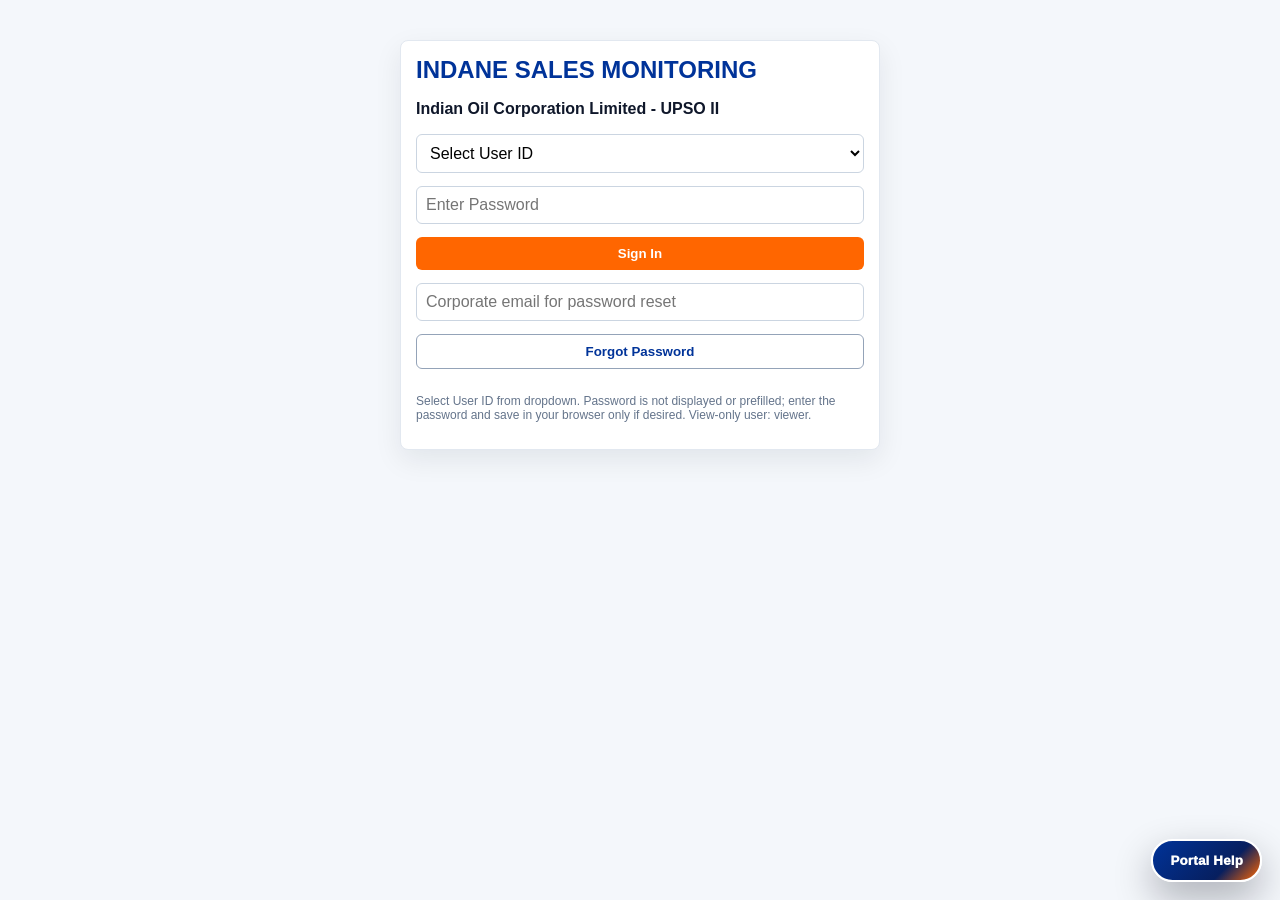
==== commit 83e6af85: "Bundle invoice QR decoders and OCR assets" ====
--- a/INDANE_SALES_MONITORING_PORTAL.html
+++ b/INDANE_SALES_MONITORING_PORTAL.html
@@ -4,7 +4,7 @@
 <meta charset="utf-8"><meta name="viewport" content="width=device-width, initial-scale=1">
 <title>INDANE SALES MONITORING</title>
 <link rel="stylesheet" href="static/inventory.css?v=20260612">
-<link rel="stylesheet" href="static/invoice-qr.css?v=20260628b">
+<link rel="stylesheet" href="static/invoice-qr.css?v=20260628f">
 <link rel="stylesheet" href="static/aadhaar.css?v=20260625c">
 <link rel="stylesheet" href="static/digital-dac.css?v=20260627b">
 <link rel="stylesheet" href="static/dashboard-align.css?v=20260627">
@@ -515,7 +515,7 @@
 Object.assign(window,{loadCloudState,saveCloudState,save,loadStaticMcsiRollup});
 </script>
 <script src="static/inventory.js?v=20260612"></script>
-<script src="static/invoice-qr.js?v=20260628b"></script>
+<script src="static/invoice-qr.js?v=20260628f"></script>
 <script src="static/aadhaar.js?v=20260625c"></script>
 <script src="static/digital-dac.js?v=20260627b"></script>
 </body></html>
--- a/static/invoice-qr.css
+++ b/static/invoice-qr.css
@@ -7,5 +7,6 @@
 .qr-actions{display:flex;gap:10px;flex-wrap:wrap;align-items:center;margin:12px 0}.qr-scan-btn{font-size:20px!important;padding:15px 22px!important;border-radius:10px!important;background:#ff6600!important;box-shadow:0 14px 30px rgba(255,102,0,.28)}
 .qr-kpis{display:grid;grid-template-columns:repeat(auto-fit,minmax(150px,1fr));gap:10px;margin:10px 0}.qr-mini{background:#fff;border:1px solid #dbe7f7;border-left:5px solid #003399;border-radius:8px;padding:10px;box-shadow:0 8px 18px rgba(15,23,42,.07)}.qr-mini span{display:block;font-size:10px;color:#64748b;font-weight:950;text-transform:uppercase}.qr-mini b{display:block;font-size:23px;color:#061b55}.qr-mini.red{border-left-color:#dc2626}.qr-mini.green{border-left-color:#15803d}.qr-mini.orange{border-left-color:#ff6600}
 .qr-modal{position:fixed;inset:0;z-index:220;background:rgba(2,8,23,.88);display:flex;align-items:stretch;justify-content:center;padding:10px}.qr-modal.hide{display:none!important}.qr-modal-body{width:min(760px,100%);background:#fff;border-radius:12px;overflow:auto;box-shadow:0 30px 80px rgba(0,0,0,.45);display:flex;flex-direction:column}.qr-modal-head{background:#003399;color:#fff;padding:12px 14px;display:flex;justify-content:space-between;gap:8px;align-items:center}.qr-modal-head b{font-size:18px}.qr-close{background:#fff!important;color:#003399!important}.qr-reader{min-height:360px;background:#071f5f}.qr-confirm{padding:12px}.qr-form{display:grid;grid-template-columns:repeat(auto-fit,minmax(210px,1fr));gap:9px}.qr-form label{font-size:11px;font-weight:950;color:#334155;text-transform:uppercase}.qr-form input,.qr-form textarea{margin-top:3px}.qr-cyl-table{margin-top:10px;font-size:12px}.qr-cyl-table th{background:#082a66!important;color:#fff!important}.qr-cyl-table td{text-align:center!important}.qr-status{font-weight:950;border-radius:8px;padding:9px;margin:8px 0}.qr-ok{background:#dcfce7;color:#166534;border:1px solid #86efac}.qr-warn{background:#fef3c7;color:#92400e;border:1px solid #fde68a}.qr-bad{background:#fee2e2;color:#991b1b;border:1px solid #fca5a5}
+.qr-scan-tools{display:grid;grid-template-columns:1.4fr 1fr 1fr .7fr;gap:8px;align-items:center;margin:10px 0;padding:10px;border-radius:10px;background:#eff6ff;border:1px solid #bfdbfe}.qr-scan-tools input{background:#fff}.qr-scan-tools button{min-height:42px}.qr-remedy{font-size:12px;line-height:1.45;color:#334155;background:#fff7ed;border:1px solid #fed7aa;border-radius:9px;padding:9px;font-weight:800}
 .qr-history{font-size:12px;table-layout:auto}.qr-history th{background:#082a66!important;color:#fff!important}.qr-history td{text-align:center!important}.qr-history td:nth-child(4),.qr-history td:nth-child(5){text-align:left!important}.qr-pill{display:inline-block;border-radius:999px;padding:3px 8px;font-weight:950;font-size:11px}.qr-pill.saved{background:#dcfce7;color:#166534}.qr-pill.dup{background:#fee2e2;color:#991b1b}.qr-pill.ocr{background:#fef3c7;color:#92400e}
-@media(max-width:700px){.qr-modal{padding:0}.qr-modal-body{border-radius:0;height:100%}.qr-reader{min-height:72vh}.qr-scan-btn{width:100%;font-size:22px!important}.qr-actions>*{width:100%;max-width:none!important}.qr-form{grid-template-columns:1fr}.qr-card{padding:10px!important}.qr-gateout-panel{display:block;text-align:center;padding:12px 10px}.qr-gateout-btn{width:100%;margin-top:10px;font-size:20px!important;white-space:normal}}
+@media(max-width:700px){.qr-modal{padding:0}.qr-modal-body{border-radius:0;height:100%}.qr-reader{min-height:58vh}.qr-scan-btn{width:100%;font-size:22px!important}.qr-actions>*{width:100%;max-width:none!important}.qr-form{grid-template-columns:1fr}.qr-card{padding:10px!important}.qr-gateout-panel{display:block;text-align:center;padding:12px 10px}.qr-gateout-btn{width:100%;margin-top:10px;font-size:20px!important;white-space:normal}.qr-scan-tools{grid-template-columns:1fr}.qr-scan-tools>*{width:100%}}
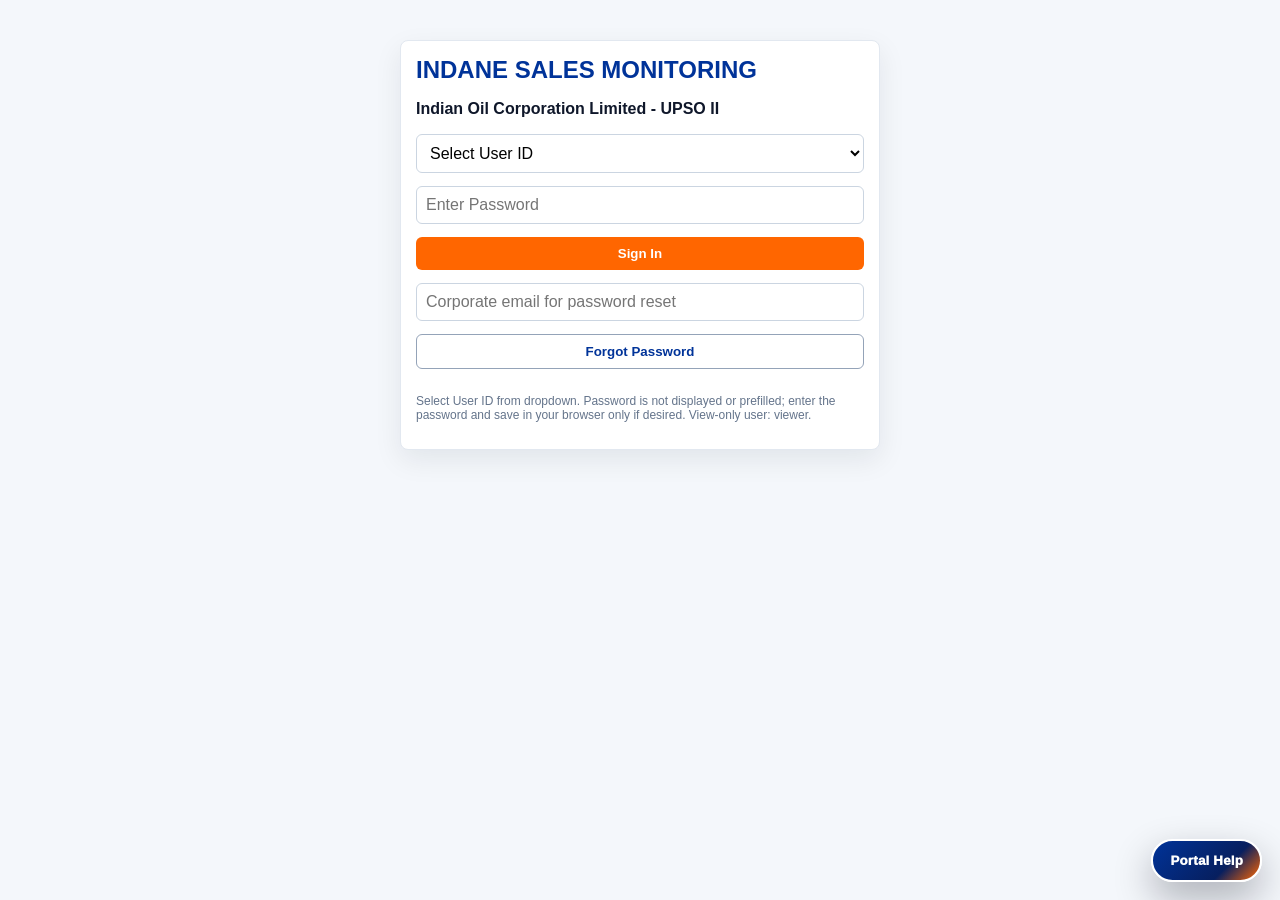
==== commit b70e1564: "Add OCR-first gate invoice and ERV extraction" ====
--- a/INDANE_SALES_MONITORING_PORTAL.html
+++ b/INDANE_SALES_MONITORING_PORTAL.html
@@ -4,7 +4,7 @@
 <meta charset="utf-8"><meta name="viewport" content="width=device-width, initial-scale=1">
 <title>INDANE SALES MONITORING</title>
 <link rel="stylesheet" href="static/inventory.css?v=20260612">
-<link rel="stylesheet" href="static/invoice-qr.css?v=20260628f">
+<link rel="stylesheet" href="static/invoice-qr.css?v=20260628g">
 <link rel="stylesheet" href="static/aadhaar.css?v=20260625c">
 <link rel="stylesheet" href="static/digital-dac.css?v=20260627b">
 <link rel="stylesheet" href="static/dashboard-align.css?v=20260627">
@@ -515,7 +515,7 @@
 Object.assign(window,{loadCloudState,saveCloudState,save,loadStaticMcsiRollup});
 </script>
 <script src="static/inventory.js?v=20260612"></script>
-<script src="static/invoice-qr.js?v=20260628f"></script>
+<script src="static/invoice-qr.js?v=20260628g"></script>
 <script src="static/aadhaar.js?v=20260625c"></script>
 <script src="static/digital-dac.js?v=20260627b"></script>
 </body></html>
--- a/static/invoice-qr.css
+++ b/static/invoice-qr.css
@@ -1,7 +1,10 @@
 .qr-card{border:1px solid #b7c8e8!important;background:#f8fbff!important}
 .qr-gateout-panel{display:flex;align-items:center;justify-content:space-between;gap:12px;margin:12px 0;padding:12px;border:2px solid #ff6600;border-left:8px solid #003399;border-radius:10px;background:linear-gradient(90deg,#eef5ff,#fff7ed);box-shadow:0 10px 24px rgba(0,51,153,.12)}
 .qr-gateout-panel b{display:block;color:#003399;font-size:15px;text-transform:uppercase}.qr-gateout-panel span{display:block;color:#475569;font-size:12px;font-weight:800;margin-top:2px}
+.qr-gate-actions{display:flex;gap:8px;align-items:center;justify-content:flex-end;flex-wrap:wrap}
 .qr-gateout-btn{background:#ff6600!important;color:#fff!important;border:0!important;border-radius:10px!important;padding:14px 18px!important;font-size:18px!important;font-weight:950!important;box-shadow:0 12px 26px rgba(255,102,0,.3);white-space:nowrap}
+.qr-gatein-btn{background:#003399!important;color:#fff!important;border:0!important;border-radius:10px!important;padding:14px 18px!important;font-size:18px!important;font-weight:950!important;box-shadow:0 12px 26px rgba(0,51,153,.25);white-space:nowrap}
+.qr-mode-pill{display:inline-block;margin:0 0 10px;padding:6px 12px;border-radius:999px;background:#e0ecff;color:#003399;font-weight:950;text-transform:uppercase;font-size:12px}
 .qr-head{background:linear-gradient(90deg,#061b55,#003399 62%,#ff6600);color:#fff;padding:14px 16px;border-radius:8px 8px 0 0;border-bottom:4px solid #ff6600}
 .qr-head h2{margin:0;color:#fff!important;text-transform:uppercase}.qr-head p{margin:4px 0 0;color:#eaf2ff;font-size:12px;font-weight:850}
 .qr-actions{display:flex;gap:10px;flex-wrap:wrap;align-items:center;margin:12px 0}.qr-scan-btn{font-size:20px!important;padding:15px 22px!important;border-radius:10px!important;background:#ff6600!important;box-shadow:0 14px 30px rgba(255,102,0,.28)}
@@ -9,4 +12,4 @@
 .qr-modal{position:fixed;inset:0;z-index:220;background:rgba(2,8,23,.88);display:flex;align-items:stretch;justify-content:center;padding:10px}.qr-modal.hide{display:none!important}.qr-modal-body{width:min(760px,100%);background:#fff;border-radius:12px;overflow:auto;box-shadow:0 30px 80px rgba(0,0,0,.45);display:flex;flex-direction:column}.qr-modal-head{background:#003399;color:#fff;padding:12px 14px;display:flex;justify-content:space-between;gap:8px;align-items:center}.qr-modal-head b{font-size:18px}.qr-close{background:#fff!important;color:#003399!important}.qr-reader{min-height:360px;background:#071f5f}.qr-confirm{padding:12px}.qr-form{display:grid;grid-template-columns:repeat(auto-fit,minmax(210px,1fr));gap:9px}.qr-form label{font-size:11px;font-weight:950;color:#334155;text-transform:uppercase}.qr-form input,.qr-form textarea{margin-top:3px}.qr-cyl-table{margin-top:10px;font-size:12px}.qr-cyl-table th{background:#082a66!important;color:#fff!important}.qr-cyl-table td{text-align:center!important}.qr-status{font-weight:950;border-radius:8px;padding:9px;margin:8px 0}.qr-ok{background:#dcfce7;color:#166534;border:1px solid #86efac}.qr-warn{background:#fef3c7;color:#92400e;border:1px solid #fde68a}.qr-bad{background:#fee2e2;color:#991b1b;border:1px solid #fca5a5}
 .qr-scan-tools{display:grid;grid-template-columns:1.4fr 1fr 1fr .7fr;gap:8px;align-items:center;margin:10px 0;padding:10px;border-radius:10px;background:#eff6ff;border:1px solid #bfdbfe}.qr-scan-tools input{background:#fff}.qr-scan-tools button{min-height:42px}.qr-remedy{font-size:12px;line-height:1.45;color:#334155;background:#fff7ed;border:1px solid #fed7aa;border-radius:9px;padding:9px;font-weight:800}
 .qr-history{font-size:12px;table-layout:auto}.qr-history th{background:#082a66!important;color:#fff!important}.qr-history td{text-align:center!important}.qr-history td:nth-child(4),.qr-history td:nth-child(5){text-align:left!important}.qr-pill{display:inline-block;border-radius:999px;padding:3px 8px;font-weight:950;font-size:11px}.qr-pill.saved{background:#dcfce7;color:#166534}.qr-pill.dup{background:#fee2e2;color:#991b1b}.qr-pill.ocr{background:#fef3c7;color:#92400e}
-@media(max-width:700px){.qr-modal{padding:0}.qr-modal-body{border-radius:0;height:100%}.qr-reader{min-height:58vh}.qr-scan-btn{width:100%;font-size:22px!important}.qr-actions>*{width:100%;max-width:none!important}.qr-form{grid-template-columns:1fr}.qr-card{padding:10px!important}.qr-gateout-panel{display:block;text-align:center;padding:12px 10px}.qr-gateout-btn{width:100%;margin-top:10px;font-size:20px!important;white-space:normal}.qr-scan-tools{grid-template-columns:1fr}.qr-scan-tools>*{width:100%}}
+@media(max-width:700px){.qr-modal{padding:0}.qr-modal-body{border-radius:0;height:100%}.qr-reader{min-height:58vh}.qr-scan-btn{width:100%;font-size:22px!important}.qr-actions>*{width:100%;max-width:none!important}.qr-form{grid-template-columns:1fr}.qr-card{padding:10px!important}.qr-gateout-panel{display:block;text-align:center;padding:12px 10px}.qr-gate-actions{display:grid;grid-template-columns:1fr;gap:9px;margin-top:10px}.qr-gateout-btn,.qr-gatein-btn{width:100%;font-size:20px!important;white-space:normal}.qr-scan-tools{grid-template-columns:1fr}.qr-scan-tools>*{width:100%}}
